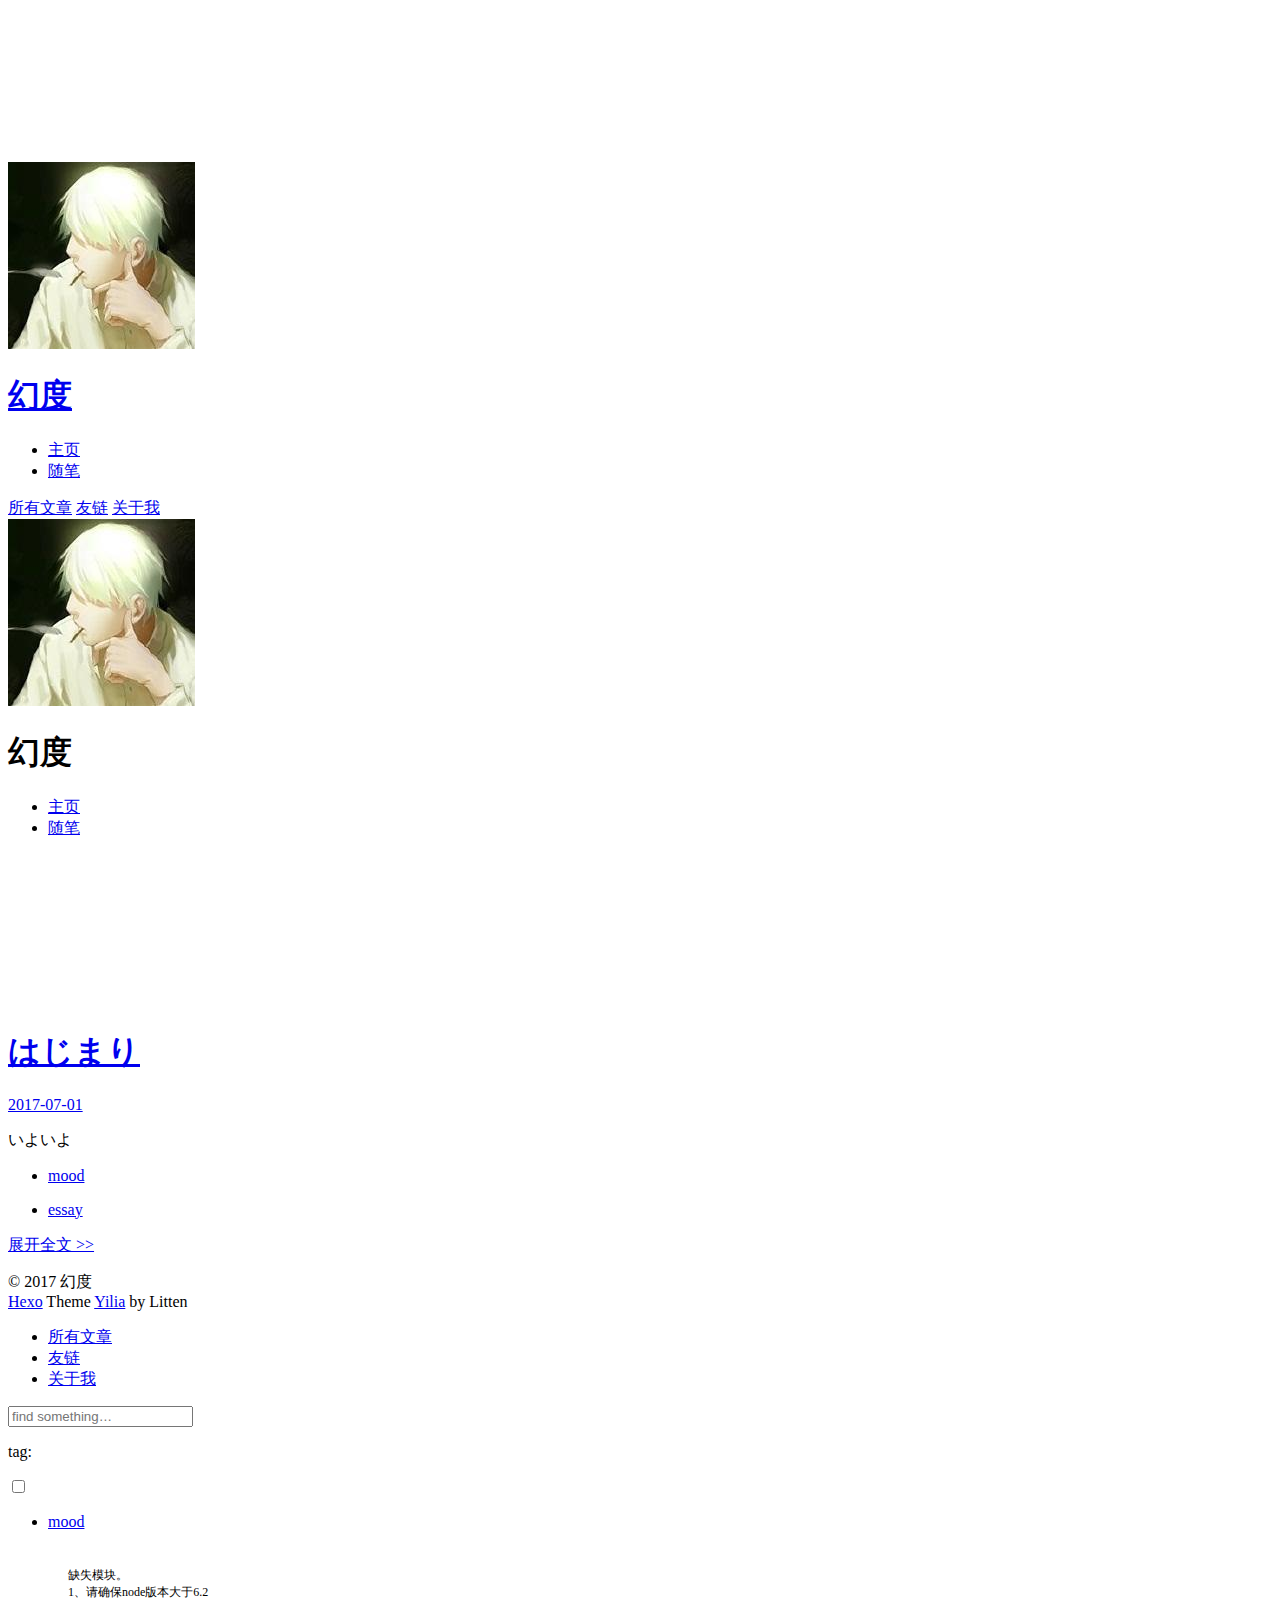
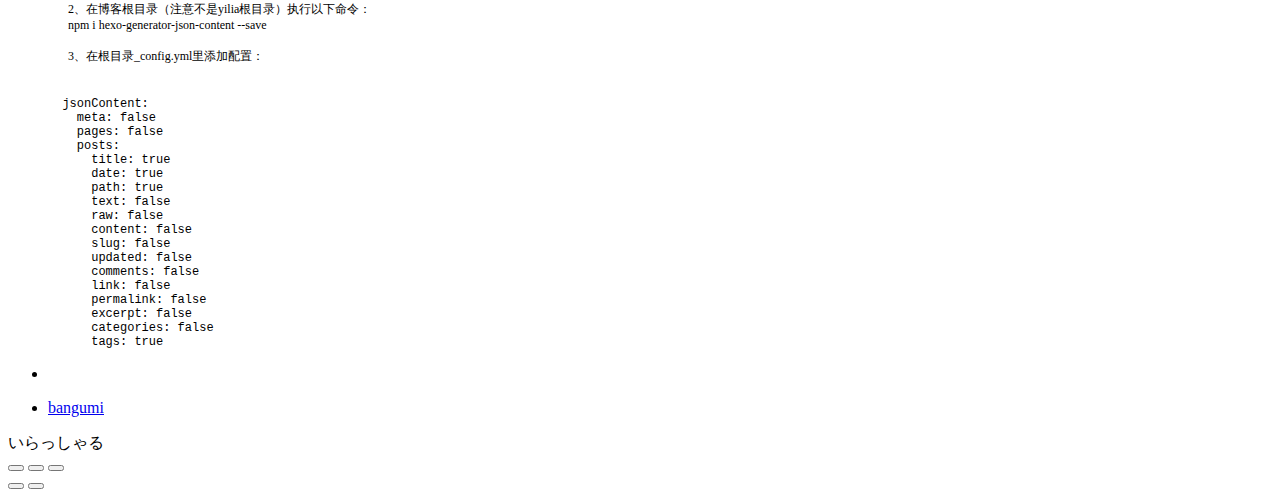
==== index.html @ f0ba83a5 "img" ====
<!DOCTYPE html>
<html>
<head>
  <meta charset="utf-8">
  
  <meta name="renderer" content="webkit">
  <meta http-equiv="X-UA-Compatible" content="IE=edge" >
  <link rel="dns-prefetch" href="https://bgm.tv/user/yanber">
  <title>yanber</title>
  <meta name="viewport" content="width=device-width, initial-scale=1, maximum-scale=1">
  <meta name="description" content="知行合一">
<meta property="og:type" content="website">
<meta property="og:title" content="yanber">
<meta property="og:url" content="https://bgm.tv/user/yanber/index.html">
<meta property="og:site_name" content="yanber">
<meta property="og:description" content="知行合一">
<meta name="twitter:card" content="summary">
<meta name="twitter:title" content="yanber">
<meta name="twitter:description" content="知行合一">
  
    <link rel="alternative" href="/atom.xml" title="yanber" type="application/atom+xml">
  
  
    <link rel="icon" href="/favicon.png">
  
  <link rel="stylesheet" type="text/css" href="/./main.b3331d.css">
  <style type="text/css">
  
    #container.show {
      background: linear-gradient(200deg,#a0cfe4,#e8c37e);
    }
  </style>
  

  

</head>

<body>
  <div id="container" q-class="show:isCtnShow">
    <canvas id="anm-canvas" class="anm-canvas"></canvas>
    <div class="left-col" q-class="show:isShow">
      
<div class="overlay" style="background: #4d4d4d"></div>
<div class="intrude-less">
	<header id="header" class="inner">
		<a href="/" class="profilepic">
			<img src="/img/19868968.jpg" class="js-avatar">
		</a>
		<hgroup>
		  <h1 class="header-author"><a href="/">幻度</a></h1>
		</hgroup>
		

		<nav class="header-menu">
			<ul>
			
				<li><a href="/">主页</a></li>
	        
				<li><a href="/categories/essay/">随笔</a></li>
	        
			</ul>
		</nav>
		<nav class="header-smart-menu">
    		
    			
    			<a q-on="click: openSlider(e, 'innerArchive')" href="javascript:void(0)">所有文章</a>
    			
            
    			
    			<a q-on="click: openSlider(e, 'friends')" href="javascript:void(0)">友链</a>
    			
            
    			
    			<a q-on="click: openSlider(e, 'aboutme')" href="javascript:void(0)">关于我</a>
    			
            
		</nav>
		<nav class="header-nav">
			<div class="social">
				
					<a class="github" target="_blank" href="https://github.com/yanxber" title="github"><i class="icon-github"></i></a>
		        
					<a class="bangumi" target="_blank" href="https://bgm.tv/user/yanber" title="bangumi"><i class="icon-bangumi"></i></a>
		        
			</div>
		</nav>
	</header>		
</div>

    </div>
    <div class="mid-col" q-class="show:isShow,hide:isShow|isFalse">
      
<nav id="mobile-nav">
  	<div class="overlay js-overlay" style="background: #4d4d4d"></div>
	<div class="btnctn js-mobile-btnctn">
  		<div class="slider-trigger list" q-on="click: openSlider(e)"><i class="icon icon-sort"></i></div>
	</div>
	<div class="intrude-less">
		<header id="header" class="inner">
			<div class="profilepic">
				<img src="/img/19868968.jpg" class="js-avatar">
			</div>
			<hgroup>
			  <h1 class="header-author js-header-author">幻度</h1>
			</hgroup>
			
			
			
				
			
				
			
			
			
			<nav class="header-nav">
				<div class="social">
					
						<a class="github" target="_blank" href="https://github.com/yanxber" title="github"><i class="icon-github"></i></a>
			        
						<a class="bangumi" target="_blank" href="https://bgm.tv/user/yanber" title="bangumi"><i class="icon-bangumi"></i></a>
			        
				</div>
			</nav>

			<nav class="header-menu js-header-menu">
				<ul style="width: 50%">
				
				
					<li style="width: 50%"><a href="/">主页</a></li>
		        
					<li style="width: 50%"><a href="/categories/essay/">随笔</a></li>
		        
				</ul>
			</nav>
		</header>				
	</div>
	<div class="mobile-mask" style="display:none" q-show="isShow"></div>
</nav>

      <div id="wrapper" class="body-wrap">
        <div class="menu-l">
          <div class="canvas-wrap">
            <canvas data-colors="#eaeaea" data-sectionHeight="100" data-contentId="js-content" id="myCanvas1" class="anm-canvas"></canvas>
          </div>
          <div id="js-content" class="content-ll">
            
  
    <article id="post-始まる" class="article article-type-post  article-index" itemscope itemprop="blogPost">
  <div class="article-inner">
    
      <header class="article-header">
        
  
    <h1 itemprop="name">
      <a class="article-title" href="/2017/07/01/始まる/">はじまり</a>
    </h1>
  

        
        <a href="/2017/07/01/始まる/" class="archive-article-date">
  	<time datetime="2017-07-01T04:31:51.000Z" itemprop="datePublished"><i class="icon-calendar icon"></i>2017-07-01</time>
</a>
        
      </header>
    
    <div class="article-entry" itemprop="articleBody">
      
        <p>いよいよ</p>

      

      
    </div>
    <div class="article-info article-info-index">
      
      
	<div class="article-tag tagcloud">
		<i class="icon-price-tags icon"></i>
		<ul class="article-tag-list">
			 
        		<li class="article-tag-list-item">
        			<a href="javascript:void(0)" class="js-tag article-tag-list-link color5">mood</a>
        		</li>
      		
		</ul>
	</div>

      
	<div class="article-category tagcloud">
		<i class="icon-book icon"></i>
		<ul class="article-tag-list">
			 
        		<li class="article-tag-list-item">
        			<a href="/categories/essay/" class="article-tag-list-link color1">essay</a>
        		</li>
      		
		</ul>
	</div>


      
        <p class="article-more-link">
          <a class="article-more-a" href="/2017/07/01/始まる/">展开全文 >></a>
        </p>
      

      
      <div class="clearfix"></div>
    </div>
  </div>
</article>





  
  


          </div>
        </div>
      </div>
      <footer id="footer">
  <div class="outer">
    <div id="footer-info">
    	<div class="footer-left">
    		&copy; 2017 幻度
    	</div>
      	<div class="footer-right">
      		<a href="http://hexo.io/" target="_blank">Hexo</a>  Theme <a href="https://github.com/litten/hexo-theme-yilia" target="_blank">Yilia</a> by Litten
      	</div>
    </div>
  </div>
</footer>
    </div>
    <script>
	var yiliaConfig = {
		mathjax: false,
		isHome: true,
		isPost: false,
		isArchive: false,
		isTag: false,
		isCategory: false,
		open_in_new: false,
		root: "/",
		innerArchive: true,
		showTags: false
	}
</script>

<script>!function(t){function n(e){if(r[e])return r[e].exports;var i=r[e]={exports:{},id:e,loaded:!1};return t[e].call(i.exports,i,i.exports,n),i.loaded=!0,i.exports}var r={};n.m=t,n.c=r,n.p="./",n(0)}([function(t,n,r){r(194),t.exports=r(190)},function(t,n,r){var e=r(3),i=r(52),o=r(27),u=r(28),c=r(53),f="prototype",a=function(t,n,r){var s,l,h,v,p=t&a.F,d=t&a.G,y=t&a.S,g=t&a.P,b=t&a.B,m=d?e:y?e[n]||(e[n]={}):(e[n]||{})[f],x=d?i:i[n]||(i[n]={}),w=x[f]||(x[f]={});d&&(r=n);for(s in r)l=!p&&m&&void 0!==m[s],h=(l?m:r)[s],v=b&&l?c(h,e):g&&"function"==typeof h?c(Function.call,h):h,m&&u(m,s,h,t&a.U),x[s]!=h&&o(x,s,v),g&&w[s]!=h&&(w[s]=h)};e.core=i,a.F=1,a.G=2,a.S=4,a.P=8,a.B=16,a.W=32,a.U=64,a.R=128,t.exports=a},function(t,n,r){var e=r(6);t.exports=function(t){if(!e(t))throw TypeError(t+" is not an object!");return t}},function(t,n){var r=t.exports="undefined"!=typeof window&&window.Math==Math?window:"undefined"!=typeof self&&self.Math==Math?self:Function("return this")();"number"==typeof __g&&(__g=r)},function(t,n){t.exports=function(t){try{return!!t()}catch(t){return!0}}},function(t,n){var r=t.exports="undefined"!=typeof window&&window.Math==Math?window:"undefined"!=typeof self&&self.Math==Math?self:Function("return this")();"number"==typeof __g&&(__g=r)},function(t,n){t.exports=function(t){return"object"==typeof t?null!==t:"function"==typeof t}},function(t,n,r){var e=r(126)("wks"),i=r(76),o=r(3).Symbol,u="function"==typeof o;(t.exports=function(t){return e[t]||(e[t]=u&&o[t]||(u?o:i)("Symbol."+t))}).store=e},function(t,n){var r={}.hasOwnProperty;t.exports=function(t,n){return r.call(t,n)}},function(t,n,r){var e=r(94),i=r(33);t.exports=function(t){return e(i(t))}},function(t,n,r){t.exports=!r(4)(function(){return 7!=Object.defineProperty({},"a",{get:function(){return 7}}).a})},function(t,n,r){var e=r(2),i=r(167),o=r(50),u=Object.defineProperty;n.f=r(10)?Object.defineProperty:function(t,n,r){if(e(t),n=o(n,!0),e(r),i)try{return u(t,n,r)}catch(t){}if("get"in r||"set"in r)throw TypeError("Accessors not supported!");return"value"in r&&(t[n]=r.value),t}},function(t,n,r){t.exports=!r(18)(function(){return 7!=Object.defineProperty({},"a",{get:function(){return 7}}).a})},function(t,n,r){var e=r(14),i=r(22);t.exports=r(12)?function(t,n,r){return e.f(t,n,i(1,r))}:function(t,n,r){return t[n]=r,t}},function(t,n,r){var e=r(20),i=r(58),o=r(42),u=Object.defineProperty;n.f=r(12)?Object.defineProperty:function(t,n,r){if(e(t),n=o(n,!0),e(r),i)try{return u(t,n,r)}catch(t){}if("get"in r||"set"in r)throw TypeError("Accessors not supported!");return"value"in r&&(t[n]=r.value),t}},function(t,n,r){var e=r(40)("wks"),i=r(23),o=r(5).Symbol,u="function"==typeof o;(t.exports=function(t){return e[t]||(e[t]=u&&o[t]||(u?o:i)("Symbol."+t))}).store=e},function(t,n,r){var e=r(67),i=Math.min;t.exports=function(t){return t>0?i(e(t),9007199254740991):0}},function(t,n,r){var e=r(46);t.exports=function(t){return Object(e(t))}},function(t,n){t.exports=function(t){try{return!!t()}catch(t){return!0}}},function(t,n,r){var e=r(63),i=r(34);t.exports=Object.keys||function(t){return e(t,i)}},function(t,n,r){var e=r(21);t.exports=function(t){if(!e(t))throw TypeError(t+" is not an object!");return t}},function(t,n){t.exports=function(t){return"object"==typeof t?null!==t:"function"==typeof t}},function(t,n){t.exports=function(t,n){return{enumerable:!(1&t),configurable:!(2&t),writable:!(4&t),value:n}}},function(t,n){var r=0,e=Math.random();t.exports=function(t){return"Symbol(".concat(void 0===t?"":t,")_",(++r+e).toString(36))}},function(t,n){var r={}.hasOwnProperty;t.exports=function(t,n){return r.call(t,n)}},function(t,n){var r=t.exports={version:"2.4.0"};"number"==typeof __e&&(__e=r)},function(t,n){t.exports=function(t){if("function"!=typeof t)throw TypeError(t+" is not a function!");return t}},function(t,n,r){var e=r(11),i=r(66);t.exports=r(10)?function(t,n,r){return e.f(t,n,i(1,r))}:function(t,n,r){return t[n]=r,t}},function(t,n,r){var e=r(3),i=r(27),o=r(24),u=r(76)("src"),c="toString",f=Function[c],a=(""+f).split(c);r(52).inspectSource=function(t){return f.call(t)},(t.exports=function(t,n,r,c){var f="function"==typeof r;f&&(o(r,"name")||i(r,"name",n)),t[n]!==r&&(f&&(o(r,u)||i(r,u,t[n]?""+t[n]:a.join(String(n)))),t===e?t[n]=r:c?t[n]?t[n]=r:i(t,n,r):(delete t[n],i(t,n,r)))})(Function.prototype,c,function(){return"function"==typeof this&&this[u]||f.call(this)})},function(t,n,r){var e=r(1),i=r(4),o=r(46),u=function(t,n,r,e){var i=String(o(t)),u="<"+n;return""!==r&&(u+=" "+r+'="'+String(e).replace(/"/g,"&quot;")+'"'),u+">"+i+"</"+n+">"};t.exports=function(t,n){var r={};r[t]=n(u),e(e.P+e.F*i(function(){var n=""[t]('"');return n!==n.toLowerCase()||n.split('"').length>3}),"String",r)}},function(t,n,r){var e=r(115),i=r(46);t.exports=function(t){return e(i(t))}},function(t,n,r){var e=r(116),i=r(66),o=r(30),u=r(50),c=r(24),f=r(167),a=Object.getOwnPropertyDescriptor;n.f=r(10)?a:function(t,n){if(t=o(t),n=u(n,!0),f)try{return a(t,n)}catch(t){}if(c(t,n))return i(!e.f.call(t,n),t[n])}},function(t,n,r){var e=r(24),i=r(17),o=r(145)("IE_PROTO"),u=Object.prototype;t.exports=Object.getPrototypeOf||function(t){return t=i(t),e(t,o)?t[o]:"function"==typeof t.constructor&&t instanceof t.constructor?t.constructor.prototype:t instanceof Object?u:null}},function(t,n){t.exports=function(t){if(void 0==t)throw TypeError("Can't call method on  "+t);return t}},function(t,n){t.exports="constructor,hasOwnProperty,isPrototypeOf,propertyIsEnumerable,toLocaleString,toString,valueOf".split(",")},function(t,n){t.exports={}},function(t,n){t.exports=!0},function(t,n){n.f={}.propertyIsEnumerable},function(t,n,r){var e=r(14).f,i=r(8),o=r(15)("toStringTag");t.exports=function(t,n,r){t&&!i(t=r?t:t.prototype,o)&&e(t,o,{configurable:!0,value:n})}},function(t,n,r){var e=r(40)("keys"),i=r(23);t.exports=function(t){return e[t]||(e[t]=i(t))}},function(t,n,r){var e=r(5),i="__core-js_shared__",o=e[i]||(e[i]={});t.exports=function(t){return o[t]||(o[t]={})}},function(t,n){var r=Math.ceil,e=Math.floor;t.exports=function(t){return isNaN(t=+t)?0:(t>0?e:r)(t)}},function(t,n,r){var e=r(21);t.exports=function(t,n){if(!e(t))return t;var r,i;if(n&&"function"==typeof(r=t.toString)&&!e(i=r.call(t)))return i;if("function"==typeof(r=t.valueOf)&&!e(i=r.call(t)))return i;if(!n&&"function"==typeof(r=t.toString)&&!e(i=r.call(t)))return i;throw TypeError("Can't convert object to primitive value")}},function(t,n,r){var e=r(5),i=r(25),o=r(36),u=r(44),c=r(14).f;t.exports=function(t){var n=i.Symbol||(i.Symbol=o?{}:e.Symbol||{});"_"==t.charAt(0)||t in n||c(n,t,{value:u.f(t)})}},function(t,n,r){n.f=r(15)},function(t,n){var r={}.toString;t.exports=function(t){return r.call(t).slice(8,-1)}},function(t,n){t.exports=function(t){if(void 0==t)throw TypeError("Can't call method on  "+t);return t}},function(t,n,r){var e=r(4);t.exports=function(t,n){return!!t&&e(function(){n?t.call(null,function(){},1):t.call(null)})}},function(t,n,r){var e=r(53),i=r(115),o=r(17),u=r(16),c=r(202);t.exports=function(t,n){var r=1==t,f=2==t,a=3==t,s=4==t,l=6==t,h=5==t||l,v=n||c;return function(n,c,p){for(var d,y,g=o(n),b=i(g),m=e(c,p,3),x=u(b.length),w=0,S=r?v(n,x):f?v(n,0):void 0;x>w;w++)if((h||w in b)&&(d=b[w],y=m(d,w,g),t))if(r)S[w]=y;else if(y)switch(t){case 3:return!0;case 5:return d;case 6:return w;case 2:S.push(d)}else if(s)return!1;return l?-1:a||s?s:S}}},function(t,n,r){var e=r(1),i=r(52),o=r(4);t.exports=function(t,n){var r=(i.Object||{})[t]||Object[t],u={};u[t]=n(r),e(e.S+e.F*o(function(){r(1)}),"Object",u)}},function(t,n,r){var e=r(6);t.exports=function(t,n){if(!e(t))return t;var r,i;if(n&&"function"==typeof(r=t.toString)&&!e(i=r.call(t)))return i;if("function"==typeof(r=t.valueOf)&&!e(i=r.call(t)))return i;if(!n&&"function"==typeof(r=t.toString)&&!e(i=r.call(t)))return i;throw TypeError("Can't convert object to primitive value")}},function(t,n,r){var e=r(5),i=r(25),o=r(91),u=r(13),c="prototype",f=function(t,n,r){var a,s,l,h=t&f.F,v=t&f.G,p=t&f.S,d=t&f.P,y=t&f.B,g=t&f.W,b=v?i:i[n]||(i[n]={}),m=b[c],x=v?e:p?e[n]:(e[n]||{})[c];v&&(r=n);for(a in r)(s=!h&&x&&void 0!==x[a])&&a in b||(l=s?x[a]:r[a],b[a]=v&&"function"!=typeof x[a]?r[a]:y&&s?o(l,e):g&&x[a]==l?function(t){var n=function(n,r,e){if(this instanceof t){switch(arguments.length){case 0:return new t;case 1:return new t(n);case 2:return new t(n,r)}return new t(n,r,e)}return t.apply(this,arguments)};return n[c]=t[c],n}(l):d&&"function"==typeof l?o(Function.call,l):l,d&&((b.virtual||(b.virtual={}))[a]=l,t&f.R&&m&&!m[a]&&u(m,a,l)))};f.F=1,f.G=2,f.S=4,f.P=8,f.B=16,f.W=32,f.U=64,f.R=128,t.exports=f},function(t,n){var r=t.exports={version:"2.4.0"};"number"==typeof __e&&(__e=r)},function(t,n,r){var e=r(26);t.exports=function(t,n,r){if(e(t),void 0===n)return t;switch(r){case 1:return function(r){return t.call(n,r)};case 2:return function(r,e){return t.call(n,r,e)};case 3:return function(r,e,i){return t.call(n,r,e,i)}}return function(){return t.apply(n,arguments)}}},function(t,n,r){var e=r(183),i=r(1),o=r(126)("metadata"),u=o.store||(o.store=new(r(186))),c=function(t,n,r){var i=u.get(t);if(!i){if(!r)return;u.set(t,i=new e)}var o=i.get(n);if(!o){if(!r)return;i.set(n,o=new e)}return o},f=function(t,n,r){var e=c(n,r,!1);return void 0!==e&&e.has(t)},a=function(t,n,r){var e=c(n,r,!1);return void 0===e?void 0:e.get(t)},s=function(t,n,r,e){c(r,e,!0).set(t,n)},l=function(t,n){var r=c(t,n,!1),e=[];return r&&r.forEach(function(t,n){e.push(n)}),e},h=function(t){return void 0===t||"symbol"==typeof t?t:String(t)},v=function(t){i(i.S,"Reflect",t)};t.exports={store:u,map:c,has:f,get:a,set:s,keys:l,key:h,exp:v}},function(t,n,r){"use strict";if(r(10)){var e=r(69),i=r(3),o=r(4),u=r(1),c=r(127),f=r(152),a=r(53),s=r(68),l=r(66),h=r(27),v=r(73),p=r(67),d=r(16),y=r(75),g=r(50),b=r(24),m=r(180),x=r(114),w=r(6),S=r(17),_=r(137),O=r(70),E=r(32),P=r(71).f,j=r(154),F=r(76),M=r(7),A=r(48),N=r(117),T=r(146),I=r(155),k=r(80),L=r(123),R=r(74),C=r(130),D=r(160),U=r(11),W=r(31),G=U.f,B=W.f,V=i.RangeError,z=i.TypeError,q=i.Uint8Array,K="ArrayBuffer",J="Shared"+K,Y="BYTES_PER_ELEMENT",H="prototype",$=Array[H],X=f.ArrayBuffer,Q=f.DataView,Z=A(0),tt=A(2),nt=A(3),rt=A(4),et=A(5),it=A(6),ot=N(!0),ut=N(!1),ct=I.values,ft=I.keys,at=I.entries,st=$.lastIndexOf,lt=$.reduce,ht=$.reduceRight,vt=$.join,pt=$.sort,dt=$.slice,yt=$.toString,gt=$.toLocaleString,bt=M("iterator"),mt=M("toStringTag"),xt=F("typed_constructor"),wt=F("def_constructor"),St=c.CONSTR,_t=c.TYPED,Ot=c.VIEW,Et="Wrong length!",Pt=A(1,function(t,n){return Tt(T(t,t[wt]),n)}),jt=o(function(){return 1===new q(new Uint16Array([1]).buffer)[0]}),Ft=!!q&&!!q[H].set&&o(function(){new q(1).set({})}),Mt=function(t,n){if(void 0===t)throw z(Et);var r=+t,e=d(t);if(n&&!m(r,e))throw V(Et);return e},At=function(t,n){var r=p(t);if(r<0||r%n)throw V("Wrong offset!");return r},Nt=function(t){if(w(t)&&_t in t)return t;throw z(t+" is not a typed array!")},Tt=function(t,n){if(!(w(t)&&xt in t))throw z("It is not a typed array constructor!");return new t(n)},It=function(t,n){return kt(T(t,t[wt]),n)},kt=function(t,n){for(var r=0,e=n.length,i=Tt(t,e);e>r;)i[r]=n[r++];return i},Lt=function(t,n,r){G(t,n,{get:function(){return this._d[r]}})},Rt=function(t){var n,r,e,i,o,u,c=S(t),f=arguments.length,s=f>1?arguments[1]:void 0,l=void 0!==s,h=j(c);if(void 0!=h&&!_(h)){for(u=h.call(c),e=[],n=0;!(o=u.next()).done;n++)e.push(o.value);c=e}for(l&&f>2&&(s=a(s,arguments[2],2)),n=0,r=d(c.length),i=Tt(this,r);r>n;n++)i[n]=l?s(c[n],n):c[n];return i},Ct=function(){for(var t=0,n=arguments.length,r=Tt(this,n);n>t;)r[t]=arguments[t++];return r},Dt=!!q&&o(function(){gt.call(new q(1))}),Ut=function(){return gt.apply(Dt?dt.call(Nt(this)):Nt(this),arguments)},Wt={copyWithin:function(t,n){return D.call(Nt(this),t,n,arguments.length>2?arguments[2]:void 0)},every:function(t){return rt(Nt(this),t,arguments.length>1?arguments[1]:void 0)},fill:function(t){return C.apply(Nt(this),arguments)},filter:function(t){return It(this,tt(Nt(this),t,arguments.length>1?arguments[1]:void 0))},find:function(t){return et(Nt(this),t,arguments.length>1?arguments[1]:void 0)},findIndex:function(t){return it(Nt(this),t,arguments.length>1?arguments[1]:void 0)},forEach:function(t){Z(Nt(this),t,arguments.length>1?arguments[1]:void 0)},indexOf:function(t){return ut(Nt(this),t,arguments.length>1?arguments[1]:void 0)},includes:function(t){return ot(Nt(this),t,arguments.length>1?arguments[1]:void 0)},join:function(t){return vt.apply(Nt(this),arguments)},lastIndexOf:function(t){return st.apply(Nt(this),arguments)},map:function(t){return Pt(Nt(this),t,arguments.length>1?arguments[1]:void 0)},reduce:function(t){return lt.apply(Nt(this),arguments)},reduceRight:function(t){return ht.apply(Nt(this),arguments)},reverse:function(){for(var t,n=this,r=Nt(n).length,e=Math.floor(r/2),i=0;i<e;)t=n[i],n[i++]=n[--r],n[r]=t;return n},some:function(t){return nt(Nt(this),t,arguments.length>1?arguments[1]:void 0)},sort:function(t){return pt.call(Nt(this),t)},subarray:function(t,n){var r=Nt(this),e=r.length,i=y(t,e);return new(T(r,r[wt]))(r.buffer,r.byteOffset+i*r.BYTES_PER_ELEMENT,d((void 0===n?e:y(n,e))-i))}},Gt=function(t,n){return It(this,dt.call(Nt(this),t,n))},Bt=function(t){Nt(this);var n=At(arguments[1],1),r=this.length,e=S(t),i=d(e.length),o=0;if(i+n>r)throw V(Et);for(;o<i;)this[n+o]=e[o++]},Vt={entries:function(){return at.call(Nt(this))},keys:function(){return ft.call(Nt(this))},values:function(){return ct.call(Nt(this))}},zt=function(t,n){return w(t)&&t[_t]&&"symbol"!=typeof n&&n in t&&String(+n)==String(n)},qt=function(t,n){return zt(t,n=g(n,!0))?l(2,t[n]):B(t,n)},Kt=function(t,n,r){return!(zt(t,n=g(n,!0))&&w(r)&&b(r,"value"))||b(r,"get")||b(r,"set")||r.configurable||b(r,"writable")&&!r.writable||b(r,"enumerable")&&!r.enumerable?G(t,n,r):(t[n]=r.value,t)};St||(W.f=qt,U.f=Kt),u(u.S+u.F*!St,"Object",{getOwnPropertyDescriptor:qt,defineProperty:Kt}),o(function(){yt.call({})})&&(yt=gt=function(){return vt.call(this)});var Jt=v({},Wt);v(Jt,Vt),h(Jt,bt,Vt.values),v(Jt,{slice:Gt,set:Bt,constructor:function(){},toString:yt,toLocaleString:Ut}),Lt(Jt,"buffer","b"),Lt(Jt,"byteOffset","o"),Lt(Jt,"byteLength","l"),Lt(Jt,"length","e"),G(Jt,mt,{get:function(){return this[_t]}}),t.exports=function(t,n,r,f){f=!!f;var a=t+(f?"Clamped":"")+"Array",l="Uint8Array"!=a,v="get"+t,p="set"+t,y=i[a],g=y||{},b=y&&E(y),m=!y||!c.ABV,S={},_=y&&y[H],j=function(t,r){var e=t._d;return e.v[v](r*n+e.o,jt)},F=function(t,r,e){var i=t._d;f&&(e=(e=Math.round(e))<0?0:e>255?255:255&e),i.v[p](r*n+i.o,e,jt)},M=function(t,n){G(t,n,{get:function(){return j(this,n)},set:function(t){return F(this,n,t)},enumerable:!0})};m?(y=r(function(t,r,e,i){s(t,y,a,"_d");var o,u,c,f,l=0,v=0;if(w(r)){if(!(r instanceof X||(f=x(r))==K||f==J))return _t in r?kt(y,r):Rt.call(y,r);o=r,v=At(e,n);var p=r.byteLength;if(void 0===i){if(p%n)throw V(Et);if((u=p-v)<0)throw V(Et)}else if((u=d(i)*n)+v>p)throw V(Et);c=u/n}else c=Mt(r,!0),u=c*n,o=new X(u);for(h(t,"_d",{b:o,o:v,l:u,e:c,v:new Q(o)});l<c;)M(t,l++)}),_=y[H]=O(Jt),h(_,"constructor",y)):L(function(t){new y(null),new y(t)},!0)||(y=r(function(t,r,e,i){s(t,y,a);var o;return w(r)?r instanceof X||(o=x(r))==K||o==J?void 0!==i?new g(r,At(e,n),i):void 0!==e?new g(r,At(e,n)):new g(r):_t in r?kt(y,r):Rt.call(y,r):new g(Mt(r,l))}),Z(b!==Function.prototype?P(g).concat(P(b)):P(g),function(t){t in y||h(y,t,g[t])}),y[H]=_,e||(_.constructor=y));var A=_[bt],N=!!A&&("values"==A.name||void 0==A.name),T=Vt.values;h(y,xt,!0),h(_,_t,a),h(_,Ot,!0),h(_,wt,y),(f?new y(1)[mt]==a:mt in _)||G(_,mt,{get:function(){return a}}),S[a]=y,u(u.G+u.W+u.F*(y!=g),S),u(u.S,a,{BYTES_PER_ELEMENT:n,from:Rt,of:Ct}),Y in _||h(_,Y,n),u(u.P,a,Wt),R(a),u(u.P+u.F*Ft,a,{set:Bt}),u(u.P+u.F*!N,a,Vt),u(u.P+u.F*(_.toString!=yt),a,{toString:yt}),u(u.P+u.F*o(function(){new y(1).slice()}),a,{slice:Gt}),u(u.P+u.F*(o(function(){return[1,2].toLocaleString()!=new y([1,2]).toLocaleString()})||!o(function(){_.toLocaleString.call([1,2])})),a,{toLocaleString:Ut}),k[a]=N?A:T,e||N||h(_,bt,T)}}else t.exports=function(){}},function(t,n){var r={}.toString;t.exports=function(t){return r.call(t).slice(8,-1)}},function(t,n,r){var e=r(21),i=r(5).document,o=e(i)&&e(i.createElement);t.exports=function(t){return o?i.createElement(t):{}}},function(t,n,r){t.exports=!r(12)&&!r(18)(function(){return 7!=Object.defineProperty(r(57)("div"),"a",{get:function(){return 7}}).a})},function(t,n,r){"use strict";var e=r(36),i=r(51),o=r(64),u=r(13),c=r(8),f=r(35),a=r(96),s=r(38),l=r(103),h=r(15)("iterator"),v=!([].keys&&"next"in[].keys()),p="keys",d="values",y=function(){return this};t.exports=function(t,n,r,g,b,m,x){a(r,n,g);var w,S,_,O=function(t){if(!v&&t in F)return F[t];switch(t){case p:case d:return function(){return new r(this,t)}}return function(){return new r(this,t)}},E=n+" Iterator",P=b==d,j=!1,F=t.prototype,M=F[h]||F["@@iterator"]||b&&F[b],A=M||O(b),N=b?P?O("entries"):A:void 0,T="Array"==n?F.entries||M:M;if(T&&(_=l(T.call(new t)))!==Object.prototype&&(s(_,E,!0),e||c(_,h)||u(_,h,y)),P&&M&&M.name!==d&&(j=!0,A=function(){return M.call(this)}),e&&!x||!v&&!j&&F[h]||u(F,h,A),f[n]=A,f[E]=y,b)if(w={values:P?A:O(d),keys:m?A:O(p),entries:N},x)for(S in w)S in F||o(F,S,w[S]);else i(i.P+i.F*(v||j),n,w);return w}},function(t,n,r){var e=r(20),i=r(100),o=r(34),u=r(39)("IE_PROTO"),c=function(){},f="prototype",a=function(){var t,n=r(57)("iframe"),e=o.length;for(n.style.display="none",r(93).appendChild(n),n.src="javascript:",t=n.contentWindow.document,t.open(),t.write("<script>document.F=Object<\/script>"),t.close(),a=t.F;e--;)delete a[f][o[e]];return a()};t.exports=Object.create||function(t,n){var r;return null!==t?(c[f]=e(t),r=new c,c[f]=null,r[u]=t):r=a(),void 0===n?r:i(r,n)}},function(t,n,r){var e=r(63),i=r(34).concat("length","prototype");n.f=Object.getOwnPropertyNames||function(t){return e(t,i)}},function(t,n){n.f=Object.getOwnPropertySymbols},function(t,n,r){var e=r(8),i=r(9),o=r(90)(!1),u=r(39)("IE_PROTO");t.exports=function(t,n){var r,c=i(t),f=0,a=[];for(r in c)r!=u&&e(c,r)&&a.push(r);for(;n.length>f;)e(c,r=n[f++])&&(~o(a,r)||a.push(r));return a}},function(t,n,r){t.exports=r(13)},function(t,n,r){var e=r(76)("meta"),i=r(6),o=r(24),u=r(11).f,c=0,f=Object.isExtensible||function(){return!0},a=!r(4)(function(){return f(Object.preventExtensions({}))}),s=function(t){u(t,e,{value:{i:"O"+ ++c,w:{}}})},l=function(t,n){if(!i(t))return"symbol"==typeof t?t:("string"==typeof t?"S":"P")+t;if(!o(t,e)){if(!f(t))return"F";if(!n)return"E";s(t)}return t[e].i},h=function(t,n){if(!o(t,e)){if(!f(t))return!0;if(!n)return!1;s(t)}return t[e].w},v=function(t){return a&&p.NEED&&f(t)&&!o(t,e)&&s(t),t},p=t.exports={KEY:e,NEED:!1,fastKey:l,getWeak:h,onFreeze:v}},function(t,n){t.exports=function(t,n){return{enumerable:!(1&t),configurable:!(2&t),writable:!(4&t),value:n}}},function(t,n){var r=Math.ceil,e=Math.floor;t.exports=function(t){return isNaN(t=+t)?0:(t>0?e:r)(t)}},function(t,n){t.exports=function(t,n,r,e){if(!(t instanceof n)||void 0!==e&&e in t)throw TypeError(r+": incorrect invocation!");return t}},function(t,n){t.exports=!1},function(t,n,r){var e=r(2),i=r(173),o=r(133),u=r(145)("IE_PROTO"),c=function(){},f="prototype",a=function(){var t,n=r(132)("iframe"),e=o.length;for(n.style.display="none",r(135).appendChild(n),n.src="javascript:",t=n.contentWindow.document,t.open(),t.write("<script>document.F=Object<\/script>"),t.close(),a=t.F;e--;)delete a[f][o[e]];return a()};t.exports=Object.create||function(t,n){var r;return null!==t?(c[f]=e(t),r=new c,c[f]=null,r[u]=t):r=a(),void 0===n?r:i(r,n)}},function(t,n,r){var e=r(175),i=r(133).concat("length","prototype");n.f=Object.getOwnPropertyNames||function(t){return e(t,i)}},function(t,n,r){var e=r(175),i=r(133);t.exports=Object.keys||function(t){return e(t,i)}},function(t,n,r){var e=r(28);t.exports=function(t,n,r){for(var i in n)e(t,i,n[i],r);return t}},function(t,n,r){"use strict";var e=r(3),i=r(11),o=r(10),u=r(7)("species");t.exports=function(t){var n=e[t];o&&n&&!n[u]&&i.f(n,u,{configurable:!0,get:function(){return this}})}},function(t,n,r){var e=r(67),i=Math.max,o=Math.min;t.exports=function(t,n){return t=e(t),t<0?i(t+n,0):o(t,n)}},function(t,n){var r=0,e=Math.random();t.exports=function(t){return"Symbol(".concat(void 0===t?"":t,")_",(++r+e).toString(36))}},function(t,n,r){var e=r(33);t.exports=function(t){return Object(e(t))}},function(t,n,r){var e=r(7)("unscopables"),i=Array.prototype;void 0==i[e]&&r(27)(i,e,{}),t.exports=function(t){i[e][t]=!0}},function(t,n,r){var e=r(53),i=r(169),o=r(137),u=r(2),c=r(16),f=r(154),a={},s={},n=t.exports=function(t,n,r,l,h){var v,p,d,y,g=h?function(){return t}:f(t),b=e(r,l,n?2:1),m=0;if("function"!=typeof g)throw TypeError(t+" is not iterable!");if(o(g)){for(v=c(t.length);v>m;m++)if((y=n?b(u(p=t[m])[0],p[1]):b(t[m]))===a||y===s)return y}else for(d=g.call(t);!(p=d.next()).done;)if((y=i(d,b,p.value,n))===a||y===s)return y};n.BREAK=a,n.RETURN=s},function(t,n){t.exports={}},function(t,n,r){var e=r(11).f,i=r(24),o=r(7)("toStringTag");t.exports=function(t,n,r){t&&!i(t=r?t:t.prototype,o)&&e(t,o,{configurable:!0,value:n})}},function(t,n,r){var e=r(1),i=r(46),o=r(4),u=r(150),c="["+u+"]",f="​",a=RegExp("^"+c+c+"*"),s=RegExp(c+c+"*$"),l=function(t,n,r){var i={},c=o(function(){return!!u[t]()||f[t]()!=f}),a=i[t]=c?n(h):u[t];r&&(i[r]=a),e(e.P+e.F*c,"String",i)},h=l.trim=function(t,n){return t=String(i(t)),1&n&&(t=t.replace(a,"")),2&n&&(t=t.replace(s,"")),t};t.exports=l},function(t,n,r){t.exports={default:r(86),__esModule:!0}},function(t,n,r){t.exports={default:r(87),__esModule:!0}},function(t,n,r){"use strict";function e(t){return t&&t.__esModule?t:{default:t}}n.__esModule=!0;var i=r(84),o=e(i),u=r(83),c=e(u),f="function"==typeof c.default&&"symbol"==typeof o.default?function(t){return typeof t}:function(t){return t&&"function"==typeof c.default&&t.constructor===c.default&&t!==c.default.prototype?"symbol":typeof t};n.default="function"==typeof c.default&&"symbol"===f(o.default)?function(t){return void 0===t?"undefined":f(t)}:function(t){return t&&"function"==typeof c.default&&t.constructor===c.default&&t!==c.default.prototype?"symbol":void 0===t?"undefined":f(t)}},function(t,n,r){r(110),r(108),r(111),r(112),t.exports=r(25).Symbol},function(t,n,r){r(109),r(113),t.exports=r(44).f("iterator")},function(t,n){t.exports=function(t){if("function"!=typeof t)throw TypeError(t+" is not a function!");return t}},function(t,n){t.exports=function(){}},function(t,n,r){var e=r(9),i=r(106),o=r(105);t.exports=function(t){return function(n,r,u){var c,f=e(n),a=i(f.length),s=o(u,a);if(t&&r!=r){for(;a>s;)if((c=f[s++])!=c)return!0}else for(;a>s;s++)if((t||s in f)&&f[s]===r)return t||s||0;return!t&&-1}}},function(t,n,r){var e=r(88);t.exports=function(t,n,r){if(e(t),void 0===n)return t;switch(r){case 1:return function(r){return t.call(n,r)};case 2:return function(r,e){return t.call(n,r,e)};case 3:return function(r,e,i){return t.call(n,r,e,i)}}return function(){return t.apply(n,arguments)}}},function(t,n,r){var e=r(19),i=r(62),o=r(37);t.exports=function(t){var n=e(t),r=i.f;if(r)for(var u,c=r(t),f=o.f,a=0;c.length>a;)f.call(t,u=c[a++])&&n.push(u);return n}},function(t,n,r){t.exports=r(5).document&&document.documentElement},function(t,n,r){var e=r(56);t.exports=Object("z").propertyIsEnumerable(0)?Object:function(t){return"String"==e(t)?t.split(""):Object(t)}},function(t,n,r){var e=r(56);t.exports=Array.isArray||function(t){return"Array"==e(t)}},function(t,n,r){"use strict";var e=r(60),i=r(22),o=r(38),u={};r(13)(u,r(15)("iterator"),function(){return this}),t.exports=function(t,n,r){t.prototype=e(u,{next:i(1,r)}),o(t,n+" Iterator")}},function(t,n){t.exports=function(t,n){return{value:n,done:!!t}}},function(t,n,r){var e=r(19),i=r(9);t.exports=function(t,n){for(var r,o=i(t),u=e(o),c=u.length,f=0;c>f;)if(o[r=u[f++]]===n)return r}},function(t,n,r){var e=r(23)("meta"),i=r(21),o=r(8),u=r(14).f,c=0,f=Object.isExtensible||function(){return!0},a=!r(18)(function(){return f(Object.preventExtensions({}))}),s=function(t){u(t,e,{value:{i:"O"+ ++c,w:{}}})},l=function(t,n){if(!i(t))return"symbol"==typeof t?t:("string"==typeof t?"S":"P")+t;if(!o(t,e)){if(!f(t))return"F";if(!n)return"E";s(t)}return t[e].i},h=function(t,n){if(!o(t,e)){if(!f(t))return!0;if(!n)return!1;s(t)}return t[e].w},v=function(t){return a&&p.NEED&&f(t)&&!o(t,e)&&s(t),t},p=t.exports={KEY:e,NEED:!1,fastKey:l,getWeak:h,onFreeze:v}},function(t,n,r){var e=r(14),i=r(20),o=r(19);t.exports=r(12)?Object.defineProperties:function(t,n){i(t);for(var r,u=o(n),c=u.length,f=0;c>f;)e.f(t,r=u[f++],n[r]);return t}},function(t,n,r){var e=r(37),i=r(22),o=r(9),u=r(42),c=r(8),f=r(58),a=Object.getOwnPropertyDescriptor;n.f=r(12)?a:function(t,n){if(t=o(t),n=u(n,!0),f)try{return a(t,n)}catch(t){}if(c(t,n))return i(!e.f.call(t,n),t[n])}},function(t,n,r){var e=r(9),i=r(61).f,o={}.toString,u="object"==typeof window&&window&&Object.getOwnPropertyNames?Object.getOwnPropertyNames(window):[],c=function(t){try{return i(t)}catch(t){return u.slice()}};t.exports.f=function(t){return u&&"[object Window]"==o.call(t)?c(t):i(e(t))}},function(t,n,r){var e=r(8),i=r(77),o=r(39)("IE_PROTO"),u=Object.prototype;t.exports=Object.getPrototypeOf||function(t){return t=i(t),e(t,o)?t[o]:"function"==typeof t.constructor&&t instanceof t.constructor?t.constructor.prototype:t instanceof Object?u:null}},function(t,n,r){var e=r(41),i=r(33);t.exports=function(t){return function(n,r){var o,u,c=String(i(n)),f=e(r),a=c.length;return f<0||f>=a?t?"":void 0:(o=c.charCodeAt(f),o<55296||o>56319||f+1===a||(u=c.charCodeAt(f+1))<56320||u>57343?t?c.charAt(f):o:t?c.slice(f,f+2):u-56320+(o-55296<<10)+65536)}}},function(t,n,r){var e=r(41),i=Math.max,o=Math.min;t.exports=function(t,n){return t=e(t),t<0?i(t+n,0):o(t,n)}},function(t,n,r){var e=r(41),i=Math.min;t.exports=function(t){return t>0?i(e(t),9007199254740991):0}},function(t,n,r){"use strict";var e=r(89),i=r(97),o=r(35),u=r(9);t.exports=r(59)(Array,"Array",function(t,n){this._t=u(t),this._i=0,this._k=n},function(){var t=this._t,n=this._k,r=this._i++;return!t||r>=t.length?(this._t=void 0,i(1)):"keys"==n?i(0,r):"values"==n?i(0,t[r]):i(0,[r,t[r]])},"values"),o.Arguments=o.Array,e("keys"),e("values"),e("entries")},function(t,n){},function(t,n,r){"use strict";var e=r(104)(!0);r(59)(String,"String",function(t){this._t=String(t),this._i=0},function(){var t,n=this._t,r=this._i;return r>=n.length?{value:void 0,done:!0}:(t=e(n,r),this._i+=t.length,{value:t,done:!1})})},function(t,n,r){"use strict";var e=r(5),i=r(8),o=r(12),u=r(51),c=r(64),f=r(99).KEY,a=r(18),s=r(40),l=r(38),h=r(23),v=r(15),p=r(44),d=r(43),y=r(98),g=r(92),b=r(95),m=r(20),x=r(9),w=r(42),S=r(22),_=r(60),O=r(102),E=r(101),P=r(14),j=r(19),F=E.f,M=P.f,A=O.f,N=e.Symbol,T=e.JSON,I=T&&T.stringify,k="prototype",L=v("_hidden"),R=v("toPrimitive"),C={}.propertyIsEnumerable,D=s("symbol-registry"),U=s("symbols"),W=s("op-symbols"),G=Object[k],B="function"==typeof N,V=e.QObject,z=!V||!V[k]||!V[k].findChild,q=o&&a(function(){return 7!=_(M({},"a",{get:function(){return M(this,"a",{value:7}).a}})).a})?function(t,n,r){var e=F(G,n);e&&delete G[n],M(t,n,r),e&&t!==G&&M(G,n,e)}:M,K=function(t){var n=U[t]=_(N[k]);return n._k=t,n},J=B&&"symbol"==typeof N.iterator?function(t){return"symbol"==typeof t}:function(t){return t instanceof N},Y=function(t,n,r){return t===G&&Y(W,n,r),m(t),n=w(n,!0),m(r),i(U,n)?(r.enumerable?(i(t,L)&&t[L][n]&&(t[L][n]=!1),r=_(r,{enumerable:S(0,!1)})):(i(t,L)||M(t,L,S(1,{})),t[L][n]=!0),q(t,n,r)):M(t,n,r)},H=function(t,n){m(t);for(var r,e=g(n=x(n)),i=0,o=e.length;o>i;)Y(t,r=e[i++],n[r]);return t},$=function(t,n){return void 0===n?_(t):H(_(t),n)},X=function(t){var n=C.call(this,t=w(t,!0));return!(this===G&&i(U,t)&&!i(W,t))&&(!(n||!i(this,t)||!i(U,t)||i(this,L)&&this[L][t])||n)},Q=function(t,n){if(t=x(t),n=w(n,!0),t!==G||!i(U,n)||i(W,n)){var r=F(t,n);return!r||!i(U,n)||i(t,L)&&t[L][n]||(r.enumerable=!0),r}},Z=function(t){for(var n,r=A(x(t)),e=[],o=0;r.length>o;)i(U,n=r[o++])||n==L||n==f||e.push(n);return e},tt=function(t){for(var n,r=t===G,e=A(r?W:x(t)),o=[],u=0;e.length>u;)!i(U,n=e[u++])||r&&!i(G,n)||o.push(U[n]);return o};B||(N=function(){if(this instanceof N)throw TypeError("Symbol is not a constructor!");var t=h(arguments.length>0?arguments[0]:void 0),n=function(r){this===G&&n.call(W,r),i(this,L)&&i(this[L],t)&&(this[L][t]=!1),q(this,t,S(1,r))};return o&&z&&q(G,t,{configurable:!0,set:n}),K(t)},c(N[k],"toString",function(){return this._k}),E.f=Q,P.f=Y,r(61).f=O.f=Z,r(37).f=X,r(62).f=tt,o&&!r(36)&&c(G,"propertyIsEnumerable",X,!0),p.f=function(t){return K(v(t))}),u(u.G+u.W+u.F*!B,{Symbol:N});for(var nt="hasInstance,isConcatSpreadable,iterator,match,replace,search,species,split,toPrimitive,toStringTag,unscopables".split(","),rt=0;nt.length>rt;)v(nt[rt++]);for(var nt=j(v.store),rt=0;nt.length>rt;)d(nt[rt++]);u(u.S+u.F*!B,"Symbol",{for:function(t){return i(D,t+="")?D[t]:D[t]=N(t)},keyFor:function(t){if(J(t))return y(D,t);throw TypeError(t+" is not a symbol!")},useSetter:function(){z=!0},useSimple:function(){z=!1}}),u(u.S+u.F*!B,"Object",{create:$,defineProperty:Y,defineProperties:H,getOwnPropertyDescriptor:Q,getOwnPropertyNames:Z,getOwnPropertySymbols:tt}),T&&u(u.S+u.F*(!B||a(function(){var t=N();return"[null]"!=I([t])||"{}"!=I({a:t})||"{}"!=I(Object(t))})),"JSON",{stringify:function(t){if(void 0!==t&&!J(t)){for(var n,r,e=[t],i=1;arguments.length>i;)e.push(arguments[i++]);return n=e[1],"function"==typeof n&&(r=n),!r&&b(n)||(n=function(t,n){if(r&&(n=r.call(this,t,n)),!J(n))return n}),e[1]=n,I.apply(T,e)}}}),N[k][R]||r(13)(N[k],R,N[k].valueOf),l(N,"Symbol"),l(Math,"Math",!0),l(e.JSON,"JSON",!0)},function(t,n,r){r(43)("asyncIterator")},function(t,n,r){r(43)("observable")},function(t,n,r){r(107);for(var e=r(5),i=r(13),o=r(35),u=r(15)("toStringTag"),c=["NodeList","DOMTokenList","MediaList","StyleSheetList","CSSRuleList"],f=0;f<5;f++){var a=c[f],s=e[a],l=s&&s.prototype;l&&!l[u]&&i(l,u,a),o[a]=o.Array}},function(t,n,r){var e=r(45),i=r(7)("toStringTag"),o="Arguments"==e(function(){return arguments}()),u=function(t,n){try{return t[n]}catch(t){}};t.exports=function(t){var n,r,c;return void 0===t?"Undefined":null===t?"Null":"string"==typeof(r=u(n=Object(t),i))?r:o?e(n):"Object"==(c=e(n))&&"function"==typeof n.callee?"Arguments":c}},function(t,n,r){var e=r(45);t.exports=Object("z").propertyIsEnumerable(0)?Object:function(t){return"String"==e(t)?t.split(""):Object(t)}},function(t,n){n.f={}.propertyIsEnumerable},function(t,n,r){var e=r(30),i=r(16),o=r(75);t.exports=function(t){return function(n,r,u){var c,f=e(n),a=i(f.length),s=o(u,a);if(t&&r!=r){for(;a>s;)if((c=f[s++])!=c)return!0}else for(;a>s;s++)if((t||s in f)&&f[s]===r)return t||s||0;return!t&&-1}}},function(t,n,r){"use strict";var e=r(3),i=r(1),o=r(28),u=r(73),c=r(65),f=r(79),a=r(68),s=r(6),l=r(4),h=r(123),v=r(81),p=r(136);t.exports=function(t,n,r,d,y,g){var b=e[t],m=b,x=y?"set":"add",w=m&&m.prototype,S={},_=function(t){var n=w[t];o(w,t,"delete"==t?function(t){return!(g&&!s(t))&&n.call(this,0===t?0:t)}:"has"==t?function(t){return!(g&&!s(t))&&n.call(this,0===t?0:t)}:"get"==t?function(t){return g&&!s(t)?void 0:n.call(this,0===t?0:t)}:"add"==t?function(t){return n.call(this,0===t?0:t),this}:function(t,r){return n.call(this,0===t?0:t,r),this})};if("function"==typeof m&&(g||w.forEach&&!l(function(){(new m).entries().next()}))){var O=new m,E=O[x](g?{}:-0,1)!=O,P=l(function(){O.has(1)}),j=h(function(t){new m(t)}),F=!g&&l(function(){for(var t=new m,n=5;n--;)t[x](n,n);return!t.has(-0)});j||(m=n(function(n,r){a(n,m,t);var e=p(new b,n,m);return void 0!=r&&f(r,y,e[x],e),e}),m.prototype=w,w.constructor=m),(P||F)&&(_("delete"),_("has"),y&&_("get")),(F||E)&&_(x),g&&w.clear&&delete w.clear}else m=d.getConstructor(n,t,y,x),u(m.prototype,r),c.NEED=!0;return v(m,t),S[t]=m,i(i.G+i.W+i.F*(m!=b),S),g||d.setStrong(m,t,y),m}},function(t,n,r){"use strict";var e=r(27),i=r(28),o=r(4),u=r(46),c=r(7);t.exports=function(t,n,r){var f=c(t),a=r(u,f,""[t]),s=a[0],l=a[1];o(function(){var n={};return n[f]=function(){return 7},7!=""[t](n)})&&(i(String.prototype,t,s),e(RegExp.prototype,f,2==n?function(t,n){return l.call(t,this,n)}:function(t){return l.call(t,this)}))}
},function(t,n,r){"use strict";var e=r(2);t.exports=function(){var t=e(this),n="";return t.global&&(n+="g"),t.ignoreCase&&(n+="i"),t.multiline&&(n+="m"),t.unicode&&(n+="u"),t.sticky&&(n+="y"),n}},function(t,n){t.exports=function(t,n,r){var e=void 0===r;switch(n.length){case 0:return e?t():t.call(r);case 1:return e?t(n[0]):t.call(r,n[0]);case 2:return e?t(n[0],n[1]):t.call(r,n[0],n[1]);case 3:return e?t(n[0],n[1],n[2]):t.call(r,n[0],n[1],n[2]);case 4:return e?t(n[0],n[1],n[2],n[3]):t.call(r,n[0],n[1],n[2],n[3])}return t.apply(r,n)}},function(t,n,r){var e=r(6),i=r(45),o=r(7)("match");t.exports=function(t){var n;return e(t)&&(void 0!==(n=t[o])?!!n:"RegExp"==i(t))}},function(t,n,r){var e=r(7)("iterator"),i=!1;try{var o=[7][e]();o.return=function(){i=!0},Array.from(o,function(){throw 2})}catch(t){}t.exports=function(t,n){if(!n&&!i)return!1;var r=!1;try{var o=[7],u=o[e]();u.next=function(){return{done:r=!0}},o[e]=function(){return u},t(o)}catch(t){}return r}},function(t,n,r){t.exports=r(69)||!r(4)(function(){var t=Math.random();__defineSetter__.call(null,t,function(){}),delete r(3)[t]})},function(t,n){n.f=Object.getOwnPropertySymbols},function(t,n,r){var e=r(3),i="__core-js_shared__",o=e[i]||(e[i]={});t.exports=function(t){return o[t]||(o[t]={})}},function(t,n,r){for(var e,i=r(3),o=r(27),u=r(76),c=u("typed_array"),f=u("view"),a=!(!i.ArrayBuffer||!i.DataView),s=a,l=0,h="Int8Array,Uint8Array,Uint8ClampedArray,Int16Array,Uint16Array,Int32Array,Uint32Array,Float32Array,Float64Array".split(",");l<9;)(e=i[h[l++]])?(o(e.prototype,c,!0),o(e.prototype,f,!0)):s=!1;t.exports={ABV:a,CONSTR:s,TYPED:c,VIEW:f}},function(t,n){"use strict";var r={versions:function(){var t=window.navigator.userAgent;return{trident:t.indexOf("Trident")>-1,presto:t.indexOf("Presto")>-1,webKit:t.indexOf("AppleWebKit")>-1,gecko:t.indexOf("Gecko")>-1&&-1==t.indexOf("KHTML"),mobile:!!t.match(/AppleWebKit.*Mobile.*/),ios:!!t.match(/\(i[^;]+;( U;)? CPU.+Mac OS X/),android:t.indexOf("Android")>-1||t.indexOf("Linux")>-1,iPhone:t.indexOf("iPhone")>-1||t.indexOf("Mac")>-1,iPad:t.indexOf("iPad")>-1,webApp:-1==t.indexOf("Safari"),weixin:-1==t.indexOf("MicroMessenger")}}()};t.exports=r},function(t,n,r){"use strict";var e=r(85),i=function(t){return t&&t.__esModule?t:{default:t}}(e),o=function(){function t(t,n,e){return n||e?String.fromCharCode(n||e):r[t]||t}function n(t){return e[t]}var r={"&quot;":'"',"&lt;":"<","&gt;":">","&amp;":"&","&nbsp;":" "},e={};for(var u in r)e[r[u]]=u;return r["&apos;"]="'",e["'"]="&#39;",{encode:function(t){return t?(""+t).replace(/['<> "&]/g,n).replace(/\r?\n/g,"<br/>").replace(/\s/g,"&nbsp;"):""},decode:function(n){return n?(""+n).replace(/<br\s*\/?>/gi,"\n").replace(/&quot;|&lt;|&gt;|&amp;|&nbsp;|&apos;|&#(\d+);|&#(\d+)/g,t).replace(/\u00a0/g," "):""},encodeBase16:function(t){if(!t)return t;t+="";for(var n=[],r=0,e=t.length;e>r;r++)n.push(t.charCodeAt(r).toString(16).toUpperCase());return n.join("")},encodeBase16forJSON:function(t){if(!t)return t;t=t.replace(/[\u4E00-\u9FBF]/gi,function(t){return escape(t).replace("%u","\\u")});for(var n=[],r=0,e=t.length;e>r;r++)n.push(t.charCodeAt(r).toString(16).toUpperCase());return n.join("")},decodeBase16:function(t){if(!t)return t;t+="";for(var n=[],r=0,e=t.length;e>r;r+=2)n.push(String.fromCharCode("0x"+t.slice(r,r+2)));return n.join("")},encodeObject:function(t){if(t instanceof Array)for(var n=0,r=t.length;r>n;n++)t[n]=o.encodeObject(t[n]);else if("object"==(void 0===t?"undefined":(0,i.default)(t)))for(var e in t)t[e]=o.encodeObject(t[e]);else if("string"==typeof t)return o.encode(t);return t},loadScript:function(t){var n=document.createElement("script");document.getElementsByTagName("body")[0].appendChild(n),n.setAttribute("src",t)},addLoadEvent:function(t){var n=window.onload;"function"!=typeof window.onload?window.onload=t:window.onload=function(){n(),t()}}}}();t.exports=o},function(t,n,r){"use strict";var e=r(17),i=r(75),o=r(16);t.exports=function(t){for(var n=e(this),r=o(n.length),u=arguments.length,c=i(u>1?arguments[1]:void 0,r),f=u>2?arguments[2]:void 0,a=void 0===f?r:i(f,r);a>c;)n[c++]=t;return n}},function(t,n,r){"use strict";var e=r(11),i=r(66);t.exports=function(t,n,r){n in t?e.f(t,n,i(0,r)):t[n]=r}},function(t,n,r){var e=r(6),i=r(3).document,o=e(i)&&e(i.createElement);t.exports=function(t){return o?i.createElement(t):{}}},function(t,n){t.exports="constructor,hasOwnProperty,isPrototypeOf,propertyIsEnumerable,toLocaleString,toString,valueOf".split(",")},function(t,n,r){var e=r(7)("match");t.exports=function(t){var n=/./;try{"/./"[t](n)}catch(r){try{return n[e]=!1,!"/./"[t](n)}catch(t){}}return!0}},function(t,n,r){t.exports=r(3).document&&document.documentElement},function(t,n,r){var e=r(6),i=r(144).set;t.exports=function(t,n,r){var o,u=n.constructor;return u!==r&&"function"==typeof u&&(o=u.prototype)!==r.prototype&&e(o)&&i&&i(t,o),t}},function(t,n,r){var e=r(80),i=r(7)("iterator"),o=Array.prototype;t.exports=function(t){return void 0!==t&&(e.Array===t||o[i]===t)}},function(t,n,r){var e=r(45);t.exports=Array.isArray||function(t){return"Array"==e(t)}},function(t,n,r){"use strict";var e=r(70),i=r(66),o=r(81),u={};r(27)(u,r(7)("iterator"),function(){return this}),t.exports=function(t,n,r){t.prototype=e(u,{next:i(1,r)}),o(t,n+" Iterator")}},function(t,n,r){"use strict";var e=r(69),i=r(1),o=r(28),u=r(27),c=r(24),f=r(80),a=r(139),s=r(81),l=r(32),h=r(7)("iterator"),v=!([].keys&&"next"in[].keys()),p="keys",d="values",y=function(){return this};t.exports=function(t,n,r,g,b,m,x){a(r,n,g);var w,S,_,O=function(t){if(!v&&t in F)return F[t];switch(t){case p:case d:return function(){return new r(this,t)}}return function(){return new r(this,t)}},E=n+" Iterator",P=b==d,j=!1,F=t.prototype,M=F[h]||F["@@iterator"]||b&&F[b],A=M||O(b),N=b?P?O("entries"):A:void 0,T="Array"==n?F.entries||M:M;if(T&&(_=l(T.call(new t)))!==Object.prototype&&(s(_,E,!0),e||c(_,h)||u(_,h,y)),P&&M&&M.name!==d&&(j=!0,A=function(){return M.call(this)}),e&&!x||!v&&!j&&F[h]||u(F,h,A),f[n]=A,f[E]=y,b)if(w={values:P?A:O(d),keys:m?A:O(p),entries:N},x)for(S in w)S in F||o(F,S,w[S]);else i(i.P+i.F*(v||j),n,w);return w}},function(t,n){var r=Math.expm1;t.exports=!r||r(10)>22025.465794806718||r(10)<22025.465794806718||-2e-17!=r(-2e-17)?function(t){return 0==(t=+t)?t:t>-1e-6&&t<1e-6?t+t*t/2:Math.exp(t)-1}:r},function(t,n){t.exports=Math.sign||function(t){return 0==(t=+t)||t!=t?t:t<0?-1:1}},function(t,n,r){var e=r(3),i=r(151).set,o=e.MutationObserver||e.WebKitMutationObserver,u=e.process,c=e.Promise,f="process"==r(45)(u);t.exports=function(){var t,n,r,a=function(){var e,i;for(f&&(e=u.domain)&&e.exit();t;){i=t.fn,t=t.next;try{i()}catch(e){throw t?r():n=void 0,e}}n=void 0,e&&e.enter()};if(f)r=function(){u.nextTick(a)};else if(o){var s=!0,l=document.createTextNode("");new o(a).observe(l,{characterData:!0}),r=function(){l.data=s=!s}}else if(c&&c.resolve){var h=c.resolve();r=function(){h.then(a)}}else r=function(){i.call(e,a)};return function(e){var i={fn:e,next:void 0};n&&(n.next=i),t||(t=i,r()),n=i}}},function(t,n,r){var e=r(6),i=r(2),o=function(t,n){if(i(t),!e(n)&&null!==n)throw TypeError(n+": can't set as prototype!")};t.exports={set:Object.setPrototypeOf||("__proto__"in{}?function(t,n,e){try{e=r(53)(Function.call,r(31).f(Object.prototype,"__proto__").set,2),e(t,[]),n=!(t instanceof Array)}catch(t){n=!0}return function(t,r){return o(t,r),n?t.__proto__=r:e(t,r),t}}({},!1):void 0),check:o}},function(t,n,r){var e=r(126)("keys"),i=r(76);t.exports=function(t){return e[t]||(e[t]=i(t))}},function(t,n,r){var e=r(2),i=r(26),o=r(7)("species");t.exports=function(t,n){var r,u=e(t).constructor;return void 0===u||void 0==(r=e(u)[o])?n:i(r)}},function(t,n,r){var e=r(67),i=r(46);t.exports=function(t){return function(n,r){var o,u,c=String(i(n)),f=e(r),a=c.length;return f<0||f>=a?t?"":void 0:(o=c.charCodeAt(f),o<55296||o>56319||f+1===a||(u=c.charCodeAt(f+1))<56320||u>57343?t?c.charAt(f):o:t?c.slice(f,f+2):u-56320+(o-55296<<10)+65536)}}},function(t,n,r){var e=r(122),i=r(46);t.exports=function(t,n,r){if(e(n))throw TypeError("String#"+r+" doesn't accept regex!");return String(i(t))}},function(t,n,r){"use strict";var e=r(67),i=r(46);t.exports=function(t){var n=String(i(this)),r="",o=e(t);if(o<0||o==1/0)throw RangeError("Count can't be negative");for(;o>0;(o>>>=1)&&(n+=n))1&o&&(r+=n);return r}},function(t,n){t.exports="\t\n\v\f\r   ᠎             　\u2028\u2029\ufeff"},function(t,n,r){var e,i,o,u=r(53),c=r(121),f=r(135),a=r(132),s=r(3),l=s.process,h=s.setImmediate,v=s.clearImmediate,p=s.MessageChannel,d=0,y={},g="onreadystatechange",b=function(){var t=+this;if(y.hasOwnProperty(t)){var n=y[t];delete y[t],n()}},m=function(t){b.call(t.data)};h&&v||(h=function(t){for(var n=[],r=1;arguments.length>r;)n.push(arguments[r++]);return y[++d]=function(){c("function"==typeof t?t:Function(t),n)},e(d),d},v=function(t){delete y[t]},"process"==r(45)(l)?e=function(t){l.nextTick(u(b,t,1))}:p?(i=new p,o=i.port2,i.port1.onmessage=m,e=u(o.postMessage,o,1)):s.addEventListener&&"function"==typeof postMessage&&!s.importScripts?(e=function(t){s.postMessage(t+"","*")},s.addEventListener("message",m,!1)):e=g in a("script")?function(t){f.appendChild(a("script"))[g]=function(){f.removeChild(this),b.call(t)}}:function(t){setTimeout(u(b,t,1),0)}),t.exports={set:h,clear:v}},function(t,n,r){"use strict";var e=r(3),i=r(10),o=r(69),u=r(127),c=r(27),f=r(73),a=r(4),s=r(68),l=r(67),h=r(16),v=r(71).f,p=r(11).f,d=r(130),y=r(81),g="ArrayBuffer",b="DataView",m="prototype",x="Wrong length!",w="Wrong index!",S=e[g],_=e[b],O=e.Math,E=e.RangeError,P=e.Infinity,j=S,F=O.abs,M=O.pow,A=O.floor,N=O.log,T=O.LN2,I="buffer",k="byteLength",L="byteOffset",R=i?"_b":I,C=i?"_l":k,D=i?"_o":L,U=function(t,n,r){var e,i,o,u=Array(r),c=8*r-n-1,f=(1<<c)-1,a=f>>1,s=23===n?M(2,-24)-M(2,-77):0,l=0,h=t<0||0===t&&1/t<0?1:0;for(t=F(t),t!=t||t===P?(i=t!=t?1:0,e=f):(e=A(N(t)/T),t*(o=M(2,-e))<1&&(e--,o*=2),t+=e+a>=1?s/o:s*M(2,1-a),t*o>=2&&(e++,o/=2),e+a>=f?(i=0,e=f):e+a>=1?(i=(t*o-1)*M(2,n),e+=a):(i=t*M(2,a-1)*M(2,n),e=0));n>=8;u[l++]=255&i,i/=256,n-=8);for(e=e<<n|i,c+=n;c>0;u[l++]=255&e,e/=256,c-=8);return u[--l]|=128*h,u},W=function(t,n,r){var e,i=8*r-n-1,o=(1<<i)-1,u=o>>1,c=i-7,f=r-1,a=t[f--],s=127&a;for(a>>=7;c>0;s=256*s+t[f],f--,c-=8);for(e=s&(1<<-c)-1,s>>=-c,c+=n;c>0;e=256*e+t[f],f--,c-=8);if(0===s)s=1-u;else{if(s===o)return e?NaN:a?-P:P;e+=M(2,n),s-=u}return(a?-1:1)*e*M(2,s-n)},G=function(t){return t[3]<<24|t[2]<<16|t[1]<<8|t[0]},B=function(t){return[255&t]},V=function(t){return[255&t,t>>8&255]},z=function(t){return[255&t,t>>8&255,t>>16&255,t>>24&255]},q=function(t){return U(t,52,8)},K=function(t){return U(t,23,4)},J=function(t,n,r){p(t[m],n,{get:function(){return this[r]}})},Y=function(t,n,r,e){var i=+r,o=l(i);if(i!=o||o<0||o+n>t[C])throw E(w);var u=t[R]._b,c=o+t[D],f=u.slice(c,c+n);return e?f:f.reverse()},H=function(t,n,r,e,i,o){var u=+r,c=l(u);if(u!=c||c<0||c+n>t[C])throw E(w);for(var f=t[R]._b,a=c+t[D],s=e(+i),h=0;h<n;h++)f[a+h]=s[o?h:n-h-1]},$=function(t,n){s(t,S,g);var r=+n,e=h(r);if(r!=e)throw E(x);return e};if(u.ABV){if(!a(function(){new S})||!a(function(){new S(.5)})){S=function(t){return new j($(this,t))};for(var X,Q=S[m]=j[m],Z=v(j),tt=0;Z.length>tt;)(X=Z[tt++])in S||c(S,X,j[X]);o||(Q.constructor=S)}var nt=new _(new S(2)),rt=_[m].setInt8;nt.setInt8(0,2147483648),nt.setInt8(1,2147483649),!nt.getInt8(0)&&nt.getInt8(1)||f(_[m],{setInt8:function(t,n){rt.call(this,t,n<<24>>24)},setUint8:function(t,n){rt.call(this,t,n<<24>>24)}},!0)}else S=function(t){var n=$(this,t);this._b=d.call(Array(n),0),this[C]=n},_=function(t,n,r){s(this,_,b),s(t,S,b);var e=t[C],i=l(n);if(i<0||i>e)throw E("Wrong offset!");if(r=void 0===r?e-i:h(r),i+r>e)throw E(x);this[R]=t,this[D]=i,this[C]=r},i&&(J(S,k,"_l"),J(_,I,"_b"),J(_,k,"_l"),J(_,L,"_o")),f(_[m],{getInt8:function(t){return Y(this,1,t)[0]<<24>>24},getUint8:function(t){return Y(this,1,t)[0]},getInt16:function(t){var n=Y(this,2,t,arguments[1]);return(n[1]<<8|n[0])<<16>>16},getUint16:function(t){var n=Y(this,2,t,arguments[1]);return n[1]<<8|n[0]},getInt32:function(t){return G(Y(this,4,t,arguments[1]))},getUint32:function(t){return G(Y(this,4,t,arguments[1]))>>>0},getFloat32:function(t){return W(Y(this,4,t,arguments[1]),23,4)},getFloat64:function(t){return W(Y(this,8,t,arguments[1]),52,8)},setInt8:function(t,n){H(this,1,t,B,n)},setUint8:function(t,n){H(this,1,t,B,n)},setInt16:function(t,n){H(this,2,t,V,n,arguments[2])},setUint16:function(t,n){H(this,2,t,V,n,arguments[2])},setInt32:function(t,n){H(this,4,t,z,n,arguments[2])},setUint32:function(t,n){H(this,4,t,z,n,arguments[2])},setFloat32:function(t,n){H(this,4,t,K,n,arguments[2])},setFloat64:function(t,n){H(this,8,t,q,n,arguments[2])}});y(S,g),y(_,b),c(_[m],u.VIEW,!0),n[g]=S,n[b]=_},function(t,n,r){var e=r(3),i=r(52),o=r(69),u=r(182),c=r(11).f;t.exports=function(t){var n=i.Symbol||(i.Symbol=o?{}:e.Symbol||{});"_"==t.charAt(0)||t in n||c(n,t,{value:u.f(t)})}},function(t,n,r){var e=r(114),i=r(7)("iterator"),o=r(80);t.exports=r(52).getIteratorMethod=function(t){if(void 0!=t)return t[i]||t["@@iterator"]||o[e(t)]}},function(t,n,r){"use strict";var e=r(78),i=r(170),o=r(80),u=r(30);t.exports=r(140)(Array,"Array",function(t,n){this._t=u(t),this._i=0,this._k=n},function(){var t=this._t,n=this._k,r=this._i++;return!t||r>=t.length?(this._t=void 0,i(1)):"keys"==n?i(0,r):"values"==n?i(0,t[r]):i(0,[r,t[r]])},"values"),o.Arguments=o.Array,e("keys"),e("values"),e("entries")},function(t,n){function r(t,n){t.classList?t.classList.add(n):t.className+=" "+n}t.exports=r},function(t,n){function r(t,n){if(t.classList)t.classList.remove(n);else{var r=new RegExp("(^|\\b)"+n.split(" ").join("|")+"(\\b|$)","gi");t.className=t.className.replace(r," ")}}t.exports=r},function(t,n){function r(){throw new Error("setTimeout has not been defined")}function e(){throw new Error("clearTimeout has not been defined")}function i(t){if(s===setTimeout)return setTimeout(t,0);if((s===r||!s)&&setTimeout)return s=setTimeout,setTimeout(t,0);try{return s(t,0)}catch(n){try{return s.call(null,t,0)}catch(n){return s.call(this,t,0)}}}function o(t){if(l===clearTimeout)return clearTimeout(t);if((l===e||!l)&&clearTimeout)return l=clearTimeout,clearTimeout(t);try{return l(t)}catch(n){try{return l.call(null,t)}catch(n){return l.call(this,t)}}}function u(){d&&v&&(d=!1,v.length?p=v.concat(p):y=-1,p.length&&c())}function c(){if(!d){var t=i(u);d=!0;for(var n=p.length;n;){for(v=p,p=[];++y<n;)v&&v[y].run();y=-1,n=p.length}v=null,d=!1,o(t)}}function f(t,n){this.fun=t,this.array=n}function a(){}var s,l,h=t.exports={};!function(){try{s="function"==typeof setTimeout?setTimeout:r}catch(t){s=r}try{l="function"==typeof clearTimeout?clearTimeout:e}catch(t){l=e}}();var v,p=[],d=!1,y=-1;h.nextTick=function(t){var n=new Array(arguments.length-1);if(arguments.length>1)for(var r=1;r<arguments.length;r++)n[r-1]=arguments[r];p.push(new f(t,n)),1!==p.length||d||i(c)},f.prototype.run=function(){this.fun.apply(null,this.array)},h.title="browser",h.browser=!0,h.env={},h.argv=[],h.version="",h.versions={},h.on=a,h.addListener=a,h.once=a,h.off=a,h.removeListener=a,h.removeAllListeners=a,h.emit=a,h.prependListener=a,h.prependOnceListener=a,h.listeners=function(t){return[]},h.binding=function(t){throw new Error("process.binding is not supported")},h.cwd=function(){return"/"},h.chdir=function(t){throw new Error("process.chdir is not supported")},h.umask=function(){return 0}},function(t,n,r){var e=r(45);t.exports=function(t,n){if("number"!=typeof t&&"Number"!=e(t))throw TypeError(n);return+t}},function(t,n,r){"use strict";var e=r(17),i=r(75),o=r(16);t.exports=[].copyWithin||function(t,n){var r=e(this),u=o(r.length),c=i(t,u),f=i(n,u),a=arguments.length>2?arguments[2]:void 0,s=Math.min((void 0===a?u:i(a,u))-f,u-c),l=1;for(f<c&&c<f+s&&(l=-1,f+=s-1,c+=s-1);s-- >0;)f in r?r[c]=r[f]:delete r[c],c+=l,f+=l;return r}},function(t,n,r){var e=r(79);t.exports=function(t,n){var r=[];return e(t,!1,r.push,r,n),r}},function(t,n,r){var e=r(26),i=r(17),o=r(115),u=r(16);t.exports=function(t,n,r,c,f){e(n);var a=i(t),s=o(a),l=u(a.length),h=f?l-1:0,v=f?-1:1;if(r<2)for(;;){if(h in s){c=s[h],h+=v;break}if(h+=v,f?h<0:l<=h)throw TypeError("Reduce of empty array with no initial value")}for(;f?h>=0:l>h;h+=v)h in s&&(c=n(c,s[h],h,a));return c}},function(t,n,r){"use strict";var e=r(26),i=r(6),o=r(121),u=[].slice,c={},f=function(t,n,r){if(!(n in c)){for(var e=[],i=0;i<n;i++)e[i]="a["+i+"]";c[n]=Function("F,a","return new F("+e.join(",")+")")}return c[n](t,r)};t.exports=Function.bind||function(t){var n=e(this),r=u.call(arguments,1),c=function(){var e=r.concat(u.call(arguments));return this instanceof c?f(n,e.length,e):o(n,e,t)};return i(n.prototype)&&(c.prototype=n.prototype),c}},function(t,n,r){"use strict";var e=r(11).f,i=r(70),o=r(73),u=r(53),c=r(68),f=r(46),a=r(79),s=r(140),l=r(170),h=r(74),v=r(10),p=r(65).fastKey,d=v?"_s":"size",y=function(t,n){var r,e=p(n);if("F"!==e)return t._i[e];for(r=t._f;r;r=r.n)if(r.k==n)return r};t.exports={getConstructor:function(t,n,r,s){var l=t(function(t,e){c(t,l,n,"_i"),t._i=i(null),t._f=void 0,t._l=void 0,t[d]=0,void 0!=e&&a(e,r,t[s],t)});return o(l.prototype,{clear:function(){for(var t=this,n=t._i,r=t._f;r;r=r.n)r.r=!0,r.p&&(r.p=r.p.n=void 0),delete n[r.i];t._f=t._l=void 0,t[d]=0},delete:function(t){var n=this,r=y(n,t);if(r){var e=r.n,i=r.p;delete n._i[r.i],r.r=!0,i&&(i.n=e),e&&(e.p=i),n._f==r&&(n._f=e),n._l==r&&(n._l=i),n[d]--}return!!r},forEach:function(t){c(this,l,"forEach");for(var n,r=u(t,arguments.length>1?arguments[1]:void 0,3);n=n?n.n:this._f;)for(r(n.v,n.k,this);n&&n.r;)n=n.p},has:function(t){return!!y(this,t)}}),v&&e(l.prototype,"size",{get:function(){return f(this[d])}}),l},def:function(t,n,r){var e,i,o=y(t,n);return o?o.v=r:(t._l=o={i:i=p(n,!0),k:n,v:r,p:e=t._l,n:void 0,r:!1},t._f||(t._f=o),e&&(e.n=o),t[d]++,"F"!==i&&(t._i[i]=o)),t},getEntry:y,setStrong:function(t,n,r){s(t,n,function(t,n){this._t=t,this._k=n,this._l=void 0},function(){for(var t=this,n=t._k,r=t._l;r&&r.r;)r=r.p;return t._t&&(t._l=r=r?r.n:t._t._f)?"keys"==n?l(0,r.k):"values"==n?l(0,r.v):l(0,[r.k,r.v]):(t._t=void 0,l(1))},r?"entries":"values",!r,!0),h(n)}}},function(t,n,r){var e=r(114),i=r(161);t.exports=function(t){return function(){if(e(this)!=t)throw TypeError(t+"#toJSON isn't generic");return i(this)}}},function(t,n,r){"use strict";var e=r(73),i=r(65).getWeak,o=r(2),u=r(6),c=r(68),f=r(79),a=r(48),s=r(24),l=a(5),h=a(6),v=0,p=function(t){return t._l||(t._l=new d)},d=function(){this.a=[]},y=function(t,n){return l(t.a,function(t){return t[0]===n})};d.prototype={get:function(t){var n=y(this,t);if(n)return n[1]},has:function(t){return!!y(this,t)},set:function(t,n){var r=y(this,t);r?r[1]=n:this.a.push([t,n])},delete:function(t){var n=h(this.a,function(n){return n[0]===t});return~n&&this.a.splice(n,1),!!~n}},t.exports={getConstructor:function(t,n,r,o){var a=t(function(t,e){c(t,a,n,"_i"),t._i=v++,t._l=void 0,void 0!=e&&f(e,r,t[o],t)});return e(a.prototype,{delete:function(t){if(!u(t))return!1;var n=i(t);return!0===n?p(this).delete(t):n&&s(n,this._i)&&delete n[this._i]},has:function(t){if(!u(t))return!1;var n=i(t);return!0===n?p(this).has(t):n&&s(n,this._i)}}),a},def:function(t,n,r){var e=i(o(n),!0);return!0===e?p(t).set(n,r):e[t._i]=r,t},ufstore:p}},function(t,n,r){t.exports=!r(10)&&!r(4)(function(){return 7!=Object.defineProperty(r(132)("div"),"a",{get:function(){return 7}}).a})},function(t,n,r){var e=r(6),i=Math.floor;t.exports=function(t){return!e(t)&&isFinite(t)&&i(t)===t}},function(t,n,r){var e=r(2);t.exports=function(t,n,r,i){try{return i?n(e(r)[0],r[1]):n(r)}catch(n){var o=t.return;throw void 0!==o&&e(o.call(t)),n}}},function(t,n){t.exports=function(t,n){return{value:n,done:!!t}}},function(t,n){t.exports=Math.log1p||function(t){return(t=+t)>-1e-8&&t<1e-8?t-t*t/2:Math.log(1+t)}},function(t,n,r){"use strict";var e=r(72),i=r(125),o=r(116),u=r(17),c=r(115),f=Object.assign;t.exports=!f||r(4)(function(){var t={},n={},r=Symbol(),e="abcdefghijklmnopqrst";return t[r]=7,e.split("").forEach(function(t){n[t]=t}),7!=f({},t)[r]||Object.keys(f({},n)).join("")!=e})?function(t,n){for(var r=u(t),f=arguments.length,a=1,s=i.f,l=o.f;f>a;)for(var h,v=c(arguments[a++]),p=s?e(v).concat(s(v)):e(v),d=p.length,y=0;d>y;)l.call(v,h=p[y++])&&(r[h]=v[h]);return r}:f},function(t,n,r){var e=r(11),i=r(2),o=r(72);t.exports=r(10)?Object.defineProperties:function(t,n){i(t);for(var r,u=o(n),c=u.length,f=0;c>f;)e.f(t,r=u[f++],n[r]);return t}},function(t,n,r){var e=r(30),i=r(71).f,o={}.toString,u="object"==typeof window&&window&&Object.getOwnPropertyNames?Object.getOwnPropertyNames(window):[],c=function(t){try{return i(t)}catch(t){return u.slice()}};t.exports.f=function(t){return u&&"[object Window]"==o.call(t)?c(t):i(e(t))}},function(t,n,r){var e=r(24),i=r(30),o=r(117)(!1),u=r(145)("IE_PROTO");t.exports=function(t,n){var r,c=i(t),f=0,a=[];for(r in c)r!=u&&e(c,r)&&a.push(r);for(;n.length>f;)e(c,r=n[f++])&&(~o(a,r)||a.push(r));return a}},function(t,n,r){var e=r(72),i=r(30),o=r(116).f;t.exports=function(t){return function(n){for(var r,u=i(n),c=e(u),f=c.length,a=0,s=[];f>a;)o.call(u,r=c[a++])&&s.push(t?[r,u[r]]:u[r]);return s}}},function(t,n,r){var e=r(71),i=r(125),o=r(2),u=r(3).Reflect;t.exports=u&&u.ownKeys||function(t){var n=e.f(o(t)),r=i.f;return r?n.concat(r(t)):n}},function(t,n,r){var e=r(3).parseFloat,i=r(82).trim;t.exports=1/e(r(150)+"-0")!=-1/0?function(t){var n=i(String(t),3),r=e(n);return 0===r&&"-"==n.charAt(0)?-0:r}:e},function(t,n,r){var e=r(3).parseInt,i=r(82).trim,o=r(150),u=/^[\-+]?0[xX]/;t.exports=8!==e(o+"08")||22!==e(o+"0x16")?function(t,n){var r=i(String(t),3);return e(r,n>>>0||(u.test(r)?16:10))}:e},function(t,n){t.exports=Object.is||function(t,n){return t===n?0!==t||1/t==1/n:t!=t&&n!=n}},function(t,n,r){var e=r(16),i=r(149),o=r(46);t.exports=function(t,n,r,u){var c=String(o(t)),f=c.length,a=void 0===r?" ":String(r),s=e(n);if(s<=f||""==a)return c;var l=s-f,h=i.call(a,Math.ceil(l/a.length));return h.length>l&&(h=h.slice(0,l)),u?h+c:c+h}},function(t,n,r){n.f=r(7)},function(t,n,r){"use strict";var e=r(164);t.exports=r(118)("Map",function(t){return function(){return t(this,arguments.length>0?arguments[0]:void 0)}},{get:function(t){var n=e.getEntry(this,t);return n&&n.v},set:function(t,n){return e.def(this,0===t?0:t,n)}},e,!0)},function(t,n,r){r(10)&&"g"!=/./g.flags&&r(11).f(RegExp.prototype,"flags",{configurable:!0,get:r(120)})},function(t,n,r){"use strict";var e=r(164);t.exports=r(118)("Set",function(t){return function(){return t(this,arguments.length>0?arguments[0]:void 0)}},{add:function(t){return e.def(this,t=0===t?0:t,t)}},e)},function(t,n,r){"use strict";var e,i=r(48)(0),o=r(28),u=r(65),c=r(172),f=r(166),a=r(6),s=u.getWeak,l=Object.isExtensible,h=f.ufstore,v={},p=function(t){return function(){return t(this,arguments.length>0?arguments[0]:void 0)}},d={get:function(t){if(a(t)){var n=s(t);return!0===n?h(this).get(t):n?n[this._i]:void 0}},set:function(t,n){return f.def(this,t,n)}},y=t.exports=r(118)("WeakMap",p,d,f,!0,!0);7!=(new y).set((Object.freeze||Object)(v),7).get(v)&&(e=f.getConstructor(p),c(e.prototype,d),u.NEED=!0,i(["delete","has","get","set"],function(t){var n=y.prototype,r=n[t];o(n,t,function(n,i){if(a(n)&&!l(n)){this._f||(this._f=new e);var o=this._f[t](n,i);return"set"==t?this:o}return r.call(this,n,i)})}))},,,function(t,n){"use strict";function r(){var t=document.querySelector("#page-nav");if(t&&!document.querySelector("#page-nav .extend.prev")&&(t.innerHTML='<a class="extend prev disabled" rel="prev">&laquo; Prev</a>'+t.innerHTML),t&&!document.querySelector("#page-nav .extend.next")&&(t.innerHTML=t.innerHTML+'<a class="extend next disabled" rel="next">Next &raquo;</a>'),yiliaConfig&&yiliaConfig.open_in_new){document.querySelectorAll(".article-entry a:not(.article-more-a)").forEach(function(t){var n=t.getAttribute("target");n&&""!==n||t.setAttribute("target","_blank")})}var n=document.querySelector("#js-aboutme");n&&0!==n.length&&(n.innerHTML=n.innerText)}t.exports={init:r}},function(t,n,r){"use strict";function e(t){return t&&t.__esModule?t:{default:t}}function i(t,n){var r=/\/|index.html/g;return t.replace(r,"")===n.replace(r,"")}function o(){for(var t=document.querySelectorAll(".js-header-menu li a"),n=window.location.pathname,r=0,e=t.length;r<e;r++){var o=t[r];i(n,o.getAttribute("href"))&&(0,h.default)(o,"active")}}function u(t){for(var n=t.offsetLeft,r=t.offsetParent;null!==r;)n+=r.offsetLeft,r=r.offsetParent;return n}function c(t){for(var n=t.offsetTop,r=t.offsetParent;null!==r;)n+=r.offsetTop,r=r.offsetParent;return n}function f(t,n,r,e,i){var o=u(t),f=c(t)-n;if(f-r<=i){var a=t.$newDom;a||(a=t.cloneNode(!0),(0,d.default)(t,a),t.$newDom=a,a.style.position="fixed",a.style.top=(r||f)+"px",a.style.left=o+"px",a.style.zIndex=e||2,a.style.width="100%",a.style.color="#fff"),a.style.visibility="visible",t.style.visibility="hidden"}else{t.style.visibility="visible";var s=t.$newDom;s&&(s.style.visibility="hidden")}}function a(){var t=document.querySelector(".js-overlay"),n=document.querySelector(".js-header-menu");f(t,document.body.scrollTop,-63,2,0),f(n,document.body.scrollTop,1,3,0)}function s(){document.querySelector("#container").addEventListener("scroll",function(t){a()}),window.addEventListener("scroll",function(t){a()}),a()}var l=r(156),h=e(l),v=r(157),p=(e(v),r(381)),d=e(p),y=r(128),g=e(y),b=r(189),m=e(b),x=r(129);(function(){g.default.versions.mobile&&window.screen.width<800&&(o(),s())})(),(0,x.addLoadEvent)(function(){m.default.init()}),t.exports={}},,,,function(t,n,r){(function(t){"use strict";function n(t,n,r){t[n]||Object[e](t,n,{writable:!0,configurable:!0,value:r})}if(r(380),r(390),r(197),t._babelPolyfill)throw new Error("only one instance of babel-polyfill is allowed");t._babelPolyfill=!0;var e="defineProperty";n(String.prototype,"padLeft","".padStart),n(String.prototype,"padRight","".padEnd),"pop,reverse,shift,keys,values,entries,indexOf,every,some,forEach,map,filter,find,findIndex,includes,join,slice,concat,push,splice,unshift,sort,lastIndexOf,reduce,reduceRight,copyWithin,fill".split(",").forEach(function(t){[][t]&&n(Array,t,Function.call.bind([][t]))})}).call(n,function(){return this}())},,,function(t,n,r){r(209),t.exports=r(52).RegExp.escape},,,,function(t,n,r){var e=r(6),i=r(138),o=r(7)("species");t.exports=function(t){var n;return i(t)&&(n=t.constructor,"function"!=typeof n||n!==Array&&!i(n.prototype)||(n=void 0),e(n)&&null===(n=n[o])&&(n=void 0)),void 0===n?Array:n}},function(t,n,r){var e=r(201);t.exports=function(t,n){return new(e(t))(n)}},function(t,n,r){"use strict";var e=r(2),i=r(50),o="number";t.exports=function(t){if("string"!==t&&t!==o&&"default"!==t)throw TypeError("Incorrect hint");return i(e(this),t!=o)}},function(t,n,r){var e=r(72),i=r(125),o=r(116);t.exports=function(t){var n=e(t),r=i.f;if(r)for(var u,c=r(t),f=o.f,a=0;c.length>a;)f.call(t,u=c[a++])&&n.push(u);return n}},function(t,n,r){var e=r(72),i=r(30);t.exports=function(t,n){for(var r,o=i(t),u=e(o),c=u.length,f=0;c>f;)if(o[r=u[f++]]===n)return r}},function(t,n,r){"use strict";var e=r(207),i=r(121),o=r(26);t.exports=function(){for(var t=o(this),n=arguments.length,r=Array(n),u=0,c=e._,f=!1;n>u;)(r[u]=arguments[u++])===c&&(f=!0);return function(){var e,o=this,u=arguments.length,a=0,s=0;if(!f&&!u)return i(t,r,o);if(e=r.slice(),f)for(;n>a;a++)e[a]===c&&(e[a]=arguments[s++]);for(;u>s;)e.push(arguments[s++]);return i(t,e,o)}}},function(t,n,r){t.exports=r(3)},function(t,n){t.exports=function(t,n){var r=n===Object(n)?function(t){return n[t]}:n;return function(n){return String(n).replace(t,r)}}},function(t,n,r){var e=r(1),i=r(208)(/[\\^$*+?.()|[\]{}]/g,"\\$&");e(e.S,"RegExp",{escape:function(t){return i(t)}})},function(t,n,r){var e=r(1);e(e.P,"Array",{copyWithin:r(160)}),r(78)("copyWithin")},function(t,n,r){"use strict";var e=r(1),i=r(48)(4);e(e.P+e.F*!r(47)([].every,!0),"Array",{every:function(t){return i(this,t,arguments[1])}})},function(t,n,r){var e=r(1);e(e.P,"Array",{fill:r(130)}),r(78)("fill")},function(t,n,r){"use strict";var e=r(1),i=r(48)(2);e(e.P+e.F*!r(47)([].filter,!0),"Array",{filter:function(t){return i(this,t,arguments[1])}})},function(t,n,r){"use strict";var e=r(1),i=r(48)(6),o="findIndex",u=!0;o in[]&&Array(1)[o](function(){u=!1}),e(e.P+e.F*u,"Array",{findIndex:function(t){return i(this,t,arguments.length>1?arguments[1]:void 0)}}),r(78)(o)},function(t,n,r){"use strict";var e=r(1),i=r(48)(5),o="find",u=!0;o in[]&&Array(1)[o](function(){u=!1}),e(e.P+e.F*u,"Array",{find:function(t){return i(this,t,arguments.length>1?arguments[1]:void 0)}}),r(78)(o)},function(t,n,r){"use strict";var e=r(1),i=r(48)(0),o=r(47)([].forEach,!0);e(e.P+e.F*!o,"Array",{forEach:function(t){return i(this,t,arguments[1])}})},function(t,n,r){"use strict";var e=r(53),i=r(1),o=r(17),u=r(169),c=r(137),f=r(16),a=r(131),s=r(154);i(i.S+i.F*!r(123)(function(t){Array.from(t)}),"Array",{from:function(t){var n,r,i,l,h=o(t),v="function"==typeof this?this:Array,p=arguments.length,d=p>1?arguments[1]:void 0,y=void 0!==d,g=0,b=s(h);if(y&&(d=e(d,p>2?arguments[2]:void 0,2)),void 0==b||v==Array&&c(b))for(n=f(h.length),r=new v(n);n>g;g++)a(r,g,y?d(h[g],g):h[g]);else for(l=b.call(h),r=new v;!(i=l.next()).done;g++)a(r,g,y?u(l,d,[i.value,g],!0):i.value);return r.length=g,r}})},function(t,n,r){"use strict";var e=r(1),i=r(117)(!1),o=[].indexOf,u=!!o&&1/[1].indexOf(1,-0)<0;e(e.P+e.F*(u||!r(47)(o)),"Array",{indexOf:function(t){return u?o.apply(this,arguments)||0:i(this,t,arguments[1])}})},function(t,n,r){var e=r(1);e(e.S,"Array",{isArray:r(138)})},function(t,n,r){"use strict";var e=r(1),i=r(30),o=[].join;e(e.P+e.F*(r(115)!=Object||!r(47)(o)),"Array",{join:function(t){return o.call(i(this),void 0===t?",":t)}})},function(t,n,r){"use strict";var e=r(1),i=r(30),o=r(67),u=r(16),c=[].lastIndexOf,f=!!c&&1/[1].lastIndexOf(1,-0)<0;e(e.P+e.F*(f||!r(47)(c)),"Array",{lastIndexOf:function(t){if(f)return c.apply(this,arguments)||0;var n=i(this),r=u(n.length),e=r-1;for(arguments.length>1&&(e=Math.min(e,o(arguments[1]))),e<0&&(e=r+e);e>=0;e--)if(e in n&&n[e]===t)return e||0;return-1}})},function(t,n,r){"use strict";var e=r(1),i=r(48)(1);e(e.P+e.F*!r(47)([].map,!0),"Array",{map:function(t){return i(this,t,arguments[1])}})},function(t,n,r){"use strict";var e=r(1),i=r(131);e(e.S+e.F*r(4)(function(){function t(){}return!(Array.of.call(t)instanceof t)}),"Array",{of:function(){for(var t=0,n=arguments.length,r=new("function"==typeof this?this:Array)(n);n>t;)i(r,t,arguments[t++]);return r.length=n,r}})},function(t,n,r){"use strict";var e=r(1),i=r(162);e(e.P+e.F*!r(47)([].reduceRight,!0),"Array",{reduceRight:function(t){return i(this,t,arguments.length,arguments[1],!0)}})},function(t,n,r){"use strict";var e=r(1),i=r(162);e(e.P+e.F*!r(47)([].reduce,!0),"Array",{reduce:function(t){return i(this,t,arguments.length,arguments[1],!1)}})},function(t,n,r){"use strict";var e=r(1),i=r(135),o=r(45),u=r(75),c=r(16),f=[].slice;e(e.P+e.F*r(4)(function(){i&&f.call(i)}),"Array",{slice:function(t,n){var r=c(this.length),e=o(this);if(n=void 0===n?r:n,"Array"==e)return f.call(this,t,n);for(var i=u(t,r),a=u(n,r),s=c(a-i),l=Array(s),h=0;h<s;h++)l[h]="String"==e?this.charAt(i+h):this[i+h];return l}})},function(t,n,r){"use strict";var e=r(1),i=r(48)(3);e(e.P+e.F*!r(47)([].some,!0),"Array",{some:function(t){return i(this,t,arguments[1])}})},function(t,n,r){"use strict";var e=r(1),i=r(26),o=r(17),u=r(4),c=[].sort,f=[1,2,3];e(e.P+e.F*(u(function(){f.sort(void 0)})||!u(function(){f.sort(null)})||!r(47)(c)),"Array",{sort:function(t){return void 0===t?c.call(o(this)):c.call(o(this),i(t))}})},function(t,n,r){r(74)("Array")},function(t,n,r){var e=r(1);e(e.S,"Date",{now:function(){return(new Date).getTime()}})},function(t,n,r){"use strict";var e=r(1),i=r(4),o=Date.prototype.getTime,u=function(t){return t>9?t:"0"+t};e(e.P+e.F*(i(function(){return"0385-07-25T07:06:39.999Z"!=new Date(-5e13-1).toISOString()})||!i(function(){new Date(NaN).toISOString()})),"Date",{toISOString:function(){if(!isFinite(o.call(this)))throw RangeError("Invalid time value");var t=this,n=t.getUTCFullYear(),r=t.getUTCMilliseconds(),e=n<0?"-":n>9999?"+":""
;return e+("00000"+Math.abs(n)).slice(e?-6:-4)+"-"+u(t.getUTCMonth()+1)+"-"+u(t.getUTCDate())+"T"+u(t.getUTCHours())+":"+u(t.getUTCMinutes())+":"+u(t.getUTCSeconds())+"."+(r>99?r:"0"+u(r))+"Z"}})},function(t,n,r){"use strict";var e=r(1),i=r(17),o=r(50);e(e.P+e.F*r(4)(function(){return null!==new Date(NaN).toJSON()||1!==Date.prototype.toJSON.call({toISOString:function(){return 1}})}),"Date",{toJSON:function(t){var n=i(this),r=o(n);return"number"!=typeof r||isFinite(r)?n.toISOString():null}})},function(t,n,r){var e=r(7)("toPrimitive"),i=Date.prototype;e in i||r(27)(i,e,r(203))},function(t,n,r){var e=Date.prototype,i="Invalid Date",o="toString",u=e[o],c=e.getTime;new Date(NaN)+""!=i&&r(28)(e,o,function(){var t=c.call(this);return t===t?u.call(this):i})},function(t,n,r){var e=r(1);e(e.P,"Function",{bind:r(163)})},function(t,n,r){"use strict";var e=r(6),i=r(32),o=r(7)("hasInstance"),u=Function.prototype;o in u||r(11).f(u,o,{value:function(t){if("function"!=typeof this||!e(t))return!1;if(!e(this.prototype))return t instanceof this;for(;t=i(t);)if(this.prototype===t)return!0;return!1}})},function(t,n,r){var e=r(11).f,i=r(66),o=r(24),u=Function.prototype,c="name",f=Object.isExtensible||function(){return!0};c in u||r(10)&&e(u,c,{configurable:!0,get:function(){try{var t=this,n=(""+t).match(/^\s*function ([^ (]*)/)[1];return o(t,c)||!f(t)||e(t,c,i(5,n)),n}catch(t){return""}}})},function(t,n,r){var e=r(1),i=r(171),o=Math.sqrt,u=Math.acosh;e(e.S+e.F*!(u&&710==Math.floor(u(Number.MAX_VALUE))&&u(1/0)==1/0),"Math",{acosh:function(t){return(t=+t)<1?NaN:t>94906265.62425156?Math.log(t)+Math.LN2:i(t-1+o(t-1)*o(t+1))}})},function(t,n,r){function e(t){return isFinite(t=+t)&&0!=t?t<0?-e(-t):Math.log(t+Math.sqrt(t*t+1)):t}var i=r(1),o=Math.asinh;i(i.S+i.F*!(o&&1/o(0)>0),"Math",{asinh:e})},function(t,n,r){var e=r(1),i=Math.atanh;e(e.S+e.F*!(i&&1/i(-0)<0),"Math",{atanh:function(t){return 0==(t=+t)?t:Math.log((1+t)/(1-t))/2}})},function(t,n,r){var e=r(1),i=r(142);e(e.S,"Math",{cbrt:function(t){return i(t=+t)*Math.pow(Math.abs(t),1/3)}})},function(t,n,r){var e=r(1);e(e.S,"Math",{clz32:function(t){return(t>>>=0)?31-Math.floor(Math.log(t+.5)*Math.LOG2E):32}})},function(t,n,r){var e=r(1),i=Math.exp;e(e.S,"Math",{cosh:function(t){return(i(t=+t)+i(-t))/2}})},function(t,n,r){var e=r(1),i=r(141);e(e.S+e.F*(i!=Math.expm1),"Math",{expm1:i})},function(t,n,r){var e=r(1),i=r(142),o=Math.pow,u=o(2,-52),c=o(2,-23),f=o(2,127)*(2-c),a=o(2,-126),s=function(t){return t+1/u-1/u};e(e.S,"Math",{fround:function(t){var n,r,e=Math.abs(t),o=i(t);return e<a?o*s(e/a/c)*a*c:(n=(1+c/u)*e,r=n-(n-e),r>f||r!=r?o*(1/0):o*r)}})},function(t,n,r){var e=r(1),i=Math.abs;e(e.S,"Math",{hypot:function(t,n){for(var r,e,o=0,u=0,c=arguments.length,f=0;u<c;)r=i(arguments[u++]),f<r?(e=f/r,o=o*e*e+1,f=r):r>0?(e=r/f,o+=e*e):o+=r;return f===1/0?1/0:f*Math.sqrt(o)}})},function(t,n,r){var e=r(1),i=Math.imul;e(e.S+e.F*r(4)(function(){return-5!=i(4294967295,5)||2!=i.length}),"Math",{imul:function(t,n){var r=65535,e=+t,i=+n,o=r&e,u=r&i;return 0|o*u+((r&e>>>16)*u+o*(r&i>>>16)<<16>>>0)}})},function(t,n,r){var e=r(1);e(e.S,"Math",{log10:function(t){return Math.log(t)/Math.LN10}})},function(t,n,r){var e=r(1);e(e.S,"Math",{log1p:r(171)})},function(t,n,r){var e=r(1);e(e.S,"Math",{log2:function(t){return Math.log(t)/Math.LN2}})},function(t,n,r){var e=r(1);e(e.S,"Math",{sign:r(142)})},function(t,n,r){var e=r(1),i=r(141),o=Math.exp;e(e.S+e.F*r(4)(function(){return-2e-17!=!Math.sinh(-2e-17)}),"Math",{sinh:function(t){return Math.abs(t=+t)<1?(i(t)-i(-t))/2:(o(t-1)-o(-t-1))*(Math.E/2)}})},function(t,n,r){var e=r(1),i=r(141),o=Math.exp;e(e.S,"Math",{tanh:function(t){var n=i(t=+t),r=i(-t);return n==1/0?1:r==1/0?-1:(n-r)/(o(t)+o(-t))}})},function(t,n,r){var e=r(1);e(e.S,"Math",{trunc:function(t){return(t>0?Math.floor:Math.ceil)(t)}})},function(t,n,r){"use strict";var e=r(3),i=r(24),o=r(45),u=r(136),c=r(50),f=r(4),a=r(71).f,s=r(31).f,l=r(11).f,h=r(82).trim,v="Number",p=e[v],d=p,y=p.prototype,g=o(r(70)(y))==v,b="trim"in String.prototype,m=function(t){var n=c(t,!1);if("string"==typeof n&&n.length>2){n=b?n.trim():h(n,3);var r,e,i,o=n.charCodeAt(0);if(43===o||45===o){if(88===(r=n.charCodeAt(2))||120===r)return NaN}else if(48===o){switch(n.charCodeAt(1)){case 66:case 98:e=2,i=49;break;case 79:case 111:e=8,i=55;break;default:return+n}for(var u,f=n.slice(2),a=0,s=f.length;a<s;a++)if((u=f.charCodeAt(a))<48||u>i)return NaN;return parseInt(f,e)}}return+n};if(!p(" 0o1")||!p("0b1")||p("+0x1")){p=function(t){var n=arguments.length<1?0:t,r=this;return r instanceof p&&(g?f(function(){y.valueOf.call(r)}):o(r)!=v)?u(new d(m(n)),r,p):m(n)};for(var x,w=r(10)?a(d):"MAX_VALUE,MIN_VALUE,NaN,NEGATIVE_INFINITY,POSITIVE_INFINITY,EPSILON,isFinite,isInteger,isNaN,isSafeInteger,MAX_SAFE_INTEGER,MIN_SAFE_INTEGER,parseFloat,parseInt,isInteger".split(","),S=0;w.length>S;S++)i(d,x=w[S])&&!i(p,x)&&l(p,x,s(d,x));p.prototype=y,y.constructor=p,r(28)(e,v,p)}},function(t,n,r){var e=r(1);e(e.S,"Number",{EPSILON:Math.pow(2,-52)})},function(t,n,r){var e=r(1),i=r(3).isFinite;e(e.S,"Number",{isFinite:function(t){return"number"==typeof t&&i(t)}})},function(t,n,r){var e=r(1);e(e.S,"Number",{isInteger:r(168)})},function(t,n,r){var e=r(1);e(e.S,"Number",{isNaN:function(t){return t!=t}})},function(t,n,r){var e=r(1),i=r(168),o=Math.abs;e(e.S,"Number",{isSafeInteger:function(t){return i(t)&&o(t)<=9007199254740991}})},function(t,n,r){var e=r(1);e(e.S,"Number",{MAX_SAFE_INTEGER:9007199254740991})},function(t,n,r){var e=r(1);e(e.S,"Number",{MIN_SAFE_INTEGER:-9007199254740991})},function(t,n,r){var e=r(1),i=r(178);e(e.S+e.F*(Number.parseFloat!=i),"Number",{parseFloat:i})},function(t,n,r){var e=r(1),i=r(179);e(e.S+e.F*(Number.parseInt!=i),"Number",{parseInt:i})},function(t,n,r){"use strict";var e=r(1),i=r(67),o=r(159),u=r(149),c=1..toFixed,f=Math.floor,a=[0,0,0,0,0,0],s="Number.toFixed: incorrect invocation!",l="0",h=function(t,n){for(var r=-1,e=n;++r<6;)e+=t*a[r],a[r]=e%1e7,e=f(e/1e7)},v=function(t){for(var n=6,r=0;--n>=0;)r+=a[n],a[n]=f(r/t),r=r%t*1e7},p=function(){for(var t=6,n="";--t>=0;)if(""!==n||0===t||0!==a[t]){var r=String(a[t]);n=""===n?r:n+u.call(l,7-r.length)+r}return n},d=function(t,n,r){return 0===n?r:n%2==1?d(t,n-1,r*t):d(t*t,n/2,r)},y=function(t){for(var n=0,r=t;r>=4096;)n+=12,r/=4096;for(;r>=2;)n+=1,r/=2;return n};e(e.P+e.F*(!!c&&("0.000"!==8e-5.toFixed(3)||"1"!==.9.toFixed(0)||"1.25"!==1.255.toFixed(2)||"1000000000000000128"!==(0xde0b6b3a7640080).toFixed(0))||!r(4)(function(){c.call({})})),"Number",{toFixed:function(t){var n,r,e,c,f=o(this,s),a=i(t),g="",b=l;if(a<0||a>20)throw RangeError(s);if(f!=f)return"NaN";if(f<=-1e21||f>=1e21)return String(f);if(f<0&&(g="-",f=-f),f>1e-21)if(n=y(f*d(2,69,1))-69,r=n<0?f*d(2,-n,1):f/d(2,n,1),r*=4503599627370496,(n=52-n)>0){for(h(0,r),e=a;e>=7;)h(1e7,0),e-=7;for(h(d(10,e,1),0),e=n-1;e>=23;)v(1<<23),e-=23;v(1<<e),h(1,1),v(2),b=p()}else h(0,r),h(1<<-n,0),b=p()+u.call(l,a);return a>0?(c=b.length,b=g+(c<=a?"0."+u.call(l,a-c)+b:b.slice(0,c-a)+"."+b.slice(c-a))):b=g+b,b}})},function(t,n,r){"use strict";var e=r(1),i=r(4),o=r(159),u=1..toPrecision;e(e.P+e.F*(i(function(){return"1"!==u.call(1,void 0)})||!i(function(){u.call({})})),"Number",{toPrecision:function(t){var n=o(this,"Number#toPrecision: incorrect invocation!");return void 0===t?u.call(n):u.call(n,t)}})},function(t,n,r){var e=r(1);e(e.S+e.F,"Object",{assign:r(172)})},function(t,n,r){var e=r(1);e(e.S,"Object",{create:r(70)})},function(t,n,r){var e=r(1);e(e.S+e.F*!r(10),"Object",{defineProperties:r(173)})},function(t,n,r){var e=r(1);e(e.S+e.F*!r(10),"Object",{defineProperty:r(11).f})},function(t,n,r){var e=r(6),i=r(65).onFreeze;r(49)("freeze",function(t){return function(n){return t&&e(n)?t(i(n)):n}})},function(t,n,r){var e=r(30),i=r(31).f;r(49)("getOwnPropertyDescriptor",function(){return function(t,n){return i(e(t),n)}})},function(t,n,r){r(49)("getOwnPropertyNames",function(){return r(174).f})},function(t,n,r){var e=r(17),i=r(32);r(49)("getPrototypeOf",function(){return function(t){return i(e(t))}})},function(t,n,r){var e=r(6);r(49)("isExtensible",function(t){return function(n){return!!e(n)&&(!t||t(n))}})},function(t,n,r){var e=r(6);r(49)("isFrozen",function(t){return function(n){return!e(n)||!!t&&t(n)}})},function(t,n,r){var e=r(6);r(49)("isSealed",function(t){return function(n){return!e(n)||!!t&&t(n)}})},function(t,n,r){var e=r(1);e(e.S,"Object",{is:r(180)})},function(t,n,r){var e=r(17),i=r(72);r(49)("keys",function(){return function(t){return i(e(t))}})},function(t,n,r){var e=r(6),i=r(65).onFreeze;r(49)("preventExtensions",function(t){return function(n){return t&&e(n)?t(i(n)):n}})},function(t,n,r){var e=r(6),i=r(65).onFreeze;r(49)("seal",function(t){return function(n){return t&&e(n)?t(i(n)):n}})},function(t,n,r){var e=r(1);e(e.S,"Object",{setPrototypeOf:r(144).set})},function(t,n,r){"use strict";var e=r(114),i={};i[r(7)("toStringTag")]="z",i+""!="[object z]"&&r(28)(Object.prototype,"toString",function(){return"[object "+e(this)+"]"},!0)},function(t,n,r){var e=r(1),i=r(178);e(e.G+e.F*(parseFloat!=i),{parseFloat:i})},function(t,n,r){var e=r(1),i=r(179);e(e.G+e.F*(parseInt!=i),{parseInt:i})},function(t,n,r){"use strict";var e,i,o,u=r(69),c=r(3),f=r(53),a=r(114),s=r(1),l=r(6),h=r(26),v=r(68),p=r(79),d=r(146),y=r(151).set,g=r(143)(),b="Promise",m=c.TypeError,x=c.process,w=c[b],x=c.process,S="process"==a(x),_=function(){},O=!!function(){try{var t=w.resolve(1),n=(t.constructor={})[r(7)("species")]=function(t){t(_,_)};return(S||"function"==typeof PromiseRejectionEvent)&&t.then(_)instanceof n}catch(t){}}(),E=function(t,n){return t===n||t===w&&n===o},P=function(t){var n;return!(!l(t)||"function"!=typeof(n=t.then))&&n},j=function(t){return E(w,t)?new F(t):new i(t)},F=i=function(t){var n,r;this.promise=new t(function(t,e){if(void 0!==n||void 0!==r)throw m("Bad Promise constructor");n=t,r=e}),this.resolve=h(n),this.reject=h(r)},M=function(t){try{t()}catch(t){return{error:t}}},A=function(t,n){if(!t._n){t._n=!0;var r=t._c;g(function(){for(var e=t._v,i=1==t._s,o=0;r.length>o;)!function(n){var r,o,u=i?n.ok:n.fail,c=n.resolve,f=n.reject,a=n.domain;try{u?(i||(2==t._h&&I(t),t._h=1),!0===u?r=e:(a&&a.enter(),r=u(e),a&&a.exit()),r===n.promise?f(m("Promise-chain cycle")):(o=P(r))?o.call(r,c,f):c(r)):f(e)}catch(t){f(t)}}(r[o++]);t._c=[],t._n=!1,n&&!t._h&&N(t)})}},N=function(t){y.call(c,function(){var n,r,e,i=t._v;if(T(t)&&(n=M(function(){S?x.emit("unhandledRejection",i,t):(r=c.onunhandledrejection)?r({promise:t,reason:i}):(e=c.console)&&e.error&&e.error("Unhandled promise rejection",i)}),t._h=S||T(t)?2:1),t._a=void 0,n)throw n.error})},T=function(t){if(1==t._h)return!1;for(var n,r=t._a||t._c,e=0;r.length>e;)if(n=r[e++],n.fail||!T(n.promise))return!1;return!0},I=function(t){y.call(c,function(){var n;S?x.emit("rejectionHandled",t):(n=c.onrejectionhandled)&&n({promise:t,reason:t._v})})},k=function(t){var n=this;n._d||(n._d=!0,n=n._w||n,n._v=t,n._s=2,n._a||(n._a=n._c.slice()),A(n,!0))},L=function(t){var n,r=this;if(!r._d){r._d=!0,r=r._w||r;try{if(r===t)throw m("Promise can't be resolved itself");(n=P(t))?g(function(){var e={_w:r,_d:!1};try{n.call(t,f(L,e,1),f(k,e,1))}catch(t){k.call(e,t)}}):(r._v=t,r._s=1,A(r,!1))}catch(t){k.call({_w:r,_d:!1},t)}}};O||(w=function(t){v(this,w,b,"_h"),h(t),e.call(this);try{t(f(L,this,1),f(k,this,1))}catch(t){k.call(this,t)}},e=function(t){this._c=[],this._a=void 0,this._s=0,this._d=!1,this._v=void 0,this._h=0,this._n=!1},e.prototype=r(73)(w.prototype,{then:function(t,n){var r=j(d(this,w));return r.ok="function"!=typeof t||t,r.fail="function"==typeof n&&n,r.domain=S?x.domain:void 0,this._c.push(r),this._a&&this._a.push(r),this._s&&A(this,!1),r.promise},catch:function(t){return this.then(void 0,t)}}),F=function(){var t=new e;this.promise=t,this.resolve=f(L,t,1),this.reject=f(k,t,1)}),s(s.G+s.W+s.F*!O,{Promise:w}),r(81)(w,b),r(74)(b),o=r(52)[b],s(s.S+s.F*!O,b,{reject:function(t){var n=j(this);return(0,n.reject)(t),n.promise}}),s(s.S+s.F*(u||!O),b,{resolve:function(t){if(t instanceof w&&E(t.constructor,this))return t;var n=j(this);return(0,n.resolve)(t),n.promise}}),s(s.S+s.F*!(O&&r(123)(function(t){w.all(t).catch(_)})),b,{all:function(t){var n=this,r=j(n),e=r.resolve,i=r.reject,o=M(function(){var r=[],o=0,u=1;p(t,!1,function(t){var c=o++,f=!1;r.push(void 0),u++,n.resolve(t).then(function(t){f||(f=!0,r[c]=t,--u||e(r))},i)}),--u||e(r)});return o&&i(o.error),r.promise},race:function(t){var n=this,r=j(n),e=r.reject,i=M(function(){p(t,!1,function(t){n.resolve(t).then(r.resolve,e)})});return i&&e(i.error),r.promise}})},function(t,n,r){var e=r(1),i=r(26),o=r(2),u=(r(3).Reflect||{}).apply,c=Function.apply;e(e.S+e.F*!r(4)(function(){u(function(){})}),"Reflect",{apply:function(t,n,r){var e=i(t),f=o(r);return u?u(e,n,f):c.call(e,n,f)}})},function(t,n,r){var e=r(1),i=r(70),o=r(26),u=r(2),c=r(6),f=r(4),a=r(163),s=(r(3).Reflect||{}).construct,l=f(function(){function t(){}return!(s(function(){},[],t)instanceof t)}),h=!f(function(){s(function(){})});e(e.S+e.F*(l||h),"Reflect",{construct:function(t,n){o(t),u(n);var r=arguments.length<3?t:o(arguments[2]);if(h&&!l)return s(t,n,r);if(t==r){switch(n.length){case 0:return new t;case 1:return new t(n[0]);case 2:return new t(n[0],n[1]);case 3:return new t(n[0],n[1],n[2]);case 4:return new t(n[0],n[1],n[2],n[3])}var e=[null];return e.push.apply(e,n),new(a.apply(t,e))}var f=r.prototype,v=i(c(f)?f:Object.prototype),p=Function.apply.call(t,v,n);return c(p)?p:v}})},function(t,n,r){var e=r(11),i=r(1),o=r(2),u=r(50);i(i.S+i.F*r(4)(function(){Reflect.defineProperty(e.f({},1,{value:1}),1,{value:2})}),"Reflect",{defineProperty:function(t,n,r){o(t),n=u(n,!0),o(r);try{return e.f(t,n,r),!0}catch(t){return!1}}})},function(t,n,r){var e=r(1),i=r(31).f,o=r(2);e(e.S,"Reflect",{deleteProperty:function(t,n){var r=i(o(t),n);return!(r&&!r.configurable)&&delete t[n]}})},function(t,n,r){"use strict";var e=r(1),i=r(2),o=function(t){this._t=i(t),this._i=0;var n,r=this._k=[];for(n in t)r.push(n)};r(139)(o,"Object",function(){var t,n=this,r=n._k;do{if(n._i>=r.length)return{value:void 0,done:!0}}while(!((t=r[n._i++])in n._t));return{value:t,done:!1}}),e(e.S,"Reflect",{enumerate:function(t){return new o(t)}})},function(t,n,r){var e=r(31),i=r(1),o=r(2);i(i.S,"Reflect",{getOwnPropertyDescriptor:function(t,n){return e.f(o(t),n)}})},function(t,n,r){var e=r(1),i=r(32),o=r(2);e(e.S,"Reflect",{getPrototypeOf:function(t){return i(o(t))}})},function(t,n,r){function e(t,n){var r,c,s=arguments.length<3?t:arguments[2];return a(t)===s?t[n]:(r=i.f(t,n))?u(r,"value")?r.value:void 0!==r.get?r.get.call(s):void 0:f(c=o(t))?e(c,n,s):void 0}var i=r(31),o=r(32),u=r(24),c=r(1),f=r(6),a=r(2);c(c.S,"Reflect",{get:e})},function(t,n,r){var e=r(1);e(e.S,"Reflect",{has:function(t,n){return n in t}})},function(t,n,r){var e=r(1),i=r(2),o=Object.isExtensible;e(e.S,"Reflect",{isExtensible:function(t){return i(t),!o||o(t)}})},function(t,n,r){var e=r(1);e(e.S,"Reflect",{ownKeys:r(177)})},function(t,n,r){var e=r(1),i=r(2),o=Object.preventExtensions;e(e.S,"Reflect",{preventExtensions:function(t){i(t);try{return o&&o(t),!0}catch(t){return!1}}})},function(t,n,r){var e=r(1),i=r(144);i&&e(e.S,"Reflect",{setPrototypeOf:function(t,n){i.check(t,n);try{return i.set(t,n),!0}catch(t){return!1}}})},function(t,n,r){function e(t,n,r){var f,h,v=arguments.length<4?t:arguments[3],p=o.f(s(t),n);if(!p){if(l(h=u(t)))return e(h,n,r,v);p=a(0)}return c(p,"value")?!(!1===p.writable||!l(v)||(f=o.f(v,n)||a(0),f.value=r,i.f(v,n,f),0)):void 0!==p.set&&(p.set.call(v,r),!0)}var i=r(11),o=r(31),u=r(32),c=r(24),f=r(1),a=r(66),s=r(2),l=r(6);f(f.S,"Reflect",{set:e})},function(t,n,r){var e=r(3),i=r(136),o=r(11).f,u=r(71).f,c=r(122),f=r(120),a=e.RegExp,s=a,l=a.prototype,h=/a/g,v=/a/g,p=new a(h)!==h;if(r(10)&&(!p||r(4)(function(){return v[r(7)("match")]=!1,a(h)!=h||a(v)==v||"/a/i"!=a(h,"i")}))){a=function(t,n){var r=this instanceof a,e=c(t),o=void 0===n;return!r&&e&&t.constructor===a&&o?t:i(p?new s(e&&!o?t.source:t,n):s((e=t instanceof a)?t.source:t,e&&o?f.call(t):n),r?this:l,a)};for(var d=u(s),y=0;d.length>y;)!function(t){t in a||o(a,t,{configurable:!0,get:function(){return s[t]},set:function(n){s[t]=n}})}(d[y++]);l.constructor=a,a.prototype=l,r(28)(e,"RegExp",a)}r(74)("RegExp")},function(t,n,r){r(119)("match",1,function(t,n,r){return[function(r){"use strict";var e=t(this),i=void 0==r?void 0:r[n];return void 0!==i?i.call(r,e):new RegExp(r)[n](String(e))},r]})},function(t,n,r){r(119)("replace",2,function(t,n,r){return[function(e,i){"use strict";var o=t(this),u=void 0==e?void 0:e[n];return void 0!==u?u.call(e,o,i):r.call(String(o),e,i)},r]})},function(t,n,r){r(119)("search",1,function(t,n,r){return[function(r){"use strict";var e=t(this),i=void 0==r?void 0:r[n];return void 0!==i?i.call(r,e):new RegExp(r)[n](String(e))},r]})},function(t,n,r){r(119)("split",2,function(t,n,e){"use strict";var i=r(122),o=e,u=[].push,c="split",f="length",a="lastIndex";if("c"=="abbc"[c](/(b)*/)[1]||4!="test"[c](/(?:)/,-1)[f]||2!="ab"[c](/(?:ab)*/)[f]||4!="."[c](/(.?)(.?)/)[f]||"."[c](/()()/)[f]>1||""[c](/.?/)[f]){var s=void 0===/()??/.exec("")[1];e=function(t,n){var r=String(this);if(void 0===t&&0===n)return[];if(!i(t))return o.call(r,t,n);var e,c,l,h,v,p=[],d=(t.ignoreCase?"i":"")+(t.multiline?"m":"")+(t.unicode?"u":"")+(t.sticky?"y":""),y=0,g=void 0===n?4294967295:n>>>0,b=new RegExp(t.source,d+"g");for(s||(e=new RegExp("^"+b.source+"$(?!\\s)",d));(c=b.exec(r))&&!((l=c.index+c[0][f])>y&&(p.push(r.slice(y,c.index)),!s&&c[f]>1&&c[0].replace(e,function(){for(v=1;v<arguments[f]-2;v++)void 0===arguments[v]&&(c[v]=void 0)}),c[f]>1&&c.index<r[f]&&u.apply(p,c.slice(1)),h=c[0][f],y=l,p[f]>=g));)b[a]===c.index&&b[a]++;return y===r[f]?!h&&b.test("")||p.push(""):p.push(r.slice(y)),p[f]>g?p.slice(0,g):p}}else"0"[c](void 0,0)[f]&&(e=function(t,n){return void 0===t&&0===n?[]:o.call(this,t,n)});return[function(r,i){var o=t(this),u=void 0==r?void 0:r[n];return void 0!==u?u.call(r,o,i):e.call(String(o),r,i)},e]})},function(t,n,r){"use strict";r(184);var e=r(2),i=r(120),o=r(10),u="toString",c=/./[u],f=function(t){r(28)(RegExp.prototype,u,t,!0)};r(4)(function(){return"/a/b"!=c.call({source:"a",flags:"b"})})?f(function(){var t=e(this);return"/".concat(t.source,"/","flags"in t?t.flags:!o&&t instanceof RegExp?i.call(t):void 0)}):c.name!=u&&f(function(){return c.call(this)})},function(t,n,r){"use strict";r(29)("anchor",function(t){return function(n){return t(this,"a","name",n)}})},function(t,n,r){"use strict";r(29)("big",function(t){return function(){return t(this,"big","","")}})},function(t,n,r){"use strict";r(29)("blink",function(t){return function(){return t(this,"blink","","")}})},function(t,n,r){"use strict";r(29)("bold",function(t){return function(){return t(this,"b","","")}})},function(t,n,r){"use strict";var e=r(1),i=r(147)(!1);e(e.P,"String",{codePointAt:function(t){return i(this,t)}})},function(t,n,r){"use strict";var e=r(1),i=r(16),o=r(148),u="endsWith",c=""[u];e(e.P+e.F*r(134)(u),"String",{endsWith:function(t){var n=o(this,t,u),r=arguments.length>1?arguments[1]:void 0,e=i(n.length),f=void 0===r?e:Math.min(i(r),e),a=String(t);return c?c.call(n,a,f):n.slice(f-a.length,f)===a}})},function(t,n,r){"use strict";r(29)("fixed",function(t){return function(){return t(this,"tt","","")}})},function(t,n,r){"use strict";r(29)("fontcolor",function(t){return function(n){return t(this,"font","color",n)}})},function(t,n,r){"use strict";r(29)("fontsize",function(t){return function(n){return t(this,"font","size",n)}})},function(t,n,r){var e=r(1),i=r(75),o=String.fromCharCode,u=String.fromCodePoint;e(e.S+e.F*(!!u&&1!=u.length),"String",{fromCodePoint:function(t){for(var n,r=[],e=arguments.length,u=0;e>u;){if(n=+arguments[u++],i(n,1114111)!==n)throw RangeError(n+" is not a valid code point");r.push(n<65536?o(n):o(55296+((n-=65536)>>10),n%1024+56320))}return r.join("")}})},function(t,n,r){"use strict";var e=r(1),i=r(148),o="includes";e(e.P+e.F*r(134)(o),"String",{includes:function(t){return!!~i(this,t,o).indexOf(t,arguments.length>1?arguments[1]:void 0)}})},function(t,n,r){"use strict";r(29)("italics",function(t){return function(){return t(this,"i","","")}})},function(t,n,r){"use strict";var e=r(147)(!0);r(140)(String,"String",function(t){this._t=String(t),this._i=0},function(){var t,n=this._t,r=this._i;return r>=n.length?{value:void 0,done:!0}:(t=e(n,r),this._i+=t.length,{value:t,done:!1})})},function(t,n,r){"use strict";r(29)("link",function(t){return function(n){return t(this,"a","href",n)}})},function(t,n,r){var e=r(1),i=r(30),o=r(16);e(e.S,"String",{raw:function(t){for(var n=i(t.raw),r=o(n.length),e=arguments.length,u=[],c=0;r>c;)u.push(String(n[c++])),c<e&&u.push(String(arguments[c]));return u.join("")}})},function(t,n,r){var e=r(1);e(e.P,"String",{repeat:r(149)})},function(t,n,r){"use strict";r(29)("small",function(t){return function(){return t(this,"small","","")}})},function(t,n,r){"use strict";var e=r(1),i=r(16),o=r(148),u="startsWith",c=""[u];e(e.P+e.F*r(134)(u),"String",{startsWith:function(t){var n=o(this,t,u),r=i(Math.min(arguments.length>1?arguments[1]:void 0,n.length)),e=String(t);return c?c.call(n,e,r):n.slice(r,r+e.length)===e}})},function(t,n,r){"use strict";r(29)("strike",function(t){return function(){return t(this,"strike","","")}})},function(t,n,r){"use strict";r(29)("sub",function(t){return function(){return t(this,"sub","","")}})},function(t,n,r){"use strict";r(29)("sup",function(t){return function(){return t(this,"sup","","")}})},function(t,n,r){"use strict";r(82)("trim",function(t){return function(){return t(this,3)}})},function(t,n,r){"use strict";var e=r(3),i=r(24),o=r(10),u=r(1),c=r(28),f=r(65).KEY,a=r(4),s=r(126),l=r(81),h=r(76),v=r(7),p=r(182),d=r(153),y=r(205),g=r(204),b=r(138),m=r(2),x=r(30),w=r(50),S=r(66),_=r(70),O=r(174),E=r(31),P=r(11),j=r(72),F=E.f,M=P.f,A=O.f,N=e.Symbol,T=e.JSON,I=T&&T.stringify,k="prototype",L=v("_hidden"),R=v("toPrimitive"),C={}.propertyIsEnumerable,D=s("symbol-registry"),U=s("symbols"),W=s("op-symbols"),G=Object[k],B="function"==typeof N,V=e.QObject,z=!V||!V[k]||!V[k].findChild,q=o&&a(function(){return 7!=_(M({},"a",{get:function(){return M(this,"a",{value:7}).a}})).a})?function(t,n,r){var e=F(G,n);e&&delete G[n],M(t,n,r),e&&t!==G&&M(G,n,e)}:M,K=function(t){var n=U[t]=_(N[k]);return n._k=t,n},J=B&&"symbol"==typeof N.iterator?function(t){return"symbol"==typeof t}:function(t){return t instanceof N},Y=function(t,n,r){return t===G&&Y(W,n,r),m(t),n=w(n,!0),m(r),i(U,n)?(r.enumerable?(i(t,L)&&t[L][n]&&(t[L][n]=!1),r=_(r,{enumerable:S(0,!1)})):(i(t,L)||M(t,L,S(1,{})),t[L][n]=!0),q(t,n,r)):M(t,n,r)},H=function(t,n){m(t);for(var r,e=g(n=x(n)),i=0,o=e.length;o>i;)Y(t,r=e[i++],n[r]);return t},$=function(t,n){return void 0===n?_(t):H(_(t),n)},X=function(t){var n=C.call(this,t=w(t,!0));return!(this===G&&i(U,t)&&!i(W,t))&&(!(n||!i(this,t)||!i(U,t)||i(this,L)&&this[L][t])||n)},Q=function(t,n){if(t=x(t),n=w(n,!0),t!==G||!i(U,n)||i(W,n)){var r=F(t,n);return!r||!i(U,n)||i(t,L)&&t[L][n]||(r.enumerable=!0),r}},Z=function(t){for(var n,r=A(x(t)),e=[],o=0;r.length>o;)i(U,n=r[o++])||n==L||n==f||e.push(n);return e},tt=function(t){for(var n,r=t===G,e=A(r?W:x(t)),o=[],u=0;e.length>u;)!i(U,n=e[u++])||r&&!i(G,n)||o.push(U[n]);return o};B||(N=function(){if(this instanceof N)throw TypeError("Symbol is not a constructor!");var t=h(arguments.length>0?arguments[0]:void 0),n=function(r){this===G&&n.call(W,r),i(this,L)&&i(this[L],t)&&(this[L][t]=!1),q(this,t,S(1,r))};return o&&z&&q(G,t,{configurable:!0,set:n}),K(t)},c(N[k],"toString",function(){return this._k}),E.f=Q,P.f=Y,r(71).f=O.f=Z,r(116).f=X,r(125).f=tt,o&&!r(69)&&c(G,"propertyIsEnumerable",X,!0),p.f=function(t){return K(v(t))}),u(u.G+u.W+u.F*!B,{Symbol:N});for(var nt="hasInstance,isConcatSpreadable,iterator,match,replace,search,species,split,toPrimitive,toStringTag,unscopables".split(","),rt=0;nt.length>rt;)v(nt[rt++]);for(var nt=j(v.store),rt=0;nt.length>rt;)d(nt[rt++]);u(u.S+u.F*!B,"Symbol",{for:function(t){return i(D,t+="")?D[t]:D[t]=N(t)},keyFor:function(t){if(J(t))return y(D,t);throw TypeError(t+" is not a symbol!")},useSetter:function(){z=!0},useSimple:function(){z=!1}}),u(u.S+u.F*!B,"Object",{create:$,defineProperty:Y,defineProperties:H,getOwnPropertyDescriptor:Q,getOwnPropertyNames:Z,getOwnPropertySymbols:tt}),T&&u(u.S+u.F*(!B||a(function(){var t=N();return"[null]"!=I([t])||"{}"!=I({a:t})||"{}"!=I(Object(t))})),"JSON",{stringify:function(t){if(void 0!==t&&!J(t)){for(var n,r,e=[t],i=1;arguments.length>i;)e.push(arguments[i++]);return n=e[1],"function"==typeof n&&(r=n),!r&&b(n)||(n=function(t,n){if(r&&(n=r.call(this,t,n)),!J(n))return n}),e[1]=n,I.apply(T,e)}}}),N[k][R]||r(27)(N[k],R,N[k].valueOf),l(N,"Symbol"),l(Math,"Math",!0),l(e.JSON,"JSON",!0)},function(t,n,r){"use strict";var e=r(1),i=r(127),o=r(152),u=r(2),c=r(75),f=r(16),a=r(6),s=r(3).ArrayBuffer,l=r(146),h=o.ArrayBuffer,v=o.DataView,p=i.ABV&&s.isView,d=h.prototype.slice,y=i.VIEW,g="ArrayBuffer";e(e.G+e.W+e.F*(s!==h),{ArrayBuffer:h}),e(e.S+e.F*!i.CONSTR,g,{isView:function(t){return p&&p(t)||a(t)&&y in t}}),e(e.P+e.U+e.F*r(4)(function(){return!new h(2).slice(1,void 0).byteLength}),g,{slice:function(t,n){if(void 0!==d&&void 0===n)return d.call(u(this),t);for(var r=u(this).byteLength,e=c(t,r),i=c(void 0===n?r:n,r),o=new(l(this,h))(f(i-e)),a=new v(this),s=new v(o),p=0;e<i;)s.setUint8(p++,a.getUint8(e++));return o}}),r(74)(g)},function(t,n,r){var e=r(1);e(e.G+e.W+e.F*!r(127).ABV,{DataView:r(152).DataView})},function(t,n,r){r(55)("Float32",4,function(t){return function(n,r,e){return t(this,n,r,e)}})},function(t,n,r){r(55)("Float64",8,function(t){return function(n,r,e){return t(this,n,r,e)}})},function(t,n,r){r(55)("Int16",2,function(t){return function(n,r,e){return t(this,n,r,e)}})},function(t,n,r){r(55)("Int32",4,function(t){return function(n,r,e){return t(this,n,r,e)}})},function(t,n,r){r(55)("Int8",1,function(t){return function(n,r,e){return t(this,n,r,e)}})},function(t,n,r){r(55)("Uint16",2,function(t){return function(n,r,e){return t(this,n,r,e)}})},function(t,n,r){r(55)("Uint32",4,function(t){return function(n,r,e){return t(this,n,r,e)}})},function(t,n,r){r(55)("Uint8",1,function(t){return function(n,r,e){return t(this,n,r,e)}})},function(t,n,r){r(55)("Uint8",1,function(t){return function(n,r,e){return t(this,n,r,e)}},!0)},function(t,n,r){"use strict";var e=r(166);r(118)("WeakSet",function(t){return function(){return t(this,arguments.length>0?arguments[0]:void 0)}},{add:function(t){return e.def(this,t,!0)}},e,!1,!0)},function(t,n,r){"use strict";var e=r(1),i=r(117)(!0);e(e.P,"Array",{includes:function(t){return i(this,t,arguments.length>1?arguments[1]:void 0)}}),r(78)("includes")},function(t,n,r){var e=r(1),i=r(143)(),o=r(3).process,u="process"==r(45)(o);e(e.G,{asap:function(t){var n=u&&o.domain;i(n?n.bind(t):t)}})},function(t,n,r){var e=r(1),i=r(45);e(e.S,"Error",{isError:function(t){return"Error"===i(t)}})},function(t,n,r){var e=r(1);e(e.P+e.R,"Map",{toJSON:r(165)("Map")})},function(t,n,r){var e=r(1);e(e.S,"Math",{iaddh:function(t,n,r,e){var i=t>>>0,o=n>>>0,u=r>>>0;return o+(e>>>0)+((i&u|(i|u)&~(i+u>>>0))>>>31)|0}})},function(t,n,r){var e=r(1);e(e.S,"Math",{imulh:function(t,n){var r=65535,e=+t,i=+n,o=e&r,u=i&r,c=e>>16,f=i>>16,a=(c*u>>>0)+(o*u>>>16);return c*f+(a>>16)+((o*f>>>0)+(a&r)>>16)}})},function(t,n,r){var e=r(1);e(e.S,"Math",{isubh:function(t,n,r,e){var i=t>>>0,o=n>>>0,u=r>>>0;return o-(e>>>0)-((~i&u|~(i^u)&i-u>>>0)>>>31)|0}})},function(t,n,r){var e=r(1);e(e.S,"Math",{umulh:function(t,n){var r=65535,e=+t,i=+n,o=e&r,u=i&r,c=e>>>16,f=i>>>16,a=(c*u>>>0)+(o*u>>>16);return c*f+(a>>>16)+((o*f>>>0)+(a&r)>>>16)}})},function(t,n,r){"use strict";var e=r(1),i=r(17),o=r(26),u=r(11);r(10)&&e(e.P+r(124),"Object",{__defineGetter__:function(t,n){u.f(i(this),t,{get:o(n),enumerable:!0,configurable:!0})}})},function(t,n,r){"use strict";var e=r(1),i=r(17),o=r(26),u=r(11);r(10)&&e(e.P+r(124),"Object",{__defineSetter__:function(t,n){u.f(i(this),t,{set:o(n),enumerable:!0,configurable:!0})}})},function(t,n,r){var e=r(1),i=r(176)(!0);e(e.S,"Object",{entries:function(t){return i(t)}})},function(t,n,r){var e=r(1),i=r(177),o=r(30),u=r(31),c=r(131);e(e.S,"Object",{getOwnPropertyDescriptors:function(t){for(var n,r=o(t),e=u.f,f=i(r),a={},s=0;f.length>s;)c(a,n=f[s++],e(r,n));return a}})},function(t,n,r){"use strict";var e=r(1),i=r(17),o=r(50),u=r(32),c=r(31).f;r(10)&&e(e.P+r(124),"Object",{__lookupGetter__:function(t){var n,r=i(this),e=o(t,!0);do{if(n=c(r,e))return n.get}while(r=u(r))}})},function(t,n,r){"use strict";var e=r(1),i=r(17),o=r(50),u=r(32),c=r(31).f;r(10)&&e(e.P+r(124),"Object",{__lookupSetter__:function(t){var n,r=i(this),e=o(t,!0);do{if(n=c(r,e))return n.set}while(r=u(r))}})},function(t,n,r){var e=r(1),i=r(176)(!1);e(e.S,"Object",{values:function(t){return i(t)}})},function(t,n,r){"use strict";var e=r(1),i=r(3),o=r(52),u=r(143)(),c=r(7)("observable"),f=r(26),a=r(2),s=r(68),l=r(73),h=r(27),v=r(79),p=v.RETURN,d=function(t){return null==t?void 0:f(t)},y=function(t){var n=t._c;n&&(t._c=void 0,n())},g=function(t){return void 0===t._o},b=function(t){g(t)||(t._o=void 0,y(t))},m=function(t,n){a(t),this._c=void 0,this._o=t,t=new x(this);try{var r=n(t),e=r;null!=r&&("function"==typeof r.unsubscribe?r=function(){e.unsubscribe()}:f(r),this._c=r)}catch(n){return void t.error(n)}g(this)&&y(this)};m.prototype=l({},{unsubscribe:function(){b(this)}});var x=function(t){this._s=t};x.prototype=l({},{next:function(t){var n=this._s;if(!g(n)){var r=n._o;try{var e=d(r.next);if(e)return e.call(r,t)}catch(t){try{b(n)}finally{throw t}}}},error:function(t){var n=this._s;if(g(n))throw t;var r=n._o;n._o=void 0;try{var e=d(r.error);if(!e)throw t;t=e.call(r,t)}catch(t){try{y(n)}finally{throw t}}return y(n),t},complete:function(t){var n=this._s;if(!g(n)){var r=n._o;n._o=void 0;try{var e=d(r.complete);t=e?e.call(r,t):void 0}catch(t){try{y(n)}finally{throw t}}return y(n),t}}});var w=function(t){s(this,w,"Observable","_f")._f=f(t)};l(w.prototype,{subscribe:function(t){return new m(t,this._f)},forEach:function(t){var n=this;return new(o.Promise||i.Promise)(function(r,e){f(t);var i=n.subscribe({next:function(n){try{return t(n)}catch(t){e(t),i.unsubscribe()}},error:e,complete:r})})}}),l(w,{from:function(t){var n="function"==typeof this?this:w,r=d(a(t)[c]);if(r){var e=a(r.call(t));return e.constructor===n?e:new n(function(t){return e.subscribe(t)})}return new n(function(n){var r=!1;return u(function(){if(!r){try{if(v(t,!1,function(t){if(n.next(t),r)return p})===p)return}catch(t){if(r)throw t;return void n.error(t)}n.complete()}}),function(){r=!0}})},of:function(){for(var t=0,n=arguments.length,r=Array(n);t<n;)r[t]=arguments[t++];return new("function"==typeof this?this:w)(function(t){var n=!1;return u(function(){if(!n){for(var e=0;e<r.length;++e)if(t.next(r[e]),n)return;t.complete()}}),function(){n=!0}})}}),h(w.prototype,c,function(){return this}),e(e.G,{Observable:w}),r(74)("Observable")},function(t,n,r){var e=r(54),i=r(2),o=e.key,u=e.set;e.exp({defineMetadata:function(t,n,r,e){u(t,n,i(r),o(e))}})},function(t,n,r){var e=r(54),i=r(2),o=e.key,u=e.map,c=e.store;e.exp({deleteMetadata:function(t,n){var r=arguments.length<3?void 0:o(arguments[2]),e=u(i(n),r,!1);if(void 0===e||!e.delete(t))return!1;if(e.size)return!0;var f=c.get(n);return f.delete(r),!!f.size||c.delete(n)}})},function(t,n,r){var e=r(185),i=r(161),o=r(54),u=r(2),c=r(32),f=o.keys,a=o.key,s=function(t,n){var r=f(t,n),o=c(t);if(null===o)return r;var u=s(o,n);return u.length?r.length?i(new e(r.concat(u))):u:r};o.exp({getMetadataKeys:function(t){return s(u(t),arguments.length<2?void 0:a(arguments[1]))}})},function(t,n,r){var e=r(54),i=r(2),o=r(32),u=e.has,c=e.get,f=e.key,a=function(t,n,r){if(u(t,n,r))return c(t,n,r);var e=o(n);return null!==e?a(t,e,r):void 0};e.exp({getMetadata:function(t,n){return a(t,i(n),arguments.length<3?void 0:f(arguments[2]))}})},function(t,n,r){var e=r(54),i=r(2),o=e.keys,u=e.key;e.exp({getOwnMetadataKeys:function(t){return o(i(t),arguments.length<2?void 0:u(arguments[1]))}})},function(t,n,r){var e=r(54),i=r(2),o=e.get,u=e.key;e.exp({getOwnMetadata:function(t,n){
return o(t,i(n),arguments.length<3?void 0:u(arguments[2]))}})},function(t,n,r){var e=r(54),i=r(2),o=r(32),u=e.has,c=e.key,f=function(t,n,r){if(u(t,n,r))return!0;var e=o(n);return null!==e&&f(t,e,r)};e.exp({hasMetadata:function(t,n){return f(t,i(n),arguments.length<3?void 0:c(arguments[2]))}})},function(t,n,r){var e=r(54),i=r(2),o=e.has,u=e.key;e.exp({hasOwnMetadata:function(t,n){return o(t,i(n),arguments.length<3?void 0:u(arguments[2]))}})},function(t,n,r){var e=r(54),i=r(2),o=r(26),u=e.key,c=e.set;e.exp({metadata:function(t,n){return function(r,e){c(t,n,(void 0!==e?i:o)(r),u(e))}}})},function(t,n,r){var e=r(1);e(e.P+e.R,"Set",{toJSON:r(165)("Set")})},function(t,n,r){"use strict";var e=r(1),i=r(147)(!0);e(e.P,"String",{at:function(t){return i(this,t)}})},function(t,n,r){"use strict";var e=r(1),i=r(46),o=r(16),u=r(122),c=r(120),f=RegExp.prototype,a=function(t,n){this._r=t,this._s=n};r(139)(a,"RegExp String",function(){var t=this._r.exec(this._s);return{value:t,done:null===t}}),e(e.P,"String",{matchAll:function(t){if(i(this),!u(t))throw TypeError(t+" is not a regexp!");var n=String(this),r="flags"in f?String(t.flags):c.call(t),e=new RegExp(t.source,~r.indexOf("g")?r:"g"+r);return e.lastIndex=o(t.lastIndex),new a(e,n)}})},function(t,n,r){"use strict";var e=r(1),i=r(181);e(e.P,"String",{padEnd:function(t){return i(this,t,arguments.length>1?arguments[1]:void 0,!1)}})},function(t,n,r){"use strict";var e=r(1),i=r(181);e(e.P,"String",{padStart:function(t){return i(this,t,arguments.length>1?arguments[1]:void 0,!0)}})},function(t,n,r){"use strict";r(82)("trimLeft",function(t){return function(){return t(this,1)}},"trimStart")},function(t,n,r){"use strict";r(82)("trimRight",function(t){return function(){return t(this,2)}},"trimEnd")},function(t,n,r){r(153)("asyncIterator")},function(t,n,r){r(153)("observable")},function(t,n,r){var e=r(1);e(e.S,"System",{global:r(3)})},function(t,n,r){for(var e=r(155),i=r(28),o=r(3),u=r(27),c=r(80),f=r(7),a=f("iterator"),s=f("toStringTag"),l=c.Array,h=["NodeList","DOMTokenList","MediaList","StyleSheetList","CSSRuleList"],v=0;v<5;v++){var p,d=h[v],y=o[d],g=y&&y.prototype;if(g){g[a]||u(g,a,l),g[s]||u(g,s,d),c[d]=l;for(p in e)g[p]||i(g,p,e[p],!0)}}},function(t,n,r){var e=r(1),i=r(151);e(e.G+e.B,{setImmediate:i.set,clearImmediate:i.clear})},function(t,n,r){var e=r(3),i=r(1),o=r(121),u=r(206),c=e.navigator,f=!!c&&/MSIE .\./.test(c.userAgent),a=function(t){return f?function(n,r){return t(o(u,[].slice.call(arguments,2),"function"==typeof n?n:Function(n)),r)}:t};i(i.G+i.B+i.F*f,{setTimeout:a(e.setTimeout),setInterval:a(e.setInterval)})},function(t,n,r){r(329),r(268),r(270),r(269),r(272),r(274),r(279),r(273),r(271),r(281),r(280),r(276),r(277),r(275),r(267),r(278),r(282),r(283),r(235),r(237),r(236),r(285),r(284),r(255),r(265),r(266),r(256),r(257),r(258),r(259),r(260),r(261),r(262),r(263),r(264),r(238),r(239),r(240),r(241),r(242),r(243),r(244),r(245),r(246),r(247),r(248),r(249),r(250),r(251),r(252),r(253),r(254),r(316),r(321),r(328),r(319),r(311),r(312),r(317),r(322),r(324),r(307),r(308),r(309),r(310),r(313),r(314),r(315),r(318),r(320),r(323),r(325),r(326),r(327),r(230),r(232),r(231),r(234),r(233),r(219),r(217),r(223),r(220),r(226),r(228),r(216),r(222),r(213),r(227),r(211),r(225),r(224),r(218),r(221),r(210),r(212),r(215),r(214),r(229),r(155),r(301),r(306),r(184),r(302),r(303),r(304),r(305),r(286),r(183),r(185),r(186),r(341),r(330),r(331),r(336),r(339),r(340),r(334),r(337),r(335),r(338),r(332),r(333),r(287),r(288),r(289),r(290),r(291),r(294),r(292),r(293),r(295),r(296),r(297),r(298),r(300),r(299),r(342),r(368),r(371),r(370),r(372),r(373),r(369),r(374),r(375),r(353),r(356),r(352),r(350),r(351),r(354),r(355),r(345),r(367),r(376),r(344),r(346),r(348),r(347),r(349),r(358),r(359),r(361),r(360),r(363),r(362),r(364),r(365),r(366),r(343),r(357),r(379),r(378),r(377),t.exports=r(52)},function(t,n){function r(t,n){if("string"==typeof n)return t.insertAdjacentHTML("afterend",n);var r=t.nextSibling;return r?t.parentNode.insertBefore(n,r):t.parentNode.appendChild(n)}t.exports=r},,,,,,,,,function(t,n,r){(function(n,r){!function(n){"use strict";function e(t,n,r,e){var i=n&&n.prototype instanceof o?n:o,u=Object.create(i.prototype),c=new p(e||[]);return u._invoke=s(t,r,c),u}function i(t,n,r){try{return{type:"normal",arg:t.call(n,r)}}catch(t){return{type:"throw",arg:t}}}function o(){}function u(){}function c(){}function f(t){["next","throw","return"].forEach(function(n){t[n]=function(t){return this._invoke(n,t)}})}function a(t){function n(r,e,o,u){var c=i(t[r],t,e);if("throw"!==c.type){var f=c.arg,a=f.value;return a&&"object"==typeof a&&m.call(a,"__await")?Promise.resolve(a.__await).then(function(t){n("next",t,o,u)},function(t){n("throw",t,o,u)}):Promise.resolve(a).then(function(t){f.value=t,o(f)},u)}u(c.arg)}function e(t,r){function e(){return new Promise(function(e,i){n(t,r,e,i)})}return o=o?o.then(e,e):e()}"object"==typeof r&&r.domain&&(n=r.domain.bind(n));var o;this._invoke=e}function s(t,n,r){var e=P;return function(o,u){if(e===F)throw new Error("Generator is already running");if(e===M){if("throw"===o)throw u;return y()}for(r.method=o,r.arg=u;;){var c=r.delegate;if(c){var f=l(c,r);if(f){if(f===A)continue;return f}}if("next"===r.method)r.sent=r._sent=r.arg;else if("throw"===r.method){if(e===P)throw e=M,r.arg;r.dispatchException(r.arg)}else"return"===r.method&&r.abrupt("return",r.arg);e=F;var a=i(t,n,r);if("normal"===a.type){if(e=r.done?M:j,a.arg===A)continue;return{value:a.arg,done:r.done}}"throw"===a.type&&(e=M,r.method="throw",r.arg=a.arg)}}}function l(t,n){var r=t.iterator[n.method];if(r===g){if(n.delegate=null,"throw"===n.method){if(t.iterator.return&&(n.method="return",n.arg=g,l(t,n),"throw"===n.method))return A;n.method="throw",n.arg=new TypeError("The iterator does not provide a 'throw' method")}return A}var e=i(r,t.iterator,n.arg);if("throw"===e.type)return n.method="throw",n.arg=e.arg,n.delegate=null,A;var o=e.arg;return o?o.done?(n[t.resultName]=o.value,n.next=t.nextLoc,"return"!==n.method&&(n.method="next",n.arg=g),n.delegate=null,A):o:(n.method="throw",n.arg=new TypeError("iterator result is not an object"),n.delegate=null,A)}function h(t){var n={tryLoc:t[0]};1 in t&&(n.catchLoc=t[1]),2 in t&&(n.finallyLoc=t[2],n.afterLoc=t[3]),this.tryEntries.push(n)}function v(t){var n=t.completion||{};n.type="normal",delete n.arg,t.completion=n}function p(t){this.tryEntries=[{tryLoc:"root"}],t.forEach(h,this),this.reset(!0)}function d(t){if(t){var n=t[w];if(n)return n.call(t);if("function"==typeof t.next)return t;if(!isNaN(t.length)){var r=-1,e=function n(){for(;++r<t.length;)if(m.call(t,r))return n.value=t[r],n.done=!1,n;return n.value=g,n.done=!0,n};return e.next=e}}return{next:y}}function y(){return{value:g,done:!0}}var g,b=Object.prototype,m=b.hasOwnProperty,x="function"==typeof Symbol?Symbol:{},w=x.iterator||"@@iterator",S=x.asyncIterator||"@@asyncIterator",_=x.toStringTag||"@@toStringTag",O="object"==typeof t,E=n.regeneratorRuntime;if(E)return void(O&&(t.exports=E));E=n.regeneratorRuntime=O?t.exports:{},E.wrap=e;var P="suspendedStart",j="suspendedYield",F="executing",M="completed",A={},N={};N[w]=function(){return this};var T=Object.getPrototypeOf,I=T&&T(T(d([])));I&&I!==b&&m.call(I,w)&&(N=I);var k=c.prototype=o.prototype=Object.create(N);u.prototype=k.constructor=c,c.constructor=u,c[_]=u.displayName="GeneratorFunction",E.isGeneratorFunction=function(t){var n="function"==typeof t&&t.constructor;return!!n&&(n===u||"GeneratorFunction"===(n.displayName||n.name))},E.mark=function(t){return Object.setPrototypeOf?Object.setPrototypeOf(t,c):(t.__proto__=c,_ in t||(t[_]="GeneratorFunction")),t.prototype=Object.create(k),t},E.awrap=function(t){return{__await:t}},f(a.prototype),a.prototype[S]=function(){return this},E.AsyncIterator=a,E.async=function(t,n,r,i){var o=new a(e(t,n,r,i));return E.isGeneratorFunction(n)?o:o.next().then(function(t){return t.done?t.value:o.next()})},f(k),k[_]="Generator",k.toString=function(){return"[object Generator]"},E.keys=function(t){var n=[];for(var r in t)n.push(r);return n.reverse(),function r(){for(;n.length;){var e=n.pop();if(e in t)return r.value=e,r.done=!1,r}return r.done=!0,r}},E.values=d,p.prototype={constructor:p,reset:function(t){if(this.prev=0,this.next=0,this.sent=this._sent=g,this.done=!1,this.delegate=null,this.method="next",this.arg=g,this.tryEntries.forEach(v),!t)for(var n in this)"t"===n.charAt(0)&&m.call(this,n)&&!isNaN(+n.slice(1))&&(this[n]=g)},stop:function(){this.done=!0;var t=this.tryEntries[0],n=t.completion;if("throw"===n.type)throw n.arg;return this.rval},dispatchException:function(t){function n(n,e){return o.type="throw",o.arg=t,r.next=n,e&&(r.method="next",r.arg=g),!!e}if(this.done)throw t;for(var r=this,e=this.tryEntries.length-1;e>=0;--e){var i=this.tryEntries[e],o=i.completion;if("root"===i.tryLoc)return n("end");if(i.tryLoc<=this.prev){var u=m.call(i,"catchLoc"),c=m.call(i,"finallyLoc");if(u&&c){if(this.prev<i.catchLoc)return n(i.catchLoc,!0);if(this.prev<i.finallyLoc)return n(i.finallyLoc)}else if(u){if(this.prev<i.catchLoc)return n(i.catchLoc,!0)}else{if(!c)throw new Error("try statement without catch or finally");if(this.prev<i.finallyLoc)return n(i.finallyLoc)}}}},abrupt:function(t,n){for(var r=this.tryEntries.length-1;r>=0;--r){var e=this.tryEntries[r];if(e.tryLoc<=this.prev&&m.call(e,"finallyLoc")&&this.prev<e.finallyLoc){var i=e;break}}i&&("break"===t||"continue"===t)&&i.tryLoc<=n&&n<=i.finallyLoc&&(i=null);var o=i?i.completion:{};return o.type=t,o.arg=n,i?(this.method="next",this.next=i.finallyLoc,A):this.complete(o)},complete:function(t,n){if("throw"===t.type)throw t.arg;return"break"===t.type||"continue"===t.type?this.next=t.arg:"return"===t.type?(this.rval=this.arg=t.arg,this.method="return",this.next="end"):"normal"===t.type&&n&&(this.next=n),A},finish:function(t){for(var n=this.tryEntries.length-1;n>=0;--n){var r=this.tryEntries[n];if(r.finallyLoc===t)return this.complete(r.completion,r.afterLoc),v(r),A}},catch:function(t){for(var n=this.tryEntries.length-1;n>=0;--n){var r=this.tryEntries[n];if(r.tryLoc===t){var e=r.completion;if("throw"===e.type){var i=e.arg;v(r)}return i}}throw new Error("illegal catch attempt")},delegateYield:function(t,n,r){return this.delegate={iterator:d(t),resultName:n,nextLoc:r},"next"===this.method&&(this.arg=g),A}}}("object"==typeof n?n:"object"==typeof window?window:"object"==typeof self?self:this)}).call(n,function(){return this}(),r(158))}])</script><script src="/./main.b3331d.js"></script><script>!function(){!function(e){var t=document.createElement("script");document.getElementsByTagName("body")[0].appendChild(t),t.setAttribute("src",e)}("/slider.445162.js")}()</script>


    
<div class="tools-col" q-class="show:isShow,hide:isShow|isFalse" q-on="click:stop(e)">
  <div class="tools-nav header-menu">
    
    
      
      
      
    
      
      
      
    
      
      
      
    
    

    <ul style="width: 70%">
    
    
      
      <li style="width: 33.333333333333336%" q-on="click: openSlider(e, 'innerArchive')"><a href="javascript:void(0)" q-class="active:innerArchive">所有文章</a></li>
      
        
      
      <li style="width: 33.333333333333336%" q-on="click: openSlider(e, 'friends')"><a href="javascript:void(0)" q-class="active:friends">友链</a></li>
      
        
      
      <li style="width: 33.333333333333336%" q-on="click: openSlider(e, 'aboutme')"><a href="javascript:void(0)" q-class="active:aboutme">关于我</a></li>
      
        
    </ul>
  </div>
  <div class="tools-wrap">
    
    	<section class="tools-section tools-section-all" q-show="innerArchive">
        <div class="search-wrap">
          <input class="search-ipt" q-model="search" type="text" placeholder="find something…">
          <i class="icon-search icon" q-show="search|isEmptyStr"></i>
          <i class="icon-close icon" q-show="search|isNotEmptyStr" q-on="click:clearChose(e)"></i>
        </div>
        <div class="widget tagcloud search-tag">
          <p class="search-tag-wording">tag:</p>
          <label class="search-switch">
            <input type="checkbox" q-on="click:toggleTag(e)" q-attr="checked:showTags">
          </label>
          <ul class="article-tag-list" q-show="showTags">
             
              <li class="article-tag-list-item">
                <a href="javascript:void(0)" class="js-tag color5">mood</a>
              </li>
            
            <div class="clearfix"></div>
          </ul>
        </div>
        <ul class="search-ul">
          <p q-show="jsonFail" style="padding: 20px; font-size: 12px;">
            缺失模块。<br/>1、请确保node版本大于6.2<br/>2、在博客根目录（注意不是yilia根目录）执行以下命令：<br/> npm i hexo-generator-json-content --save<br/><br/>
            3、在根目录_config.yml里添加配置：
<pre style="font-size: 12px;" q-show="jsonFail">
  jsonContent:
    meta: false
    pages: false
    posts:
      title: true
      date: true
      path: true
      text: false
      raw: false
      content: false
      slug: false
      updated: false
      comments: false
      link: false
      permalink: false
      excerpt: false
      categories: false
      tags: true
</pre>
          </p>
          <li class="search-li" q-repeat="items" q-show="isShow">
            <a q-attr="href:path|urlformat" class="search-title"><i class="icon-quo-left icon"></i><span q-text="title"></span></a>
            <p class="search-time">
              <i class="icon-calendar icon"></i>
              <span q-text="date|dateformat"></span>
            </p>
            <p class="search-tag">
              <i class="icon-price-tags icon"></i>
              <span q-repeat="tags" q-on="click:choseTag(e, name)" q-text="name|tagformat"></span>
            </p>
          </li>
        </ul>
    	</section>
    

    
    	<section class="tools-section tools-section-friends" q-show="friends">
  		
        <ul class="search-ul">
          
            <li class="search-li">
              <a href="http://bgm.tv/user/yanber" target="_blank" class="search-title"><i class="icon-quo-left icon"></i>bangumi</a>
            </li>
          
        </ul>
  		
    	</section>
    

    
    	<section class="tools-section tools-section-me" q-show="aboutme">
  	  	
  	  		<div class="aboutme-wrap" id="js-aboutme">いらっしゃる</div>
  	  	
    	</section>
    
  </div>
  
</div>
    <!-- Root element of PhotoSwipe. Must have class pswp. -->
<div class="pswp" tabindex="-1" role="dialog" aria-hidden="true">

    <!-- Background of PhotoSwipe. 
         It's a separate element as animating opacity is faster than rgba(). -->
    <div class="pswp__bg"></div>

    <!-- Slides wrapper with overflow:hidden. -->
    <div class="pswp__scroll-wrap">

        <!-- Container that holds slides. 
            PhotoSwipe keeps only 3 of them in the DOM to save memory.
            Don't modify these 3 pswp__item elements, data is added later on. -->
        <div class="pswp__container">
            <div class="pswp__item"></div>
            <div class="pswp__item"></div>
            <div class="pswp__item"></div>
        </div>

        <!-- Default (PhotoSwipeUI_Default) interface on top of sliding area. Can be changed. -->
        <div class="pswp__ui pswp__ui--hidden">

            <div class="pswp__top-bar">

                <!--  Controls are self-explanatory. Order can be changed. -->

                <div class="pswp__counter"></div>

                <button class="pswp__button pswp__button--close" title="Close (Esc)"></button>

                <button class="pswp__button pswp__button--share" style="display:none" title="Share"></button>

                <button class="pswp__button pswp__button--fs" title="Toggle fullscreen"></button>

                <button class="pswp__button pswp__button--zoom" title="Zoom in/out"></button>

                <!-- Preloader demo http://codepen.io/dimsemenov/pen/yyBWoR -->
                <!-- element will get class pswp__preloader--active when preloader is running -->
                <div class="pswp__preloader">
                    <div class="pswp__preloader__icn">
                      <div class="pswp__preloader__cut">
                        <div class="pswp__preloader__donut"></div>
                      </div>
                    </div>
                </div>
            </div>

            <div class="pswp__share-modal pswp__share-modal--hidden pswp__single-tap">
                <div class="pswp__share-tooltip"></div> 
            </div>

            <button class="pswp__button pswp__button--arrow--left" title="Previous (arrow left)">
            </button>

            <button class="pswp__button pswp__button--arrow--right" title="Next (arrow right)">
            </button>

            <div class="pswp__caption">
                <div class="pswp__caption__center"></div>
            </div>

        </div>

    </div>

</div>
  </div>
</body>
</html>
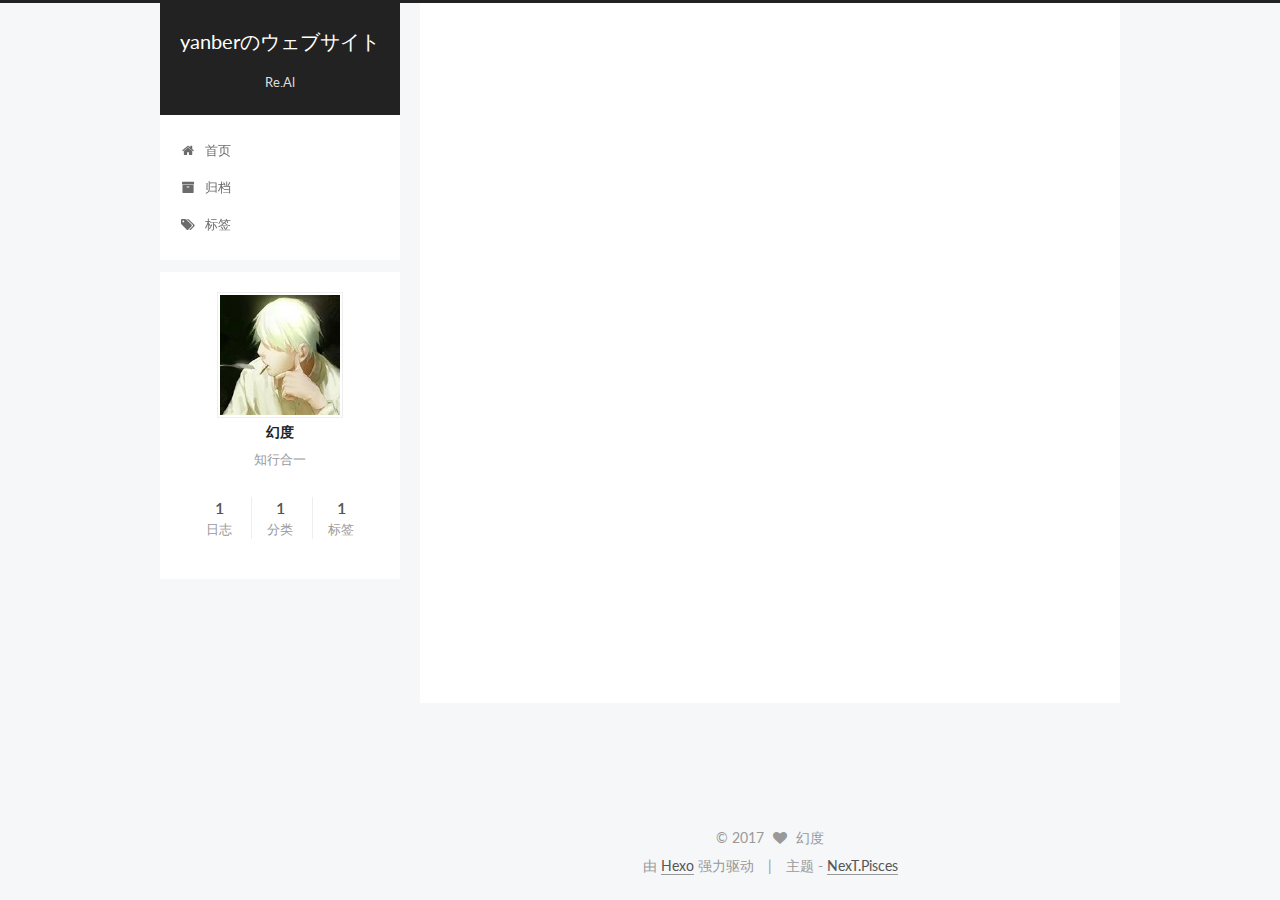
==== commit c0e0c10f: "next" ====
--- a/index.html
+++ b/index.html
@@ -1,450 +1,660 @@
-<!DOCTYPE html>
-<html>
+<!doctype html>
+
+
+
+  
+
+
+<html class="theme-next pisces use-motion" lang="zh-Hans">
 <head>
-  <meta charset="utf-8">
-  
-  <meta name="renderer" content="webkit">
-  <meta http-equiv="X-UA-Compatible" content="IE=edge" >
-  <link rel="dns-prefetch" href="https://bgm.tv/user/yanber">
-  <title>yanber</title>
-  <meta name="viewport" content="width=device-width, initial-scale=1, maximum-scale=1">
-  <meta name="description" content="知行合一">
+  <meta charset="UTF-8"/>
+<meta http-equiv="X-UA-Compatible" content="IE=edge" />
+<meta name="viewport" content="width=device-width, initial-scale=1, maximum-scale=1"/>
+
+
+
+
+
+
+
+
+
+<meta http-equiv="Cache-Control" content="no-transform" />
+<meta http-equiv="Cache-Control" content="no-siteapp" />
+
+
+
+
+
+
+
+
+
+
+
+
+
+
+
+  
+  
+  <link href="/lib/fancybox/source/jquery.fancybox.css?v=2.1.5" rel="stylesheet" type="text/css" />
+
+
+
+
+  
+  
+  
+  
+
+  
+    
+    
+  
+
+  
+
+  
+
+  
+
+  
+
+  
+    
+    
+    <link href="//fonts.googleapis.com/css?family=Lato:300,300italic,400,400italic,700,700italic&subset=latin,latin-ext" rel="stylesheet" type="text/css">
+  
+
+
+
+
+
+
+<link href="/lib/font-awesome/css/font-awesome.min.css?v=4.6.2" rel="stylesheet" type="text/css" />
+
+<link href="/css/main.css?v=5.1.1" rel="stylesheet" type="text/css" />
+
+
+  <meta name="keywords" content="Hexo, NexT" />
+
+
+
+
+
+
+
+
+  <link rel="shortcut icon" type="image/x-icon" href="/favicon.ico?v=5.1.1" />
+
+
+
+
+
+
+<meta name="description" content="知行合一">
 <meta property="og:type" content="website">
-<meta property="og:title" content="yanber">
+<meta property="og:title" content="yanberのウェブサイト">
 <meta property="og:url" content="https://bgm.tv/user/yanber/index.html">
-<meta property="og:site_name" content="yanber">
+<meta property="og:site_name" content="yanberのウェブサイト">
 <meta property="og:description" content="知行合一">
 <meta name="twitter:card" content="summary">
-<meta name="twitter:title" content="yanber">
+<meta name="twitter:title" content="yanberのウェブサイト">
 <meta name="twitter:description" content="知行合一">
-  
-    <link rel="alternative" href="/atom.xml" title="yanber" type="application/atom+xml">
-  
-  
-    <link rel="icon" href="/favicon.png">
-  
-  <link rel="stylesheet" type="text/css" href="/./main.b3331d.css">
-  <style type="text/css">
-  
-    #container.show {
-      background: linear-gradient(200deg,#a0cfe4,#e8c37e);
+
+
+
+<script type="text/javascript" id="hexo.configurations">
+  var NexT = window.NexT || {};
+  var CONFIG = {
+    root: '/',
+    scheme: 'Pisces',
+    sidebar: {"position":"left","display":"post","offset":12,"offset_float":0,"b2t":false,"scrollpercent":false},
+    fancybox: true,
+    motion: true,
+    duoshuo: {
+      userId: '0',
+      author: 'yanber'
+    },
+    algolia: {
+      applicationID: '',
+      apiKey: '',
+      indexName: '',
+      hits: {"per_page":10},
+      labels: {"input_placeholder":"Search for Posts","hits_empty":"We didn't find any results for the search: ${query}","hits_stats":"${hits} results found in ${time} ms"}
     }
-  </style>
-  
-
-  
+  };
+</script>
+
+
+
+  <link rel="canonical" href="https://bgm.tv/user/yanber/"/>
+
+
+
+
+
+  <title>yanberのウェブサイト</title>
+  
+
+
+
+
+
+
+
+
+
+
+
+
+
 
 </head>
 
-<body>
-  <div id="container" q-class="show:isCtnShow">
-    <canvas id="anm-canvas" class="anm-canvas"></canvas>
-    <div class="left-col" q-class="show:isShow">
-      
-<div class="overlay" style="background: #4d4d4d"></div>
-<div class="intrude-less">
-	<header id="header" class="inner">
-		<a href="/" class="profilepic">
-			<img src="/img/19868968.jpg" class="js-avatar">
-		</a>
-		<hgroup>
-		  <h1 class="header-author"><a href="/">幻度</a></h1>
-		</hgroup>
-		
-
-		<nav class="header-menu">
-			<ul>
-			
-				<li><a href="/">主页</a></li>
-	        
-				<li><a href="/categories/essay/">随笔</a></li>
-	        
-			</ul>
-		</nav>
-		<nav class="header-smart-menu">
-    		
-    			
-    			<a q-on="click: openSlider(e, 'innerArchive')" href="javascript:void(0)">所有文章</a>
-    			
-            
-    			
-    			<a q-on="click: openSlider(e, 'friends')" href="javascript:void(0)">友链</a>
-    			
-            
-    			
-    			<a q-on="click: openSlider(e, 'aboutme')" href="javascript:void(0)">关于我</a>
-    			
-            
-		</nav>
-		<nav class="header-nav">
-			<div class="social">
-				
-					<a class="github" target="_blank" href="https://github.com/yanxber" title="github"><i class="icon-github"></i></a>
-		        
-					<a class="bangumi" target="_blank" href="https://bgm.tv/user/yanber" title="bangumi"><i class="icon-bangumi"></i></a>
-		        
-			</div>
-		</nav>
-	</header>		
+<body itemscope itemtype="http://schema.org/WebPage" lang="zh-Hans">
+
+  
+  
+    
+  
+
+  <div class="container sidebar-position-left 
+   page-home 
+ ">
+    <div class="headband"></div>
+
+    <header id="header" class="header" itemscope itemtype="http://schema.org/WPHeader">
+      <div class="header-inner"><div class="site-brand-wrapper">
+  <div class="site-meta ">
+    
+
+    <div class="custom-logo-site-title">
+      <a href="/"  class="brand" rel="start">
+        <span class="logo-line-before"><i></i></span>
+        <span class="site-title">yanberのウェブサイト</span>
+        <span class="logo-line-after"><i></i></span>
+      </a>
+    </div>
+      
+        <p class="site-subtitle">Re.Al</p>
+      
+  </div>
+
+  <div class="site-nav-toggle">
+    <button>
+      <span class="btn-bar"></span>
+      <span class="btn-bar"></span>
+      <span class="btn-bar"></span>
+    </button>
+  </div>
 </div>
 
+<nav class="site-nav">
+  
+
+  
+    <ul id="menu" class="menu">
+      
+        
+        <li class="menu-item menu-item-home">
+          <a href="/" rel="section">
+            
+              <i class="menu-item-icon fa fa-fw fa-home"></i> <br />
+            
+            首页
+          </a>
+        </li>
+      
+        
+        <li class="menu-item menu-item-archives">
+          <a href="/archives/" rel="section">
+            
+              <i class="menu-item-icon fa fa-fw fa-archive"></i> <br />
+            
+            归档
+          </a>
+        </li>
+      
+        
+        <li class="menu-item menu-item-tags">
+          <a href="/tags/" rel="section">
+            
+              <i class="menu-item-icon fa fa-fw fa-tags"></i> <br />
+            
+            标签
+          </a>
+        </li>
+      
+
+      
+    </ul>
+  
+
+  
+</nav>
+
+
+
+ </div>
+    </header>
+
+    <main id="main" class="main">
+      <div class="main-inner">
+        <div class="content-wrap">
+          <div id="content" class="content">
+            
+  <section id="posts" class="posts-expand">
+    
+      
+
+  
+
+  
+  
+  
+
+  <article class="post post-type-normal " itemscope itemtype="http://schema.org/Article">
+    <link itemprop="mainEntityOfPage" href="https://bgm.tv/user/yanber/2017/07/01/始まり/">
+
+    <span hidden itemprop="author" itemscope itemtype="http://schema.org/Person">
+      <meta itemprop="name" content="幻度">
+      <meta itemprop="description" content="">
+      <meta itemprop="image" content="/images/19868968.jpg">
+    </span>
+
+    <span hidden itemprop="publisher" itemscope itemtype="http://schema.org/Organization">
+      <meta itemprop="name" content="yanberのウェブサイト">
+    </span>
+
+    
+      <header class="post-header">
+
+        
+        
+          <h1 class="post-title" itemprop="name headline">
+                
+                <a class="post-title-link" href="/2017/07/01/始まり/" itemprop="url">はじまり</a></h1>
+        
+
+        <div class="post-meta">
+          <span class="post-time">
+            
+              <span class="post-meta-item-icon">
+                <i class="fa fa-calendar-o"></i>
+              </span>
+              
+                <span class="post-meta-item-text">发表于</span>
+              
+              <time title="创建于" itemprop="dateCreated datePublished" datetime="2017-07-01T12:31:51+08:00">
+                2017-07-01
+              </time>
+            
+
+            
+
+            
+          </span>
+
+          
+            <span class="post-category" >
+            
+              <span class="post-meta-divider">|</span>
+            
+              <span class="post-meta-item-icon">
+                <i class="fa fa-folder-o"></i>
+              </span>
+              
+                <span class="post-meta-item-text">分类于</span>
+              
+              
+                <span itemprop="about" itemscope itemtype="http://schema.org/Thing">
+                  <a href="/categories/essay/" itemprop="url" rel="index">
+                    <span itemprop="name">essay</span>
+                  </a>
+                </span>
+
+                
+                
+              
+            </span>
+          
+
+          
+            
+          
+
+          
+          
+
+          
+
+          
+
+          
+
+        </div>
+      </header>
+    
+
+    <div class="post-body" itemprop="articleBody">
+
+      
+      
+
+      
+        
+          
+            <p>いよいよ</p>
+
+          
+        
+      
     </div>
-    <div class="mid-col" q-class="show:isShow,hide:isShow|isFalse">
-      
-<nav id="mobile-nav">
-  	<div class="overlay js-overlay" style="background: #4d4d4d"></div>
-	<div class="btnctn js-mobile-btnctn">
-  		<div class="slider-trigger list" q-on="click: openSlider(e)"><i class="icon icon-sort"></i></div>
-	</div>
-	<div class="intrude-less">
-		<header id="header" class="inner">
-			<div class="profilepic">
-				<img src="/img/19868968.jpg" class="js-avatar">
-			</div>
-			<hgroup>
-			  <h1 class="header-author js-header-author">幻度</h1>
-			</hgroup>
-			
-			
-			
-				
-			
-				
-			
-			
-			
-			<nav class="header-nav">
-				<div class="social">
-					
-						<a class="github" target="_blank" href="https://github.com/yanxber" title="github"><i class="icon-github"></i></a>
-			        
-						<a class="bangumi" target="_blank" href="https://bgm.tv/user/yanber" title="bangumi"><i class="icon-bangumi"></i></a>
-			        
-				</div>
-			</nav>
-
-			<nav class="header-menu js-header-menu">
-				<ul style="width: 50%">
-				
-				
-					<li style="width: 50%"><a href="/">主页</a></li>
-		        
-					<li style="width: 50%"><a href="/categories/essay/">随笔</a></li>
-		        
-				</ul>
-			</nav>
-		</header>				
-	</div>
-	<div class="mobile-mask" style="display:none" q-show="isShow"></div>
-</nav>
-
-      <div id="wrapper" class="body-wrap">
-        <div class="menu-l">
-          <div class="canvas-wrap">
-            <canvas data-colors="#eaeaea" data-sectionHeight="100" data-contentId="js-content" id="myCanvas1" class="anm-canvas"></canvas>
+
+    <div>
+      
+    </div>
+
+    <div>
+      
+    </div>
+
+    <div>
+      
+    </div>
+
+    <footer class="post-footer">
+      
+
+      
+
+      
+
+      
+      
+        <div class="post-eof"></div>
+      
+    </footer>
+  </article>
+
+
+    
+  </section>
+
+  
+
+
           </div>
-          <div id="js-content" class="content-ll">
-            
-  
-    <article id="post-始まる" class="article article-type-post  article-index" itemscope itemprop="blogPost">
-  <div class="article-inner">
-    
-      <header class="article-header">
-        
-  
-    <h1 itemprop="name">
-      <a class="article-title" href="/2017/07/01/始まる/">はじまり</a>
-    </h1>
-  
-
-        
-        <a href="/2017/07/01/始まる/" class="archive-article-date">
-  	<time datetime="2017-07-01T04:31:51.000Z" itemprop="datePublished"><i class="icon-calendar icon"></i>2017-07-01</time>
-</a>
-        
-      </header>
-    
-    <div class="article-entry" itemprop="articleBody">
-      
-        <p>いよいよ</p>
-
-      
-
-      
-    </div>
-    <div class="article-info article-info-index">
-      
-      
-	<div class="article-tag tagcloud">
-		<i class="icon-price-tags icon"></i>
-		<ul class="article-tag-list">
-			 
-        		<li class="article-tag-list-item">
-        			<a href="javascript:void(0)" class="js-tag article-tag-list-link color5">mood</a>
-        		</li>
-      		
-		</ul>
-	</div>
-
-      
-	<div class="article-category tagcloud">
-		<i class="icon-book icon"></i>
-		<ul class="article-tag-list">
-			 
-        		<li class="article-tag-list-item">
-        			<a href="/categories/essay/" class="article-tag-list-link color1">essay</a>
-        		</li>
-      		
-		</ul>
-	</div>
-
-
-      
-        <p class="article-more-link">
-          <a class="article-more-a" href="/2017/07/01/始まる/">展开全文 >></a>
-        </p>
-      
-
-      
-      <div class="clearfix"></div>
+          
+
+
+          
+
+        </div>
+        
+          
+  
+  <div class="sidebar-toggle">
+    <div class="sidebar-toggle-line-wrap">
+      <span class="sidebar-toggle-line sidebar-toggle-line-first"></span>
+      <span class="sidebar-toggle-line sidebar-toggle-line-middle"></span>
+      <span class="sidebar-toggle-line sidebar-toggle-line-last"></span>
     </div>
   </div>
-</article>
-
-
-
-
-
-  
-  
-
-
-          </div>
+
+  <aside id="sidebar" class="sidebar">
+    <div class="sidebar-inner">
+
+      
+
+      
+
+      <section class="site-overview sidebar-panel sidebar-panel-active">
+        <div class="site-author motion-element" itemprop="author" itemscope itemtype="http://schema.org/Person">
+          <img class="site-author-image" itemprop="image"
+               src="/images/19868968.jpg"
+               alt="幻度" />
+          <p class="site-author-name" itemprop="name">幻度</p>
+           
+              <p class="site-description motion-element" itemprop="description">知行合一</p>
+          
         </div>
+        <nav class="site-state motion-element">
+
+          
+            <div class="site-state-item site-state-posts">
+              <a href="/archives/">
+                <span class="site-state-item-count">1</span>
+                <span class="site-state-item-name">日志</span>
+              </a>
+            </div>
+          
+
+          
+            
+            
+            <div class="site-state-item site-state-categories">
+              
+                <span class="site-state-item-count">1</span>
+                <span class="site-state-item-name">分类</span>
+              
+            </div>
+          
+
+          
+            
+            
+            <div class="site-state-item site-state-tags">
+              
+                <span class="site-state-item-count">1</span>
+                <span class="site-state-item-name">标签</span>
+              
+            </div>
+          
+
+        </nav>
+
+        
+
+        <div class="links-of-author motion-element">
+          
+        </div>
+
+        
+        
+
+        
+        
+
+        
+
+
+      </section>
+
+      
+
+      
+
+    </div>
+  </aside>
+
+
+        
       </div>
-      <footer id="footer">
-  <div class="outer">
-    <div id="footer-info">
-    	<div class="footer-left">
-    		&copy; 2017 幻度
-    	</div>
-      	<div class="footer-right">
-      		<a href="http://hexo.io/" target="_blank">Hexo</a>  Theme <a href="https://github.com/litten/hexo-theme-yilia" target="_blank">Yilia</a> by Litten
-      	</div>
-    </div>
+    </main>
+
+    <footer id="footer" class="footer">
+      <div class="footer-inner">
+        <div class="copyright" >
+  
+  &copy; 
+  <span itemprop="copyrightYear">2017</span>
+  <span class="with-love">
+    <i class="fa fa-heart"></i>
+  </span>
+  <span class="author" itemprop="copyrightHolder">幻度</span>
+</div>
+
+
+<div class="powered-by">
+  由 <a class="theme-link" href="https://hexo.io">Hexo</a> 强力驱动
+</div>
+
+<div class="theme-info">
+  主题 -
+  <a class="theme-link" href="https://github.com/iissnan/hexo-theme-next">
+    NexT.Pisces
+  </a>
+</div>
+
+
+        
+
+        
+      </div>
+    </footer>
+
+    
+      <div class="back-to-top">
+        <i class="fa fa-arrow-up"></i>
+        
+      </div>
+    
+
   </div>
-</footer>
-    </div>
-    <script>
-	var yiliaConfig = {
-		mathjax: false,
-		isHome: true,
-		isPost: false,
-		isArchive: false,
-		isTag: false,
-		isCategory: false,
-		open_in_new: false,
-		root: "/",
-		innerArchive: true,
-		showTags: false
-	}
+
+  
+
+<script type="text/javascript">
+  if (Object.prototype.toString.call(window.Promise) !== '[object Function]') {
+    window.Promise = null;
+  }
 </script>
 
-<script>!function(t){function n(e){if(r[e])return r[e].exports;var i=r[e]={exports:{},id:e,loaded:!1};return t[e].call(i.exports,i,i.exports,n),i.loaded=!0,i.exports}var r={};n.m=t,n.c=r,n.p="./",n(0)}([function(t,n,r){r(194),t.exports=r(190)},function(t,n,r){var e=r(3),i=r(52),o=r(27),u=r(28),c=r(53),f="prototype",a=function(t,n,r){var s,l,h,v,p=t&a.F,d=t&a.G,y=t&a.S,g=t&a.P,b=t&a.B,m=d?e:y?e[n]||(e[n]={}):(e[n]||{})[f],x=d?i:i[n]||(i[n]={}),w=x[f]||(x[f]={});d&&(r=n);for(s in r)l=!p&&m&&void 0!==m[s],h=(l?m:r)[s],v=b&&l?c(h,e):g&&"function"==typeof h?c(Function.call,h):h,m&&u(m,s,h,t&a.U),x[s]!=h&&o(x,s,v),g&&w[s]!=h&&(w[s]=h)};e.core=i,a.F=1,a.G=2,a.S=4,a.P=8,a.B=16,a.W=32,a.U=64,a.R=128,t.exports=a},function(t,n,r){var e=r(6);t.exports=function(t){if(!e(t))throw TypeError(t+" is not an object!");return t}},function(t,n){var r=t.exports="undefined"!=typeof window&&window.Math==Math?window:"undefined"!=typeof self&&self.Math==Math?self:Function("return this")();"number"==typeof __g&&(__g=r)},function(t,n){t.exports=function(t){try{return!!t()}catch(t){return!0}}},function(t,n){var r=t.exports="undefined"!=typeof window&&window.Math==Math?window:"undefined"!=typeof self&&self.Math==Math?self:Function("return this")();"number"==typeof __g&&(__g=r)},function(t,n){t.exports=function(t){return"object"==typeof t?null!==t:"function"==typeof t}},function(t,n,r){var e=r(126)("wks"),i=r(76),o=r(3).Symbol,u="function"==typeof o;(t.exports=function(t){return e[t]||(e[t]=u&&o[t]||(u?o:i)("Symbol."+t))}).store=e},function(t,n){var r={}.hasOwnProperty;t.exports=function(t,n){return r.call(t,n)}},function(t,n,r){var e=r(94),i=r(33);t.exports=function(t){return e(i(t))}},function(t,n,r){t.exports=!r(4)(function(){return 7!=Object.defineProperty({},"a",{get:function(){return 7}}).a})},function(t,n,r){var e=r(2),i=r(167),o=r(50),u=Object.defineProperty;n.f=r(10)?Object.defineProperty:function(t,n,r){if(e(t),n=o(n,!0),e(r),i)try{return u(t,n,r)}catch(t){}if("get"in r||"set"in r)throw TypeError("Accessors not supported!");return"value"in r&&(t[n]=r.value),t}},function(t,n,r){t.exports=!r(18)(function(){return 7!=Object.defineProperty({},"a",{get:function(){return 7}}).a})},function(t,n,r){var e=r(14),i=r(22);t.exports=r(12)?function(t,n,r){return e.f(t,n,i(1,r))}:function(t,n,r){return t[n]=r,t}},function(t,n,r){var e=r(20),i=r(58),o=r(42),u=Object.defineProperty;n.f=r(12)?Object.defineProperty:function(t,n,r){if(e(t),n=o(n,!0),e(r),i)try{return u(t,n,r)}catch(t){}if("get"in r||"set"in r)throw TypeError("Accessors not supported!");return"value"in r&&(t[n]=r.value),t}},function(t,n,r){var e=r(40)("wks"),i=r(23),o=r(5).Symbol,u="function"==typeof o;(t.exports=function(t){return e[t]||(e[t]=u&&o[t]||(u?o:i)("Symbol."+t))}).store=e},function(t,n,r){var e=r(67),i=Math.min;t.exports=function(t){return t>0?i(e(t),9007199254740991):0}},function(t,n,r){var e=r(46);t.exports=function(t){return Object(e(t))}},function(t,n){t.exports=function(t){try{return!!t()}catch(t){return!0}}},function(t,n,r){var e=r(63),i=r(34);t.exports=Object.keys||function(t){return e(t,i)}},function(t,n,r){var e=r(21);t.exports=function(t){if(!e(t))throw TypeError(t+" is not an object!");return t}},function(t,n){t.exports=function(t){return"object"==typeof t?null!==t:"function"==typeof t}},function(t,n){t.exports=function(t,n){return{enumerable:!(1&t),configurable:!(2&t),writable:!(4&t),value:n}}},function(t,n){var r=0,e=Math.random();t.exports=function(t){return"Symbol(".concat(void 0===t?"":t,")_",(++r+e).toString(36))}},function(t,n){var r={}.hasOwnProperty;t.exports=function(t,n){return r.call(t,n)}},function(t,n){var r=t.exports={version:"2.4.0"};"number"==typeof __e&&(__e=r)},function(t,n){t.exports=function(t){if("function"!=typeof t)throw TypeError(t+" is not a function!");return t}},function(t,n,r){var e=r(11),i=r(66);t.exports=r(10)?function(t,n,r){return e.f(t,n,i(1,r))}:function(t,n,r){return t[n]=r,t}},function(t,n,r){var e=r(3),i=r(27),o=r(24),u=r(76)("src"),c="toString",f=Function[c],a=(""+f).split(c);r(52).inspectSource=function(t){return f.call(t)},(t.exports=function(t,n,r,c){var f="function"==typeof r;f&&(o(r,"name")||i(r,"name",n)),t[n]!==r&&(f&&(o(r,u)||i(r,u,t[n]?""+t[n]:a.join(String(n)))),t===e?t[n]=r:c?t[n]?t[n]=r:i(t,n,r):(delete t[n],i(t,n,r)))})(Function.prototype,c,function(){return"function"==typeof this&&this[u]||f.call(this)})},function(t,n,r){var e=r(1),i=r(4),o=r(46),u=function(t,n,r,e){var i=String(o(t)),u="<"+n;return""!==r&&(u+=" "+r+'="'+String(e).replace(/"/g,"&quot;")+'"'),u+">"+i+"</"+n+">"};t.exports=function(t,n){var r={};r[t]=n(u),e(e.P+e.F*i(function(){var n=""[t]('"');return n!==n.toLowerCase()||n.split('"').length>3}),"String",r)}},function(t,n,r){var e=r(115),i=r(46);t.exports=function(t){return e(i(t))}},function(t,n,r){var e=r(116),i=r(66),o=r(30),u=r(50),c=r(24),f=r(167),a=Object.getOwnPropertyDescriptor;n.f=r(10)?a:function(t,n){if(t=o(t),n=u(n,!0),f)try{return a(t,n)}catch(t){}if(c(t,n))return i(!e.f.call(t,n),t[n])}},function(t,n,r){var e=r(24),i=r(17),o=r(145)("IE_PROTO"),u=Object.prototype;t.exports=Object.getPrototypeOf||function(t){return t=i(t),e(t,o)?t[o]:"function"==typeof t.constructor&&t instanceof t.constructor?t.constructor.prototype:t instanceof Object?u:null}},function(t,n){t.exports=function(t){if(void 0==t)throw TypeError("Can't call method on  "+t);return t}},function(t,n){t.exports="constructor,hasOwnProperty,isPrototypeOf,propertyIsEnumerable,toLocaleString,toString,valueOf".split(",")},function(t,n){t.exports={}},function(t,n){t.exports=!0},function(t,n){n.f={}.propertyIsEnumerable},function(t,n,r){var e=r(14).f,i=r(8),o=r(15)("toStringTag");t.exports=function(t,n,r){t&&!i(t=r?t:t.prototype,o)&&e(t,o,{configurable:!0,value:n})}},function(t,n,r){var e=r(40)("keys"),i=r(23);t.exports=function(t){return e[t]||(e[t]=i(t))}},function(t,n,r){var e=r(5),i="__core-js_shared__",o=e[i]||(e[i]={});t.exports=function(t){return o[t]||(o[t]={})}},function(t,n){var r=Math.ceil,e=Math.floor;t.exports=function(t){return isNaN(t=+t)?0:(t>0?e:r)(t)}},function(t,n,r){var e=r(21);t.exports=function(t,n){if(!e(t))return t;var r,i;if(n&&"function"==typeof(r=t.toString)&&!e(i=r.call(t)))return i;if("function"==typeof(r=t.valueOf)&&!e(i=r.call(t)))return i;if(!n&&"function"==typeof(r=t.toString)&&!e(i=r.call(t)))return i;throw TypeError("Can't convert object to primitive value")}},function(t,n,r){var e=r(5),i=r(25),o=r(36),u=r(44),c=r(14).f;t.exports=function(t){var n=i.Symbol||(i.Symbol=o?{}:e.Symbol||{});"_"==t.charAt(0)||t in n||c(n,t,{value:u.f(t)})}},function(t,n,r){n.f=r(15)},function(t,n){var r={}.toString;t.exports=function(t){return r.call(t).slice(8,-1)}},function(t,n){t.exports=function(t){if(void 0==t)throw TypeError("Can't call method on  "+t);return t}},function(t,n,r){var e=r(4);t.exports=function(t,n){return!!t&&e(function(){n?t.call(null,function(){},1):t.call(null)})}},function(t,n,r){var e=r(53),i=r(115),o=r(17),u=r(16),c=r(202);t.exports=function(t,n){var r=1==t,f=2==t,a=3==t,s=4==t,l=6==t,h=5==t||l,v=n||c;return function(n,c,p){for(var d,y,g=o(n),b=i(g),m=e(c,p,3),x=u(b.length),w=0,S=r?v(n,x):f?v(n,0):void 0;x>w;w++)if((h||w in b)&&(d=b[w],y=m(d,w,g),t))if(r)S[w]=y;else if(y)switch(t){case 3:return!0;case 5:return d;case 6:return w;case 2:S.push(d)}else if(s)return!1;return l?-1:a||s?s:S}}},function(t,n,r){var e=r(1),i=r(52),o=r(4);t.exports=function(t,n){var r=(i.Object||{})[t]||Object[t],u={};u[t]=n(r),e(e.S+e.F*o(function(){r(1)}),"Object",u)}},function(t,n,r){var e=r(6);t.exports=function(t,n){if(!e(t))return t;var r,i;if(n&&"function"==typeof(r=t.toString)&&!e(i=r.call(t)))return i;if("function"==typeof(r=t.valueOf)&&!e(i=r.call(t)))return i;if(!n&&"function"==typeof(r=t.toString)&&!e(i=r.call(t)))return i;throw TypeError("Can't convert object to primitive value")}},function(t,n,r){var e=r(5),i=r(25),o=r(91),u=r(13),c="prototype",f=function(t,n,r){var a,s,l,h=t&f.F,v=t&f.G,p=t&f.S,d=t&f.P,y=t&f.B,g=t&f.W,b=v?i:i[n]||(i[n]={}),m=b[c],x=v?e:p?e[n]:(e[n]||{})[c];v&&(r=n);for(a in r)(s=!h&&x&&void 0!==x[a])&&a in b||(l=s?x[a]:r[a],b[a]=v&&"function"!=typeof x[a]?r[a]:y&&s?o(l,e):g&&x[a]==l?function(t){var n=function(n,r,e){if(this instanceof t){switch(arguments.length){case 0:return new t;case 1:return new t(n);case 2:return new t(n,r)}return new t(n,r,e)}return t.apply(this,arguments)};return n[c]=t[c],n}(l):d&&"function"==typeof l?o(Function.call,l):l,d&&((b.virtual||(b.virtual={}))[a]=l,t&f.R&&m&&!m[a]&&u(m,a,l)))};f.F=1,f.G=2,f.S=4,f.P=8,f.B=16,f.W=32,f.U=64,f.R=128,t.exports=f},function(t,n){var r=t.exports={version:"2.4.0"};"number"==typeof __e&&(__e=r)},function(t,n,r){var e=r(26);t.exports=function(t,n,r){if(e(t),void 0===n)return t;switch(r){case 1:return function(r){return t.call(n,r)};case 2:return function(r,e){return t.call(n,r,e)};case 3:return function(r,e,i){return t.call(n,r,e,i)}}return function(){return t.apply(n,arguments)}}},function(t,n,r){var e=r(183),i=r(1),o=r(126)("metadata"),u=o.store||(o.store=new(r(186))),c=function(t,n,r){var i=u.get(t);if(!i){if(!r)return;u.set(t,i=new e)}var o=i.get(n);if(!o){if(!r)return;i.set(n,o=new e)}return o},f=function(t,n,r){var e=c(n,r,!1);return void 0!==e&&e.has(t)},a=function(t,n,r){var e=c(n,r,!1);return void 0===e?void 0:e.get(t)},s=function(t,n,r,e){c(r,e,!0).set(t,n)},l=function(t,n){var r=c(t,n,!1),e=[];return r&&r.forEach(function(t,n){e.push(n)}),e},h=function(t){return void 0===t||"symbol"==typeof t?t:String(t)},v=function(t){i(i.S,"Reflect",t)};t.exports={store:u,map:c,has:f,get:a,set:s,keys:l,key:h,exp:v}},function(t,n,r){"use strict";if(r(10)){var e=r(69),i=r(3),o=r(4),u=r(1),c=r(127),f=r(152),a=r(53),s=r(68),l=r(66),h=r(27),v=r(73),p=r(67),d=r(16),y=r(75),g=r(50),b=r(24),m=r(180),x=r(114),w=r(6),S=r(17),_=r(137),O=r(70),E=r(32),P=r(71).f,j=r(154),F=r(76),M=r(7),A=r(48),N=r(117),T=r(146),I=r(155),k=r(80),L=r(123),R=r(74),C=r(130),D=r(160),U=r(11),W=r(31),G=U.f,B=W.f,V=i.RangeError,z=i.TypeError,q=i.Uint8Array,K="ArrayBuffer",J="Shared"+K,Y="BYTES_PER_ELEMENT",H="prototype",$=Array[H],X=f.ArrayBuffer,Q=f.DataView,Z=A(0),tt=A(2),nt=A(3),rt=A(4),et=A(5),it=A(6),ot=N(!0),ut=N(!1),ct=I.values,ft=I.keys,at=I.entries,st=$.lastIndexOf,lt=$.reduce,ht=$.reduceRight,vt=$.join,pt=$.sort,dt=$.slice,yt=$.toString,gt=$.toLocaleString,bt=M("iterator"),mt=M("toStringTag"),xt=F("typed_constructor"),wt=F("def_constructor"),St=c.CONSTR,_t=c.TYPED,Ot=c.VIEW,Et="Wrong length!",Pt=A(1,function(t,n){return Tt(T(t,t[wt]),n)}),jt=o(function(){return 1===new q(new Uint16Array([1]).buffer)[0]}),Ft=!!q&&!!q[H].set&&o(function(){new q(1).set({})}),Mt=function(t,n){if(void 0===t)throw z(Et);var r=+t,e=d(t);if(n&&!m(r,e))throw V(Et);return e},At=function(t,n){var r=p(t);if(r<0||r%n)throw V("Wrong offset!");return r},Nt=function(t){if(w(t)&&_t in t)return t;throw z(t+" is not a typed array!")},Tt=function(t,n){if(!(w(t)&&xt in t))throw z("It is not a typed array constructor!");return new t(n)},It=function(t,n){return kt(T(t,t[wt]),n)},kt=function(t,n){for(var r=0,e=n.length,i=Tt(t,e);e>r;)i[r]=n[r++];return i},Lt=function(t,n,r){G(t,n,{get:function(){return this._d[r]}})},Rt=function(t){var n,r,e,i,o,u,c=S(t),f=arguments.length,s=f>1?arguments[1]:void 0,l=void 0!==s,h=j(c);if(void 0!=h&&!_(h)){for(u=h.call(c),e=[],n=0;!(o=u.next()).done;n++)e.push(o.value);c=e}for(l&&f>2&&(s=a(s,arguments[2],2)),n=0,r=d(c.length),i=Tt(this,r);r>n;n++)i[n]=l?s(c[n],n):c[n];return i},Ct=function(){for(var t=0,n=arguments.length,r=Tt(this,n);n>t;)r[t]=arguments[t++];return r},Dt=!!q&&o(function(){gt.call(new q(1))}),Ut=function(){return gt.apply(Dt?dt.call(Nt(this)):Nt(this),arguments)},Wt={copyWithin:function(t,n){return D.call(Nt(this),t,n,arguments.length>2?arguments[2]:void 0)},every:function(t){return rt(Nt(this),t,arguments.length>1?arguments[1]:void 0)},fill:function(t){return C.apply(Nt(this),arguments)},filter:function(t){return It(this,tt(Nt(this),t,arguments.length>1?arguments[1]:void 0))},find:function(t){return et(Nt(this),t,arguments.length>1?arguments[1]:void 0)},findIndex:function(t){return it(Nt(this),t,arguments.length>1?arguments[1]:void 0)},forEach:function(t){Z(Nt(this),t,arguments.length>1?arguments[1]:void 0)},indexOf:function(t){return ut(Nt(this),t,arguments.length>1?arguments[1]:void 0)},includes:function(t){return ot(Nt(this),t,arguments.length>1?arguments[1]:void 0)},join:function(t){return vt.apply(Nt(this),arguments)},lastIndexOf:function(t){return st.apply(Nt(this),arguments)},map:function(t){return Pt(Nt(this),t,arguments.length>1?arguments[1]:void 0)},reduce:function(t){return lt.apply(Nt(this),arguments)},reduceRight:function(t){return ht.apply(Nt(this),arguments)},reverse:function(){for(var t,n=this,r=Nt(n).length,e=Math.floor(r/2),i=0;i<e;)t=n[i],n[i++]=n[--r],n[r]=t;return n},some:function(t){return nt(Nt(this),t,arguments.length>1?arguments[1]:void 0)},sort:function(t){return pt.call(Nt(this),t)},subarray:function(t,n){var r=Nt(this),e=r.length,i=y(t,e);return new(T(r,r[wt]))(r.buffer,r.byteOffset+i*r.BYTES_PER_ELEMENT,d((void 0===n?e:y(n,e))-i))}},Gt=function(t,n){return It(this,dt.call(Nt(this),t,n))},Bt=function(t){Nt(this);var n=At(arguments[1],1),r=this.length,e=S(t),i=d(e.length),o=0;if(i+n>r)throw V(Et);for(;o<i;)this[n+o]=e[o++]},Vt={entries:function(){return at.call(Nt(this))},keys:function(){return ft.call(Nt(this))},values:function(){return ct.call(Nt(this))}},zt=function(t,n){return w(t)&&t[_t]&&"symbol"!=typeof n&&n in t&&String(+n)==String(n)},qt=function(t,n){return zt(t,n=g(n,!0))?l(2,t[n]):B(t,n)},Kt=function(t,n,r){return!(zt(t,n=g(n,!0))&&w(r)&&b(r,"value"))||b(r,"get")||b(r,"set")||r.configurable||b(r,"writable")&&!r.writable||b(r,"enumerable")&&!r.enumerable?G(t,n,r):(t[n]=r.value,t)};St||(W.f=qt,U.f=Kt),u(u.S+u.F*!St,"Object",{getOwnPropertyDescriptor:qt,defineProperty:Kt}),o(function(){yt.call({})})&&(yt=gt=function(){return vt.call(this)});var Jt=v({},Wt);v(Jt,Vt),h(Jt,bt,Vt.values),v(Jt,{slice:Gt,set:Bt,constructor:function(){},toString:yt,toLocaleString:Ut}),Lt(Jt,"buffer","b"),Lt(Jt,"byteOffset","o"),Lt(Jt,"byteLength","l"),Lt(Jt,"length","e"),G(Jt,mt,{get:function(){return this[_t]}}),t.exports=function(t,n,r,f){f=!!f;var a=t+(f?"Clamped":"")+"Array",l="Uint8Array"!=a,v="get"+t,p="set"+t,y=i[a],g=y||{},b=y&&E(y),m=!y||!c.ABV,S={},_=y&&y[H],j=function(t,r){var e=t._d;return e.v[v](r*n+e.o,jt)},F=function(t,r,e){var i=t._d;f&&(e=(e=Math.round(e))<0?0:e>255?255:255&e),i.v[p](r*n+i.o,e,jt)},M=function(t,n){G(t,n,{get:function(){return j(this,n)},set:function(t){return F(this,n,t)},enumerable:!0})};m?(y=r(function(t,r,e,i){s(t,y,a,"_d");var o,u,c,f,l=0,v=0;if(w(r)){if(!(r instanceof X||(f=x(r))==K||f==J))return _t in r?kt(y,r):Rt.call(y,r);o=r,v=At(e,n);var p=r.byteLength;if(void 0===i){if(p%n)throw V(Et);if((u=p-v)<0)throw V(Et)}else if((u=d(i)*n)+v>p)throw V(Et);c=u/n}else c=Mt(r,!0),u=c*n,o=new X(u);for(h(t,"_d",{b:o,o:v,l:u,e:c,v:new Q(o)});l<c;)M(t,l++)}),_=y[H]=O(Jt),h(_,"constructor",y)):L(function(t){new y(null),new y(t)},!0)||(y=r(function(t,r,e,i){s(t,y,a);var o;return w(r)?r instanceof X||(o=x(r))==K||o==J?void 0!==i?new g(r,At(e,n),i):void 0!==e?new g(r,At(e,n)):new g(r):_t in r?kt(y,r):Rt.call(y,r):new g(Mt(r,l))}),Z(b!==Function.prototype?P(g).concat(P(b)):P(g),function(t){t in y||h(y,t,g[t])}),y[H]=_,e||(_.constructor=y));var A=_[bt],N=!!A&&("values"==A.name||void 0==A.name),T=Vt.values;h(y,xt,!0),h(_,_t,a),h(_,Ot,!0),h(_,wt,y),(f?new y(1)[mt]==a:mt in _)||G(_,mt,{get:function(){return a}}),S[a]=y,u(u.G+u.W+u.F*(y!=g),S),u(u.S,a,{BYTES_PER_ELEMENT:n,from:Rt,of:Ct}),Y in _||h(_,Y,n),u(u.P,a,Wt),R(a),u(u.P+u.F*Ft,a,{set:Bt}),u(u.P+u.F*!N,a,Vt),u(u.P+u.F*(_.toString!=yt),a,{toString:yt}),u(u.P+u.F*o(function(){new y(1).slice()}),a,{slice:Gt}),u(u.P+u.F*(o(function(){return[1,2].toLocaleString()!=new y([1,2]).toLocaleString()})||!o(function(){_.toLocaleString.call([1,2])})),a,{toLocaleString:Ut}),k[a]=N?A:T,e||N||h(_,bt,T)}}else t.exports=function(){}},function(t,n){var r={}.toString;t.exports=function(t){return r.call(t).slice(8,-1)}},function(t,n,r){var e=r(21),i=r(5).document,o=e(i)&&e(i.createElement);t.exports=function(t){return o?i.createElement(t):{}}},function(t,n,r){t.exports=!r(12)&&!r(18)(function(){return 7!=Object.defineProperty(r(57)("div"),"a",{get:function(){return 7}}).a})},function(t,n,r){"use strict";var e=r(36),i=r(51),o=r(64),u=r(13),c=r(8),f=r(35),a=r(96),s=r(38),l=r(103),h=r(15)("iterator"),v=!([].keys&&"next"in[].keys()),p="keys",d="values",y=function(){return this};t.exports=function(t,n,r,g,b,m,x){a(r,n,g);var w,S,_,O=function(t){if(!v&&t in F)return F[t];switch(t){case p:case d:return function(){return new r(this,t)}}return function(){return new r(this,t)}},E=n+" Iterator",P=b==d,j=!1,F=t.prototype,M=F[h]||F["@@iterator"]||b&&F[b],A=M||O(b),N=b?P?O("entries"):A:void 0,T="Array"==n?F.entries||M:M;if(T&&(_=l(T.call(new t)))!==Object.prototype&&(s(_,E,!0),e||c(_,h)||u(_,h,y)),P&&M&&M.name!==d&&(j=!0,A=function(){return M.call(this)}),e&&!x||!v&&!j&&F[h]||u(F,h,A),f[n]=A,f[E]=y,b)if(w={values:P?A:O(d),keys:m?A:O(p),entries:N},x)for(S in w)S in F||o(F,S,w[S]);else i(i.P+i.F*(v||j),n,w);return w}},function(t,n,r){var e=r(20),i=r(100),o=r(34),u=r(39)("IE_PROTO"),c=function(){},f="prototype",a=function(){var t,n=r(57)("iframe"),e=o.length;for(n.style.display="none",r(93).appendChild(n),n.src="javascript:",t=n.contentWindow.document,t.open(),t.write("<script>document.F=Object<\/script>"),t.close(),a=t.F;e--;)delete a[f][o[e]];return a()};t.exports=Object.create||function(t,n){var r;return null!==t?(c[f]=e(t),r=new c,c[f]=null,r[u]=t):r=a(),void 0===n?r:i(r,n)}},function(t,n,r){var e=r(63),i=r(34).concat("length","prototype");n.f=Object.getOwnPropertyNames||function(t){return e(t,i)}},function(t,n){n.f=Object.getOwnPropertySymbols},function(t,n,r){var e=r(8),i=r(9),o=r(90)(!1),u=r(39)("IE_PROTO");t.exports=function(t,n){var r,c=i(t),f=0,a=[];for(r in c)r!=u&&e(c,r)&&a.push(r);for(;n.length>f;)e(c,r=n[f++])&&(~o(a,r)||a.push(r));return a}},function(t,n,r){t.exports=r(13)},function(t,n,r){var e=r(76)("meta"),i=r(6),o=r(24),u=r(11).f,c=0,f=Object.isExtensible||function(){return!0},a=!r(4)(function(){return f(Object.preventExtensions({}))}),s=function(t){u(t,e,{value:{i:"O"+ ++c,w:{}}})},l=function(t,n){if(!i(t))return"symbol"==typeof t?t:("string"==typeof t?"S":"P")+t;if(!o(t,e)){if(!f(t))return"F";if(!n)return"E";s(t)}return t[e].i},h=function(t,n){if(!o(t,e)){if(!f(t))return!0;if(!n)return!1;s(t)}return t[e].w},v=function(t){return a&&p.NEED&&f(t)&&!o(t,e)&&s(t),t},p=t.exports={KEY:e,NEED:!1,fastKey:l,getWeak:h,onFreeze:v}},function(t,n){t.exports=function(t,n){return{enumerable:!(1&t),configurable:!(2&t),writable:!(4&t),value:n}}},function(t,n){var r=Math.ceil,e=Math.floor;t.exports=function(t){return isNaN(t=+t)?0:(t>0?e:r)(t)}},function(t,n){t.exports=function(t,n,r,e){if(!(t instanceof n)||void 0!==e&&e in t)throw TypeError(r+": incorrect invocation!");return t}},function(t,n){t.exports=!1},function(t,n,r){var e=r(2),i=r(173),o=r(133),u=r(145)("IE_PROTO"),c=function(){},f="prototype",a=function(){var t,n=r(132)("iframe"),e=o.length;for(n.style.display="none",r(135).appendChild(n),n.src="javascript:",t=n.contentWindow.document,t.open(),t.write("<script>document.F=Object<\/script>"),t.close(),a=t.F;e--;)delete a[f][o[e]];return a()};t.exports=Object.create||function(t,n){var r;return null!==t?(c[f]=e(t),r=new c,c[f]=null,r[u]=t):r=a(),void 0===n?r:i(r,n)}},function(t,n,r){var e=r(175),i=r(133).concat("length","prototype");n.f=Object.getOwnPropertyNames||function(t){return e(t,i)}},function(t,n,r){var e=r(175),i=r(133);t.exports=Object.keys||function(t){return e(t,i)}},function(t,n,r){var e=r(28);t.exports=function(t,n,r){for(var i in n)e(t,i,n[i],r);return t}},function(t,n,r){"use strict";var e=r(3),i=r(11),o=r(10),u=r(7)("species");t.exports=function(t){var n=e[t];o&&n&&!n[u]&&i.f(n,u,{configurable:!0,get:function(){return this}})}},function(t,n,r){var e=r(67),i=Math.max,o=Math.min;t.exports=function(t,n){return t=e(t),t<0?i(t+n,0):o(t,n)}},function(t,n){var r=0,e=Math.random();t.exports=function(t){return"Symbol(".concat(void 0===t?"":t,")_",(++r+e).toString(36))}},function(t,n,r){var e=r(33);t.exports=function(t){return Object(e(t))}},function(t,n,r){var e=r(7)("unscopables"),i=Array.prototype;void 0==i[e]&&r(27)(i,e,{}),t.exports=function(t){i[e][t]=!0}},function(t,n,r){var e=r(53),i=r(169),o=r(137),u=r(2),c=r(16),f=r(154),a={},s={},n=t.exports=function(t,n,r,l,h){var v,p,d,y,g=h?function(){return t}:f(t),b=e(r,l,n?2:1),m=0;if("function"!=typeof g)throw TypeError(t+" is not iterable!");if(o(g)){for(v=c(t.length);v>m;m++)if((y=n?b(u(p=t[m])[0],p[1]):b(t[m]))===a||y===s)return y}else for(d=g.call(t);!(p=d.next()).done;)if((y=i(d,b,p.value,n))===a||y===s)return y};n.BREAK=a,n.RETURN=s},function(t,n){t.exports={}},function(t,n,r){var e=r(11).f,i=r(24),o=r(7)("toStringTag");t.exports=function(t,n,r){t&&!i(t=r?t:t.prototype,o)&&e(t,o,{configurable:!0,value:n})}},function(t,n,r){var e=r(1),i=r(46),o=r(4),u=r(150),c="["+u+"]",f="​-",a=RegExp("^"+c+c+"*"),s=RegExp(c+c+"*$"),l=function(t,n,r){var i={},c=o(function(){return!!u[t]()||f[t]()!=f}),a=i[t]=c?n(h):u[t];r&&(i[r]=a),e(e.P+e.F*c,"String",i)},h=l.trim=function(t,n){return t=String(i(t)),1&n&&(t=t.replace(a,"")),2&n&&(t=t.replace(s,"")),t};t.exports=l},function(t,n,r){t.exports={default:r(86),__esModule:!0}},function(t,n,r){t.exports={default:r(87),__esModule:!0}},function(t,n,r){"use strict";function e(t){return t&&t.__esModule?t:{default:t}}n.__esModule=!0;var i=r(84),o=e(i),u=r(83),c=e(u),f="function"==typeof c.default&&"symbol"==typeof o.default?function(t){return typeof t}:function(t){return t&&"function"==typeof c.default&&t.constructor===c.default&&t!==c.default.prototype?"symbol":typeof t};n.default="function"==typeof c.default&&"symbol"===f(o.default)?function(t){return void 0===t?"undefined":f(t)}:function(t){return t&&"function"==typeof c.default&&t.constructor===c.default&&t!==c.default.prototype?"symbol":void 0===t?"undefined":f(t)}},function(t,n,r){r(110),r(108),r(111),r(112),t.exports=r(25).Symbol},function(t,n,r){r(109),r(113),t.exports=r(44).f("iterator")},function(t,n){t.exports=function(t){if("function"!=typeof t)throw TypeError(t+" is not a function!");return t}},function(t,n){t.exports=function(){}},function(t,n,r){var e=r(9),i=r(106),o=r(105);t.exports=function(t){return function(n,r,u){var c,f=e(n),a=i(f.length),s=o(u,a);if(t&&r!=r){for(;a>s;)if((c=f[s++])!=c)return!0}else for(;a>s;s++)if((t||s in f)&&f[s]===r)return t||s||0;return!t&&-1}}},function(t,n,r){var e=r(88);t.exports=function(t,n,r){if(e(t),void 0===n)return t;switch(r){case 1:return function(r){return t.call(n,r)};case 2:return function(r,e){return t.call(n,r,e)};case 3:return function(r,e,i){return t.call(n,r,e,i)}}return function(){return t.apply(n,arguments)}}},function(t,n,r){var e=r(19),i=r(62),o=r(37);t.exports=function(t){var n=e(t),r=i.f;if(r)for(var u,c=r(t),f=o.f,a=0;c.length>a;)f.call(t,u=c[a++])&&n.push(u);return n}},function(t,n,r){t.exports=r(5).document&&document.documentElement},function(t,n,r){var e=r(56);t.exports=Object("z").propertyIsEnumerable(0)?Object:function(t){return"String"==e(t)?t.split(""):Object(t)}},function(t,n,r){var e=r(56);t.exports=Array.isArray||function(t){return"Array"==e(t)}},function(t,n,r){"use strict";var e=r(60),i=r(22),o=r(38),u={};r(13)(u,r(15)("iterator"),function(){return this}),t.exports=function(t,n,r){t.prototype=e(u,{next:i(1,r)}),o(t,n+" Iterator")}},function(t,n){t.exports=function(t,n){return{value:n,done:!!t}}},function(t,n,r){var e=r(19),i=r(9);t.exports=function(t,n){for(var r,o=i(t),u=e(o),c=u.length,f=0;c>f;)if(o[r=u[f++]]===n)return r}},function(t,n,r){var e=r(23)("meta"),i=r(21),o=r(8),u=r(14).f,c=0,f=Object.isExtensible||function(){return!0},a=!r(18)(function(){return f(Object.preventExtensions({}))}),s=function(t){u(t,e,{value:{i:"O"+ ++c,w:{}}})},l=function(t,n){if(!i(t))return"symbol"==typeof t?t:("string"==typeof t?"S":"P")+t;if(!o(t,e)){if(!f(t))return"F";if(!n)return"E";s(t)}return t[e].i},h=function(t,n){if(!o(t,e)){if(!f(t))return!0;if(!n)return!1;s(t)}return t[e].w},v=function(t){return a&&p.NEED&&f(t)&&!o(t,e)&&s(t),t},p=t.exports={KEY:e,NEED:!1,fastKey:l,getWeak:h,onFreeze:v}},function(t,n,r){var e=r(14),i=r(20),o=r(19);t.exports=r(12)?Object.defineProperties:function(t,n){i(t);for(var r,u=o(n),c=u.length,f=0;c>f;)e.f(t,r=u[f++],n[r]);return t}},function(t,n,r){var e=r(37),i=r(22),o=r(9),u=r(42),c=r(8),f=r(58),a=Object.getOwnPropertyDescriptor;n.f=r(12)?a:function(t,n){if(t=o(t),n=u(n,!0),f)try{return a(t,n)}catch(t){}if(c(t,n))return i(!e.f.call(t,n),t[n])}},function(t,n,r){var e=r(9),i=r(61).f,o={}.toString,u="object"==typeof window&&window&&Object.getOwnPropertyNames?Object.getOwnPropertyNames(window):[],c=function(t){try{return i(t)}catch(t){return u.slice()}};t.exports.f=function(t){return u&&"[object Window]"==o.call(t)?c(t):i(e(t))}},function(t,n,r){var e=r(8),i=r(77),o=r(39)("IE_PROTO"),u=Object.prototype;t.exports=Object.getPrototypeOf||function(t){return t=i(t),e(t,o)?t[o]:"function"==typeof t.constructor&&t instanceof t.constructor?t.constructor.prototype:t instanceof Object?u:null}},function(t,n,r){var e=r(41),i=r(33);t.exports=function(t){return function(n,r){var o,u,c=String(i(n)),f=e(r),a=c.length;return f<0||f>=a?t?"":void 0:(o=c.charCodeAt(f),o<55296||o>56319||f+1===a||(u=c.charCodeAt(f+1))<56320||u>57343?t?c.charAt(f):o:t?c.slice(f,f+2):u-56320+(o-55296<<10)+65536)}}},function(t,n,r){var e=r(41),i=Math.max,o=Math.min;t.exports=function(t,n){return t=e(t),t<0?i(t+n,0):o(t,n)}},function(t,n,r){var e=r(41),i=Math.min;t.exports=function(t){return t>0?i(e(t),9007199254740991):0}},function(t,n,r){"use strict";var e=r(89),i=r(97),o=r(35),u=r(9);t.exports=r(59)(Array,"Array",function(t,n){this._t=u(t),this._i=0,this._k=n},function(){var t=this._t,n=this._k,r=this._i++;return!t||r>=t.length?(this._t=void 0,i(1)):"keys"==n?i(0,r):"values"==n?i(0,t[r]):i(0,[r,t[r]])},"values"),o.Arguments=o.Array,e("keys"),e("values"),e("entries")},function(t,n){},function(t,n,r){"use strict";var e=r(104)(!0);r(59)(String,"String",function(t){this._t=String(t),this._i=0},function(){var t,n=this._t,r=this._i;return r>=n.length?{value:void 0,done:!0}:(t=e(n,r),this._i+=t.length,{value:t,done:!1})})},function(t,n,r){"use strict";var e=r(5),i=r(8),o=r(12),u=r(51),c=r(64),f=r(99).KEY,a=r(18),s=r(40),l=r(38),h=r(23),v=r(15),p=r(44),d=r(43),y=r(98),g=r(92),b=r(95),m=r(20),x=r(9),w=r(42),S=r(22),_=r(60),O=r(102),E=r(101),P=r(14),j=r(19),F=E.f,M=P.f,A=O.f,N=e.Symbol,T=e.JSON,I=T&&T.stringify,k="prototype",L=v("_hidden"),R=v("toPrimitive"),C={}.propertyIsEnumerable,D=s("symbol-registry"),U=s("symbols"),W=s("op-symbols"),G=Object[k],B="function"==typeof N,V=e.QObject,z=!V||!V[k]||!V[k].findChild,q=o&&a(function(){return 7!=_(M({},"a",{get:function(){return M(this,"a",{value:7}).a}})).a})?function(t,n,r){var e=F(G,n);e&&delete G[n],M(t,n,r),e&&t!==G&&M(G,n,e)}:M,K=function(t){var n=U[t]=_(N[k]);return n._k=t,n},J=B&&"symbol"==typeof N.iterator?function(t){return"symbol"==typeof t}:function(t){return t instanceof N},Y=function(t,n,r){return t===G&&Y(W,n,r),m(t),n=w(n,!0),m(r),i(U,n)?(r.enumerable?(i(t,L)&&t[L][n]&&(t[L][n]=!1),r=_(r,{enumerable:S(0,!1)})):(i(t,L)||M(t,L,S(1,{})),t[L][n]=!0),q(t,n,r)):M(t,n,r)},H=function(t,n){m(t);for(var r,e=g(n=x(n)),i=0,o=e.length;o>i;)Y(t,r=e[i++],n[r]);return t},$=function(t,n){return void 0===n?_(t):H(_(t),n)},X=function(t){var n=C.call(this,t=w(t,!0));return!(this===G&&i(U,t)&&!i(W,t))&&(!(n||!i(this,t)||!i(U,t)||i(this,L)&&this[L][t])||n)},Q=function(t,n){if(t=x(t),n=w(n,!0),t!==G||!i(U,n)||i(W,n)){var r=F(t,n);return!r||!i(U,n)||i(t,L)&&t[L][n]||(r.enumerable=!0),r}},Z=function(t){for(var n,r=A(x(t)),e=[],o=0;r.length>o;)i(U,n=r[o++])||n==L||n==f||e.push(n);return e},tt=function(t){for(var n,r=t===G,e=A(r?W:x(t)),o=[],u=0;e.length>u;)!i(U,n=e[u++])||r&&!i(G,n)||o.push(U[n]);return o};B||(N=function(){if(this instanceof N)throw TypeError("Symbol is not a constructor!");var t=h(arguments.length>0?arguments[0]:void 0),n=function(r){this===G&&n.call(W,r),i(this,L)&&i(this[L],t)&&(this[L][t]=!1),q(this,t,S(1,r))};return o&&z&&q(G,t,{configurable:!0,set:n}),K(t)},c(N[k],"toString",function(){return this._k}),E.f=Q,P.f=Y,r(61).f=O.f=Z,r(37).f=X,r(62).f=tt,o&&!r(36)&&c(G,"propertyIsEnumerable",X,!0),p.f=function(t){return K(v(t))}),u(u.G+u.W+u.F*!B,{Symbol:N});for(var nt="hasInstance,isConcatSpreadable,iterator,match,replace,search,species,split,toPrimitive,toStringTag,unscopables".split(","),rt=0;nt.length>rt;)v(nt[rt++]);for(var nt=j(v.store),rt=0;nt.length>rt;)d(nt[rt++]);u(u.S+u.F*!B,"Symbol",{for:function(t){return i(D,t+="")?D[t]:D[t]=N(t)},keyFor:function(t){if(J(t))return y(D,t);throw TypeError(t+" is not a symbol!")},useSetter:function(){z=!0},useSimple:function(){z=!1}}),u(u.S+u.F*!B,"Object",{create:$,defineProperty:Y,defineProperties:H,getOwnPropertyDescriptor:Q,getOwnPropertyNames:Z,getOwnPropertySymbols:tt}),T&&u(u.S+u.F*(!B||a(function(){var t=N();return"[null]"!=I([t])||"{}"!=I({a:t})||"{}"!=I(Object(t))})),"JSON",{stringify:function(t){if(void 0!==t&&!J(t)){for(var n,r,e=[t],i=1;arguments.length>i;)e.push(arguments[i++]);return n=e[1],"function"==typeof n&&(r=n),!r&&b(n)||(n=function(t,n){if(r&&(n=r.call(this,t,n)),!J(n))return n}),e[1]=n,I.apply(T,e)}}}),N[k][R]||r(13)(N[k],R,N[k].valueOf),l(N,"Symbol"),l(Math,"Math",!0),l(e.JSON,"JSON",!0)},function(t,n,r){r(43)("asyncIterator")},function(t,n,r){r(43)("observable")},function(t,n,r){r(107);for(var e=r(5),i=r(13),o=r(35),u=r(15)("toStringTag"),c=["NodeList","DOMTokenList","MediaList","StyleSheetList","CSSRuleList"],f=0;f<5;f++){var a=c[f],s=e[a],l=s&&s.prototype;l&&!l[u]&&i(l,u,a),o[a]=o.Array}},function(t,n,r){var e=r(45),i=r(7)("toStringTag"),o="Arguments"==e(function(){return arguments}()),u=function(t,n){try{return t[n]}catch(t){}};t.exports=function(t){var n,r,c;return void 0===t?"Undefined":null===t?"Null":"string"==typeof(r=u(n=Object(t),i))?r:o?e(n):"Object"==(c=e(n))&&"function"==typeof n.callee?"Arguments":c}},function(t,n,r){var e=r(45);t.exports=Object("z").propertyIsEnumerable(0)?Object:function(t){return"String"==e(t)?t.split(""):Object(t)}},function(t,n){n.f={}.propertyIsEnumerable},function(t,n,r){var e=r(30),i=r(16),o=r(75);t.exports=function(t){return function(n,r,u){var c,f=e(n),a=i(f.length),s=o(u,a);if(t&&r!=r){for(;a>s;)if((c=f[s++])!=c)return!0}else for(;a>s;s++)if((t||s in f)&&f[s]===r)return t||s||0;return!t&&-1}}},function(t,n,r){"use strict";var e=r(3),i=r(1),o=r(28),u=r(73),c=r(65),f=r(79),a=r(68),s=r(6),l=r(4),h=r(123),v=r(81),p=r(136);t.exports=function(t,n,r,d,y,g){var b=e[t],m=b,x=y?"set":"add",w=m&&m.prototype,S={},_=function(t){var n=w[t];o(w,t,"delete"==t?function(t){return!(g&&!s(t))&&n.call(this,0===t?0:t)}:"has"==t?function(t){return!(g&&!s(t))&&n.call(this,0===t?0:t)}:"get"==t?function(t){return g&&!s(t)?void 0:n.call(this,0===t?0:t)}:"add"==t?function(t){return n.call(this,0===t?0:t),this}:function(t,r){return n.call(this,0===t?0:t,r),this})};if("function"==typeof m&&(g||w.forEach&&!l(function(){(new m).entries().next()}))){var O=new m,E=O[x](g?{}:-0,1)!=O,P=l(function(){O.has(1)}),j=h(function(t){new m(t)}),F=!g&&l(function(){for(var t=new m,n=5;n--;)t[x](n,n);return!t.has(-0)});j||(m=n(function(n,r){a(n,m,t);var e=p(new b,n,m);return void 0!=r&&f(r,y,e[x],e),e}),m.prototype=w,w.constructor=m),(P||F)&&(_("delete"),_("has"),y&&_("get")),(F||E)&&_(x),g&&w.clear&&delete w.clear}else m=d.getConstructor(n,t,y,x),u(m.prototype,r),c.NEED=!0;return v(m,t),S[t]=m,i(i.G+i.W+i.F*(m!=b),S),g||d.setStrong(m,t,y),m}},function(t,n,r){"use strict";var e=r(27),i=r(28),o=r(4),u=r(46),c=r(7);t.exports=function(t,n,r){var f=c(t),a=r(u,f,""[t]),s=a[0],l=a[1];o(function(){var n={};return n[f]=function(){return 7},7!=""[t](n)})&&(i(String.prototype,t,s),e(RegExp.prototype,f,2==n?function(t,n){return l.call(t,this,n)}:function(t){return l.call(t,this)}))}
-},function(t,n,r){"use strict";var e=r(2);t.exports=function(){var t=e(this),n="";return t.global&&(n+="g"),t.ignoreCase&&(n+="i"),t.multiline&&(n+="m"),t.unicode&&(n+="u"),t.sticky&&(n+="y"),n}},function(t,n){t.exports=function(t,n,r){var e=void 0===r;switch(n.length){case 0:return e?t():t.call(r);case 1:return e?t(n[0]):t.call(r,n[0]);case 2:return e?t(n[0],n[1]):t.call(r,n[0],n[1]);case 3:return e?t(n[0],n[1],n[2]):t.call(r,n[0],n[1],n[2]);case 4:return e?t(n[0],n[1],n[2],n[3]):t.call(r,n[0],n[1],n[2],n[3])}return t.apply(r,n)}},function(t,n,r){var e=r(6),i=r(45),o=r(7)("match");t.exports=function(t){var n;return e(t)&&(void 0!==(n=t[o])?!!n:"RegExp"==i(t))}},function(t,n,r){var e=r(7)("iterator"),i=!1;try{var o=[7][e]();o.return=function(){i=!0},Array.from(o,function(){throw 2})}catch(t){}t.exports=function(t,n){if(!n&&!i)return!1;var r=!1;try{var o=[7],u=o[e]();u.next=function(){return{done:r=!0}},o[e]=function(){return u},t(o)}catch(t){}return r}},function(t,n,r){t.exports=r(69)||!r(4)(function(){var t=Math.random();__defineSetter__.call(null,t,function(){}),delete r(3)[t]})},function(t,n){n.f=Object.getOwnPropertySymbols},function(t,n,r){var e=r(3),i="__core-js_shared__",o=e[i]||(e[i]={});t.exports=function(t){return o[t]||(o[t]={})}},function(t,n,r){for(var e,i=r(3),o=r(27),u=r(76),c=u("typed_array"),f=u("view"),a=!(!i.ArrayBuffer||!i.DataView),s=a,l=0,h="Int8Array,Uint8Array,Uint8ClampedArray,Int16Array,Uint16Array,Int32Array,Uint32Array,Float32Array,Float64Array".split(",");l<9;)(e=i[h[l++]])?(o(e.prototype,c,!0),o(e.prototype,f,!0)):s=!1;t.exports={ABV:a,CONSTR:s,TYPED:c,VIEW:f}},function(t,n){"use strict";var r={versions:function(){var t=window.navigator.userAgent;return{trident:t.indexOf("Trident")>-1,presto:t.indexOf("Presto")>-1,webKit:t.indexOf("AppleWebKit")>-1,gecko:t.indexOf("Gecko")>-1&&-1==t.indexOf("KHTML"),mobile:!!t.match(/AppleWebKit.*Mobile.*/),ios:!!t.match(/\(i[^;]+;( U;)? CPU.+Mac OS X/),android:t.indexOf("Android")>-1||t.indexOf("Linux")>-1,iPhone:t.indexOf("iPhone")>-1||t.indexOf("Mac")>-1,iPad:t.indexOf("iPad")>-1,webApp:-1==t.indexOf("Safari"),weixin:-1==t.indexOf("MicroMessenger")}}()};t.exports=r},function(t,n,r){"use strict";var e=r(85),i=function(t){return t&&t.__esModule?t:{default:t}}(e),o=function(){function t(t,n,e){return n||e?String.fromCharCode(n||e):r[t]||t}function n(t){return e[t]}var r={"&quot;":'"',"&lt;":"<","&gt;":">","&amp;":"&","&nbsp;":" "},e={};for(var u in r)e[r[u]]=u;return r["&apos;"]="'",e["'"]="&#39;",{encode:function(t){return t?(""+t).replace(/['<> "&]/g,n).replace(/\r?\n/g,"<br/>").replace(/\s/g,"&nbsp;"):""},decode:function(n){return n?(""+n).replace(/<br\s*\/?>/gi,"\n").replace(/&quot;|&lt;|&gt;|&amp;|&nbsp;|&apos;|&#(\d+);|&#(\d+)/g,t).replace(/\u00a0/g," "):""},encodeBase16:function(t){if(!t)return t;t+="";for(var n=[],r=0,e=t.length;e>r;r++)n.push(t.charCodeAt(r).toString(16).toUpperCase());return n.join("")},encodeBase16forJSON:function(t){if(!t)return t;t=t.replace(/[\u4E00-\u9FBF]/gi,function(t){return escape(t).replace("%u","\\u")});for(var n=[],r=0,e=t.length;e>r;r++)n.push(t.charCodeAt(r).toString(16).toUpperCase());return n.join("")},decodeBase16:function(t){if(!t)return t;t+="";for(var n=[],r=0,e=t.length;e>r;r+=2)n.push(String.fromCharCode("0x"+t.slice(r,r+2)));return n.join("")},encodeObject:function(t){if(t instanceof Array)for(var n=0,r=t.length;r>n;n++)t[n]=o.encodeObject(t[n]);else if("object"==(void 0===t?"undefined":(0,i.default)(t)))for(var e in t)t[e]=o.encodeObject(t[e]);else if("string"==typeof t)return o.encode(t);return t},loadScript:function(t){var n=document.createElement("script");document.getElementsByTagName("body")[0].appendChild(n),n.setAttribute("src",t)},addLoadEvent:function(t){var n=window.onload;"function"!=typeof window.onload?window.onload=t:window.onload=function(){n(),t()}}}}();t.exports=o},function(t,n,r){"use strict";var e=r(17),i=r(75),o=r(16);t.exports=function(t){for(var n=e(this),r=o(n.length),u=arguments.length,c=i(u>1?arguments[1]:void 0,r),f=u>2?arguments[2]:void 0,a=void 0===f?r:i(f,r);a>c;)n[c++]=t;return n}},function(t,n,r){"use strict";var e=r(11),i=r(66);t.exports=function(t,n,r){n in t?e.f(t,n,i(0,r)):t[n]=r}},function(t,n,r){var e=r(6),i=r(3).document,o=e(i)&&e(i.createElement);t.exports=function(t){return o?i.createElement(t):{}}},function(t,n){t.exports="constructor,hasOwnProperty,isPrototypeOf,propertyIsEnumerable,toLocaleString,toString,valueOf".split(",")},function(t,n,r){var e=r(7)("match");t.exports=function(t){var n=/./;try{"/./"[t](n)}catch(r){try{return n[e]=!1,!"/./"[t](n)}catch(t){}}return!0}},function(t,n,r){t.exports=r(3).document&&document.documentElement},function(t,n,r){var e=r(6),i=r(144).set;t.exports=function(t,n,r){var o,u=n.constructor;return u!==r&&"function"==typeof u&&(o=u.prototype)!==r.prototype&&e(o)&&i&&i(t,o),t}},function(t,n,r){var e=r(80),i=r(7)("iterator"),o=Array.prototype;t.exports=function(t){return void 0!==t&&(e.Array===t||o[i]===t)}},function(t,n,r){var e=r(45);t.exports=Array.isArray||function(t){return"Array"==e(t)}},function(t,n,r){"use strict";var e=r(70),i=r(66),o=r(81),u={};r(27)(u,r(7)("iterator"),function(){return this}),t.exports=function(t,n,r){t.prototype=e(u,{next:i(1,r)}),o(t,n+" Iterator")}},function(t,n,r){"use strict";var e=r(69),i=r(1),o=r(28),u=r(27),c=r(24),f=r(80),a=r(139),s=r(81),l=r(32),h=r(7)("iterator"),v=!([].keys&&"next"in[].keys()),p="keys",d="values",y=function(){return this};t.exports=function(t,n,r,g,b,m,x){a(r,n,g);var w,S,_,O=function(t){if(!v&&t in F)return F[t];switch(t){case p:case d:return function(){return new r(this,t)}}return function(){return new r(this,t)}},E=n+" Iterator",P=b==d,j=!1,F=t.prototype,M=F[h]||F["@@iterator"]||b&&F[b],A=M||O(b),N=b?P?O("entries"):A:void 0,T="Array"==n?F.entries||M:M;if(T&&(_=l(T.call(new t)))!==Object.prototype&&(s(_,E,!0),e||c(_,h)||u(_,h,y)),P&&M&&M.name!==d&&(j=!0,A=function(){return M.call(this)}),e&&!x||!v&&!j&&F[h]||u(F,h,A),f[n]=A,f[E]=y,b)if(w={values:P?A:O(d),keys:m?A:O(p),entries:N},x)for(S in w)S in F||o(F,S,w[S]);else i(i.P+i.F*(v||j),n,w);return w}},function(t,n){var r=Math.expm1;t.exports=!r||r(10)>22025.465794806718||r(10)<22025.465794806718||-2e-17!=r(-2e-17)?function(t){return 0==(t=+t)?t:t>-1e-6&&t<1e-6?t+t*t/2:Math.exp(t)-1}:r},function(t,n){t.exports=Math.sign||function(t){return 0==(t=+t)||t!=t?t:t<0?-1:1}},function(t,n,r){var e=r(3),i=r(151).set,o=e.MutationObserver||e.WebKitMutationObserver,u=e.process,c=e.Promise,f="process"==r(45)(u);t.exports=function(){var t,n,r,a=function(){var e,i;for(f&&(e=u.domain)&&e.exit();t;){i=t.fn,t=t.next;try{i()}catch(e){throw t?r():n=void 0,e}}n=void 0,e&&e.enter()};if(f)r=function(){u.nextTick(a)};else if(o){var s=!0,l=document.createTextNode("");new o(a).observe(l,{characterData:!0}),r=function(){l.data=s=!s}}else if(c&&c.resolve){var h=c.resolve();r=function(){h.then(a)}}else r=function(){i.call(e,a)};return function(e){var i={fn:e,next:void 0};n&&(n.next=i),t||(t=i,r()),n=i}}},function(t,n,r){var e=r(6),i=r(2),o=function(t,n){if(i(t),!e(n)&&null!==n)throw TypeError(n+": can't set as prototype!")};t.exports={set:Object.setPrototypeOf||("__proto__"in{}?function(t,n,e){try{e=r(53)(Function.call,r(31).f(Object.prototype,"__proto__").set,2),e(t,[]),n=!(t instanceof Array)}catch(t){n=!0}return function(t,r){return o(t,r),n?t.__proto__=r:e(t,r),t}}({},!1):void 0),check:o}},function(t,n,r){var e=r(126)("keys"),i=r(76);t.exports=function(t){return e[t]||(e[t]=i(t))}},function(t,n,r){var e=r(2),i=r(26),o=r(7)("species");t.exports=function(t,n){var r,u=e(t).constructor;return void 0===u||void 0==(r=e(u)[o])?n:i(r)}},function(t,n,r){var e=r(67),i=r(46);t.exports=function(t){return function(n,r){var o,u,c=String(i(n)),f=e(r),a=c.length;return f<0||f>=a?t?"":void 0:(o=c.charCodeAt(f),o<55296||o>56319||f+1===a||(u=c.charCodeAt(f+1))<56320||u>57343?t?c.charAt(f):o:t?c.slice(f,f+2):u-56320+(o-55296<<10)+65536)}}},function(t,n,r){var e=r(122),i=r(46);t.exports=function(t,n,r){if(e(n))throw TypeError("String#"+r+" doesn't accept regex!");return String(i(t))}},function(t,n,r){"use strict";var e=r(67),i=r(46);t.exports=function(t){var n=String(i(this)),r="",o=e(t);if(o<0||o==1/0)throw RangeError("Count can't be negative");for(;o>0;(o>>>=1)&&(n+=n))1&o&&(r+=n);return r}},function(t,n){t.exports="\t\n\v\f\r   ᠎             　\u2028\u2029\ufeff"},function(t,n,r){var e,i,o,u=r(53),c=r(121),f=r(135),a=r(132),s=r(3),l=s.process,h=s.setImmediate,v=s.clearImmediate,p=s.MessageChannel,d=0,y={},g="onreadystatechange",b=function(){var t=+this;if(y.hasOwnProperty(t)){var n=y[t];delete y[t],n()}},m=function(t){b.call(t.data)};h&&v||(h=function(t){for(var n=[],r=1;arguments.length>r;)n.push(arguments[r++]);return y[++d]=function(){c("function"==typeof t?t:Function(t),n)},e(d),d},v=function(t){delete y[t]},"process"==r(45)(l)?e=function(t){l.nextTick(u(b,t,1))}:p?(i=new p,o=i.port2,i.port1.onmessage=m,e=u(o.postMessage,o,1)):s.addEventListener&&"function"==typeof postMessage&&!s.importScripts?(e=function(t){s.postMessage(t+"","*")},s.addEventListener("message",m,!1)):e=g in a("script")?function(t){f.appendChild(a("script"))[g]=function(){f.removeChild(this),b.call(t)}}:function(t){setTimeout(u(b,t,1),0)}),t.exports={set:h,clear:v}},function(t,n,r){"use strict";var e=r(3),i=r(10),o=r(69),u=r(127),c=r(27),f=r(73),a=r(4),s=r(68),l=r(67),h=r(16),v=r(71).f,p=r(11).f,d=r(130),y=r(81),g="ArrayBuffer",b="DataView",m="prototype",x="Wrong length!",w="Wrong index!",S=e[g],_=e[b],O=e.Math,E=e.RangeError,P=e.Infinity,j=S,F=O.abs,M=O.pow,A=O.floor,N=O.log,T=O.LN2,I="buffer",k="byteLength",L="byteOffset",R=i?"_b":I,C=i?"_l":k,D=i?"_o":L,U=function(t,n,r){var e,i,o,u=Array(r),c=8*r-n-1,f=(1<<c)-1,a=f>>1,s=23===n?M(2,-24)-M(2,-77):0,l=0,h=t<0||0===t&&1/t<0?1:0;for(t=F(t),t!=t||t===P?(i=t!=t?1:0,e=f):(e=A(N(t)/T),t*(o=M(2,-e))<1&&(e--,o*=2),t+=e+a>=1?s/o:s*M(2,1-a),t*o>=2&&(e++,o/=2),e+a>=f?(i=0,e=f):e+a>=1?(i=(t*o-1)*M(2,n),e+=a):(i=t*M(2,a-1)*M(2,n),e=0));n>=8;u[l++]=255&i,i/=256,n-=8);for(e=e<<n|i,c+=n;c>0;u[l++]=255&e,e/=256,c-=8);return u[--l]|=128*h,u},W=function(t,n,r){var e,i=8*r-n-1,o=(1<<i)-1,u=o>>1,c=i-7,f=r-1,a=t[f--],s=127&a;for(a>>=7;c>0;s=256*s+t[f],f--,c-=8);for(e=s&(1<<-c)-1,s>>=-c,c+=n;c>0;e=256*e+t[f],f--,c-=8);if(0===s)s=1-u;else{if(s===o)return e?NaN:a?-P:P;e+=M(2,n),s-=u}return(a?-1:1)*e*M(2,s-n)},G=function(t){return t[3]<<24|t[2]<<16|t[1]<<8|t[0]},B=function(t){return[255&t]},V=function(t){return[255&t,t>>8&255]},z=function(t){return[255&t,t>>8&255,t>>16&255,t>>24&255]},q=function(t){return U(t,52,8)},K=function(t){return U(t,23,4)},J=function(t,n,r){p(t[m],n,{get:function(){return this[r]}})},Y=function(t,n,r,e){var i=+r,o=l(i);if(i!=o||o<0||o+n>t[C])throw E(w);var u=t[R]._b,c=o+t[D],f=u.slice(c,c+n);return e?f:f.reverse()},H=function(t,n,r,e,i,o){var u=+r,c=l(u);if(u!=c||c<0||c+n>t[C])throw E(w);for(var f=t[R]._b,a=c+t[D],s=e(+i),h=0;h<n;h++)f[a+h]=s[o?h:n-h-1]},$=function(t,n){s(t,S,g);var r=+n,e=h(r);if(r!=e)throw E(x);return e};if(u.ABV){if(!a(function(){new S})||!a(function(){new S(.5)})){S=function(t){return new j($(this,t))};for(var X,Q=S[m]=j[m],Z=v(j),tt=0;Z.length>tt;)(X=Z[tt++])in S||c(S,X,j[X]);o||(Q.constructor=S)}var nt=new _(new S(2)),rt=_[m].setInt8;nt.setInt8(0,2147483648),nt.setInt8(1,2147483649),!nt.getInt8(0)&&nt.getInt8(1)||f(_[m],{setInt8:function(t,n){rt.call(this,t,n<<24>>24)},setUint8:function(t,n){rt.call(this,t,n<<24>>24)}},!0)}else S=function(t){var n=$(this,t);this._b=d.call(Array(n),0),this[C]=n},_=function(t,n,r){s(this,_,b),s(t,S,b);var e=t[C],i=l(n);if(i<0||i>e)throw E("Wrong offset!");if(r=void 0===r?e-i:h(r),i+r>e)throw E(x);this[R]=t,this[D]=i,this[C]=r},i&&(J(S,k,"_l"),J(_,I,"_b"),J(_,k,"_l"),J(_,L,"_o")),f(_[m],{getInt8:function(t){return Y(this,1,t)[0]<<24>>24},getUint8:function(t){return Y(this,1,t)[0]},getInt16:function(t){var n=Y(this,2,t,arguments[1]);return(n[1]<<8|n[0])<<16>>16},getUint16:function(t){var n=Y(this,2,t,arguments[1]);return n[1]<<8|n[0]},getInt32:function(t){return G(Y(this,4,t,arguments[1]))},getUint32:function(t){return G(Y(this,4,t,arguments[1]))>>>0},getFloat32:function(t){return W(Y(this,4,t,arguments[1]),23,4)},getFloat64:function(t){return W(Y(this,8,t,arguments[1]),52,8)},setInt8:function(t,n){H(this,1,t,B,n)},setUint8:function(t,n){H(this,1,t,B,n)},setInt16:function(t,n){H(this,2,t,V,n,arguments[2])},setUint16:function(t,n){H(this,2,t,V,n,arguments[2])},setInt32:function(t,n){H(this,4,t,z,n,arguments[2])},setUint32:function(t,n){H(this,4,t,z,n,arguments[2])},setFloat32:function(t,n){H(this,4,t,K,n,arguments[2])},setFloat64:function(t,n){H(this,8,t,q,n,arguments[2])}});y(S,g),y(_,b),c(_[m],u.VIEW,!0),n[g]=S,n[b]=_},function(t,n,r){var e=r(3),i=r(52),o=r(69),u=r(182),c=r(11).f;t.exports=function(t){var n=i.Symbol||(i.Symbol=o?{}:e.Symbol||{});"_"==t.charAt(0)||t in n||c(n,t,{value:u.f(t)})}},function(t,n,r){var e=r(114),i=r(7)("iterator"),o=r(80);t.exports=r(52).getIteratorMethod=function(t){if(void 0!=t)return t[i]||t["@@iterator"]||o[e(t)]}},function(t,n,r){"use strict";var e=r(78),i=r(170),o=r(80),u=r(30);t.exports=r(140)(Array,"Array",function(t,n){this._t=u(t),this._i=0,this._k=n},function(){var t=this._t,n=this._k,r=this._i++;return!t||r>=t.length?(this._t=void 0,i(1)):"keys"==n?i(0,r):"values"==n?i(0,t[r]):i(0,[r,t[r]])},"values"),o.Arguments=o.Array,e("keys"),e("values"),e("entries")},function(t,n){function r(t,n){t.classList?t.classList.add(n):t.className+=" "+n}t.exports=r},function(t,n){function r(t,n){if(t.classList)t.classList.remove(n);else{var r=new RegExp("(^|\\b)"+n.split(" ").join("|")+"(\\b|$)","gi");t.className=t.className.replace(r," ")}}t.exports=r},function(t,n){function r(){throw new Error("setTimeout has not been defined")}function e(){throw new Error("clearTimeout has not been defined")}function i(t){if(s===setTimeout)return setTimeout(t,0);if((s===r||!s)&&setTimeout)return s=setTimeout,setTimeout(t,0);try{return s(t,0)}catch(n){try{return s.call(null,t,0)}catch(n){return s.call(this,t,0)}}}function o(t){if(l===clearTimeout)return clearTimeout(t);if((l===e||!l)&&clearTimeout)return l=clearTimeout,clearTimeout(t);try{return l(t)}catch(n){try{return l.call(null,t)}catch(n){return l.call(this,t)}}}function u(){d&&v&&(d=!1,v.length?p=v.concat(p):y=-1,p.length&&c())}function c(){if(!d){var t=i(u);d=!0;for(var n=p.length;n;){for(v=p,p=[];++y<n;)v&&v[y].run();y=-1,n=p.length}v=null,d=!1,o(t)}}function f(t,n){this.fun=t,this.array=n}function a(){}var s,l,h=t.exports={};!function(){try{s="function"==typeof setTimeout?setTimeout:r}catch(t){s=r}try{l="function"==typeof clearTimeout?clearTimeout:e}catch(t){l=e}}();var v,p=[],d=!1,y=-1;h.nextTick=function(t){var n=new Array(arguments.length-1);if(arguments.length>1)for(var r=1;r<arguments.length;r++)n[r-1]=arguments[r];p.push(new f(t,n)),1!==p.length||d||i(c)},f.prototype.run=function(){this.fun.apply(null,this.array)},h.title="browser",h.browser=!0,h.env={},h.argv=[],h.version="",h.versions={},h.on=a,h.addListener=a,h.once=a,h.off=a,h.removeListener=a,h.removeAllListeners=a,h.emit=a,h.prependListener=a,h.prependOnceListener=a,h.listeners=function(t){return[]},h.binding=function(t){throw new Error("process.binding is not supported")},h.cwd=function(){return"/"},h.chdir=function(t){throw new Error("process.chdir is not supported")},h.umask=function(){return 0}},function(t,n,r){var e=r(45);t.exports=function(t,n){if("number"!=typeof t&&"Number"!=e(t))throw TypeError(n);return+t}},function(t,n,r){"use strict";var e=r(17),i=r(75),o=r(16);t.exports=[].copyWithin||function(t,n){var r=e(this),u=o(r.length),c=i(t,u),f=i(n,u),a=arguments.length>2?arguments[2]:void 0,s=Math.min((void 0===a?u:i(a,u))-f,u-c),l=1;for(f<c&&c<f+s&&(l=-1,f+=s-1,c+=s-1);s-- >0;)f in r?r[c]=r[f]:delete r[c],c+=l,f+=l;return r}},function(t,n,r){var e=r(79);t.exports=function(t,n){var r=[];return e(t,!1,r.push,r,n),r}},function(t,n,r){var e=r(26),i=r(17),o=r(115),u=r(16);t.exports=function(t,n,r,c,f){e(n);var a=i(t),s=o(a),l=u(a.length),h=f?l-1:0,v=f?-1:1;if(r<2)for(;;){if(h in s){c=s[h],h+=v;break}if(h+=v,f?h<0:l<=h)throw TypeError("Reduce of empty array with no initial value")}for(;f?h>=0:l>h;h+=v)h in s&&(c=n(c,s[h],h,a));return c}},function(t,n,r){"use strict";var e=r(26),i=r(6),o=r(121),u=[].slice,c={},f=function(t,n,r){if(!(n in c)){for(var e=[],i=0;i<n;i++)e[i]="a["+i+"]";c[n]=Function("F,a","return new F("+e.join(",")+")")}return c[n](t,r)};t.exports=Function.bind||function(t){var n=e(this),r=u.call(arguments,1),c=function(){var e=r.concat(u.call(arguments));return this instanceof c?f(n,e.length,e):o(n,e,t)};return i(n.prototype)&&(c.prototype=n.prototype),c}},function(t,n,r){"use strict";var e=r(11).f,i=r(70),o=r(73),u=r(53),c=r(68),f=r(46),a=r(79),s=r(140),l=r(170),h=r(74),v=r(10),p=r(65).fastKey,d=v?"_s":"size",y=function(t,n){var r,e=p(n);if("F"!==e)return t._i[e];for(r=t._f;r;r=r.n)if(r.k==n)return r};t.exports={getConstructor:function(t,n,r,s){var l=t(function(t,e){c(t,l,n,"_i"),t._i=i(null),t._f=void 0,t._l=void 0,t[d]=0,void 0!=e&&a(e,r,t[s],t)});return o(l.prototype,{clear:function(){for(var t=this,n=t._i,r=t._f;r;r=r.n)r.r=!0,r.p&&(r.p=r.p.n=void 0),delete n[r.i];t._f=t._l=void 0,t[d]=0},delete:function(t){var n=this,r=y(n,t);if(r){var e=r.n,i=r.p;delete n._i[r.i],r.r=!0,i&&(i.n=e),e&&(e.p=i),n._f==r&&(n._f=e),n._l==r&&(n._l=i),n[d]--}return!!r},forEach:function(t){c(this,l,"forEach");for(var n,r=u(t,arguments.length>1?arguments[1]:void 0,3);n=n?n.n:this._f;)for(r(n.v,n.k,this);n&&n.r;)n=n.p},has:function(t){return!!y(this,t)}}),v&&e(l.prototype,"size",{get:function(){return f(this[d])}}),l},def:function(t,n,r){var e,i,o=y(t,n);return o?o.v=r:(t._l=o={i:i=p(n,!0),k:n,v:r,p:e=t._l,n:void 0,r:!1},t._f||(t._f=o),e&&(e.n=o),t[d]++,"F"!==i&&(t._i[i]=o)),t},getEntry:y,setStrong:function(t,n,r){s(t,n,function(t,n){this._t=t,this._k=n,this._l=void 0},function(){for(var t=this,n=t._k,r=t._l;r&&r.r;)r=r.p;return t._t&&(t._l=r=r?r.n:t._t._f)?"keys"==n?l(0,r.k):"values"==n?l(0,r.v):l(0,[r.k,r.v]):(t._t=void 0,l(1))},r?"entries":"values",!r,!0),h(n)}}},function(t,n,r){var e=r(114),i=r(161);t.exports=function(t){return function(){if(e(this)!=t)throw TypeError(t+"#toJSON isn't generic");return i(this)}}},function(t,n,r){"use strict";var e=r(73),i=r(65).getWeak,o=r(2),u=r(6),c=r(68),f=r(79),a=r(48),s=r(24),l=a(5),h=a(6),v=0,p=function(t){return t._l||(t._l=new d)},d=function(){this.a=[]},y=function(t,n){return l(t.a,function(t){return t[0]===n})};d.prototype={get:function(t){var n=y(this,t);if(n)return n[1]},has:function(t){return!!y(this,t)},set:function(t,n){var r=y(this,t);r?r[1]=n:this.a.push([t,n])},delete:function(t){var n=h(this.a,function(n){return n[0]===t});return~n&&this.a.splice(n,1),!!~n}},t.exports={getConstructor:function(t,n,r,o){var a=t(function(t,e){c(t,a,n,"_i"),t._i=v++,t._l=void 0,void 0!=e&&f(e,r,t[o],t)});return e(a.prototype,{delete:function(t){if(!u(t))return!1;var n=i(t);return!0===n?p(this).delete(t):n&&s(n,this._i)&&delete n[this._i]},has:function(t){if(!u(t))return!1;var n=i(t);return!0===n?p(this).has(t):n&&s(n,this._i)}}),a},def:function(t,n,r){var e=i(o(n),!0);return!0===e?p(t).set(n,r):e[t._i]=r,t},ufstore:p}},function(t,n,r){t.exports=!r(10)&&!r(4)(function(){return 7!=Object.defineProperty(r(132)("div"),"a",{get:function(){return 7}}).a})},function(t,n,r){var e=r(6),i=Math.floor;t.exports=function(t){return!e(t)&&isFinite(t)&&i(t)===t}},function(t,n,r){var e=r(2);t.exports=function(t,n,r,i){try{return i?n(e(r)[0],r[1]):n(r)}catch(n){var o=t.return;throw void 0!==o&&e(o.call(t)),n}}},function(t,n){t.exports=function(t,n){return{value:n,done:!!t}}},function(t,n){t.exports=Math.log1p||function(t){return(t=+t)>-1e-8&&t<1e-8?t-t*t/2:Math.log(1+t)}},function(t,n,r){"use strict";var e=r(72),i=r(125),o=r(116),u=r(17),c=r(115),f=Object.assign;t.exports=!f||r(4)(function(){var t={},n={},r=Symbol(),e="abcdefghijklmnopqrst";return t[r]=7,e.split("").forEach(function(t){n[t]=t}),7!=f({},t)[r]||Object.keys(f({},n)).join("")!=e})?function(t,n){for(var r=u(t),f=arguments.length,a=1,s=i.f,l=o.f;f>a;)for(var h,v=c(arguments[a++]),p=s?e(v).concat(s(v)):e(v),d=p.length,y=0;d>y;)l.call(v,h=p[y++])&&(r[h]=v[h]);return r}:f},function(t,n,r){var e=r(11),i=r(2),o=r(72);t.exports=r(10)?Object.defineProperties:function(t,n){i(t);for(var r,u=o(n),c=u.length,f=0;c>f;)e.f(t,r=u[f++],n[r]);return t}},function(t,n,r){var e=r(30),i=r(71).f,o={}.toString,u="object"==typeof window&&window&&Object.getOwnPropertyNames?Object.getOwnPropertyNames(window):[],c=function(t){try{return i(t)}catch(t){return u.slice()}};t.exports.f=function(t){return u&&"[object Window]"==o.call(t)?c(t):i(e(t))}},function(t,n,r){var e=r(24),i=r(30),o=r(117)(!1),u=r(145)("IE_PROTO");t.exports=function(t,n){var r,c=i(t),f=0,a=[];for(r in c)r!=u&&e(c,r)&&a.push(r);for(;n.length>f;)e(c,r=n[f++])&&(~o(a,r)||a.push(r));return a}},function(t,n,r){var e=r(72),i=r(30),o=r(116).f;t.exports=function(t){return function(n){for(var r,u=i(n),c=e(u),f=c.length,a=0,s=[];f>a;)o.call(u,r=c[a++])&&s.push(t?[r,u[r]]:u[r]);return s}}},function(t,n,r){var e=r(71),i=r(125),o=r(2),u=r(3).Reflect;t.exports=u&&u.ownKeys||function(t){var n=e.f(o(t)),r=i.f;return r?n.concat(r(t)):n}},function(t,n,r){var e=r(3).parseFloat,i=r(82).trim;t.exports=1/e(r(150)+"-0")!=-1/0?function(t){var n=i(String(t),3),r=e(n);return 0===r&&"-"==n.charAt(0)?-0:r}:e},function(t,n,r){var e=r(3).parseInt,i=r(82).trim,o=r(150),u=/^[\-+]?0[xX]/;t.exports=8!==e(o+"08")||22!==e(o+"0x16")?function(t,n){var r=i(String(t),3);return e(r,n>>>0||(u.test(r)?16:10))}:e},function(t,n){t.exports=Object.is||function(t,n){return t===n?0!==t||1/t==1/n:t!=t&&n!=n}},function(t,n,r){var e=r(16),i=r(149),o=r(46);t.exports=function(t,n,r,u){var c=String(o(t)),f=c.length,a=void 0===r?" ":String(r),s=e(n);if(s<=f||""==a)return c;var l=s-f,h=i.call(a,Math.ceil(l/a.length));return h.length>l&&(h=h.slice(0,l)),u?h+c:c+h}},function(t,n,r){n.f=r(7)},function(t,n,r){"use strict";var e=r(164);t.exports=r(118)("Map",function(t){return function(){return t(this,arguments.length>0?arguments[0]:void 0)}},{get:function(t){var n=e.getEntry(this,t);return n&&n.v},set:function(t,n){return e.def(this,0===t?0:t,n)}},e,!0)},function(t,n,r){r(10)&&"g"!=/./g.flags&&r(11).f(RegExp.prototype,"flags",{configurable:!0,get:r(120)})},function(t,n,r){"use strict";var e=r(164);t.exports=r(118)("Set",function(t){return function(){return t(this,arguments.length>0?arguments[0]:void 0)}},{add:function(t){return e.def(this,t=0===t?0:t,t)}},e)},function(t,n,r){"use strict";var e,i=r(48)(0),o=r(28),u=r(65),c=r(172),f=r(166),a=r(6),s=u.getWeak,l=Object.isExtensible,h=f.ufstore,v={},p=function(t){return function(){return t(this,arguments.length>0?arguments[0]:void 0)}},d={get:function(t){if(a(t)){var n=s(t);return!0===n?h(this).get(t):n?n[this._i]:void 0}},set:function(t,n){return f.def(this,t,n)}},y=t.exports=r(118)("WeakMap",p,d,f,!0,!0);7!=(new y).set((Object.freeze||Object)(v),7).get(v)&&(e=f.getConstructor(p),c(e.prototype,d),u.NEED=!0,i(["delete","has","get","set"],function(t){var n=y.prototype,r=n[t];o(n,t,function(n,i){if(a(n)&&!l(n)){this._f||(this._f=new e);var o=this._f[t](n,i);return"set"==t?this:o}return r.call(this,n,i)})}))},,,function(t,n){"use strict";function r(){var t=document.querySelector("#page-nav");if(t&&!document.querySelector("#page-nav .extend.prev")&&(t.innerHTML='<a class="extend prev disabled" rel="prev">&laquo; Prev</a>'+t.innerHTML),t&&!document.querySelector("#page-nav .extend.next")&&(t.innerHTML=t.innerHTML+'<a class="extend next disabled" rel="next">Next &raquo;</a>'),yiliaConfig&&yiliaConfig.open_in_new){document.querySelectorAll(".article-entry a:not(.article-more-a)").forEach(function(t){var n=t.getAttribute("target");n&&""!==n||t.setAttribute("target","_blank")})}var n=document.querySelector("#js-aboutme");n&&0!==n.length&&(n.innerHTML=n.innerText)}t.exports={init:r}},function(t,n,r){"use strict";function e(t){return t&&t.__esModule?t:{default:t}}function i(t,n){var r=/\/|index.html/g;return t.replace(r,"")===n.replace(r,"")}function o(){for(var t=document.querySelectorAll(".js-header-menu li a"),n=window.location.pathname,r=0,e=t.length;r<e;r++){var o=t[r];i(n,o.getAttribute("href"))&&(0,h.default)(o,"active")}}function u(t){for(var n=t.offsetLeft,r=t.offsetParent;null!==r;)n+=r.offsetLeft,r=r.offsetParent;return n}function c(t){for(var n=t.offsetTop,r=t.offsetParent;null!==r;)n+=r.offsetTop,r=r.offsetParent;return n}function f(t,n,r,e,i){var o=u(t),f=c(t)-n;if(f-r<=i){var a=t.$newDom;a||(a=t.cloneNode(!0),(0,d.default)(t,a),t.$newDom=a,a.style.position="fixed",a.style.top=(r||f)+"px",a.style.left=o+"px",a.style.zIndex=e||2,a.style.width="100%",a.style.color="#fff"),a.style.visibility="visible",t.style.visibility="hidden"}else{t.style.visibility="visible";var s=t.$newDom;s&&(s.style.visibility="hidden")}}function a(){var t=document.querySelector(".js-overlay"),n=document.querySelector(".js-header-menu");f(t,document.body.scrollTop,-63,2,0),f(n,document.body.scrollTop,1,3,0)}function s(){document.querySelector("#container").addEventListener("scroll",function(t){a()}),window.addEventListener("scroll",function(t){a()}),a()}var l=r(156),h=e(l),v=r(157),p=(e(v),r(381)),d=e(p),y=r(128),g=e(y),b=r(189),m=e(b),x=r(129);(function(){g.default.versions.mobile&&window.screen.width<800&&(o(),s())})(),(0,x.addLoadEvent)(function(){m.default.init()}),t.exports={}},,,,function(t,n,r){(function(t){"use strict";function n(t,n,r){t[n]||Object[e](t,n,{writable:!0,configurable:!0,value:r})}if(r(380),r(390),r(197),t._babelPolyfill)throw new Error("only one instance of babel-polyfill is allowed");t._babelPolyfill=!0;var e="defineProperty";n(String.prototype,"padLeft","".padStart),n(String.prototype,"padRight","".padEnd),"pop,reverse,shift,keys,values,entries,indexOf,every,some,forEach,map,filter,find,findIndex,includes,join,slice,concat,push,splice,unshift,sort,lastIndexOf,reduce,reduceRight,copyWithin,fill".split(",").forEach(function(t){[][t]&&n(Array,t,Function.call.bind([][t]))})}).call(n,function(){return this}())},,,function(t,n,r){r(209),t.exports=r(52).RegExp.escape},,,,function(t,n,r){var e=r(6),i=r(138),o=r(7)("species");t.exports=function(t){var n;return i(t)&&(n=t.constructor,"function"!=typeof n||n!==Array&&!i(n.prototype)||(n=void 0),e(n)&&null===(n=n[o])&&(n=void 0)),void 0===n?Array:n}},function(t,n,r){var e=r(201);t.exports=function(t,n){return new(e(t))(n)}},function(t,n,r){"use strict";var e=r(2),i=r(50),o="number";t.exports=function(t){if("string"!==t&&t!==o&&"default"!==t)throw TypeError("Incorrect hint");return i(e(this),t!=o)}},function(t,n,r){var e=r(72),i=r(125),o=r(116);t.exports=function(t){var n=e(t),r=i.f;if(r)for(var u,c=r(t),f=o.f,a=0;c.length>a;)f.call(t,u=c[a++])&&n.push(u);return n}},function(t,n,r){var e=r(72),i=r(30);t.exports=function(t,n){for(var r,o=i(t),u=e(o),c=u.length,f=0;c>f;)if(o[r=u[f++]]===n)return r}},function(t,n,r){"use strict";var e=r(207),i=r(121),o=r(26);t.exports=function(){for(var t=o(this),n=arguments.length,r=Array(n),u=0,c=e._,f=!1;n>u;)(r[u]=arguments[u++])===c&&(f=!0);return function(){var e,o=this,u=arguments.length,a=0,s=0;if(!f&&!u)return i(t,r,o);if(e=r.slice(),f)for(;n>a;a++)e[a]===c&&(e[a]=arguments[s++]);for(;u>s;)e.push(arguments[s++]);return i(t,e,o)}}},function(t,n,r){t.exports=r(3)},function(t,n){t.exports=function(t,n){var r=n===Object(n)?function(t){return n[t]}:n;return function(n){return String(n).replace(t,r)}}},function(t,n,r){var e=r(1),i=r(208)(/[\\^$*+?.()|[\]{}]/g,"\\$&");e(e.S,"RegExp",{escape:function(t){return i(t)}})},function(t,n,r){var e=r(1);e(e.P,"Array",{copyWithin:r(160)}),r(78)("copyWithin")},function(t,n,r){"use strict";var e=r(1),i=r(48)(4);e(e.P+e.F*!r(47)([].every,!0),"Array",{every:function(t){return i(this,t,arguments[1])}})},function(t,n,r){var e=r(1);e(e.P,"Array",{fill:r(130)}),r(78)("fill")},function(t,n,r){"use strict";var e=r(1),i=r(48)(2);e(e.P+e.F*!r(47)([].filter,!0),"Array",{filter:function(t){return i(this,t,arguments[1])}})},function(t,n,r){"use strict";var e=r(1),i=r(48)(6),o="findIndex",u=!0;o in[]&&Array(1)[o](function(){u=!1}),e(e.P+e.F*u,"Array",{findIndex:function(t){return i(this,t,arguments.length>1?arguments[1]:void 0)}}),r(78)(o)},function(t,n,r){"use strict";var e=r(1),i=r(48)(5),o="find",u=!0;o in[]&&Array(1)[o](function(){u=!1}),e(e.P+e.F*u,"Array",{find:function(t){return i(this,t,arguments.length>1?arguments[1]:void 0)}}),r(78)(o)},function(t,n,r){"use strict";var e=r(1),i=r(48)(0),o=r(47)([].forEach,!0);e(e.P+e.F*!o,"Array",{forEach:function(t){return i(this,t,arguments[1])}})},function(t,n,r){"use strict";var e=r(53),i=r(1),o=r(17),u=r(169),c=r(137),f=r(16),a=r(131),s=r(154);i(i.S+i.F*!r(123)(function(t){Array.from(t)}),"Array",{from:function(t){var n,r,i,l,h=o(t),v="function"==typeof this?this:Array,p=arguments.length,d=p>1?arguments[1]:void 0,y=void 0!==d,g=0,b=s(h);if(y&&(d=e(d,p>2?arguments[2]:void 0,2)),void 0==b||v==Array&&c(b))for(n=f(h.length),r=new v(n);n>g;g++)a(r,g,y?d(h[g],g):h[g]);else for(l=b.call(h),r=new v;!(i=l.next()).done;g++)a(r,g,y?u(l,d,[i.value,g],!0):i.value);return r.length=g,r}})},function(t,n,r){"use strict";var e=r(1),i=r(117)(!1),o=[].indexOf,u=!!o&&1/[1].indexOf(1,-0)<0;e(e.P+e.F*(u||!r(47)(o)),"Array",{indexOf:function(t){return u?o.apply(this,arguments)||0:i(this,t,arguments[1])}})},function(t,n,r){var e=r(1);e(e.S,"Array",{isArray:r(138)})},function(t,n,r){"use strict";var e=r(1),i=r(30),o=[].join;e(e.P+e.F*(r(115)!=Object||!r(47)(o)),"Array",{join:function(t){return o.call(i(this),void 0===t?",":t)}})},function(t,n,r){"use strict";var e=r(1),i=r(30),o=r(67),u=r(16),c=[].lastIndexOf,f=!!c&&1/[1].lastIndexOf(1,-0)<0;e(e.P+e.F*(f||!r(47)(c)),"Array",{lastIndexOf:function(t){if(f)return c.apply(this,arguments)||0;var n=i(this),r=u(n.length),e=r-1;for(arguments.length>1&&(e=Math.min(e,o(arguments[1]))),e<0&&(e=r+e);e>=0;e--)if(e in n&&n[e]===t)return e||0;return-1}})},function(t,n,r){"use strict";var e=r(1),i=r(48)(1);e(e.P+e.F*!r(47)([].map,!0),"Array",{map:function(t){return i(this,t,arguments[1])}})},function(t,n,r){"use strict";var e=r(1),i=r(131);e(e.S+e.F*r(4)(function(){function t(){}return!(Array.of.call(t)instanceof t)}),"Array",{of:function(){for(var t=0,n=arguments.length,r=new("function"==typeof this?this:Array)(n);n>t;)i(r,t,arguments[t++]);return r.length=n,r}})},function(t,n,r){"use strict";var e=r(1),i=r(162);e(e.P+e.F*!r(47)([].reduceRight,!0),"Array",{reduceRight:function(t){return i(this,t,arguments.length,arguments[1],!0)}})},function(t,n,r){"use strict";var e=r(1),i=r(162);e(e.P+e.F*!r(47)([].reduce,!0),"Array",{reduce:function(t){return i(this,t,arguments.length,arguments[1],!1)}})},function(t,n,r){"use strict";var e=r(1),i=r(135),o=r(45),u=r(75),c=r(16),f=[].slice;e(e.P+e.F*r(4)(function(){i&&f.call(i)}),"Array",{slice:function(t,n){var r=c(this.length),e=o(this);if(n=void 0===n?r:n,"Array"==e)return f.call(this,t,n);for(var i=u(t,r),a=u(n,r),s=c(a-i),l=Array(s),h=0;h<s;h++)l[h]="String"==e?this.charAt(i+h):this[i+h];return l}})},function(t,n,r){"use strict";var e=r(1),i=r(48)(3);e(e.P+e.F*!r(47)([].some,!0),"Array",{some:function(t){return i(this,t,arguments[1])}})},function(t,n,r){"use strict";var e=r(1),i=r(26),o=r(17),u=r(4),c=[].sort,f=[1,2,3];e(e.P+e.F*(u(function(){f.sort(void 0)})||!u(function(){f.sort(null)})||!r(47)(c)),"Array",{sort:function(t){return void 0===t?c.call(o(this)):c.call(o(this),i(t))}})},function(t,n,r){r(74)("Array")},function(t,n,r){var e=r(1);e(e.S,"Date",{now:function(){return(new Date).getTime()}})},function(t,n,r){"use strict";var e=r(1),i=r(4),o=Date.prototype.getTime,u=function(t){return t>9?t:"0"+t};e(e.P+e.F*(i(function(){return"0385-07-25T07:06:39.999Z"!=new Date(-5e13-1).toISOString()})||!i(function(){new Date(NaN).toISOString()})),"Date",{toISOString:function(){if(!isFinite(o.call(this)))throw RangeError("Invalid time value");var t=this,n=t.getUTCFullYear(),r=t.getUTCMilliseconds(),e=n<0?"-":n>9999?"+":""
-;return e+("00000"+Math.abs(n)).slice(e?-6:-4)+"-"+u(t.getUTCMonth()+1)+"-"+u(t.getUTCDate())+"T"+u(t.getUTCHours())+":"+u(t.getUTCMinutes())+":"+u(t.getUTCSeconds())+"."+(r>99?r:"0"+u(r))+"Z"}})},function(t,n,r){"use strict";var e=r(1),i=r(17),o=r(50);e(e.P+e.F*r(4)(function(){return null!==new Date(NaN).toJSON()||1!==Date.prototype.toJSON.call({toISOString:function(){return 1}})}),"Date",{toJSON:function(t){var n=i(this),r=o(n);return"number"!=typeof r||isFinite(r)?n.toISOString():null}})},function(t,n,r){var e=r(7)("toPrimitive"),i=Date.prototype;e in i||r(27)(i,e,r(203))},function(t,n,r){var e=Date.prototype,i="Invalid Date",o="toString",u=e[o],c=e.getTime;new Date(NaN)+""!=i&&r(28)(e,o,function(){var t=c.call(this);return t===t?u.call(this):i})},function(t,n,r){var e=r(1);e(e.P,"Function",{bind:r(163)})},function(t,n,r){"use strict";var e=r(6),i=r(32),o=r(7)("hasInstance"),u=Function.prototype;o in u||r(11).f(u,o,{value:function(t){if("function"!=typeof this||!e(t))return!1;if(!e(this.prototype))return t instanceof this;for(;t=i(t);)if(this.prototype===t)return!0;return!1}})},function(t,n,r){var e=r(11).f,i=r(66),o=r(24),u=Function.prototype,c="name",f=Object.isExtensible||function(){return!0};c in u||r(10)&&e(u,c,{configurable:!0,get:function(){try{var t=this,n=(""+t).match(/^\s*function ([^ (]*)/)[1];return o(t,c)||!f(t)||e(t,c,i(5,n)),n}catch(t){return""}}})},function(t,n,r){var e=r(1),i=r(171),o=Math.sqrt,u=Math.acosh;e(e.S+e.F*!(u&&710==Math.floor(u(Number.MAX_VALUE))&&u(1/0)==1/0),"Math",{acosh:function(t){return(t=+t)<1?NaN:t>94906265.62425156?Math.log(t)+Math.LN2:i(t-1+o(t-1)*o(t+1))}})},function(t,n,r){function e(t){return isFinite(t=+t)&&0!=t?t<0?-e(-t):Math.log(t+Math.sqrt(t*t+1)):t}var i=r(1),o=Math.asinh;i(i.S+i.F*!(o&&1/o(0)>0),"Math",{asinh:e})},function(t,n,r){var e=r(1),i=Math.atanh;e(e.S+e.F*!(i&&1/i(-0)<0),"Math",{atanh:function(t){return 0==(t=+t)?t:Math.log((1+t)/(1-t))/2}})},function(t,n,r){var e=r(1),i=r(142);e(e.S,"Math",{cbrt:function(t){return i(t=+t)*Math.pow(Math.abs(t),1/3)}})},function(t,n,r){var e=r(1);e(e.S,"Math",{clz32:function(t){return(t>>>=0)?31-Math.floor(Math.log(t+.5)*Math.LOG2E):32}})},function(t,n,r){var e=r(1),i=Math.exp;e(e.S,"Math",{cosh:function(t){return(i(t=+t)+i(-t))/2}})},function(t,n,r){var e=r(1),i=r(141);e(e.S+e.F*(i!=Math.expm1),"Math",{expm1:i})},function(t,n,r){var e=r(1),i=r(142),o=Math.pow,u=o(2,-52),c=o(2,-23),f=o(2,127)*(2-c),a=o(2,-126),s=function(t){return t+1/u-1/u};e(e.S,"Math",{fround:function(t){var n,r,e=Math.abs(t),o=i(t);return e<a?o*s(e/a/c)*a*c:(n=(1+c/u)*e,r=n-(n-e),r>f||r!=r?o*(1/0):o*r)}})},function(t,n,r){var e=r(1),i=Math.abs;e(e.S,"Math",{hypot:function(t,n){for(var r,e,o=0,u=0,c=arguments.length,f=0;u<c;)r=i(arguments[u++]),f<r?(e=f/r,o=o*e*e+1,f=r):r>0?(e=r/f,o+=e*e):o+=r;return f===1/0?1/0:f*Math.sqrt(o)}})},function(t,n,r){var e=r(1),i=Math.imul;e(e.S+e.F*r(4)(function(){return-5!=i(4294967295,5)||2!=i.length}),"Math",{imul:function(t,n){var r=65535,e=+t,i=+n,o=r&e,u=r&i;return 0|o*u+((r&e>>>16)*u+o*(r&i>>>16)<<16>>>0)}})},function(t,n,r){var e=r(1);e(e.S,"Math",{log10:function(t){return Math.log(t)/Math.LN10}})},function(t,n,r){var e=r(1);e(e.S,"Math",{log1p:r(171)})},function(t,n,r){var e=r(1);e(e.S,"Math",{log2:function(t){return Math.log(t)/Math.LN2}})},function(t,n,r){var e=r(1);e(e.S,"Math",{sign:r(142)})},function(t,n,r){var e=r(1),i=r(141),o=Math.exp;e(e.S+e.F*r(4)(function(){return-2e-17!=!Math.sinh(-2e-17)}),"Math",{sinh:function(t){return Math.abs(t=+t)<1?(i(t)-i(-t))/2:(o(t-1)-o(-t-1))*(Math.E/2)}})},function(t,n,r){var e=r(1),i=r(141),o=Math.exp;e(e.S,"Math",{tanh:function(t){var n=i(t=+t),r=i(-t);return n==1/0?1:r==1/0?-1:(n-r)/(o(t)+o(-t))}})},function(t,n,r){var e=r(1);e(e.S,"Math",{trunc:function(t){return(t>0?Math.floor:Math.ceil)(t)}})},function(t,n,r){"use strict";var e=r(3),i=r(24),o=r(45),u=r(136),c=r(50),f=r(4),a=r(71).f,s=r(31).f,l=r(11).f,h=r(82).trim,v="Number",p=e[v],d=p,y=p.prototype,g=o(r(70)(y))==v,b="trim"in String.prototype,m=function(t){var n=c(t,!1);if("string"==typeof n&&n.length>2){n=b?n.trim():h(n,3);var r,e,i,o=n.charCodeAt(0);if(43===o||45===o){if(88===(r=n.charCodeAt(2))||120===r)return NaN}else if(48===o){switch(n.charCodeAt(1)){case 66:case 98:e=2,i=49;break;case 79:case 111:e=8,i=55;break;default:return+n}for(var u,f=n.slice(2),a=0,s=f.length;a<s;a++)if((u=f.charCodeAt(a))<48||u>i)return NaN;return parseInt(f,e)}}return+n};if(!p(" 0o1")||!p("0b1")||p("+0x1")){p=function(t){var n=arguments.length<1?0:t,r=this;return r instanceof p&&(g?f(function(){y.valueOf.call(r)}):o(r)!=v)?u(new d(m(n)),r,p):m(n)};for(var x,w=r(10)?a(d):"MAX_VALUE,MIN_VALUE,NaN,NEGATIVE_INFINITY,POSITIVE_INFINITY,EPSILON,isFinite,isInteger,isNaN,isSafeInteger,MAX_SAFE_INTEGER,MIN_SAFE_INTEGER,parseFloat,parseInt,isInteger".split(","),S=0;w.length>S;S++)i(d,x=w[S])&&!i(p,x)&&l(p,x,s(d,x));p.prototype=y,y.constructor=p,r(28)(e,v,p)}},function(t,n,r){var e=r(1);e(e.S,"Number",{EPSILON:Math.pow(2,-52)})},function(t,n,r){var e=r(1),i=r(3).isFinite;e(e.S,"Number",{isFinite:function(t){return"number"==typeof t&&i(t)}})},function(t,n,r){var e=r(1);e(e.S,"Number",{isInteger:r(168)})},function(t,n,r){var e=r(1);e(e.S,"Number",{isNaN:function(t){return t!=t}})},function(t,n,r){var e=r(1),i=r(168),o=Math.abs;e(e.S,"Number",{isSafeInteger:function(t){return i(t)&&o(t)<=9007199254740991}})},function(t,n,r){var e=r(1);e(e.S,"Number",{MAX_SAFE_INTEGER:9007199254740991})},function(t,n,r){var e=r(1);e(e.S,"Number",{MIN_SAFE_INTEGER:-9007199254740991})},function(t,n,r){var e=r(1),i=r(178);e(e.S+e.F*(Number.parseFloat!=i),"Number",{parseFloat:i})},function(t,n,r){var e=r(1),i=r(179);e(e.S+e.F*(Number.parseInt!=i),"Number",{parseInt:i})},function(t,n,r){"use strict";var e=r(1),i=r(67),o=r(159),u=r(149),c=1..toFixed,f=Math.floor,a=[0,0,0,0,0,0],s="Number.toFixed: incorrect invocation!",l="0",h=function(t,n){for(var r=-1,e=n;++r<6;)e+=t*a[r],a[r]=e%1e7,e=f(e/1e7)},v=function(t){for(var n=6,r=0;--n>=0;)r+=a[n],a[n]=f(r/t),r=r%t*1e7},p=function(){for(var t=6,n="";--t>=0;)if(""!==n||0===t||0!==a[t]){var r=String(a[t]);n=""===n?r:n+u.call(l,7-r.length)+r}return n},d=function(t,n,r){return 0===n?r:n%2==1?d(t,n-1,r*t):d(t*t,n/2,r)},y=function(t){for(var n=0,r=t;r>=4096;)n+=12,r/=4096;for(;r>=2;)n+=1,r/=2;return n};e(e.P+e.F*(!!c&&("0.000"!==8e-5.toFixed(3)||"1"!==.9.toFixed(0)||"1.25"!==1.255.toFixed(2)||"1000000000000000128"!==(0xde0b6b3a7640080).toFixed(0))||!r(4)(function(){c.call({})})),"Number",{toFixed:function(t){var n,r,e,c,f=o(this,s),a=i(t),g="",b=l;if(a<0||a>20)throw RangeError(s);if(f!=f)return"NaN";if(f<=-1e21||f>=1e21)return String(f);if(f<0&&(g="-",f=-f),f>1e-21)if(n=y(f*d(2,69,1))-69,r=n<0?f*d(2,-n,1):f/d(2,n,1),r*=4503599627370496,(n=52-n)>0){for(h(0,r),e=a;e>=7;)h(1e7,0),e-=7;for(h(d(10,e,1),0),e=n-1;e>=23;)v(1<<23),e-=23;v(1<<e),h(1,1),v(2),b=p()}else h(0,r),h(1<<-n,0),b=p()+u.call(l,a);return a>0?(c=b.length,b=g+(c<=a?"0."+u.call(l,a-c)+b:b.slice(0,c-a)+"."+b.slice(c-a))):b=g+b,b}})},function(t,n,r){"use strict";var e=r(1),i=r(4),o=r(159),u=1..toPrecision;e(e.P+e.F*(i(function(){return"1"!==u.call(1,void 0)})||!i(function(){u.call({})})),"Number",{toPrecision:function(t){var n=o(this,"Number#toPrecision: incorrect invocation!");return void 0===t?u.call(n):u.call(n,t)}})},function(t,n,r){var e=r(1);e(e.S+e.F,"Object",{assign:r(172)})},function(t,n,r){var e=r(1);e(e.S,"Object",{create:r(70)})},function(t,n,r){var e=r(1);e(e.S+e.F*!r(10),"Object",{defineProperties:r(173)})},function(t,n,r){var e=r(1);e(e.S+e.F*!r(10),"Object",{defineProperty:r(11).f})},function(t,n,r){var e=r(6),i=r(65).onFreeze;r(49)("freeze",function(t){return function(n){return t&&e(n)?t(i(n)):n}})},function(t,n,r){var e=r(30),i=r(31).f;r(49)("getOwnPropertyDescriptor",function(){return function(t,n){return i(e(t),n)}})},function(t,n,r){r(49)("getOwnPropertyNames",function(){return r(174).f})},function(t,n,r){var e=r(17),i=r(32);r(49)("getPrototypeOf",function(){return function(t){return i(e(t))}})},function(t,n,r){var e=r(6);r(49)("isExtensible",function(t){return function(n){return!!e(n)&&(!t||t(n))}})},function(t,n,r){var e=r(6);r(49)("isFrozen",function(t){return function(n){return!e(n)||!!t&&t(n)}})},function(t,n,r){var e=r(6);r(49)("isSealed",function(t){return function(n){return!e(n)||!!t&&t(n)}})},function(t,n,r){var e=r(1);e(e.S,"Object",{is:r(180)})},function(t,n,r){var e=r(17),i=r(72);r(49)("keys",function(){return function(t){return i(e(t))}})},function(t,n,r){var e=r(6),i=r(65).onFreeze;r(49)("preventExtensions",function(t){return function(n){return t&&e(n)?t(i(n)):n}})},function(t,n,r){var e=r(6),i=r(65).onFreeze;r(49)("seal",function(t){return function(n){return t&&e(n)?t(i(n)):n}})},function(t,n,r){var e=r(1);e(e.S,"Object",{setPrototypeOf:r(144).set})},function(t,n,r){"use strict";var e=r(114),i={};i[r(7)("toStringTag")]="z",i+""!="[object z]"&&r(28)(Object.prototype,"toString",function(){return"[object "+e(this)+"]"},!0)},function(t,n,r){var e=r(1),i=r(178);e(e.G+e.F*(parseFloat!=i),{parseFloat:i})},function(t,n,r){var e=r(1),i=r(179);e(e.G+e.F*(parseInt!=i),{parseInt:i})},function(t,n,r){"use strict";var e,i,o,u=r(69),c=r(3),f=r(53),a=r(114),s=r(1),l=r(6),h=r(26),v=r(68),p=r(79),d=r(146),y=r(151).set,g=r(143)(),b="Promise",m=c.TypeError,x=c.process,w=c[b],x=c.process,S="process"==a(x),_=function(){},O=!!function(){try{var t=w.resolve(1),n=(t.constructor={})[r(7)("species")]=function(t){t(_,_)};return(S||"function"==typeof PromiseRejectionEvent)&&t.then(_)instanceof n}catch(t){}}(),E=function(t,n){return t===n||t===w&&n===o},P=function(t){var n;return!(!l(t)||"function"!=typeof(n=t.then))&&n},j=function(t){return E(w,t)?new F(t):new i(t)},F=i=function(t){var n,r;this.promise=new t(function(t,e){if(void 0!==n||void 0!==r)throw m("Bad Promise constructor");n=t,r=e}),this.resolve=h(n),this.reject=h(r)},M=function(t){try{t()}catch(t){return{error:t}}},A=function(t,n){if(!t._n){t._n=!0;var r=t._c;g(function(){for(var e=t._v,i=1==t._s,o=0;r.length>o;)!function(n){var r,o,u=i?n.ok:n.fail,c=n.resolve,f=n.reject,a=n.domain;try{u?(i||(2==t._h&&I(t),t._h=1),!0===u?r=e:(a&&a.enter(),r=u(e),a&&a.exit()),r===n.promise?f(m("Promise-chain cycle")):(o=P(r))?o.call(r,c,f):c(r)):f(e)}catch(t){f(t)}}(r[o++]);t._c=[],t._n=!1,n&&!t._h&&N(t)})}},N=function(t){y.call(c,function(){var n,r,e,i=t._v;if(T(t)&&(n=M(function(){S?x.emit("unhandledRejection",i,t):(r=c.onunhandledrejection)?r({promise:t,reason:i}):(e=c.console)&&e.error&&e.error("Unhandled promise rejection",i)}),t._h=S||T(t)?2:1),t._a=void 0,n)throw n.error})},T=function(t){if(1==t._h)return!1;for(var n,r=t._a||t._c,e=0;r.length>e;)if(n=r[e++],n.fail||!T(n.promise))return!1;return!0},I=function(t){y.call(c,function(){var n;S?x.emit("rejectionHandled",t):(n=c.onrejectionhandled)&&n({promise:t,reason:t._v})})},k=function(t){var n=this;n._d||(n._d=!0,n=n._w||n,n._v=t,n._s=2,n._a||(n._a=n._c.slice()),A(n,!0))},L=function(t){var n,r=this;if(!r._d){r._d=!0,r=r._w||r;try{if(r===t)throw m("Promise can't be resolved itself");(n=P(t))?g(function(){var e={_w:r,_d:!1};try{n.call(t,f(L,e,1),f(k,e,1))}catch(t){k.call(e,t)}}):(r._v=t,r._s=1,A(r,!1))}catch(t){k.call({_w:r,_d:!1},t)}}};O||(w=function(t){v(this,w,b,"_h"),h(t),e.call(this);try{t(f(L,this,1),f(k,this,1))}catch(t){k.call(this,t)}},e=function(t){this._c=[],this._a=void 0,this._s=0,this._d=!1,this._v=void 0,this._h=0,this._n=!1},e.prototype=r(73)(w.prototype,{then:function(t,n){var r=j(d(this,w));return r.ok="function"!=typeof t||t,r.fail="function"==typeof n&&n,r.domain=S?x.domain:void 0,this._c.push(r),this._a&&this._a.push(r),this._s&&A(this,!1),r.promise},catch:function(t){return this.then(void 0,t)}}),F=function(){var t=new e;this.promise=t,this.resolve=f(L,t,1),this.reject=f(k,t,1)}),s(s.G+s.W+s.F*!O,{Promise:w}),r(81)(w,b),r(74)(b),o=r(52)[b],s(s.S+s.F*!O,b,{reject:function(t){var n=j(this);return(0,n.reject)(t),n.promise}}),s(s.S+s.F*(u||!O),b,{resolve:function(t){if(t instanceof w&&E(t.constructor,this))return t;var n=j(this);return(0,n.resolve)(t),n.promise}}),s(s.S+s.F*!(O&&r(123)(function(t){w.all(t).catch(_)})),b,{all:function(t){var n=this,r=j(n),e=r.resolve,i=r.reject,o=M(function(){var r=[],o=0,u=1;p(t,!1,function(t){var c=o++,f=!1;r.push(void 0),u++,n.resolve(t).then(function(t){f||(f=!0,r[c]=t,--u||e(r))},i)}),--u||e(r)});return o&&i(o.error),r.promise},race:function(t){var n=this,r=j(n),e=r.reject,i=M(function(){p(t,!1,function(t){n.resolve(t).then(r.resolve,e)})});return i&&e(i.error),r.promise}})},function(t,n,r){var e=r(1),i=r(26),o=r(2),u=(r(3).Reflect||{}).apply,c=Function.apply;e(e.S+e.F*!r(4)(function(){u(function(){})}),"Reflect",{apply:function(t,n,r){var e=i(t),f=o(r);return u?u(e,n,f):c.call(e,n,f)}})},function(t,n,r){var e=r(1),i=r(70),o=r(26),u=r(2),c=r(6),f=r(4),a=r(163),s=(r(3).Reflect||{}).construct,l=f(function(){function t(){}return!(s(function(){},[],t)instanceof t)}),h=!f(function(){s(function(){})});e(e.S+e.F*(l||h),"Reflect",{construct:function(t,n){o(t),u(n);var r=arguments.length<3?t:o(arguments[2]);if(h&&!l)return s(t,n,r);if(t==r){switch(n.length){case 0:return new t;case 1:return new t(n[0]);case 2:return new t(n[0],n[1]);case 3:return new t(n[0],n[1],n[2]);case 4:return new t(n[0],n[1],n[2],n[3])}var e=[null];return e.push.apply(e,n),new(a.apply(t,e))}var f=r.prototype,v=i(c(f)?f:Object.prototype),p=Function.apply.call(t,v,n);return c(p)?p:v}})},function(t,n,r){var e=r(11),i=r(1),o=r(2),u=r(50);i(i.S+i.F*r(4)(function(){Reflect.defineProperty(e.f({},1,{value:1}),1,{value:2})}),"Reflect",{defineProperty:function(t,n,r){o(t),n=u(n,!0),o(r);try{return e.f(t,n,r),!0}catch(t){return!1}}})},function(t,n,r){var e=r(1),i=r(31).f,o=r(2);e(e.S,"Reflect",{deleteProperty:function(t,n){var r=i(o(t),n);return!(r&&!r.configurable)&&delete t[n]}})},function(t,n,r){"use strict";var e=r(1),i=r(2),o=function(t){this._t=i(t),this._i=0;var n,r=this._k=[];for(n in t)r.push(n)};r(139)(o,"Object",function(){var t,n=this,r=n._k;do{if(n._i>=r.length)return{value:void 0,done:!0}}while(!((t=r[n._i++])in n._t));return{value:t,done:!1}}),e(e.S,"Reflect",{enumerate:function(t){return new o(t)}})},function(t,n,r){var e=r(31),i=r(1),o=r(2);i(i.S,"Reflect",{getOwnPropertyDescriptor:function(t,n){return e.f(o(t),n)}})},function(t,n,r){var e=r(1),i=r(32),o=r(2);e(e.S,"Reflect",{getPrototypeOf:function(t){return i(o(t))}})},function(t,n,r){function e(t,n){var r,c,s=arguments.length<3?t:arguments[2];return a(t)===s?t[n]:(r=i.f(t,n))?u(r,"value")?r.value:void 0!==r.get?r.get.call(s):void 0:f(c=o(t))?e(c,n,s):void 0}var i=r(31),o=r(32),u=r(24),c=r(1),f=r(6),a=r(2);c(c.S,"Reflect",{get:e})},function(t,n,r){var e=r(1);e(e.S,"Reflect",{has:function(t,n){return n in t}})},function(t,n,r){var e=r(1),i=r(2),o=Object.isExtensible;e(e.S,"Reflect",{isExtensible:function(t){return i(t),!o||o(t)}})},function(t,n,r){var e=r(1);e(e.S,"Reflect",{ownKeys:r(177)})},function(t,n,r){var e=r(1),i=r(2),o=Object.preventExtensions;e(e.S,"Reflect",{preventExtensions:function(t){i(t);try{return o&&o(t),!0}catch(t){return!1}}})},function(t,n,r){var e=r(1),i=r(144);i&&e(e.S,"Reflect",{setPrototypeOf:function(t,n){i.check(t,n);try{return i.set(t,n),!0}catch(t){return!1}}})},function(t,n,r){function e(t,n,r){var f,h,v=arguments.length<4?t:arguments[3],p=o.f(s(t),n);if(!p){if(l(h=u(t)))return e(h,n,r,v);p=a(0)}return c(p,"value")?!(!1===p.writable||!l(v)||(f=o.f(v,n)||a(0),f.value=r,i.f(v,n,f),0)):void 0!==p.set&&(p.set.call(v,r),!0)}var i=r(11),o=r(31),u=r(32),c=r(24),f=r(1),a=r(66),s=r(2),l=r(6);f(f.S,"Reflect",{set:e})},function(t,n,r){var e=r(3),i=r(136),o=r(11).f,u=r(71).f,c=r(122),f=r(120),a=e.RegExp,s=a,l=a.prototype,h=/a/g,v=/a/g,p=new a(h)!==h;if(r(10)&&(!p||r(4)(function(){return v[r(7)("match")]=!1,a(h)!=h||a(v)==v||"/a/i"!=a(h,"i")}))){a=function(t,n){var r=this instanceof a,e=c(t),o=void 0===n;return!r&&e&&t.constructor===a&&o?t:i(p?new s(e&&!o?t.source:t,n):s((e=t instanceof a)?t.source:t,e&&o?f.call(t):n),r?this:l,a)};for(var d=u(s),y=0;d.length>y;)!function(t){t in a||o(a,t,{configurable:!0,get:function(){return s[t]},set:function(n){s[t]=n}})}(d[y++]);l.constructor=a,a.prototype=l,r(28)(e,"RegExp",a)}r(74)("RegExp")},function(t,n,r){r(119)("match",1,function(t,n,r){return[function(r){"use strict";var e=t(this),i=void 0==r?void 0:r[n];return void 0!==i?i.call(r,e):new RegExp(r)[n](String(e))},r]})},function(t,n,r){r(119)("replace",2,function(t,n,r){return[function(e,i){"use strict";var o=t(this),u=void 0==e?void 0:e[n];return void 0!==u?u.call(e,o,i):r.call(String(o),e,i)},r]})},function(t,n,r){r(119)("search",1,function(t,n,r){return[function(r){"use strict";var e=t(this),i=void 0==r?void 0:r[n];return void 0!==i?i.call(r,e):new RegExp(r)[n](String(e))},r]})},function(t,n,r){r(119)("split",2,function(t,n,e){"use strict";var i=r(122),o=e,u=[].push,c="split",f="length",a="lastIndex";if("c"=="abbc"[c](/(b)*/)[1]||4!="test"[c](/(?:)/,-1)[f]||2!="ab"[c](/(?:ab)*/)[f]||4!="."[c](/(.?)(.?)/)[f]||"."[c](/()()/)[f]>1||""[c](/.?/)[f]){var s=void 0===/()??/.exec("")[1];e=function(t,n){var r=String(this);if(void 0===t&&0===n)return[];if(!i(t))return o.call(r,t,n);var e,c,l,h,v,p=[],d=(t.ignoreCase?"i":"")+(t.multiline?"m":"")+(t.unicode?"u":"")+(t.sticky?"y":""),y=0,g=void 0===n?4294967295:n>>>0,b=new RegExp(t.source,d+"g");for(s||(e=new RegExp("^"+b.source+"$(?!\\s)",d));(c=b.exec(r))&&!((l=c.index+c[0][f])>y&&(p.push(r.slice(y,c.index)),!s&&c[f]>1&&c[0].replace(e,function(){for(v=1;v<arguments[f]-2;v++)void 0===arguments[v]&&(c[v]=void 0)}),c[f]>1&&c.index<r[f]&&u.apply(p,c.slice(1)),h=c[0][f],y=l,p[f]>=g));)b[a]===c.index&&b[a]++;return y===r[f]?!h&&b.test("")||p.push(""):p.push(r.slice(y)),p[f]>g?p.slice(0,g):p}}else"0"[c](void 0,0)[f]&&(e=function(t,n){return void 0===t&&0===n?[]:o.call(this,t,n)});return[function(r,i){var o=t(this),u=void 0==r?void 0:r[n];return void 0!==u?u.call(r,o,i):e.call(String(o),r,i)},e]})},function(t,n,r){"use strict";r(184);var e=r(2),i=r(120),o=r(10),u="toString",c=/./[u],f=function(t){r(28)(RegExp.prototype,u,t,!0)};r(4)(function(){return"/a/b"!=c.call({source:"a",flags:"b"})})?f(function(){var t=e(this);return"/".concat(t.source,"/","flags"in t?t.flags:!o&&t instanceof RegExp?i.call(t):void 0)}):c.name!=u&&f(function(){return c.call(this)})},function(t,n,r){"use strict";r(29)("anchor",function(t){return function(n){return t(this,"a","name",n)}})},function(t,n,r){"use strict";r(29)("big",function(t){return function(){return t(this,"big","","")}})},function(t,n,r){"use strict";r(29)("blink",function(t){return function(){return t(this,"blink","","")}})},function(t,n,r){"use strict";r(29)("bold",function(t){return function(){return t(this,"b","","")}})},function(t,n,r){"use strict";var e=r(1),i=r(147)(!1);e(e.P,"String",{codePointAt:function(t){return i(this,t)}})},function(t,n,r){"use strict";var e=r(1),i=r(16),o=r(148),u="endsWith",c=""[u];e(e.P+e.F*r(134)(u),"String",{endsWith:function(t){var n=o(this,t,u),r=arguments.length>1?arguments[1]:void 0,e=i(n.length),f=void 0===r?e:Math.min(i(r),e),a=String(t);return c?c.call(n,a,f):n.slice(f-a.length,f)===a}})},function(t,n,r){"use strict";r(29)("fixed",function(t){return function(){return t(this,"tt","","")}})},function(t,n,r){"use strict";r(29)("fontcolor",function(t){return function(n){return t(this,"font","color",n)}})},function(t,n,r){"use strict";r(29)("fontsize",function(t){return function(n){return t(this,"font","size",n)}})},function(t,n,r){var e=r(1),i=r(75),o=String.fromCharCode,u=String.fromCodePoint;e(e.S+e.F*(!!u&&1!=u.length),"String",{fromCodePoint:function(t){for(var n,r=[],e=arguments.length,u=0;e>u;){if(n=+arguments[u++],i(n,1114111)!==n)throw RangeError(n+" is not a valid code point");r.push(n<65536?o(n):o(55296+((n-=65536)>>10),n%1024+56320))}return r.join("")}})},function(t,n,r){"use strict";var e=r(1),i=r(148),o="includes";e(e.P+e.F*r(134)(o),"String",{includes:function(t){return!!~i(this,t,o).indexOf(t,arguments.length>1?arguments[1]:void 0)}})},function(t,n,r){"use strict";r(29)("italics",function(t){return function(){return t(this,"i","","")}})},function(t,n,r){"use strict";var e=r(147)(!0);r(140)(String,"String",function(t){this._t=String(t),this._i=0},function(){var t,n=this._t,r=this._i;return r>=n.length?{value:void 0,done:!0}:(t=e(n,r),this._i+=t.length,{value:t,done:!1})})},function(t,n,r){"use strict";r(29)("link",function(t){return function(n){return t(this,"a","href",n)}})},function(t,n,r){var e=r(1),i=r(30),o=r(16);e(e.S,"String",{raw:function(t){for(var n=i(t.raw),r=o(n.length),e=arguments.length,u=[],c=0;r>c;)u.push(String(n[c++])),c<e&&u.push(String(arguments[c]));return u.join("")}})},function(t,n,r){var e=r(1);e(e.P,"String",{repeat:r(149)})},function(t,n,r){"use strict";r(29)("small",function(t){return function(){return t(this,"small","","")}})},function(t,n,r){"use strict";var e=r(1),i=r(16),o=r(148),u="startsWith",c=""[u];e(e.P+e.F*r(134)(u),"String",{startsWith:function(t){var n=o(this,t,u),r=i(Math.min(arguments.length>1?arguments[1]:void 0,n.length)),e=String(t);return c?c.call(n,e,r):n.slice(r,r+e.length)===e}})},function(t,n,r){"use strict";r(29)("strike",function(t){return function(){return t(this,"strike","","")}})},function(t,n,r){"use strict";r(29)("sub",function(t){return function(){return t(this,"sub","","")}})},function(t,n,r){"use strict";r(29)("sup",function(t){return function(){return t(this,"sup","","")}})},function(t,n,r){"use strict";r(82)("trim",function(t){return function(){return t(this,3)}})},function(t,n,r){"use strict";var e=r(3),i=r(24),o=r(10),u=r(1),c=r(28),f=r(65).KEY,a=r(4),s=r(126),l=r(81),h=r(76),v=r(7),p=r(182),d=r(153),y=r(205),g=r(204),b=r(138),m=r(2),x=r(30),w=r(50),S=r(66),_=r(70),O=r(174),E=r(31),P=r(11),j=r(72),F=E.f,M=P.f,A=O.f,N=e.Symbol,T=e.JSON,I=T&&T.stringify,k="prototype",L=v("_hidden"),R=v("toPrimitive"),C={}.propertyIsEnumerable,D=s("symbol-registry"),U=s("symbols"),W=s("op-symbols"),G=Object[k],B="function"==typeof N,V=e.QObject,z=!V||!V[k]||!V[k].findChild,q=o&&a(function(){return 7!=_(M({},"a",{get:function(){return M(this,"a",{value:7}).a}})).a})?function(t,n,r){var e=F(G,n);e&&delete G[n],M(t,n,r),e&&t!==G&&M(G,n,e)}:M,K=function(t){var n=U[t]=_(N[k]);return n._k=t,n},J=B&&"symbol"==typeof N.iterator?function(t){return"symbol"==typeof t}:function(t){return t instanceof N},Y=function(t,n,r){return t===G&&Y(W,n,r),m(t),n=w(n,!0),m(r),i(U,n)?(r.enumerable?(i(t,L)&&t[L][n]&&(t[L][n]=!1),r=_(r,{enumerable:S(0,!1)})):(i(t,L)||M(t,L,S(1,{})),t[L][n]=!0),q(t,n,r)):M(t,n,r)},H=function(t,n){m(t);for(var r,e=g(n=x(n)),i=0,o=e.length;o>i;)Y(t,r=e[i++],n[r]);return t},$=function(t,n){return void 0===n?_(t):H(_(t),n)},X=function(t){var n=C.call(this,t=w(t,!0));return!(this===G&&i(U,t)&&!i(W,t))&&(!(n||!i(this,t)||!i(U,t)||i(this,L)&&this[L][t])||n)},Q=function(t,n){if(t=x(t),n=w(n,!0),t!==G||!i(U,n)||i(W,n)){var r=F(t,n);return!r||!i(U,n)||i(t,L)&&t[L][n]||(r.enumerable=!0),r}},Z=function(t){for(var n,r=A(x(t)),e=[],o=0;r.length>o;)i(U,n=r[o++])||n==L||n==f||e.push(n);return e},tt=function(t){for(var n,r=t===G,e=A(r?W:x(t)),o=[],u=0;e.length>u;)!i(U,n=e[u++])||r&&!i(G,n)||o.push(U[n]);return o};B||(N=function(){if(this instanceof N)throw TypeError("Symbol is not a constructor!");var t=h(arguments.length>0?arguments[0]:void 0),n=function(r){this===G&&n.call(W,r),i(this,L)&&i(this[L],t)&&(this[L][t]=!1),q(this,t,S(1,r))};return o&&z&&q(G,t,{configurable:!0,set:n}),K(t)},c(N[k],"toString",function(){return this._k}),E.f=Q,P.f=Y,r(71).f=O.f=Z,r(116).f=X,r(125).f=tt,o&&!r(69)&&c(G,"propertyIsEnumerable",X,!0),p.f=function(t){return K(v(t))}),u(u.G+u.W+u.F*!B,{Symbol:N});for(var nt="hasInstance,isConcatSpreadable,iterator,match,replace,search,species,split,toPrimitive,toStringTag,unscopables".split(","),rt=0;nt.length>rt;)v(nt[rt++]);for(var nt=j(v.store),rt=0;nt.length>rt;)d(nt[rt++]);u(u.S+u.F*!B,"Symbol",{for:function(t){return i(D,t+="")?D[t]:D[t]=N(t)},keyFor:function(t){if(J(t))return y(D,t);throw TypeError(t+" is not a symbol!")},useSetter:function(){z=!0},useSimple:function(){z=!1}}),u(u.S+u.F*!B,"Object",{create:$,defineProperty:Y,defineProperties:H,getOwnPropertyDescriptor:Q,getOwnPropertyNames:Z,getOwnPropertySymbols:tt}),T&&u(u.S+u.F*(!B||a(function(){var t=N();return"[null]"!=I([t])||"{}"!=I({a:t})||"{}"!=I(Object(t))})),"JSON",{stringify:function(t){if(void 0!==t&&!J(t)){for(var n,r,e=[t],i=1;arguments.length>i;)e.push(arguments[i++]);return n=e[1],"function"==typeof n&&(r=n),!r&&b(n)||(n=function(t,n){if(r&&(n=r.call(this,t,n)),!J(n))return n}),e[1]=n,I.apply(T,e)}}}),N[k][R]||r(27)(N[k],R,N[k].valueOf),l(N,"Symbol"),l(Math,"Math",!0),l(e.JSON,"JSON",!0)},function(t,n,r){"use strict";var e=r(1),i=r(127),o=r(152),u=r(2),c=r(75),f=r(16),a=r(6),s=r(3).ArrayBuffer,l=r(146),h=o.ArrayBuffer,v=o.DataView,p=i.ABV&&s.isView,d=h.prototype.slice,y=i.VIEW,g="ArrayBuffer";e(e.G+e.W+e.F*(s!==h),{ArrayBuffer:h}),e(e.S+e.F*!i.CONSTR,g,{isView:function(t){return p&&p(t)||a(t)&&y in t}}),e(e.P+e.U+e.F*r(4)(function(){return!new h(2).slice(1,void 0).byteLength}),g,{slice:function(t,n){if(void 0!==d&&void 0===n)return d.call(u(this),t);for(var r=u(this).byteLength,e=c(t,r),i=c(void 0===n?r:n,r),o=new(l(this,h))(f(i-e)),a=new v(this),s=new v(o),p=0;e<i;)s.setUint8(p++,a.getUint8(e++));return o}}),r(74)(g)},function(t,n,r){var e=r(1);e(e.G+e.W+e.F*!r(127).ABV,{DataView:r(152).DataView})},function(t,n,r){r(55)("Float32",4,function(t){return function(n,r,e){return t(this,n,r,e)}})},function(t,n,r){r(55)("Float64",8,function(t){return function(n,r,e){return t(this,n,r,e)}})},function(t,n,r){r(55)("Int16",2,function(t){return function(n,r,e){return t(this,n,r,e)}})},function(t,n,r){r(55)("Int32",4,function(t){return function(n,r,e){return t(this,n,r,e)}})},function(t,n,r){r(55)("Int8",1,function(t){return function(n,r,e){return t(this,n,r,e)}})},function(t,n,r){r(55)("Uint16",2,function(t){return function(n,r,e){return t(this,n,r,e)}})},function(t,n,r){r(55)("Uint32",4,function(t){return function(n,r,e){return t(this,n,r,e)}})},function(t,n,r){r(55)("Uint8",1,function(t){return function(n,r,e){return t(this,n,r,e)}})},function(t,n,r){r(55)("Uint8",1,function(t){return function(n,r,e){return t(this,n,r,e)}},!0)},function(t,n,r){"use strict";var e=r(166);r(118)("WeakSet",function(t){return function(){return t(this,arguments.length>0?arguments[0]:void 0)}},{add:function(t){return e.def(this,t,!0)}},e,!1,!0)},function(t,n,r){"use strict";var e=r(1),i=r(117)(!0);e(e.P,"Array",{includes:function(t){return i(this,t,arguments.length>1?arguments[1]:void 0)}}),r(78)("includes")},function(t,n,r){var e=r(1),i=r(143)(),o=r(3).process,u="process"==r(45)(o);e(e.G,{asap:function(t){var n=u&&o.domain;i(n?n.bind(t):t)}})},function(t,n,r){var e=r(1),i=r(45);e(e.S,"Error",{isError:function(t){return"Error"===i(t)}})},function(t,n,r){var e=r(1);e(e.P+e.R,"Map",{toJSON:r(165)("Map")})},function(t,n,r){var e=r(1);e(e.S,"Math",{iaddh:function(t,n,r,e){var i=t>>>0,o=n>>>0,u=r>>>0;return o+(e>>>0)+((i&u|(i|u)&~(i+u>>>0))>>>31)|0}})},function(t,n,r){var e=r(1);e(e.S,"Math",{imulh:function(t,n){var r=65535,e=+t,i=+n,o=e&r,u=i&r,c=e>>16,f=i>>16,a=(c*u>>>0)+(o*u>>>16);return c*f+(a>>16)+((o*f>>>0)+(a&r)>>16)}})},function(t,n,r){var e=r(1);e(e.S,"Math",{isubh:function(t,n,r,e){var i=t>>>0,o=n>>>0,u=r>>>0;return o-(e>>>0)-((~i&u|~(i^u)&i-u>>>0)>>>31)|0}})},function(t,n,r){var e=r(1);e(e.S,"Math",{umulh:function(t,n){var r=65535,e=+t,i=+n,o=e&r,u=i&r,c=e>>>16,f=i>>>16,a=(c*u>>>0)+(o*u>>>16);return c*f+(a>>>16)+((o*f>>>0)+(a&r)>>>16)}})},function(t,n,r){"use strict";var e=r(1),i=r(17),o=r(26),u=r(11);r(10)&&e(e.P+r(124),"Object",{__defineGetter__:function(t,n){u.f(i(this),t,{get:o(n),enumerable:!0,configurable:!0})}})},function(t,n,r){"use strict";var e=r(1),i=r(17),o=r(26),u=r(11);r(10)&&e(e.P+r(124),"Object",{__defineSetter__:function(t,n){u.f(i(this),t,{set:o(n),enumerable:!0,configurable:!0})}})},function(t,n,r){var e=r(1),i=r(176)(!0);e(e.S,"Object",{entries:function(t){return i(t)}})},function(t,n,r){var e=r(1),i=r(177),o=r(30),u=r(31),c=r(131);e(e.S,"Object",{getOwnPropertyDescriptors:function(t){for(var n,r=o(t),e=u.f,f=i(r),a={},s=0;f.length>s;)c(a,n=f[s++],e(r,n));return a}})},function(t,n,r){"use strict";var e=r(1),i=r(17),o=r(50),u=r(32),c=r(31).f;r(10)&&e(e.P+r(124),"Object",{__lookupGetter__:function(t){var n,r=i(this),e=o(t,!0);do{if(n=c(r,e))return n.get}while(r=u(r))}})},function(t,n,r){"use strict";var e=r(1),i=r(17),o=r(50),u=r(32),c=r(31).f;r(10)&&e(e.P+r(124),"Object",{__lookupSetter__:function(t){var n,r=i(this),e=o(t,!0);do{if(n=c(r,e))return n.set}while(r=u(r))}})},function(t,n,r){var e=r(1),i=r(176)(!1);e(e.S,"Object",{values:function(t){return i(t)}})},function(t,n,r){"use strict";var e=r(1),i=r(3),o=r(52),u=r(143)(),c=r(7)("observable"),f=r(26),a=r(2),s=r(68),l=r(73),h=r(27),v=r(79),p=v.RETURN,d=function(t){return null==t?void 0:f(t)},y=function(t){var n=t._c;n&&(t._c=void 0,n())},g=function(t){return void 0===t._o},b=function(t){g(t)||(t._o=void 0,y(t))},m=function(t,n){a(t),this._c=void 0,this._o=t,t=new x(this);try{var r=n(t),e=r;null!=r&&("function"==typeof r.unsubscribe?r=function(){e.unsubscribe()}:f(r),this._c=r)}catch(n){return void t.error(n)}g(this)&&y(this)};m.prototype=l({},{unsubscribe:function(){b(this)}});var x=function(t){this._s=t};x.prototype=l({},{next:function(t){var n=this._s;if(!g(n)){var r=n._o;try{var e=d(r.next);if(e)return e.call(r,t)}catch(t){try{b(n)}finally{throw t}}}},error:function(t){var n=this._s;if(g(n))throw t;var r=n._o;n._o=void 0;try{var e=d(r.error);if(!e)throw t;t=e.call(r,t)}catch(t){try{y(n)}finally{throw t}}return y(n),t},complete:function(t){var n=this._s;if(!g(n)){var r=n._o;n._o=void 0;try{var e=d(r.complete);t=e?e.call(r,t):void 0}catch(t){try{y(n)}finally{throw t}}return y(n),t}}});var w=function(t){s(this,w,"Observable","_f")._f=f(t)};l(w.prototype,{subscribe:function(t){return new m(t,this._f)},forEach:function(t){var n=this;return new(o.Promise||i.Promise)(function(r,e){f(t);var i=n.subscribe({next:function(n){try{return t(n)}catch(t){e(t),i.unsubscribe()}},error:e,complete:r})})}}),l(w,{from:function(t){var n="function"==typeof this?this:w,r=d(a(t)[c]);if(r){var e=a(r.call(t));return e.constructor===n?e:new n(function(t){return e.subscribe(t)})}return new n(function(n){var r=!1;return u(function(){if(!r){try{if(v(t,!1,function(t){if(n.next(t),r)return p})===p)return}catch(t){if(r)throw t;return void n.error(t)}n.complete()}}),function(){r=!0}})},of:function(){for(var t=0,n=arguments.length,r=Array(n);t<n;)r[t]=arguments[t++];return new("function"==typeof this?this:w)(function(t){var n=!1;return u(function(){if(!n){for(var e=0;e<r.length;++e)if(t.next(r[e]),n)return;t.complete()}}),function(){n=!0}})}}),h(w.prototype,c,function(){return this}),e(e.G,{Observable:w}),r(74)("Observable")},function(t,n,r){var e=r(54),i=r(2),o=e.key,u=e.set;e.exp({defineMetadata:function(t,n,r,e){u(t,n,i(r),o(e))}})},function(t,n,r){var e=r(54),i=r(2),o=e.key,u=e.map,c=e.store;e.exp({deleteMetadata:function(t,n){var r=arguments.length<3?void 0:o(arguments[2]),e=u(i(n),r,!1);if(void 0===e||!e.delete(t))return!1;if(e.size)return!0;var f=c.get(n);return f.delete(r),!!f.size||c.delete(n)}})},function(t,n,r){var e=r(185),i=r(161),o=r(54),u=r(2),c=r(32),f=o.keys,a=o.key,s=function(t,n){var r=f(t,n),o=c(t);if(null===o)return r;var u=s(o,n);return u.length?r.length?i(new e(r.concat(u))):u:r};o.exp({getMetadataKeys:function(t){return s(u(t),arguments.length<2?void 0:a(arguments[1]))}})},function(t,n,r){var e=r(54),i=r(2),o=r(32),u=e.has,c=e.get,f=e.key,a=function(t,n,r){if(u(t,n,r))return c(t,n,r);var e=o(n);return null!==e?a(t,e,r):void 0};e.exp({getMetadata:function(t,n){return a(t,i(n),arguments.length<3?void 0:f(arguments[2]))}})},function(t,n,r){var e=r(54),i=r(2),o=e.keys,u=e.key;e.exp({getOwnMetadataKeys:function(t){return o(i(t),arguments.length<2?void 0:u(arguments[1]))}})},function(t,n,r){var e=r(54),i=r(2),o=e.get,u=e.key;e.exp({getOwnMetadata:function(t,n){
-return o(t,i(n),arguments.length<3?void 0:u(arguments[2]))}})},function(t,n,r){var e=r(54),i=r(2),o=r(32),u=e.has,c=e.key,f=function(t,n,r){if(u(t,n,r))return!0;var e=o(n);return null!==e&&f(t,e,r)};e.exp({hasMetadata:function(t,n){return f(t,i(n),arguments.length<3?void 0:c(arguments[2]))}})},function(t,n,r){var e=r(54),i=r(2),o=e.has,u=e.key;e.exp({hasOwnMetadata:function(t,n){return o(t,i(n),arguments.length<3?void 0:u(arguments[2]))}})},function(t,n,r){var e=r(54),i=r(2),o=r(26),u=e.key,c=e.set;e.exp({metadata:function(t,n){return function(r,e){c(t,n,(void 0!==e?i:o)(r),u(e))}}})},function(t,n,r){var e=r(1);e(e.P+e.R,"Set",{toJSON:r(165)("Set")})},function(t,n,r){"use strict";var e=r(1),i=r(147)(!0);e(e.P,"String",{at:function(t){return i(this,t)}})},function(t,n,r){"use strict";var e=r(1),i=r(46),o=r(16),u=r(122),c=r(120),f=RegExp.prototype,a=function(t,n){this._r=t,this._s=n};r(139)(a,"RegExp String",function(){var t=this._r.exec(this._s);return{value:t,done:null===t}}),e(e.P,"String",{matchAll:function(t){if(i(this),!u(t))throw TypeError(t+" is not a regexp!");var n=String(this),r="flags"in f?String(t.flags):c.call(t),e=new RegExp(t.source,~r.indexOf("g")?r:"g"+r);return e.lastIndex=o(t.lastIndex),new a(e,n)}})},function(t,n,r){"use strict";var e=r(1),i=r(181);e(e.P,"String",{padEnd:function(t){return i(this,t,arguments.length>1?arguments[1]:void 0,!1)}})},function(t,n,r){"use strict";var e=r(1),i=r(181);e(e.P,"String",{padStart:function(t){return i(this,t,arguments.length>1?arguments[1]:void 0,!0)}})},function(t,n,r){"use strict";r(82)("trimLeft",function(t){return function(){return t(this,1)}},"trimStart")},function(t,n,r){"use strict";r(82)("trimRight",function(t){return function(){return t(this,2)}},"trimEnd")},function(t,n,r){r(153)("asyncIterator")},function(t,n,r){r(153)("observable")},function(t,n,r){var e=r(1);e(e.S,"System",{global:r(3)})},function(t,n,r){for(var e=r(155),i=r(28),o=r(3),u=r(27),c=r(80),f=r(7),a=f("iterator"),s=f("toStringTag"),l=c.Array,h=["NodeList","DOMTokenList","MediaList","StyleSheetList","CSSRuleList"],v=0;v<5;v++){var p,d=h[v],y=o[d],g=y&&y.prototype;if(g){g[a]||u(g,a,l),g[s]||u(g,s,d),c[d]=l;for(p in e)g[p]||i(g,p,e[p],!0)}}},function(t,n,r){var e=r(1),i=r(151);e(e.G+e.B,{setImmediate:i.set,clearImmediate:i.clear})},function(t,n,r){var e=r(3),i=r(1),o=r(121),u=r(206),c=e.navigator,f=!!c&&/MSIE .\./.test(c.userAgent),a=function(t){return f?function(n,r){return t(o(u,[].slice.call(arguments,2),"function"==typeof n?n:Function(n)),r)}:t};i(i.G+i.B+i.F*f,{setTimeout:a(e.setTimeout),setInterval:a(e.setInterval)})},function(t,n,r){r(329),r(268),r(270),r(269),r(272),r(274),r(279),r(273),r(271),r(281),r(280),r(276),r(277),r(275),r(267),r(278),r(282),r(283),r(235),r(237),r(236),r(285),r(284),r(255),r(265),r(266),r(256),r(257),r(258),r(259),r(260),r(261),r(262),r(263),r(264),r(238),r(239),r(240),r(241),r(242),r(243),r(244),r(245),r(246),r(247),r(248),r(249),r(250),r(251),r(252),r(253),r(254),r(316),r(321),r(328),r(319),r(311),r(312),r(317),r(322),r(324),r(307),r(308),r(309),r(310),r(313),r(314),r(315),r(318),r(320),r(323),r(325),r(326),r(327),r(230),r(232),r(231),r(234),r(233),r(219),r(217),r(223),r(220),r(226),r(228),r(216),r(222),r(213),r(227),r(211),r(225),r(224),r(218),r(221),r(210),r(212),r(215),r(214),r(229),r(155),r(301),r(306),r(184),r(302),r(303),r(304),r(305),r(286),r(183),r(185),r(186),r(341),r(330),r(331),r(336),r(339),r(340),r(334),r(337),r(335),r(338),r(332),r(333),r(287),r(288),r(289),r(290),r(291),r(294),r(292),r(293),r(295),r(296),r(297),r(298),r(300),r(299),r(342),r(368),r(371),r(370),r(372),r(373),r(369),r(374),r(375),r(353),r(356),r(352),r(350),r(351),r(354),r(355),r(345),r(367),r(376),r(344),r(346),r(348),r(347),r(349),r(358),r(359),r(361),r(360),r(363),r(362),r(364),r(365),r(366),r(343),r(357),r(379),r(378),r(377),t.exports=r(52)},function(t,n){function r(t,n){if("string"==typeof n)return t.insertAdjacentHTML("afterend",n);var r=t.nextSibling;return r?t.parentNode.insertBefore(n,r):t.parentNode.appendChild(n)}t.exports=r},,,,,,,,,function(t,n,r){(function(n,r){!function(n){"use strict";function e(t,n,r,e){var i=n&&n.prototype instanceof o?n:o,u=Object.create(i.prototype),c=new p(e||[]);return u._invoke=s(t,r,c),u}function i(t,n,r){try{return{type:"normal",arg:t.call(n,r)}}catch(t){return{type:"throw",arg:t}}}function o(){}function u(){}function c(){}function f(t){["next","throw","return"].forEach(function(n){t[n]=function(t){return this._invoke(n,t)}})}function a(t){function n(r,e,o,u){var c=i(t[r],t,e);if("throw"!==c.type){var f=c.arg,a=f.value;return a&&"object"==typeof a&&m.call(a,"__await")?Promise.resolve(a.__await).then(function(t){n("next",t,o,u)},function(t){n("throw",t,o,u)}):Promise.resolve(a).then(function(t){f.value=t,o(f)},u)}u(c.arg)}function e(t,r){function e(){return new Promise(function(e,i){n(t,r,e,i)})}return o=o?o.then(e,e):e()}"object"==typeof r&&r.domain&&(n=r.domain.bind(n));var o;this._invoke=e}function s(t,n,r){var e=P;return function(o,u){if(e===F)throw new Error("Generator is already running");if(e===M){if("throw"===o)throw u;return y()}for(r.method=o,r.arg=u;;){var c=r.delegate;if(c){var f=l(c,r);if(f){if(f===A)continue;return f}}if("next"===r.method)r.sent=r._sent=r.arg;else if("throw"===r.method){if(e===P)throw e=M,r.arg;r.dispatchException(r.arg)}else"return"===r.method&&r.abrupt("return",r.arg);e=F;var a=i(t,n,r);if("normal"===a.type){if(e=r.done?M:j,a.arg===A)continue;return{value:a.arg,done:r.done}}"throw"===a.type&&(e=M,r.method="throw",r.arg=a.arg)}}}function l(t,n){var r=t.iterator[n.method];if(r===g){if(n.delegate=null,"throw"===n.method){if(t.iterator.return&&(n.method="return",n.arg=g,l(t,n),"throw"===n.method))return A;n.method="throw",n.arg=new TypeError("The iterator does not provide a 'throw' method")}return A}var e=i(r,t.iterator,n.arg);if("throw"===e.type)return n.method="throw",n.arg=e.arg,n.delegate=null,A;var o=e.arg;return o?o.done?(n[t.resultName]=o.value,n.next=t.nextLoc,"return"!==n.method&&(n.method="next",n.arg=g),n.delegate=null,A):o:(n.method="throw",n.arg=new TypeError("iterator result is not an object"),n.delegate=null,A)}function h(t){var n={tryLoc:t[0]};1 in t&&(n.catchLoc=t[1]),2 in t&&(n.finallyLoc=t[2],n.afterLoc=t[3]),this.tryEntries.push(n)}function v(t){var n=t.completion||{};n.type="normal",delete n.arg,t.completion=n}function p(t){this.tryEntries=[{tryLoc:"root"}],t.forEach(h,this),this.reset(!0)}function d(t){if(t){var n=t[w];if(n)return n.call(t);if("function"==typeof t.next)return t;if(!isNaN(t.length)){var r=-1,e=function n(){for(;++r<t.length;)if(m.call(t,r))return n.value=t[r],n.done=!1,n;return n.value=g,n.done=!0,n};return e.next=e}}return{next:y}}function y(){return{value:g,done:!0}}var g,b=Object.prototype,m=b.hasOwnProperty,x="function"==typeof Symbol?Symbol:{},w=x.iterator||"@@iterator",S=x.asyncIterator||"@@asyncIterator",_=x.toStringTag||"@@toStringTag",O="object"==typeof t,E=n.regeneratorRuntime;if(E)return void(O&&(t.exports=E));E=n.regeneratorRuntime=O?t.exports:{},E.wrap=e;var P="suspendedStart",j="suspendedYield",F="executing",M="completed",A={},N={};N[w]=function(){return this};var T=Object.getPrototypeOf,I=T&&T(T(d([])));I&&I!==b&&m.call(I,w)&&(N=I);var k=c.prototype=o.prototype=Object.create(N);u.prototype=k.constructor=c,c.constructor=u,c[_]=u.displayName="GeneratorFunction",E.isGeneratorFunction=function(t){var n="function"==typeof t&&t.constructor;return!!n&&(n===u||"GeneratorFunction"===(n.displayName||n.name))},E.mark=function(t){return Object.setPrototypeOf?Object.setPrototypeOf(t,c):(t.__proto__=c,_ in t||(t[_]="GeneratorFunction")),t.prototype=Object.create(k),t},E.awrap=function(t){return{__await:t}},f(a.prototype),a.prototype[S]=function(){return this},E.AsyncIterator=a,E.async=function(t,n,r,i){var o=new a(e(t,n,r,i));return E.isGeneratorFunction(n)?o:o.next().then(function(t){return t.done?t.value:o.next()})},f(k),k[_]="Generator",k.toString=function(){return"[object Generator]"},E.keys=function(t){var n=[];for(var r in t)n.push(r);return n.reverse(),function r(){for(;n.length;){var e=n.pop();if(e in t)return r.value=e,r.done=!1,r}return r.done=!0,r}},E.values=d,p.prototype={constructor:p,reset:function(t){if(this.prev=0,this.next=0,this.sent=this._sent=g,this.done=!1,this.delegate=null,this.method="next",this.arg=g,this.tryEntries.forEach(v),!t)for(var n in this)"t"===n.charAt(0)&&m.call(this,n)&&!isNaN(+n.slice(1))&&(this[n]=g)},stop:function(){this.done=!0;var t=this.tryEntries[0],n=t.completion;if("throw"===n.type)throw n.arg;return this.rval},dispatchException:function(t){function n(n,e){return o.type="throw",o.arg=t,r.next=n,e&&(r.method="next",r.arg=g),!!e}if(this.done)throw t;for(var r=this,e=this.tryEntries.length-1;e>=0;--e){var i=this.tryEntries[e],o=i.completion;if("root"===i.tryLoc)return n("end");if(i.tryLoc<=this.prev){var u=m.call(i,"catchLoc"),c=m.call(i,"finallyLoc");if(u&&c){if(this.prev<i.catchLoc)return n(i.catchLoc,!0);if(this.prev<i.finallyLoc)return n(i.finallyLoc)}else if(u){if(this.prev<i.catchLoc)return n(i.catchLoc,!0)}else{if(!c)throw new Error("try statement without catch or finally");if(this.prev<i.finallyLoc)return n(i.finallyLoc)}}}},abrupt:function(t,n){for(var r=this.tryEntries.length-1;r>=0;--r){var e=this.tryEntries[r];if(e.tryLoc<=this.prev&&m.call(e,"finallyLoc")&&this.prev<e.finallyLoc){var i=e;break}}i&&("break"===t||"continue"===t)&&i.tryLoc<=n&&n<=i.finallyLoc&&(i=null);var o=i?i.completion:{};return o.type=t,o.arg=n,i?(this.method="next",this.next=i.finallyLoc,A):this.complete(o)},complete:function(t,n){if("throw"===t.type)throw t.arg;return"break"===t.type||"continue"===t.type?this.next=t.arg:"return"===t.type?(this.rval=this.arg=t.arg,this.method="return",this.next="end"):"normal"===t.type&&n&&(this.next=n),A},finish:function(t){for(var n=this.tryEntries.length-1;n>=0;--n){var r=this.tryEntries[n];if(r.finallyLoc===t)return this.complete(r.completion,r.afterLoc),v(r),A}},catch:function(t){for(var n=this.tryEntries.length-1;n>=0;--n){var r=this.tryEntries[n];if(r.tryLoc===t){var e=r.completion;if("throw"===e.type){var i=e.arg;v(r)}return i}}throw new Error("illegal catch attempt")},delegateYield:function(t,n,r){return this.delegate={iterator:d(t),resultName:n,nextLoc:r},"next"===this.method&&(this.arg=g),A}}}("object"==typeof n?n:"object"==typeof window?window:"object"==typeof self?self:this)}).call(n,function(){return this}(),r(158))}])</script><script src="/./main.b3331d.js"></script><script>!function(){!function(e){var t=document.createElement("script");document.getElementsByTagName("body")[0].appendChild(t),t.setAttribute("src",e)}("/slider.445162.js")}()</script>
-
-
-    
-<div class="tools-col" q-class="show:isShow,hide:isShow|isFalse" q-on="click:stop(e)">
-  <div class="tools-nav header-menu">
-    
-    
-      
-      
-      
-    
-      
-      
-      
-    
-      
-      
-      
-    
-    
-
-    <ul style="width: 70%">
-    
-    
-      
-      <li style="width: 33.333333333333336%" q-on="click: openSlider(e, 'innerArchive')"><a href="javascript:void(0)" q-class="active:innerArchive">所有文章</a></li>
-      
-        
-      
-      <li style="width: 33.333333333333336%" q-on="click: openSlider(e, 'friends')"><a href="javascript:void(0)" q-class="active:friends">友链</a></li>
-      
-        
-      
-      <li style="width: 33.333333333333336%" q-on="click: openSlider(e, 'aboutme')"><a href="javascript:void(0)" q-class="active:aboutme">关于我</a></li>
-      
-        
-    </ul>
-  </div>
-  <div class="tools-wrap">
-    
-    	<section class="tools-section tools-section-all" q-show="innerArchive">
-        <div class="search-wrap">
-          <input class="search-ipt" q-model="search" type="text" placeholder="find something…">
-          <i class="icon-search icon" q-show="search|isEmptyStr"></i>
-          <i class="icon-close icon" q-show="search|isNotEmptyStr" q-on="click:clearChose(e)"></i>
-        </div>
-        <div class="widget tagcloud search-tag">
-          <p class="search-tag-wording">tag:</p>
-          <label class="search-switch">
-            <input type="checkbox" q-on="click:toggleTag(e)" q-attr="checked:showTags">
-          </label>
-          <ul class="article-tag-list" q-show="showTags">
-             
-              <li class="article-tag-list-item">
-                <a href="javascript:void(0)" class="js-tag color5">mood</a>
-              </li>
-            
-            <div class="clearfix"></div>
-          </ul>
-        </div>
-        <ul class="search-ul">
-          <p q-show="jsonFail" style="padding: 20px; font-size: 12px;">
-            缺失模块。<br/>1、请确保node版本大于6.2<br/>2、在博客根目录（注意不是yilia根目录）执行以下命令：<br/> npm i hexo-generator-json-content --save<br/><br/>
-            3、在根目录_config.yml里添加配置：
-<pre style="font-size: 12px;" q-show="jsonFail">
-  jsonContent:
-    meta: false
-    pages: false
-    posts:
-      title: true
-      date: true
-      path: true
-      text: false
-      raw: false
-      content: false
-      slug: false
-      updated: false
-      comments: false
-      link: false
-      permalink: false
-      excerpt: false
-      categories: false
-      tags: true
-</pre>
-          </p>
-          <li class="search-li" q-repeat="items" q-show="isShow">
-            <a q-attr="href:path|urlformat" class="search-title"><i class="icon-quo-left icon"></i><span q-text="title"></span></a>
-            <p class="search-time">
-              <i class="icon-calendar icon"></i>
-              <span q-text="date|dateformat"></span>
-            </p>
-            <p class="search-tag">
-              <i class="icon-price-tags icon"></i>
-              <span q-repeat="tags" q-on="click:choseTag(e, name)" q-text="name|tagformat"></span>
-            </p>
-          </li>
-        </ul>
-    	</section>
-    
-
-    
-    	<section class="tools-section tools-section-friends" q-show="friends">
-  		
-        <ul class="search-ul">
-          
-            <li class="search-li">
-              <a href="http://bgm.tv/user/yanber" target="_blank" class="search-title"><i class="icon-quo-left icon"></i>bangumi</a>
-            </li>
-          
-        </ul>
-  		
-    	</section>
-    
-
-    
-    	<section class="tools-section tools-section-me" q-show="aboutme">
-  	  	
-  	  		<div class="aboutme-wrap" id="js-aboutme">いらっしゃる</div>
-  	  	
-    	</section>
-    
-  </div>
-  
-</div>
-    <!-- Root element of PhotoSwipe. Must have class pswp. -->
-<div class="pswp" tabindex="-1" role="dialog" aria-hidden="true">
-
-    <!-- Background of PhotoSwipe. 
-         It's a separate element as animating opacity is faster than rgba(). -->
-    <div class="pswp__bg"></div>
-
-    <!-- Slides wrapper with overflow:hidden. -->
-    <div class="pswp__scroll-wrap">
-
-        <!-- Container that holds slides. 
-            PhotoSwipe keeps only 3 of them in the DOM to save memory.
-            Don't modify these 3 pswp__item elements, data is added later on. -->
-        <div class="pswp__container">
-            <div class="pswp__item"></div>
-            <div class="pswp__item"></div>
-            <div class="pswp__item"></div>
-        </div>
-
-        <!-- Default (PhotoSwipeUI_Default) interface on top of sliding area. Can be changed. -->
-        <div class="pswp__ui pswp__ui--hidden">
-
-            <div class="pswp__top-bar">
-
-                <!--  Controls are self-explanatory. Order can be changed. -->
-
-                <div class="pswp__counter"></div>
-
-                <button class="pswp__button pswp__button--close" title="Close (Esc)"></button>
-
-                <button class="pswp__button pswp__button--share" style="display:none" title="Share"></button>
-
-                <button class="pswp__button pswp__button--fs" title="Toggle fullscreen"></button>
-
-                <button class="pswp__button pswp__button--zoom" title="Zoom in/out"></button>
-
-                <!-- Preloader demo http://codepen.io/dimsemenov/pen/yyBWoR -->
-                <!-- element will get class pswp__preloader--active when preloader is running -->
-                <div class="pswp__preloader">
-                    <div class="pswp__preloader__icn">
-                      <div class="pswp__preloader__cut">
-                        <div class="pswp__preloader__donut"></div>
-                      </div>
-                    </div>
-                </div>
-            </div>
-
-            <div class="pswp__share-modal pswp__share-modal--hidden pswp__single-tap">
-                <div class="pswp__share-tooltip"></div> 
-            </div>
-
-            <button class="pswp__button pswp__button--arrow--left" title="Previous (arrow left)">
-            </button>
-
-            <button class="pswp__button pswp__button--arrow--right" title="Next (arrow right)">
-            </button>
-
-            <div class="pswp__caption">
-                <div class="pswp__caption__center"></div>
-            </div>
-
-        </div>
-
-    </div>
-
-</div>
-  </div>
+
+
+
+
+
+
+
+
+  
+
+
+
+
+
+
+
+
+
+
+
+
+  
+  <script type="text/javascript" src="/lib/jquery/index.js?v=2.1.3"></script>
+
+  
+  <script type="text/javascript" src="/lib/fastclick/lib/fastclick.min.js?v=1.0.6"></script>
+
+  
+  <script type="text/javascript" src="/lib/jquery_lazyload/jquery.lazyload.js?v=1.9.7"></script>
+
+  
+  <script type="text/javascript" src="/lib/velocity/velocity.min.js?v=1.2.1"></script>
+
+  
+  <script type="text/javascript" src="/lib/velocity/velocity.ui.min.js?v=1.2.1"></script>
+
+  
+  <script type="text/javascript" src="/lib/fancybox/source/jquery.fancybox.pack.js?v=2.1.5"></script>
+
+
+  
+
+
+  <script type="text/javascript" src="/js/src/utils.js?v=5.1.1"></script>
+
+  <script type="text/javascript" src="/js/src/motion.js?v=5.1.1"></script>
+
+
+
+  
+  
+
+
+  <script type="text/javascript" src="/js/src/affix.js?v=5.1.1"></script>
+
+  <script type="text/javascript" src="/js/src/schemes/pisces.js?v=5.1.1"></script>
+
+
+
+  
+    <script type="text/javascript" src="/js/src/scrollspy.js?v=5.1.1"></script>
+<script type="text/javascript" src="/js/src/post-details.js?v=5.1.1"></script>
+
+  
+
+  
+
+
+  <script type="text/javascript" src="/js/src/bootstrap.js?v=5.1.1"></script>
+
+
+
+  
+
+
+  
+
+
+
+
+	
+
+
+
+
+
+  
+
+
+
+
+
+  
+
+
+
+
+
+  
+
+
+
+
+
+
+  
+
+
+
+
+
+  
+
+  
+
+  
+
+  
+
+  
+
+  
+
 </body>
-</html>+</html>
--- a/css/main.css
+++ b/css/main.css
@@ -0,0 +1,2854 @@
+/* normalize.css v3.0.2 | MIT License | git.io/normalize */
+html {
+  font-family: sans-serif; /* 1 */
+  -ms-text-size-adjust: 100%; /* 2 */
+  -webkit-text-size-adjust: 100%; /* 2 */
+}
+body {
+  margin: 0;
+}
+article,
+aside,
+details,
+figcaption,
+figure,
+footer,
+header,
+hgroup,
+main,
+menu,
+nav,
+section,
+summary {
+  display: block;
+}
+audio,
+canvas,
+progress,
+video {
+  display: inline-block; /* 1 */
+  vertical-align: baseline; /* 2 */
+}
+audio:not([controls]) {
+  display: none;
+  height: 0;
+}
+[hidden],
+template {
+  display: none;
+}
+a {
+  background-color: transparent;
+}
+a:active,
+a:hover {
+  outline: 0;
+}
+abbr[title] {
+  border-bottom: 1px dotted;
+}
+b,
+strong {
+  font-weight: bold;
+}
+dfn {
+  font-style: italic;
+}
+h1 {
+  font-size: 2em;
+  margin: 0.67em 0;
+}
+mark {
+  background: #ff0;
+  color: #000;
+}
+small {
+  font-size: 80%;
+}
+sub,
+sup {
+  font-size: 75%;
+  line-height: 0;
+  position: relative;
+  vertical-align: baseline;
+}
+sup {
+  top: -0.5em;
+}
+sub {
+  bottom: -0.25em;
+}
+img {
+  border: 0;
+}
+svg:not(:root) {
+  overflow: hidden;
+}
+figure {
+  margin: 1em 40px;
+}
+hr {
+  -moz-box-sizing: content-box;
+  box-sizing: content-box;
+  height: 0;
+}
+pre {
+  overflow: auto;
+}
+code,
+kbd,
+pre,
+samp {
+  font-family: monospace, monospace;
+  font-size: 1em;
+}
+button,
+input,
+optgroup,
+select,
+textarea {
+  color: inherit; /* 1 */
+  font: inherit; /* 2 */
+  margin: 0; /* 3 */
+}
+button {
+  overflow: visible;
+}
+button,
+select {
+  text-transform: none;
+}
+button,
+html input[type="button"],
+input[type="reset"],
+input[type="submit"] {
+  -webkit-appearance: button; /* 2 */
+  cursor: pointer; /* 3 */
+}
+button[disabled],
+html input[disabled] {
+  cursor: default;
+}
+button::-moz-focus-inner,
+input::-moz-focus-inner {
+  border: 0;
+  padding: 0;
+}
+input {
+  line-height: normal;
+}
+input[type="checkbox"],
+input[type="radio"] {
+  box-sizing: border-box; /* 1 */
+  padding: 0; /* 2 */
+}
+input[type="number"]::-webkit-inner-spin-button,
+input[type="number"]::-webkit-outer-spin-button {
+  height: auto;
+}
+input[type="search"] {
+  -webkit-appearance: textfield; /* 1 */
+  -moz-box-sizing: content-box;
+  -webkit-box-sizing: content-box; /* 2 */
+  box-sizing: content-box;
+}
+input[type="search"]::-webkit-search-cancel-button,
+input[type="search"]::-webkit-search-decoration {
+  -webkit-appearance: none;
+}
+fieldset {
+  border: 1px solid #c0c0c0;
+  margin: 0 2px;
+  padding: 0.35em 0.625em 0.75em;
+}
+legend {
+  border: 0; /* 1 */
+  padding: 0; /* 2 */
+}
+textarea {
+  overflow: auto;
+}
+optgroup {
+  font-weight: bold;
+}
+table {
+  border-collapse: collapse;
+  border-spacing: 0;
+}
+td,
+th {
+  padding: 0;
+}
+::selection {
+  background: #262a30;
+  color: #fff;
+}
+body {
+  position: relative;
+  font-family: 'Lato', "PingFang SC", "Microsoft YaHei", sans-serif;
+  font-size: 14px;
+  line-height: 2;
+  color: #555;
+  background: #f5f7f9;
+}
+@media (max-width: 767px) {
+  body {
+    padding-right: 0 !important;
+  }
+}
+@media (min-width: 768px) and (max-width: 991px) {
+  body {
+    padding-right: 0 !important;
+  }
+}
+@media (min-width: 1600px) {
+  body {
+    font-size: 16px;
+  }
+}
+h1,
+h2,
+h3,
+h4,
+h5,
+h6 {
+  margin: 0;
+  padding: 0;
+  font-weight: bold;
+  line-height: 1.5;
+  font-family: 'Lato', "PingFang SC", "Microsoft YaHei", sans-serif;
+}
+h2,
+h3,
+h4,
+h5,
+h6 {
+  margin: 20px 0 15px;
+}
+h1 {
+  font-size: 22px;
+}
+@media (max-width: 767px) {
+  h1 {
+    font-size: 18px;
+  }
+}
+h2 {
+  font-size: 20px;
+}
+@media (max-width: 767px) {
+  h2 {
+    font-size: 16px;
+  }
+}
+h3 {
+  font-size: 18px;
+}
+@media (max-width: 767px) {
+  h3 {
+    font-size: 14px;
+  }
+}
+h4 {
+  font-size: 16px;
+}
+@media (max-width: 767px) {
+  h4 {
+    font-size: 12px;
+  }
+}
+h5 {
+  font-size: 14px;
+}
+@media (max-width: 767px) {
+  h5 {
+    font-size: 10px;
+  }
+}
+h6 {
+  font-size: 12px;
+}
+@media (max-width: 767px) {
+  h6 {
+    font-size: 8px;
+  }
+}
+p {
+  margin: 0 0 25px 0;
+}
+a {
+  color: #555;
+  text-decoration: none;
+  border-bottom: 1px solid #999;
+  word-wrap: break-word;
+}
+a:hover {
+  color: #222;
+  border-bottom-color: #222;
+}
+blockquote {
+  margin: 0;
+  padding: 0;
+}
+img {
+  display: block;
+  margin: auto;
+  max-width: 100%;
+  height: auto;
+}
+hr {
+  margin: 40px 0;
+  height: 3px;
+  border: none;
+  background-color: #ddd;
+  background-image: repeating-linear-gradient(-45deg, #fff, #fff 4px, transparent 4px, transparent 8px);
+}
+blockquote {
+  padding: 0 15px;
+  color: #666;
+  border-left: 4px solid #ddd;
+}
+blockquote cite::before {
+  content: "-";
+  padding: 0 5px;
+}
+dt {
+  font-weight: 700;
+}
+dd {
+  margin: 0;
+  padding: 0;
+}
+.text-left {
+  text-align: left;
+}
+.text-center {
+  text-align: center;
+}
+.text-right {
+  text-align: right;
+}
+.text-justify {
+  text-align: justify;
+}
+.text-nowrap {
+  white-space: nowrap;
+}
+.text-lowercase {
+  text-transform: lowercase;
+}
+.text-uppercase {
+  text-transform: uppercase;
+}
+.text-capitalize {
+  text-transform: capitalize;
+}
+.center-block {
+  display: block;
+  margin-left: auto;
+  margin-right: auto;
+}
+.clearfix:before,
+.clearfix:after {
+  content: " ";
+  display: table;
+}
+.clearfix:after {
+  clear: both;
+}
+.pullquote {
+  width: 45%;
+}
+.pullquote.left {
+  float: left;
+  margin-left: 5px;
+  margin-right: 10px;
+}
+.pullquote.right {
+  float: right;
+  margin-left: 10px;
+  margin-right: 5px;
+}
+.affix.affix.affix {
+  position: fixed;
+}
+.translation {
+  margin-top: -20px;
+  font-size: 14px;
+  color: #999;
+}
+.scrollbar-measure {
+  width: 100px;
+  height: 100px;
+  overflow: scroll;
+  position: absolute;
+  top: -9999px;
+}
+.use-motion .motion-element {
+  opacity: 0;
+}
+table {
+  margin: 20px 0;
+  width: 100%;
+  border-collapse: collapse;
+  border-spacing: 0;
+  border: 1px solid #ddd;
+  font-size: 14px;
+  table-layout: fixed;
+  word-wrap: break-all;
+}
+table>tbody>tr:nth-of-type(odd) {
+  background-color: #f9f9f9;
+}
+table>tbody>tr:hover {
+  background-color: #f5f5f5;
+}
+caption,
+th,
+td {
+  padding: 8px;
+  text-align: left;
+  vertical-align: middle;
+  font-weight: normal;
+}
+th,
+td {
+  border-bottom: 3px solid #ddd;
+  border-right: 1px solid #eee;
+}
+th {
+  padding-bottom: 10px;
+  font-weight: 700;
+}
+td {
+  border-bottom-width: 1px;
+}
+html,
+body {
+  height: 100%;
+}
+.container {
+  position: relative;
+  min-height: 100%;
+}
+.header-inner {
+  margin: 0 auto;
+  padding: 100px 0 70px;
+  width: 700px;
+}
+@media (min-width: 1600px) {
+  .container .header-inner {
+    width: 900px;
+  }
+}
+.main {
+  padding-bottom: 150px;
+}
+.main-inner {
+  margin: 0 auto;
+  width: 700px;
+}
+@media (min-width: 1600px) {
+  .container .main-inner {
+    width: 900px;
+  }
+}
+.footer {
+  position: absolute;
+  left: 0;
+  bottom: 0;
+  width: 100%;
+  min-height: 50px;
+}
+.footer-inner {
+  box-sizing: border-box;
+  margin: 20px auto;
+  width: 700px;
+}
+@media (min-width: 1600px) {
+  .container .footer-inner {
+    width: 900px;
+  }
+}
+pre,
+.highlight {
+  overflow: auto;
+  margin: 20px 0;
+  padding: 0;
+  font-size: 13px;
+  color: #4d4d4c;
+  background: #f7f7f7;
+  line-height: 1.6;
+}
+pre,
+code {
+  font-family: consolas, Menlo, "PingFang SC", "Microsoft YaHei", monospace;
+}
+code {
+  padding: 2px 4px;
+  word-wrap: break-word;
+  color: #555;
+  background: #eee;
+  border-radius: 3px;
+  font-size: 13px;
+}
+pre code {
+  padding: 0;
+  color: #4d4d4c;
+  background: none;
+  text-shadow: none;
+}
+.highlight {
+  border-radius: 1px;
+}
+.highlight pre {
+  border: none;
+  margin: 0;
+  padding: 10px 0;
+}
+.highlight table {
+  margin: 0;
+  width: auto;
+  border: none;
+}
+.highlight td {
+  border: none;
+  padding: 0;
+}
+.highlight figcaption {
+  font-size: 1em;
+  color: #4d4d4c;
+  line-height: 1em;
+  margin-bottom: 1em;
+}
+.highlight figcaption:before,
+.highlight figcaption:after {
+  content: " ";
+  display: table;
+}
+.highlight figcaption:after {
+  clear: both;
+}
+.highlight figcaption a {
+  float: right;
+  color: #4d4d4c;
+}
+.highlight figcaption a:hover {
+  border-bottom-color: #4d4d4c;
+}
+.highlight .gutter pre {
+  padding-left: 10px;
+  padding-right: 10px;
+  color: #869194;
+  text-align: right;
+  background-color: #eff2f3;
+}
+.highlight .code pre {
+  width: 100%;
+  padding-left: 10px;
+  padding-right: 10px;
+  background-color: #f7f7f7;
+}
+.highlight .line {
+  height: 20px;
+}
+.gutter {
+  -webkit-user-select: none;
+  -moz-user-select: none;
+  -ms-user-select: none;
+  user-select: none;
+}
+.gist table {
+  width: auto;
+}
+.gist table td {
+  border: none;
+}
+pre .deletion {
+  background: #fdd;
+}
+pre .addition {
+  background: #dfd;
+}
+pre .meta {
+  color: #8959a8;
+}
+pre .comment {
+  color: #8e908c;
+}
+pre .variable,
+pre .attribute,
+pre .tag,
+pre .regexp,
+pre .ruby .constant,
+pre .xml .tag .title,
+pre .xml .pi,
+pre .xml .doctype,
+pre .html .doctype,
+pre .css .id,
+pre .css .class,
+pre .css .pseudo {
+  color: #c82829;
+}
+pre .number,
+pre .preprocessor,
+pre .built_in,
+pre .literal,
+pre .params,
+pre .constant,
+pre .command {
+  color: #f5871f;
+}
+pre .ruby .class .title,
+pre .css .rules .attribute,
+pre .string,
+pre .value,
+pre .inheritance,
+pre .header,
+pre .ruby .symbol,
+pre .xml .cdata,
+pre .special,
+pre .number,
+pre .formula {
+  color: #718c00;
+}
+pre .title,
+pre .css .hexcolor {
+  color: #3e999f;
+}
+pre .function,
+pre .python .decorator,
+pre .python .title,
+pre .ruby .function .title,
+pre .ruby .title .keyword,
+pre .perl .sub,
+pre .javascript .title,
+pre .coffeescript .title {
+  color: #4271ae;
+}
+pre .keyword,
+pre .javascript .function {
+  color: #8959a8;
+}
+.full-image.full-image.full-image {
+  border: none;
+  max-width: 100%;
+  width: auto;
+  margin: 20px auto;
+}
+@media (min-width: 992px) {
+  .full-image.full-image.full-image {
+    max-width: none;
+    width: 118%;
+    margin: 0 -9%;
+  }
+}
+.blockquote-center,
+.page-home .post-type-quote blockquote,
+.page-post-detail .post-type-quote blockquote {
+  position: relative;
+  margin: 40px 0;
+  padding: 0;
+  border-left: none;
+  text-align: center;
+}
+.blockquote-center::before,
+.page-home .post-type-quote blockquote::before,
+.page-post-detail .post-type-quote blockquote::before,
+.blockquote-center::after,
+.page-home .post-type-quote blockquote::after,
+.page-post-detail .post-type-quote blockquote::after {
+  position: absolute;
+  content: ' ';
+  display: block;
+  width: 100%;
+  height: 24px;
+  opacity: 0.2;
+  background-repeat: no-repeat;
+  background-position: 0 -6px;
+  background-size: 22px 22px;
+}
+.blockquote-center::before,
+.page-home .post-type-quote blockquote::before,
+.page-post-detail .post-type-quote blockquote::before {
+  top: -20px;
+  background-image: url("../images/quote-l.svg");
+  border-top: 1px solid #ccc;
+}
+.blockquote-center::after,
+.page-home .post-type-quote blockquote::after,
+.page-post-detail .post-type-quote blockquote::after {
+  bottom: -20px;
+  background-image: url("../images/quote-r.svg");
+  border-bottom: 1px solid #ccc;
+  background-position: 100% 8px;
+}
+.blockquote-center p,
+.page-home .post-type-quote blockquote p,
+.page-post-detail .post-type-quote blockquote p,
+.blockquote-center div,
+.page-home .post-type-quote blockquote div,
+.page-post-detail .post-type-quote blockquote div {
+  text-align: center;
+}
+.post .post-body .group-picture img {
+  box-sizing: border-box;
+  padding: 0 3px;
+  border: none;
+}
+.post .group-picture-row {
+  overflow: hidden;
+  margin-top: 6px;
+}
+.post .group-picture-row:first-child {
+  margin-top: 0;
+}
+.post .group-picture-column {
+  float: left;
+}
+.page-post-detail .post-body .group-picture-column {
+  float: none;
+  margin-top: 10px;
+  width: auto !important;
+}
+.page-post-detail .post-body .group-picture-column img {
+  margin: 0 auto;
+}
+.page-archive .group-picture-container {
+  overflow: hidden;
+}
+.page-archive .group-picture-row {
+  float: left;
+}
+.page-archive .group-picture-row:first-child {
+  margin-top: 6px;
+}
+.page-archive .group-picture-column {
+  max-width: 150px;
+  max-height: 150px;
+}
+.note {
+  padding: 20px;
+  margin: 20px 0;
+  border: 1px solid #eee;
+  border-left-width: 5px;
+  border-radius: 3px;
+}
+.note h2,
+.note h3,
+.note h4,
+.note h5,
+.note h6 {
+  margin-top: 0;
+  margin-bottom: 5px;
+  padding-top: 0 !important;
+}
+.note p:last-child {
+  margin-bottom: 0;
+}
+.note code {
+  border-radius: 3px;
+}
+.note+.note {
+  margin-top: -5px;
+}
+.default {
+  border-left-color: #777;
+}
+.default h2,
+.default h3,
+.default h4,
+.default h5,
+.default h6 {
+  color: #777;
+}
+.primary {
+  border-left-color: #428bca;
+}
+.primary h2,
+.primary h3,
+.primary h4,
+.primary h5,
+.primary h6 {
+  color: #428bca;
+}
+.success {
+  border-left-color: #5cb85c;
+}
+.success h2,
+.success h3,
+.success h4,
+.success h5,
+.success h6 {
+  color: #5cb85c;
+}
+.danger {
+  border-left-color: #d9534f;
+}
+.danger h2,
+.danger h3,
+.danger h4,
+.danger h5,
+.danger h6 {
+  color: #d9534f;
+}
+.warning {
+  border-left-color: #f0ad4e;
+}
+.warning h2,
+.warning h3,
+.warning h4,
+.warning h5,
+.warning h6 {
+  color: #f0ad4e;
+}
+.info {
+  border-left-color: #5bc0de;
+}
+.info h2,
+.info h3,
+.info h4,
+.info h5,
+.info h6 {
+  color: #5bc0de;
+}
+.btn {
+  display: inline-block;
+  padding: 0 20px;
+  font-size: 14px;
+  color: #fff;
+  background: #222;
+  border: 2px solid #555;
+  text-decoration: none;
+  border-radius: 0;
+  transition-property: background-color;
+  transition-duration: 0.2s;
+  transition-timing-function: ease-in-out;
+  transition-delay: 0s;
+}
+.btn:hover,
+.post-button .btn:hover {
+  border-color: #222;
+  color: #fff;
+  background: #222;
+}
+.btn-bar {
+  display: block;
+  width: 22px;
+  height: 2px;
+  background: #555;
+  border-radius: 1px;
+}
+.btn-bar+.btn-bar {
+  margin-top: 4px;
+}
+.pagination {
+  margin: 120px 0 40px;
+  text-align: center;
+  border-top: 1px solid #eee;
+}
+.page-number-basic,
+.pagination .prev,
+.pagination .next,
+.pagination .page-number,
+.pagination .space {
+  display: inline-block;
+  position: relative;
+  top: -1px;
+  margin: 0 10px;
+  padding: 0 10px;
+  line-height: 30px;
+}
+@media (max-width: 767px) {
+  .page-number-basic,
+  .pagination .prev,
+  .pagination .next,
+  .pagination .page-number,
+  .pagination .space {
+    margin: 0 5px;
+  }
+}
+.pagination .prev,
+.pagination .next,
+.pagination .page-number {
+  border-bottom: 0;
+  border-top: 1px solid #eee;
+  transition-property: border-color;
+  transition-duration: 0.2s;
+  transition-timing-function: ease-in-out;
+  transition-delay: 0s;
+}
+.pagination .prev:hover,
+.pagination .next:hover,
+.pagination .page-number:hover {
+  border-top-color: #222;
+}
+.pagination .space {
+  padding: 0;
+  margin: 0;
+}
+.pagination .prev {
+  margin-left: 0;
+}
+.pagination .next {
+  margin-right: 0;
+}
+.pagination .page-number.current {
+  color: #fff;
+  background: #ccc;
+  border-top-color: #ccc;
+}
+@media (max-width: 767px) {
+  .pagination {
+    border-top: none;
+  }
+  .pagination .prev,
+  .pagination .next,
+  .pagination .page-number {
+    margin-bottom: 10px;
+    border-top: 0;
+    border-bottom: 1px solid #eee;
+  }
+  .pagination .prev:hover,
+  .pagination .next:hover,
+  .pagination .page-number:hover {
+    border-bottom-color: #222;
+  }
+}
+.comments {
+  margin: 60px 20px 0;
+}
+.tag-cloud {
+  text-align: center;
+}
+.tag-cloud a {
+  display: inline-block;
+  margin: 10px;
+}
+.back-to-top {
+  box-sizing: border-box;
+  position: fixed;
+  bottom: -100px;
+  right: 30px;
+  z-index: 1050;
+  padding: 0 6px;
+  width: 24px;
+  background: #222;
+  font-size: 12px;
+  opacity: 0.6;
+  color: #fff;
+  cursor: pointer;
+  text-align: center;
+  -webkit-transform: translateZ(0);
+  transition-property: bottom;
+  transition-duration: 0.2s;
+  transition-timing-function: ease-in-out;
+  transition-delay: 0s;
+}
+@media (max-width: 767px) {
+  .back-to-top {
+    display: none;
+  }
+}
+@media (min-width: 768px) and (max-width: 991px) {
+  .back-to-top {
+    display: none;
+  }
+}
+.back-to-top.back-to-top-on {
+  bottom: 30px;
+}
+.header {
+  background: transparent;
+}
+.header-inner {
+  position: relative;
+}
+.headband {
+  height: 3px;
+  background: #222;
+}
+.site-meta {
+  margin: 0;
+  text-align: center;
+}
+@media (max-width: 767px) {
+  .site-meta {
+    text-align: center;
+  }
+}
+.brand {
+  position: relative;
+  display: inline-block;
+  padding: 0 40px;
+  color: #fff;
+  background: #222;
+  border-bottom: none;
+}
+.brand:hover {
+  color: #fff;
+}
+.logo {
+  display: inline-block;
+  margin-right: 5px;
+  line-height: 36px;
+  vertical-align: top;
+}
+.site-title {
+  display: inline-block;
+  vertical-align: top;
+  line-height: 36px;
+  font-size: 20px;
+  font-weight: normal;
+  font-family: 'Lato', "PingFang SC", "Microsoft YaHei", sans-serif;
+}
+.site-subtitle {
+  margin-top: 10px;
+  font-size: 13px;
+  color: #ddd;
+}
+.use-motion .brand {
+  opacity: 0;
+}
+.use-motion .logo,
+.use-motion .site-title,
+.use-motion .site-subtitle {
+  opacity: 0;
+  position: relative;
+  top: -10px;
+}
+.site-nav-toggle {
+  display: none;
+  position: absolute;
+  top: 10px;
+  left: 10px;
+}
+@media (max-width: 767px) {
+  .site-nav-toggle {
+    display: block;
+  }
+}
+.site-nav-toggle button {
+  margin-top: 2px;
+  padding: 9px 10px;
+  background: transparent;
+  border: none;
+}
+@media (max-width: 767px) {
+  .site-nav {
+    display: none;
+    margin: 0 -10px;
+    padding: 0 10px;
+    clear: both;
+    border-top: 1px solid #ddd;
+  }
+}
+@media (min-width: 768px) and (max-width: 991px) {
+  .site-nav {
+    display: block !important;
+  }
+}
+@media (min-width: 992px) {
+  .site-nav {
+    display: block !important;
+  }
+}
+.menu {
+  margin-top: 20px;
+  padding-left: 0;
+  text-align: center;
+}
+.menu .menu-item {
+  display: inline-block;
+  margin: 0 10px;
+  list-style: none;
+}
+@media screen and (max-width: 767px) {
+  .menu .menu-item {
+    margin-top: 10px;
+  }
+}
+.menu .menu-item a {
+  display: block;
+  font-size: 13px;
+  line-height: inherit;
+  border-bottom: 1px solid transparent;
+  transition-property: border-color;
+  transition-duration: 0.2s;
+  transition-timing-function: ease-in-out;
+  transition-delay: 0s;
+}
+.menu .menu-item a:hover,
+.menu-item-active a {
+  border-bottom-color: #222;
+}
+.menu .menu-item .fa {
+  margin-right: 5px;
+}
+.use-motion .menu-item {
+  opacity: 0;
+}
+.post-body {
+  font-family: 'Lato', "PingFang SC", "Microsoft YaHei", sans-serif;
+}
+@media (max-width: 767px) {
+  .post-body {
+    word-break: break-word;
+  }
+}
+.post-body .fancybox img {
+  display: block !important;
+  margin: 0 auto;
+  cursor: pointer;
+  cursor: zoom-in;
+  cursor: -webkit-zoom-in;
+}
+.post-body .image-caption,
+.post-body .figure .caption {
+  margin: 10px auto 15px;
+  text-align: center;
+  font-size: 14px;
+  color: #999;
+  font-weight: bold;
+  line-height: 1;
+}
+.post-sticky-flag {
+  display: inline-block;
+  font-size: 16px;
+  -ms-transform: rotate(30deg);
+  -webkit-transform: rotate(30deg);
+  -moz-transform: rotate(30deg);
+  -ms-transform: rotate(30deg);
+  -o-transform: rotate(30deg);
+  transform: rotate(30deg);
+}
+.posts-expand {
+  padding-top: 40px;
+}
+@media (max-width: 767px) {
+  .posts-expand {
+    margin: 0 20px;
+  }
+  .post-body pre {
+    padding: 10px;
+  }
+  .post-body pre .gutter pre {
+    padding-right: 10px;
+  }
+  .post-body .highlight {
+    margin-left: 0px;
+    margin-right: 0px;
+    padding: 0;
+  }
+  .post-body .highlight .gutter pre {
+    padding-right: 10px;
+  }
+}
+@media (min-width: 992px) {
+  .posts-expand .post-body {
+    text-align: justify;
+  }
+}
+.posts-expand .post-body h2,
+.posts-expand .post-body h3,
+.posts-expand .post-body h4,
+.posts-expand .post-body h5,
+.posts-expand .post-body h6 {
+  padding-top: 10px;
+}
+.posts-expand .post-body h2 .header-anchor,
+.posts-expand .post-body h3 .header-anchor,
+.posts-expand .post-body h4 .header-anchor,
+.posts-expand .post-body h5 .header-anchor,
+.posts-expand .post-body h6 .header-anchor {
+  float: right;
+  margin-left: 10px;
+  color: #ccc;
+  border-bottom-style: none;
+  visibility: hidden;
+}
+.posts-expand .post-body h2 .header-anchor:hover,
+.posts-expand .post-body h3 .header-anchor:hover,
+.posts-expand .post-body h4 .header-anchor:hover,
+.posts-expand .post-body h5 .header-anchor:hover,
+.posts-expand .post-body h6 .header-anchor:hover {
+  color: inherit;
+}
+.posts-expand .post-body h2:hover .header-anchor,
+.posts-expand .post-body h3:hover .header-anchor,
+.posts-expand .post-body h4:hover .header-anchor,
+.posts-expand .post-body h5:hover .header-anchor,
+.posts-expand .post-body h6:hover .header-anchor {
+  visibility: visible;
+}
+.posts-expand .post-body ul li {
+  list-style: circle;
+}
+.posts-expand .post-body img {
+  box-sizing: border-box;
+  margin: auto;
+  padding: 3px;
+  border: 1px solid #ddd;
+}
+.posts-expand .fancybox img {
+  margin: 0 auto;
+}
+@media (max-width: 767px) {
+  .posts-collapse {
+    margin: 0 20px;
+  }
+  .posts-collapse .post-title,
+  .posts-collapse .post-meta {
+    display: block;
+    width: auto;
+    text-align: left;
+  }
+}
+.posts-collapse {
+  position: relative;
+  z-index: 1010;
+  margin-left: 55px;
+}
+.posts-collapse::after {
+  content: " ";
+  position: absolute;
+  top: 20px;
+  left: 0;
+  margin-left: -2px;
+  width: 4px;
+  height: 100%;
+  background: #f5f5f5;
+  z-index: -1;
+}
+@media (max-width: 767px) {
+  .posts-collapse {
+    margin: 0 20px;
+  }
+}
+.posts-collapse .collection-title {
+  position: relative;
+  margin: 60px 0;
+}
+.posts-collapse .collection-title h1,
+.posts-collapse .collection-title h2 {
+  margin-left: 20px;
+}
+.posts-collapse .collection-title small {
+  color: #bbb;
+  margin-left: 5px;
+}
+.posts-collapse .collection-title::before {
+  content: " ";
+  position: absolute;
+  left: 0;
+  top: 50%;
+  margin-left: -4px;
+  margin-top: -4px;
+  width: 8px;
+  height: 8px;
+  background: #bbb;
+  border-radius: 50%;
+}
+.posts-collapse .post {
+  margin: 30px 0;
+}
+.posts-collapse .post-header {
+  position: relative;
+  transition-duration: 0.2s;
+  transition-timing-function: ease-in-out;
+  transition-delay: 0s;
+  transition-property: border;
+  border-bottom: 1px dashed #ccc;
+}
+.posts-collapse .post-header::before {
+  content: " ";
+  position: absolute;
+  left: 0;
+  top: 12px;
+  width: 6px;
+  height: 6px;
+  margin-left: -4px;
+  background: #bbb;
+  border-radius: 50%;
+  border: 1px solid #fff;
+  transition-duration: 0.2s;
+  transition-timing-function: ease-in-out;
+  transition-delay: 0s;
+  transition-property: background;
+}
+.posts-collapse .post-header:hover {
+  border-bottom-color: #666;
+}
+.posts-collapse .post-header:hover::before {
+  background: #222;
+}
+.posts-collapse .post-meta {
+  position: absolute;
+  font-size: 12px;
+  left: 20px;
+  top: 5px;
+}
+.posts-collapse .post-comments-count {
+  display: none;
+}
+.posts-collapse .post-title {
+  margin-left: 60px;
+  font-size: 16px;
+  font-weight: normal;
+  line-height: inherit;
+}
+.posts-collapse .post-title::after {
+  margin-left: 3px;
+  opacity: 0.6;
+}
+.posts-collapse .post-title a {
+  color: #666;
+  border-bottom: none;
+}
+.page-home .post-type-quote .post-header,
+.page-post-detail .post-type-quote .post-header,
+.page-home .post-type-quote .post-tags,
+.page-post-detail .post-type-quote .post-tags {
+  display: none;
+}
+.posts-expand .post-title {
+  font-size: 26px;
+  text-align: center;
+  word-break: break-word;
+  font-weight: 400;
+}
+@media (max-width: 767px) {
+  .posts-expand .post-title {
+    font-size: 22px;
+  }
+}
+.posts-expand .post-title-link {
+  display: inline-block;
+  position: relative;
+  color: #555;
+  border-bottom: none;
+  line-height: 1.2;
+  vertical-align: top;
+}
+.posts-expand .post-title-link::before {
+  content: "";
+  position: absolute;
+  width: 100%;
+  height: 2px;
+  bottom: 0;
+  left: 0;
+  background-color: #000;
+  visibility: hidden;
+  -webkit-transform: scaleX(0);
+  -moz-transform: scaleX(0);
+  -ms-transform: scaleX(0);
+  -o-transform: scaleX(0);
+  transform: scaleX(0);
+  transition-duration: 0.2s;
+  transition-timing-function: ease-in-out;
+  transition-delay: 0s;
+}
+.posts-expand .post-title-link:hover::before {
+  visibility: visible;
+  -webkit-transform: scaleX(1);
+  -moz-transform: scaleX(1);
+  -ms-transform: scaleX(1);
+  -o-transform: scaleX(1);
+  transform: scaleX(1);
+}
+.posts-expand .post-title-link .fa {
+  font-size: 16px;
+}
+.posts-expand .post-meta {
+  margin: 3px 0 60px 0;
+  color: #999;
+  font-family: 'Lato', "PingFang SC", "Microsoft YaHei", sans-serif;
+  font-size: 12px;
+  text-align: center;
+}
+.posts-expand .post-meta .post-category-list {
+  display: inline-block;
+  margin: 0;
+  padding: 3px;
+}
+.posts-expand .post-meta .post-category-list-link {
+  color: #999;
+}
+.posts-expand .post-meta .post-description {
+  font-size: 14px;
+  margin-top: 2px;
+}
+.post-wordcount {
+  display: inline-block;
+}
+.post-meta-divider {
+  margin: 0 0.5em;
+}
+.post-meta-item-icon {
+  margin-right: 3px;
+}
+@media (min-width: 768px) and (max-width: 991px) {
+  .post-meta-item-icon {
+    display: inline-block;
+  }
+}
+@media (max-width: 767px) {
+  .post-meta-item-icon {
+    display: inline-block;
+  }
+}
+@media (min-width: 768px) and (max-width: 991px) {
+  .post-meta-item-text {
+    display: none;
+  }
+}
+@media (max-width: 767px) {
+  .post-meta-item-text {
+    display: none;
+  }
+}
+@media (max-width: 767px) {
+  .posts-expand .post-comments-count {
+    display: none;
+  }
+}
+.post-button {
+  margin-top: 50px;
+}
+.post-button .btn {
+  color: #555;
+  font-size: 14px;
+  background: #fff;
+  border-radius: 2px;
+  line-height: 2;
+  margin: 0 4px 8px 4px;
+}
+.post-button .fa-fw {
+  width: 1.285714285714286em;
+  text-align: left;
+}
+.posts-expand .post-tags {
+  margin-top: 40px;
+  text-align: center;
+}
+.posts-expand .post-tags a {
+  display: inline-block;
+  margin-right: 10px;
+  font-size: 13px;
+}
+.post-nav {
+  display: table;
+  margin-top: 15px;
+  width: 100%;
+  border-top: 1px solid #eee;
+}
+.post-nav-divider {
+  display: table-cell;
+  width: 10%;
+}
+.post-nav-item {
+  display: table-cell;
+  padding: 10px 0 0 0;
+  width: 45%;
+  vertical-align: top;
+}
+.post-nav-item a {
+  position: relative;
+  display: block;
+  line-height: 25px;
+  font-size: 14px;
+  color: #555;
+  border-bottom: none;
+}
+.post-nav-item a:hover {
+  color: #222;
+  border-bottom: none;
+}
+.post-nav-item a:active {
+  top: 2px;
+}
+.post-nav-item .fa {
+  position: absolute;
+  top: 8px;
+  left: 0;
+  font-size: 12px;
+}
+.post-nav-next a {
+  padding-left: 15px;
+}
+.post-nav-prev {
+  text-align: right;
+}
+.post-nav-prev a {
+  padding-right: 15px;
+}
+.post-nav-prev .fa {
+  right: 0;
+  left: auto;
+}
+.posts-expand .post-eof {
+  display: block;
+  margin: 80px auto 60px;
+  width: 8%;
+  height: 1px;
+  background: #ccc;
+  text-align: center;
+}
+.post:last-child .post-eof.post-eof.post-eof {
+  display: none;
+}
+.post-gallery {
+  display: table;
+  table-layout: fixed;
+  width: 100%;
+  border-collapse: separate;
+}
+.post-gallery-row {
+  display: table-row;
+}
+.post-gallery .post-gallery-img {
+  display: table-cell;
+  text-align: center;
+  vertical-align: middle;
+  border: none;
+}
+.post-gallery .post-gallery-img img {
+  max-width: 100%;
+  max-height: 100%;
+  border: none;
+}
+.fancybox-close,
+.fancybox-close:hover {
+  border: none;
+}
+.sidebar {
+  position: fixed;
+  right: 0;
+  top: 0;
+  bottom: 0;
+  width: 0;
+  z-index: 1040;
+  box-shadow: inset 0 2px 6px #000;
+  background: #222;
+  -webkit-transform: translateZ(0);
+}
+.sidebar a {
+  color: #999;
+  border-bottom-color: #555;
+}
+.sidebar a:hover {
+  color: #eee;
+}
+@media (min-width: 768px) and (max-width: 991px) {
+  .sidebar {
+    display: none !important;
+  }
+}
+@media (max-width: 767px) {
+  .sidebar {
+    display: none !important;
+  }
+}
+.sidebar-inner {
+  position: relative;
+  padding: 20px 10px;
+  color: #999;
+  text-align: center;
+}
+.sidebar-toggle {
+  position: fixed;
+  right: 30px;
+  bottom: 45px;
+  width: 14px;
+  height: 14px;
+  padding: 5px;
+  background: #222;
+  line-height: 0;
+  z-index: 1050;
+  cursor: pointer;
+  -webkit-transform: translateZ(0);
+}
+@media (min-width: 768px) and (max-width: 991px) {
+  .sidebar-toggle {
+    display: none;
+  }
+}
+@media (max-width: 767px) {
+  .sidebar-toggle {
+    display: none;
+  }
+}
+.sidebar-toggle-line {
+  position: relative;
+  display: inline-block;
+  vertical-align: top;
+  height: 2px;
+  width: 100%;
+  background: #fff;
+  margin-top: 3px;
+}
+.sidebar-toggle-line:first-child {
+  margin-top: 0;
+}
+.site-author-image {
+  display: block;
+  margin: 0 auto;
+  padding: 2px;
+  max-width: 120px;
+  height: auto;
+  border: 1px solid #eee;
+}
+.site-author-name {
+  margin: 0;
+  text-align: center;
+  color: #222;
+  font-weight: 600;
+}
+.site-description {
+  margin-top: 0;
+  text-align: center;
+  font-size: 13px;
+  color: #999;
+}
+.site-state {
+  overflow: hidden;
+  line-height: 1.4;
+  white-space: nowrap;
+  text-align: center;
+}
+.site-state-item {
+  display: inline-block;
+  padding: 0 15px;
+  border-left: 1px solid #eee;
+}
+.site-state-item:first-child {
+  border-left: none;
+}
+.site-state-item a {
+  border-bottom: none;
+}
+.site-state-item-count {
+  display: block;
+  text-align: center;
+  color: inherit;
+  font-weight: 600;
+  font-size: 16px;
+}
+.site-state-item-name {
+  font-size: 13px;
+  color: #999;
+}
+.feed-link {
+  margin-top: 20px;
+}
+.feed-link a {
+  display: inline-block;
+  padding: 0 15px;
+  color: #fc6423;
+  border: 1px solid #fc6423;
+  border-radius: 4px;
+}
+.feed-link a i {
+  color: #fc6423;
+  font-size: 14px;
+}
+.feed-link a:hover {
+  color: #fff;
+  background: #fc6423;
+}
+.feed-link a:hover i {
+  color: #fff;
+}
+.links-of-author {
+  margin-top: 20px;
+}
+.links-of-author a {
+  display: inline-block;
+  vertical-align: middle;
+  margin-right: 10px;
+  margin-bottom: 10px;
+  border-bottom-color: #555;
+  font-size: 13px;
+}
+.links-of-author a:before {
+  display: inline-block;
+  vertical-align: middle;
+  margin-right: 3px;
+  content: " ";
+  width: 4px;
+  height: 4px;
+  border-radius: 50%;
+  background: #abff50;
+}
+.links-of-blogroll {
+  font-size: 13px;
+}
+.links-of-blogroll-title {
+  margin-top: 20px;
+  font-size: 14px;
+  font-weight: 600;
+}
+.links-of-blogroll-list {
+  margin: 0;
+  padding: 0;
+  list-style: none;
+}
+.links-of-blogroll-item {
+  padding: 2px 10px;
+}
+.sidebar-nav {
+  margin: 0 0 20px;
+  padding-left: 0;
+}
+.sidebar-nav li {
+  display: inline-block;
+  cursor: pointer;
+  border-bottom: 1px solid transparent;
+  font-size: 14px;
+  color: #555;
+}
+.sidebar-nav li:hover {
+  color: #fc6423;
+}
+.page-post-detail .sidebar-nav-toc {
+  padding: 0 5px;
+}
+.page-post-detail .sidebar-nav-overview {
+  margin-left: 10px;
+}
+.sidebar-nav .sidebar-nav-active {
+  color: #fc6423;
+  border-bottom-color: #fc6423;
+}
+.sidebar-nav .sidebar-nav-active:hover {
+  color: #fc6423;
+}
+.sidebar-panel {
+  display: none;
+}
+.sidebar-panel-active {
+  display: block;
+}
+.post-toc-empty {
+  font-size: 14px;
+  color: #666;
+}
+.post-toc-wrap {
+  overflow: hidden;
+}
+.post-toc {
+  overflow: auto;
+}
+.post-toc ol {
+  margin: 0;
+  padding: 0 2px 5px 10px;
+  text-align: left;
+  list-style: none;
+  font-size: 14px;
+}
+.post-toc ol > ol {
+  padding-left: 0;
+}
+.post-toc ol a {
+  transition-duration: 0.2s;
+  transition-timing-function: ease-in-out;
+  transition-delay: 0s;
+  transition-property: all;
+  color: #666;
+  border-bottom-color: #ccc;
+}
+.post-toc ol a:hover {
+  color: #000;
+  border-bottom-color: #000;
+}
+.post-toc .nav-item {
+  overflow: hidden;
+  text-overflow: ellipsis;
+  white-space: nowrap;
+  line-height: 1.8;
+}
+.post-toc .nav .nav-child {
+  display: none;
+}
+.post-toc .nav .active > .nav-child {
+  display: block;
+}
+.post-toc .nav .active-current > .nav-child {
+  display: block;
+}
+.post-toc .nav .active-current > .nav-child > .nav-item {
+  display: block;
+}
+.post-toc .nav .active > a {
+  color: #fc6423;
+  border-bottom-color: #fc6423;
+}
+.post-toc .nav .active-current > a {
+  color: #fc6423;
+}
+.post-toc .nav .active-current > a:hover {
+  color: #fc6423;
+}
+.footer {
+  font-size: 14px;
+  color: #999;
+}
+.footer img {
+  border: none;
+}
+.footer-inner {
+  text-align: center;
+}
+.with-love {
+  display: inline-block;
+  margin: 0 5px;
+}
+.powered-by,
+.theme-info {
+  display: inline-block;
+}
+.powered-by {
+  margin-right: 10px;
+}
+.powered-by::after {
+  content: "|";
+  padding-left: 10px;
+}
+.cc-license {
+  margin-top: 10px;
+  text-align: center;
+}
+.cc-license .cc-opacity {
+  opacity: 0.7;
+  border-bottom: none;
+}
+.cc-license .cc-opacity:hover {
+  opacity: 0.9;
+}
+.cc-license img {
+  display: inline-block;
+}
+.theme-next #ds-thread #ds-reset {
+  color: #555;
+}
+.theme-next #ds-thread #ds-reset .ds-replybox {
+  margin-bottom: 30px;
+}
+.theme-next #ds-thread #ds-reset .ds-replybox .ds-avatar,
+.theme-next #ds-reset .ds-avatar img {
+  box-shadow: none;
+}
+.theme-next #ds-thread #ds-reset .ds-textarea-wrapper {
+  border-color: #c7d4e1;
+  background: none;
+  border-top-right-radius: 3px;
+  border-top-left-radius: 3px;
+}
+.theme-next #ds-thread #ds-reset .ds-textarea-wrapper textarea {
+  height: 60px;
+}
+.theme-next #ds-reset .ds-rounded-top {
+  border-radius: 0;
+}
+.theme-next #ds-thread #ds-reset .ds-post-toolbar {
+  box-sizing: border-box;
+  border: 1px solid #c7d4e1;
+  background: #f6f8fa;
+}
+.theme-next #ds-thread #ds-reset .ds-post-options {
+  height: 40px;
+  border: none;
+  background: none;
+}
+.theme-next #ds-thread #ds-reset .ds-toolbar-buttons {
+  top: 11px;
+}
+.theme-next #ds-thread #ds-reset .ds-sync {
+  top: 5px;
+}
+.theme-next #ds-thread #ds-reset .ds-post-button {
+  top: 4px;
+  right: 5px;
+  width: 90px;
+  height: 30px;
+  border: 1px solid #c5ced7;
+  border-radius: 3px;
+  background-image: linear-gradient(#fbfbfc, #f5f7f9);
+  color: #60676d;
+}
+.theme-next #ds-thread #ds-reset .ds-post-button:hover {
+  background-position: 0 -30px;
+  color: #60676d;
+}
+.theme-next #ds-thread #ds-reset .ds-comments-info {
+  padding: 10px 0;
+}
+.theme-next #ds-thread #ds-reset .ds-sort {
+  display: none;
+}
+.theme-next #ds-thread #ds-reset li.ds-tab a.ds-current {
+  border: none;
+  background: #f6f8fa;
+  color: #60676d;
+}
+.theme-next #ds-thread #ds-reset li.ds-tab a.ds-current:hover {
+  background-color: #e9f0f7;
+  color: #60676d;
+}
+.theme-next #ds-thread #ds-reset li.ds-tab a {
+  border-radius: 2px;
+  padding: 5px;
+}
+.theme-next #ds-thread #ds-reset .ds-login-buttons p {
+  color: #999;
+  line-height: 36px;
+}
+.theme-next #ds-thread #ds-reset .ds-login-buttons .ds-service-list li {
+  height: 28px;
+}
+.theme-next #ds-thread #ds-reset .ds-service-list a {
+  background: none;
+  padding: 5px;
+  border: 1px solid;
+  border-radius: 3px;
+  text-align: center;
+}
+.theme-next #ds-thread #ds-reset .ds-service-list a:hover {
+  color: #fff;
+  background: #666;
+}
+.theme-next #ds-thread #ds-reset .ds-service-list .ds-weibo {
+  color: #fc9b00;
+  border-color: #fc9b00;
+}
+.theme-next #ds-thread #ds-reset .ds-service-list .ds-weibo:hover {
+  background: #fc9b00;
+}
+.theme-next #ds-thread #ds-reset .ds-service-list .ds-qq {
+  color: #60a3ec;
+  border-color: #60a3ec;
+}
+.theme-next #ds-thread #ds-reset .ds-service-list .ds-qq:hover {
+  background: #60a3ec;
+}
+.theme-next #ds-thread #ds-reset .ds-service-list .ds-renren {
+  color: #2e7ac4;
+  border-color: #2e7ac4;
+}
+.theme-next #ds-thread #ds-reset .ds-service-list .ds-renren:hover {
+  background: #2e7ac4;
+}
+.theme-next #ds-thread #ds-reset .ds-service-list .ds-douban {
+  color: #37994c;
+  border-color: #37994c;
+}
+.theme-next #ds-thread #ds-reset .ds-service-list .ds-douban:hover {
+  background: #37994c;
+}
+.theme-next #ds-thread #ds-reset .ds-service-list .ds-kaixin {
+  color: #fef20d;
+  border-color: #fef20d;
+}
+.theme-next #ds-thread #ds-reset .ds-service-list .ds-kaixin:hover {
+  background: #fef20d;
+}
+.theme-next #ds-thread #ds-reset .ds-service-list .ds-netease {
+  color: #f00;
+  border-color: #f00;
+}
+.theme-next #ds-thread #ds-reset .ds-service-list .ds-netease:hover {
+  background: #f00;
+}
+.theme-next #ds-thread #ds-reset .ds-service-list .ds-sohu {
+  color: #ffcb05;
+  border-color: #ffcb05;
+}
+.theme-next #ds-thread #ds-reset .ds-service-list .ds-sohu:hover {
+  background: #ffcb05;
+}
+.theme-next #ds-thread #ds-reset .ds-service-list .ds-baidu {
+  color: #2831e0;
+  border-color: #2831e0;
+}
+.theme-next #ds-thread #ds-reset .ds-service-list .ds-baidu:hover {
+  background: #2831e0;
+}
+.theme-next #ds-thread #ds-reset .ds-service-list .ds-google {
+  color: #166bec;
+  border-color: #166bec;
+}
+.theme-next #ds-thread #ds-reset .ds-service-list .ds-google:hover {
+  background: #166bec;
+}
+.theme-next #ds-thread #ds-reset .ds-service-list .ds-weixin {
+  color: #00ce0d;
+  border-color: #00ce0d;
+}
+.theme-next #ds-thread #ds-reset .ds-service-list .ds-weixin:hover {
+  background: #00ce0d;
+}
+.theme-next #ds-thread #ds-reset .ds-service-list .ds-more-services {
+  border: none;
+}
+.theme-next #ds-thread #ds-reset .ds-service-list .ds-more-services:hover {
+  background: none;
+}
+.theme-next #ds-reset .duoshuo-ua-admin {
+  display: inline-block;
+  color: #f00;
+}
+.theme-next #ds-reset .duoshuo-ua-platform,
+.theme-next #ds-reset .duoshuo-ua-browser {
+  color: #ccc;
+}
+.theme-next #ds-reset .duoshuo-ua-platform .fa,
+.theme-next #ds-reset .duoshuo-ua-browser .fa {
+  display: inline-block;
+  margin-right: 3px;
+}
+.theme-next #ds-reset .duoshuo-ua-separator {
+  display: inline-block;
+  margin-left: 5px;
+}
+.theme-next .this_ua {
+  background-color: #ccc !important;
+  border-radius: 4px;
+  padding: 0 5px !important;
+  margin: 1px 1px !important;
+  border: 1px solid #bbb !important;
+  color: #fff;
+  display: inline-block !important;
+}
+.theme-next .this_ua.admin {
+  background-color: #d9534f !important;
+  border-color: #d9534f !important;
+}
+.theme-next .this_ua.platform.iOS,
+.theme-next .this_ua.platform.Mac,
+.theme-next .this_ua.platform.Windows {
+  background-color: #39b3d7 !important;
+  border-color: #46b8da !important;
+}
+.theme-next .this_ua.platform.Linux {
+  background-color: #3a3a3a !important;
+  border-color: #1f1f1f !important;
+}
+.theme-next .this_ua.platform.Android {
+  background-color: #00c47d !important;
+  border-color: #01b171 !important;
+}
+.theme-next .this_ua.browser.Mobile,
+.theme-next .this_ua.browser.Chrome {
+  background-color: #5cb85c !important;
+  border-color: #4cae4c !important;
+}
+.theme-next .this_ua.browser.Firefox {
+  background-color: #f0ad4e !important;
+  border-color: #eea236 !important;
+}
+.theme-next .this_ua.browser.Maxthon,
+.theme-next .this_ua.browser.IE {
+  background-color: #428bca !important;
+  border-color: #357ebd !important;
+}
+.theme-next .this_ua.browser.baidu,
+.theme-next .this_ua.browser.UCBrowser,
+.theme-next .this_ua.browser.Opera {
+  background-color: #d9534f !important;
+  border-color: #d43f3a !important;
+}
+.theme-next .this_ua.browser.Android,
+.theme-next .this_ua.browser.QQBrowser {
+  background-color: #78ace9 !important;
+  border-color: #4cae4c !important;
+}
+.cloud-tie-wrapper img {
+  display: inline-block;
+}
+.cloud-tie-wrapper .total-txt {
+  font-size: 1em !important;
+}
+.cloud-tie-join-count .join-count {
+  color: #555 !important;
+  font-size: inherit !important;
+  margin: 0 !important;
+}
+.post-spread {
+  margin-top: 20px;
+  text-align: center;
+}
+.jiathis_style {
+  display: inline-block;
+}
+.jiathis_style a {
+  border: none;
+}
+.fa {
+  font-family: FontAwesome !important;
+}
+.post-spread {
+  margin-top: 20px;
+  text-align: center;
+}
+.bdshare-slide-button-box a {
+  border: none;
+}
+.bdsharebuttonbox {
+  display: inline-block;
+}
+.bdsharebuttonbox a {
+  border: none;
+}
+.local-search-pop-overlay {
+  position: fixed;
+  width: 100%;
+  height: 100%;
+  top: 0;
+  left: 0;
+  z-index: 2080;
+  background-color: rgba(0,0,0,0.3);
+}
+.local-search-popup {
+  display: none;
+  position: fixed;
+  top: 10%;
+  left: 50%;
+  margin-left: -350px;
+  width: 700px;
+  height: 80%;
+  padding: 0;
+  background: #fff;
+  color: #333;
+  z-index: 9999;
+  border-radius: 5px;
+}
+@media (max-width: 767px) {
+  .local-search-popup {
+    padding: 0;
+    top: 0;
+    left: 0;
+    margin: 0;
+    width: 100%;
+    height: 100%;
+    border-radius: 0;
+  }
+}
+.local-search-popup ul.search-result-list {
+  padding: 0;
+  margin: 0 5px;
+}
+.local-search-popup p.search-result {
+  border-bottom: 1px dashed #ccc;
+  padding: 5px 0;
+}
+.local-search-popup a.search-result-title {
+  font-weight: bold;
+  font-size: 16px;
+}
+.local-search-popup .search-keyword {
+  border-bottom: 1px dashed #f00;
+  font-weight: bold;
+  color: #f00;
+}
+.local-search-popup .local-search-header {
+  padding: 5px;
+  height: 36px;
+  background: #f5f5f5;
+  border-top-left-radius: 5px;
+  border-top-right-radius: 5px;
+}
+.local-search-popup #local-search-result {
+  overflow: auto;
+  position: relative;
+  padding: 5px 25px;
+  height: calc(100% - 55px);
+}
+.local-search-popup .local-search-input-wrapper {
+  display: inline-block;
+  width: calc(100% - 90px);
+  height: 36px;
+  line-height: 36px;
+  padding: 0 5px;
+}
+.local-search-popup .local-search-input-wrapper input {
+  padding: 8px 0;
+  height: 20px;
+  display: block;
+  width: 100%;
+  outline: none;
+  border: none;
+  background: transparent;
+  vertical-align: middle;
+}
+.local-search-popup .search-icon,
+.local-search-popup .popup-btn-close {
+  display: inline-block;
+  font-size: 18px;
+  color: #999;
+  height: 36px;
+  width: 18px;
+  padding-left: 10px;
+  padding-right: 10px;
+}
+.local-search-popup .search-icon {
+  float: left;
+}
+.local-search-popup .popup-btn-close {
+  border-left: 1px solid #eee;
+  float: right;
+  cursor: pointer;
+}
+.local-search-popup #no-result {
+  position: absolute;
+  left: 50%;
+  top: 50%;
+  -webkit-transform: translate(-50%, -50%);
+  -webkit-transform: translate(-50%, -50%);
+  -moz-transform: translate(-50%, -50%);
+  -ms-transform: translate(-50%, -50%);
+  -o-transform: translate(-50%, -50%);
+  transform: translate(-50%, -50%);
+  color: #ccc;
+}
+@media (min-width: 768px) and (max-width: 991px) {
+  .busuanzi-count {
+    width: auto;
+  }
+}
+@media (max-width: 767px) {
+  .busuanzi-count {
+    width: auto;
+  }
+}
+.site-uv,
+.site-pv,
+.page-pv {
+  display: inline-block;
+}
+.site-uv .busuanzi-value,
+.site-pv .busuanzi-value,
+.page-pv .busuanzi-value {
+  margin: 0 5px;
+}
+.site-uv {
+  margin-right: 10px;
+}
+.site-uv::after {
+  content: "|";
+  padding-left: 10px;
+}
+.use-motion .post {
+  opacity: 0;
+}
+.page-archive .archive-page-counter {
+  position: relative;
+  top: 3px;
+  left: 20px;
+}
+@media (max-width: 767px) {
+  .page-archive .archive-page-counter {
+    top: 5px;
+  }
+}
+.page-archive .posts-collapse .archive-move-on {
+  position: absolute;
+  top: 11px;
+  left: 0;
+  margin-left: -6px;
+  width: 10px;
+  height: 10px;
+  opacity: 0.5;
+  background: #555;
+  border: 1px solid #fff;
+  border-radius: 50%;
+}
+.category-all-page .category-all-title {
+  text-align: center;
+}
+.category-all-page .category-all {
+  margin-top: 20px;
+}
+.category-all-page .category-list {
+  margin: 0;
+  padding: 0;
+  list-style: none;
+}
+.category-all-page .category-list-item {
+  margin: 5px 10px;
+}
+.category-all-page .category-list-count {
+  color: #bbb;
+}
+.category-all-page .category-list-count:before {
+  display: inline;
+  content: " (";
+}
+.category-all-page .category-list-count:after {
+  display: inline;
+  content: ") ";
+}
+.category-all-page .category-list-child {
+  padding-left: 10px;
+}
+#schedule ul#event-list {
+  padding-left: 30px;
+}
+#schedule ul#event-list hr {
+  margin: 20px 0 45px 0 !important;
+  background: #222;
+}
+#schedule ul#event-list hr:after {
+  display: inline-block;
+  content: 'NOW';
+  background: #222;
+  color: #fff;
+  font-weight: bold;
+  text-align: right;
+  padding: 0 5px;
+}
+#schedule ul#event-list li.event {
+  margin: 20px 0px;
+  background: #f9f9f9;
+  padding-left: 10px;
+  min-height: 40px;
+}
+#schedule ul#event-list li.event h2.event-summary {
+  margin: 0;
+  padding-bottom: 3px;
+}
+#schedule ul#event-list li.event h2.event-summary:before {
+  display: inline-block;
+  font-family: FontAwesome;
+  font-size: 8px;
+  content: '\f111';
+  vertical-align: middle;
+  margin-right: 25px;
+  color: #bbb;
+}
+#schedule ul#event-list li.event span.event-relative-time {
+  display: inline-block;
+  font-size: 12px;
+  font-weight: 400;
+  padding-left: 12px;
+  color: #bbb;
+}
+#schedule ul#event-list li.event span.event-details {
+  display: block;
+  color: #bbb;
+  margin-left: 56px;
+  padding-top: 3px;
+  padding-bottom: 6px;
+  text-indent: -24px;
+  line-height: 18px;
+}
+#schedule ul#event-list li.event span.event-details:before {
+  text-indent: 0;
+  display: inline-block;
+  width: 14px;
+  font-family: FontAwesome;
+  text-align: center;
+  margin-right: 9px;
+  color: #bbb;
+}
+#schedule ul#event-list li.event span.event-details.event-location:before {
+  content: '\f041';
+}
+#schedule ul#event-list li.event span.event-details.event-duration:before {
+  content: '\f017';
+}
+#schedule ul#event-list li.event-past {
+  background: #fcfcfc;
+}
+#schedule ul#event-list li.event-past > * {
+  opacity: 0.6;
+}
+#schedule ul#event-list li.event-past h2.event-summary {
+  color: #bbb;
+}
+#schedule ul#event-list li.event-past h2.event-summary:before {
+  color: #dfdfdf;
+}
+#schedule ul#event-list li.event-now {
+  background: #222;
+  color: #fff;
+  padding: 15px 0 15px 10px;
+}
+#schedule ul#event-list li.event-now h2.event-summary:before {
+  -webkit-transform: scale(1.2);
+  -moz-transform: scale(1.2);
+  -ms-transform: scale(1.2);
+  -o-transform: scale(1.2);
+  transform: scale(1.2);
+  color: #fff;
+  animation: dot-flash 1s alternate infinite ease-in-out;
+}
+#schedule ul#event-list li.event-now * {
+  color: #fff !important;
+}
+@-moz-keyframes dot-flash {
+  from {
+    opacity: 1;
+    -webkit-transform: scale(1.1);
+    -moz-transform: scale(1.1);
+    -ms-transform: scale(1.1);
+    -o-transform: scale(1.1);
+    transform: scale(1.1);
+  }
+  to {
+    opacity: 0;
+    -webkit-transform: scale(1);
+    -moz-transform: scale(1);
+    -ms-transform: scale(1);
+    -o-transform: scale(1);
+    transform: scale(1);
+  }
+}
+@-webkit-keyframes dot-flash {
+  from {
+    opacity: 1;
+    -webkit-transform: scale(1.1);
+    -moz-transform: scale(1.1);
+    -ms-transform: scale(1.1);
+    -o-transform: scale(1.1);
+    transform: scale(1.1);
+  }
+  to {
+    opacity: 0;
+    -webkit-transform: scale(1);
+    -moz-transform: scale(1);
+    -ms-transform: scale(1);
+    -o-transform: scale(1);
+    transform: scale(1);
+  }
+}
+@-o-keyframes dot-flash {
+  from {
+    opacity: 1;
+    -webkit-transform: scale(1.1);
+    -moz-transform: scale(1.1);
+    -ms-transform: scale(1.1);
+    -o-transform: scale(1.1);
+    transform: scale(1.1);
+  }
+  to {
+    opacity: 0;
+    -webkit-transform: scale(1);
+    -moz-transform: scale(1);
+    -ms-transform: scale(1);
+    -o-transform: scale(1);
+    transform: scale(1);
+  }
+}
+@keyframes dot-flash {
+  from {
+    opacity: 1;
+    -webkit-transform: scale(1.1);
+    -moz-transform: scale(1.1);
+    -ms-transform: scale(1.1);
+    -o-transform: scale(1.1);
+    transform: scale(1.1);
+  }
+  to {
+    opacity: 0;
+    -webkit-transform: scale(1);
+    -moz-transform: scale(1);
+    -ms-transform: scale(1);
+    -o-transform: scale(1);
+    transform: scale(1);
+  }
+}
+.page-post-detail .sidebar-toggle-line {
+  background: #fc6423;
+}
+.page-post-detail .comments {
+  overflow: hidden;
+}
+.header {
+  position: relative;
+  margin: 0 auto;
+  width: 960px;
+}
+@media (min-width: 768px) and (max-width: 991px) {
+  .header {
+    width: auto;
+  }
+}
+@media (max-width: 767px) {
+  .header {
+    width: auto;
+  }
+}
+.header-inner {
+  position: absolute;
+  top: 0;
+  overflow: hidden;
+  padding: 0;
+  width: 240px;
+  background: #fff;
+  box-shadow: initial;
+  border-radius: initial;
+}
+@media (min-width: 1600px) {
+  .container .header-inner {
+    width: 240px;
+  }
+}
+@media (min-width: 768px) and (max-width: 991px) {
+  .header-inner {
+    position: relative;
+    width: auto;
+    border-radius: initial;
+  }
+}
+@media (max-width: 767px) {
+  .header-inner {
+    position: relative;
+    width: auto;
+    border-radius: initial;
+  }
+}
+.main:before,
+.main:after {
+  content: " ";
+  display: table;
+}
+.main:after {
+  clear: both;
+}
+@media (min-width: 768px) and (max-width: 991px) {
+  .main {
+    padding-bottom: 100px;
+  }
+}
+@media (max-width: 767px) {
+  .main {
+    padding-bottom: 100px;
+  }
+}
+.container .main-inner {
+  width: 960px;
+}
+@media (min-width: 768px) and (max-width: 991px) {
+  .container .main-inner {
+    width: auto;
+  }
+}
+@media (max-width: 767px) {
+  .container .main-inner {
+    width: auto;
+  }
+}
+.content-wrap {
+  float: right;
+  box-sizing: border-box;
+  padding: 40px;
+  width: 700px;
+  background: #fff;
+  min-height: 700px;
+  box-shadow: initial;
+  border-radius: initial;
+}
+@media (min-width: 768px) and (max-width: 991px) {
+  .content-wrap {
+    width: 100%;
+    padding: 20px;
+    border-radius: initial;
+  }
+}
+@media (max-width: 767px) {
+  .content-wrap {
+    width: 100%;
+    padding: 20px;
+    min-height: auto;
+    border-radius: initial;
+  }
+}
+.sidebar {
+  position: static;
+  float: left;
+  margin-top: 300px;
+  width: 240px;
+  background: #f5f7f9;
+  box-shadow: none;
+}
+@media (min-width: 768px) and (max-width: 991px) {
+  .sidebar {
+    display: none;
+  }
+}
+@media (max-width: 767px) {
+  .sidebar {
+    display: none;
+  }
+}
+.sidebar-toggle {
+  display: none;
+}
+.footer-inner {
+  width: 960px;
+  padding-left: 260px;
+}
+@media (min-width: 768px) and (max-width: 991px) {
+  .footer-inner {
+    width: auto;
+    padding-left: 0 !important;
+    padding-right: 0 !important;
+  }
+}
+@media (max-width: 767px) {
+  .footer-inner {
+    width: auto;
+    padding-left: 0 !important;
+    padding-right: 0 !important;
+  }
+}
+.sidebar-position-right .header-inner {
+  right: 0;
+}
+.sidebar-position-right .content-wrap {
+  float: left;
+}
+.sidebar-position-right .sidebar {
+  float: right;
+}
+.sidebar-position-right .footer-inner {
+  padding-left: 0;
+  padding-right: 260px;
+}
+.site-brand-wrapper {
+  position: relative;
+}
+.site-meta {
+  padding: 20px 0;
+  color: #fff;
+  background: #222;
+}
+@media (min-width: 768px) and (max-width: 991px) {
+  .site-meta {
+    box-shadow: 0 0 16px rgba(0,0,0,0.5);
+  }
+}
+@media (max-width: 767px) {
+  .site-meta {
+    box-shadow: 0 0 16px rgba(0,0,0,0.5);
+  }
+}
+.brand {
+  padding: 0;
+  background: none;
+}
+.brand:hover {
+  color: #fff;
+}
+.site-subtitle {
+  margin: 10px 10px 0;
+  font-weight: initial;
+}
+.site-search form {
+  display: none;
+}
+.site-nav {
+  border-top: none;
+}
+@media (min-width: 768px) and (max-width: 991px) {
+  .site-nav {
+    display: none !important;
+  }
+}
+@media (min-width: 768px) and (max-width: 991px) {
+  .site-nav-on {
+    display: block !important;
+  }
+}
+.menu .menu-item {
+  display: block;
+  margin: 0;
+}
+.menu .menu-item a {
+  position: relative;
+  box-sizing: border-box;
+  padding: 5px 20px;
+  text-align: left;
+  line-height: inherit;
+  transition-property: background-color;
+  transition-duration: 0.2s;
+  transition-timing-function: ease-in-out;
+  transition-delay: 0s;
+}
+.menu .menu-item a:hover,
+.menu-item-active a {
+  background: #f9f9f9;
+  border-bottom-color: #fff;
+}
+.menu .menu-item br {
+  display: none;
+}
+.menu-item-active a:after {
+  content: " ";
+  position: absolute;
+  top: 50%;
+  margin-top: -3px;
+  right: 15px;
+  width: 6px;
+  height: 6px;
+  border-radius: 50%;
+  background-color: #bbb;
+}
+.btn-bar {
+  background-color: #fff;
+}
+.site-nav-toggle {
+  left: 20px;
+  top: 50%;
+  -webkit-transform: translateY(-50%);
+  -webkit-transform: translateY(-50%);
+  -moz-transform: translateY(-50%);
+  -ms-transform: translateY(-50%);
+  -o-transform: translateY(-50%);
+  transform: translateY(-50%);
+}
+@media (min-width: 768px) and (max-width: 991px) {
+  .site-nav-toggle {
+    display: block;
+  }
+}
+.use-motion .sidebar .motion-element {
+  opacity: 1;
+}
+.sidebar {
+  display: none;
+  right: auto;
+  bottom: auto;
+  -webkit-transform: none;
+}
+.sidebar-inner {
+  box-sizing: border-box;
+  width: 240px;
+  color: #555;
+  background: #fff;
+  box-shadow: initial;
+  border-radius: initial;
+}
+.sidebar-inner.affix {
+  position: fixed;
+  top: 0px;
+}
+.site-overview {
+  margin: 0 2px;
+  text-align: left;
+}
+.site-author:before,
+.site-author:after {
+  content: " ";
+  display: table;
+}
+.site-author:after {
+  clear: both;
+}
+.sidebar a {
+  color: #555;
+}
+.sidebar a:hover {
+  color: #222;
+}
+.links-of-author-item a:before {
+  display: none;
+}
+.links-of-author-item a {
+  border-bottom: none;
+  text-decoration: underline;
+}
+.feed-link {
+  border-top: 1px dotted #ccc;
+  border-bottom: 1px dotted #ccc;
+  text-align: center;
+}
+.feed-link a {
+  display: block;
+  color: #fc6423;
+  border: none;
+}
+.feed-link a:hover {
+  background: none;
+  color: #e34603;
+}
+.feed-link a:hover i {
+  color: #e34603;
+}
+.links-of-author:before,
+.links-of-author:after {
+  content: " ";
+  display: table;
+}
+.links-of-author:after {
+  clear: both;
+}
+.links-of-author-item {
+  float: left;
+  margin: 5px 0 0;
+  width: 50%;
+}
+.links-of-author-item a {
+  box-sizing: border-box;
+  display: inline-block;
+  margin-right: 0;
+  margin-bottom: 0;
+  padding: 0 5px;
+  overflow: hidden;
+  white-space: nowrap;
+  text-overflow: ellipsis;
+}
+.links-of-author-item a {
+  display: block;
+  text-decoration: none;
+}
+.links-of-author-item a:hover {
+  border-radius: 4px;
+  background: #eee;
+}
+.links-of-author-item .fa {
+  margin-right: 2px;
+  font-size: 16px;
+}
+.links-of-author-item .fa-globe {
+  font-size: 15px;
+}
+.links-of-blogroll {
+  margin-top: 20px;
+  padding: 3px 0 0;
+  border-top: 1px dotted #ccc;
+}
+.links-of-blogroll-title {
+  margin-top: 0;
+}
+.links-of-blogroll-item {
+  padding: 0;
+}
+.links-of-blogroll-inline:before,
+.links-of-blogroll-inline:after {
+  content: " ";
+  display: table;
+}
+.links-of-blogroll-inline:after {
+  clear: both;
+}
+.links-of-blogroll-inline .links-of-blogroll-item {
+  float: left;
+  margin: 5px 0 0;
+  width: 50%;
+}
+.links-of-blogroll-inline .links-of-blogroll-item a {
+  box-sizing: border-box;
+  display: inline-block;
+  margin-right: 0;
+  margin-bottom: 0;
+  padding: 0 5px;
+  overflow: hidden;
+  white-space: nowrap;
+  text-overflow: ellipsis;
+}
+@media (max-width: 767px) {
+  .post-body {
+    text-align: justify;
+  }
+}
